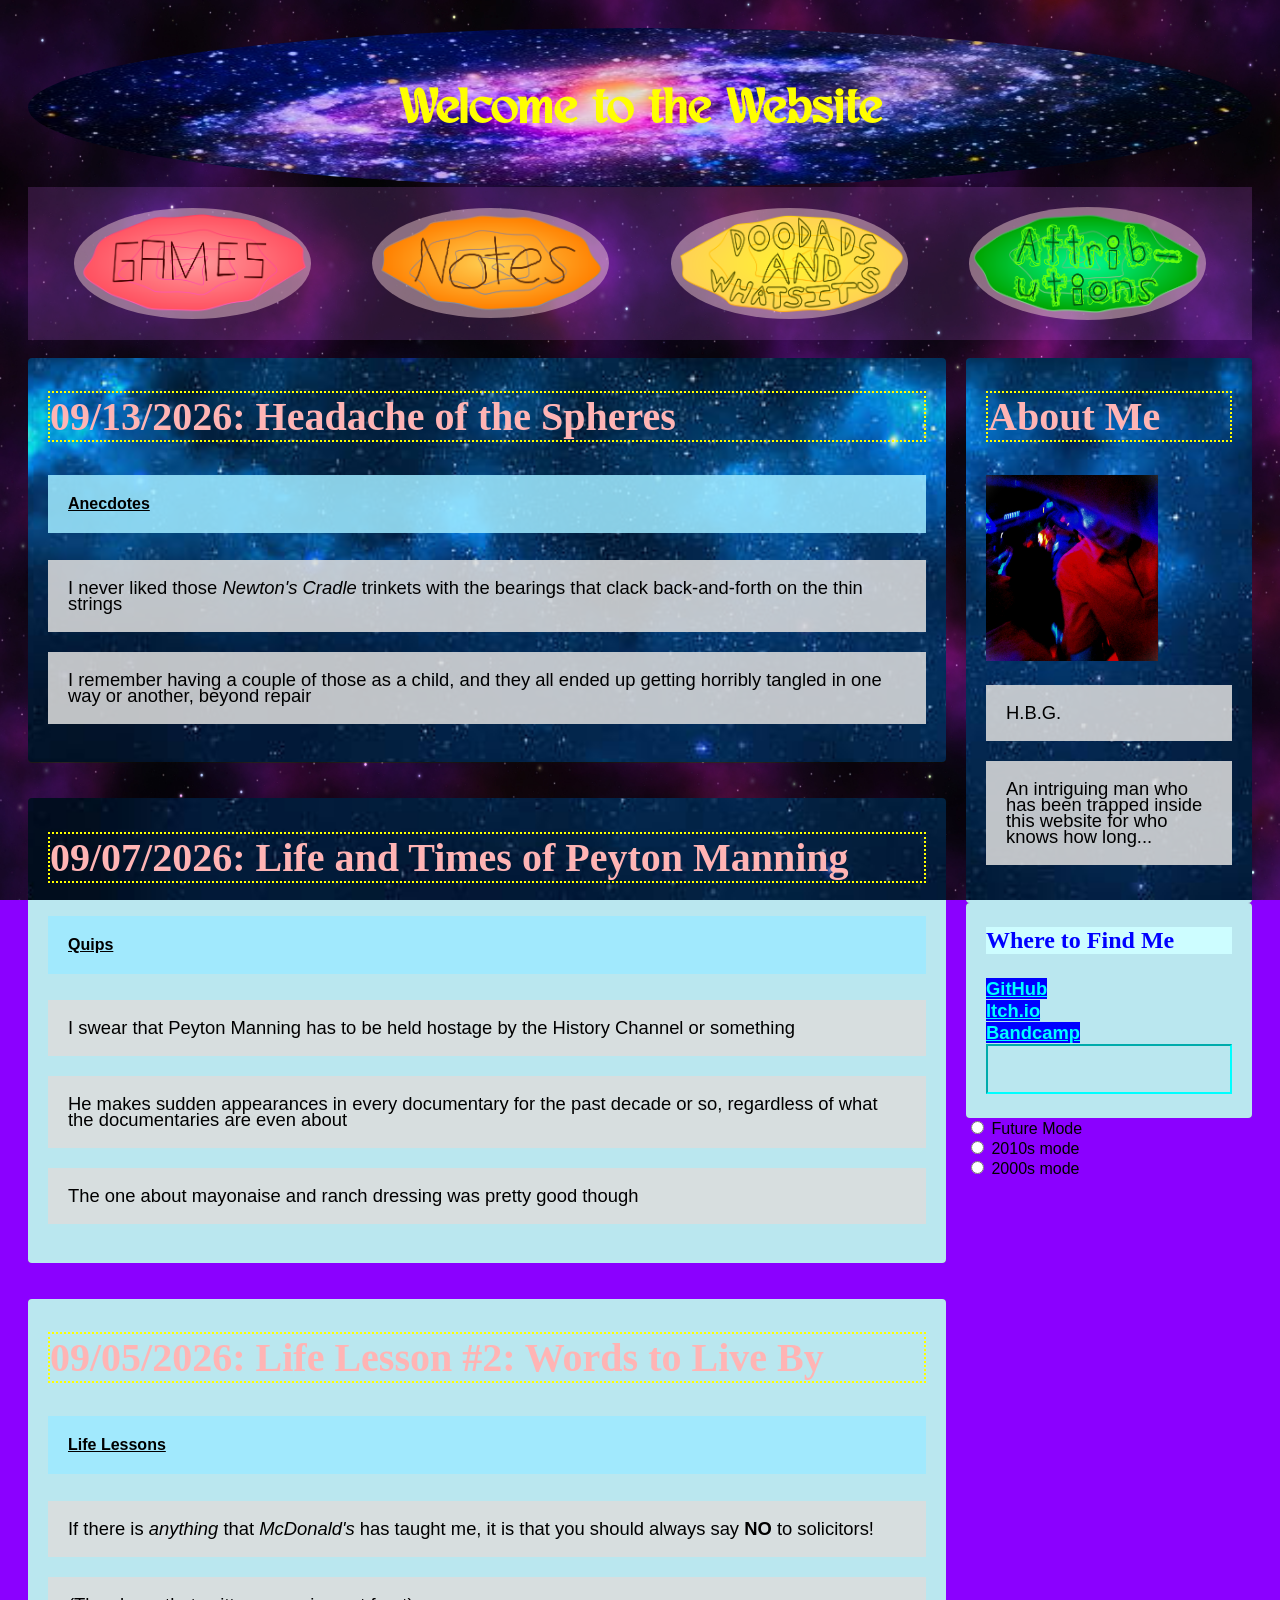
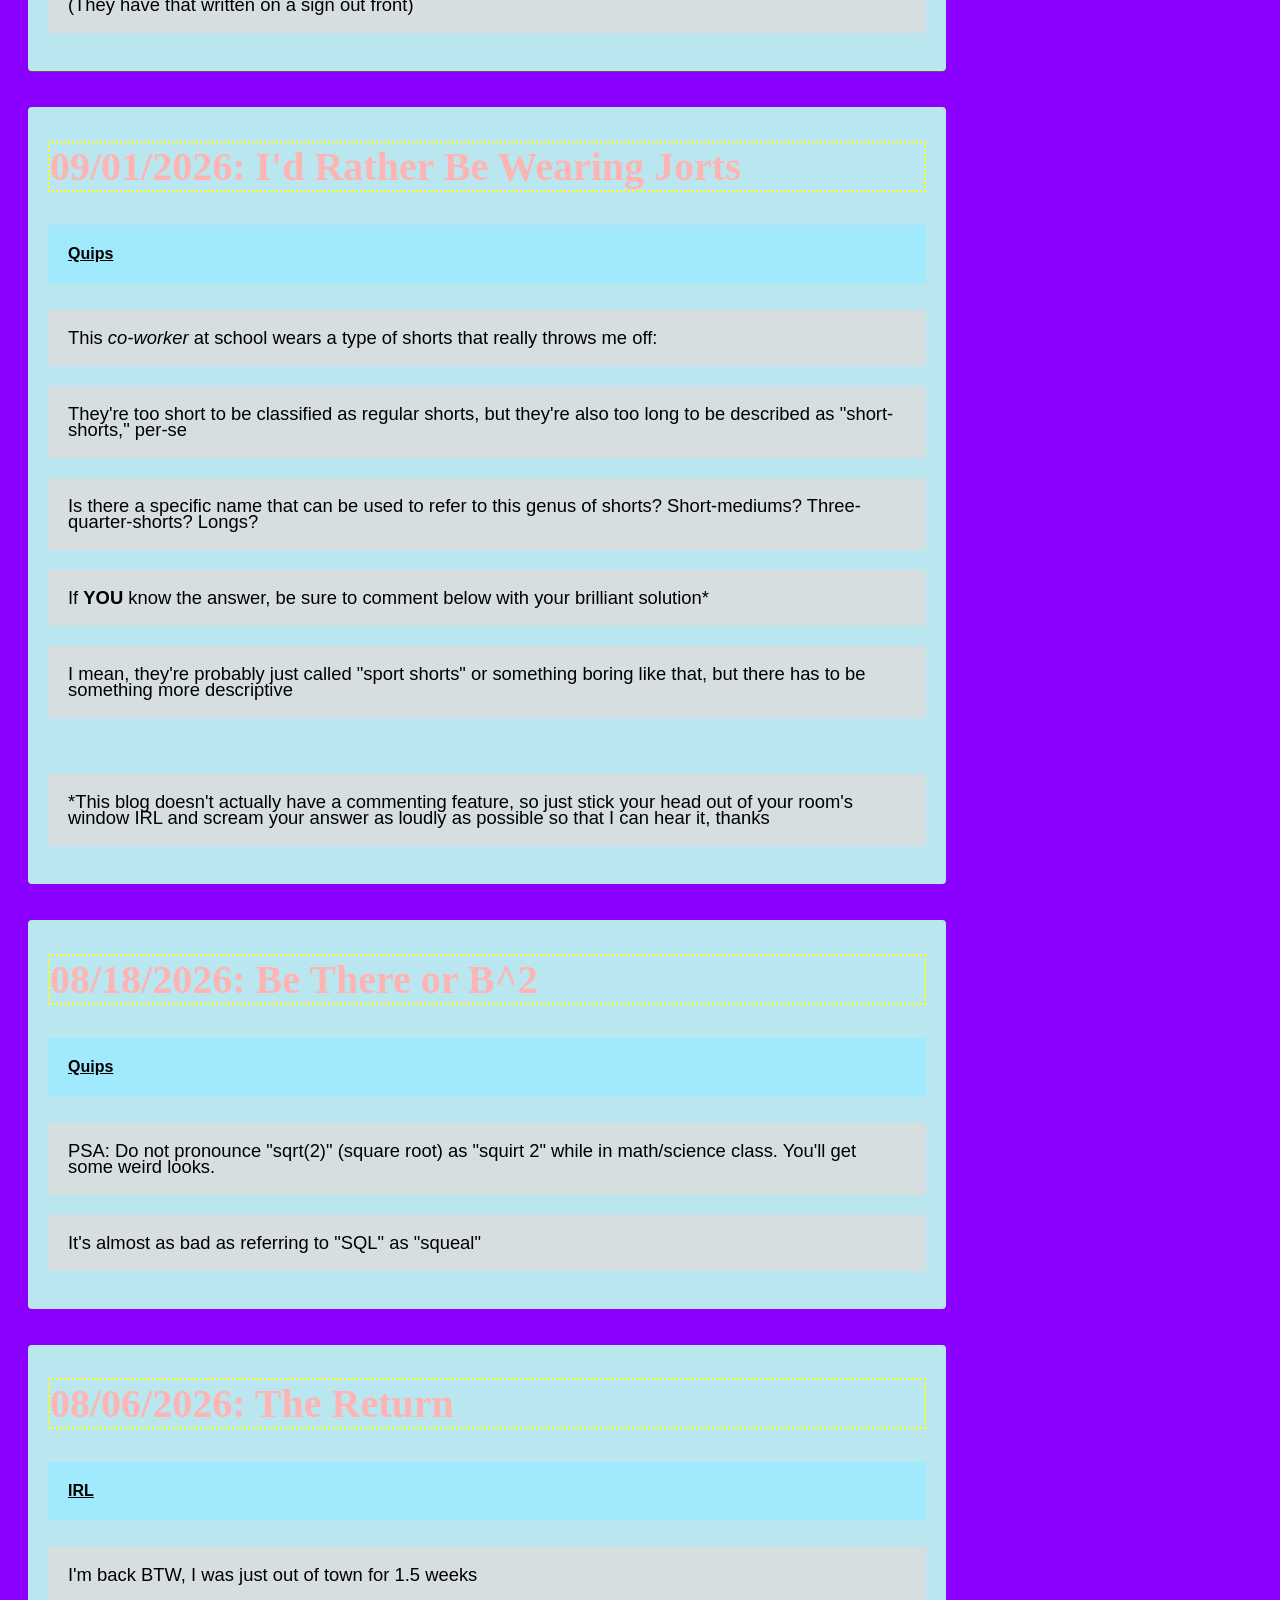
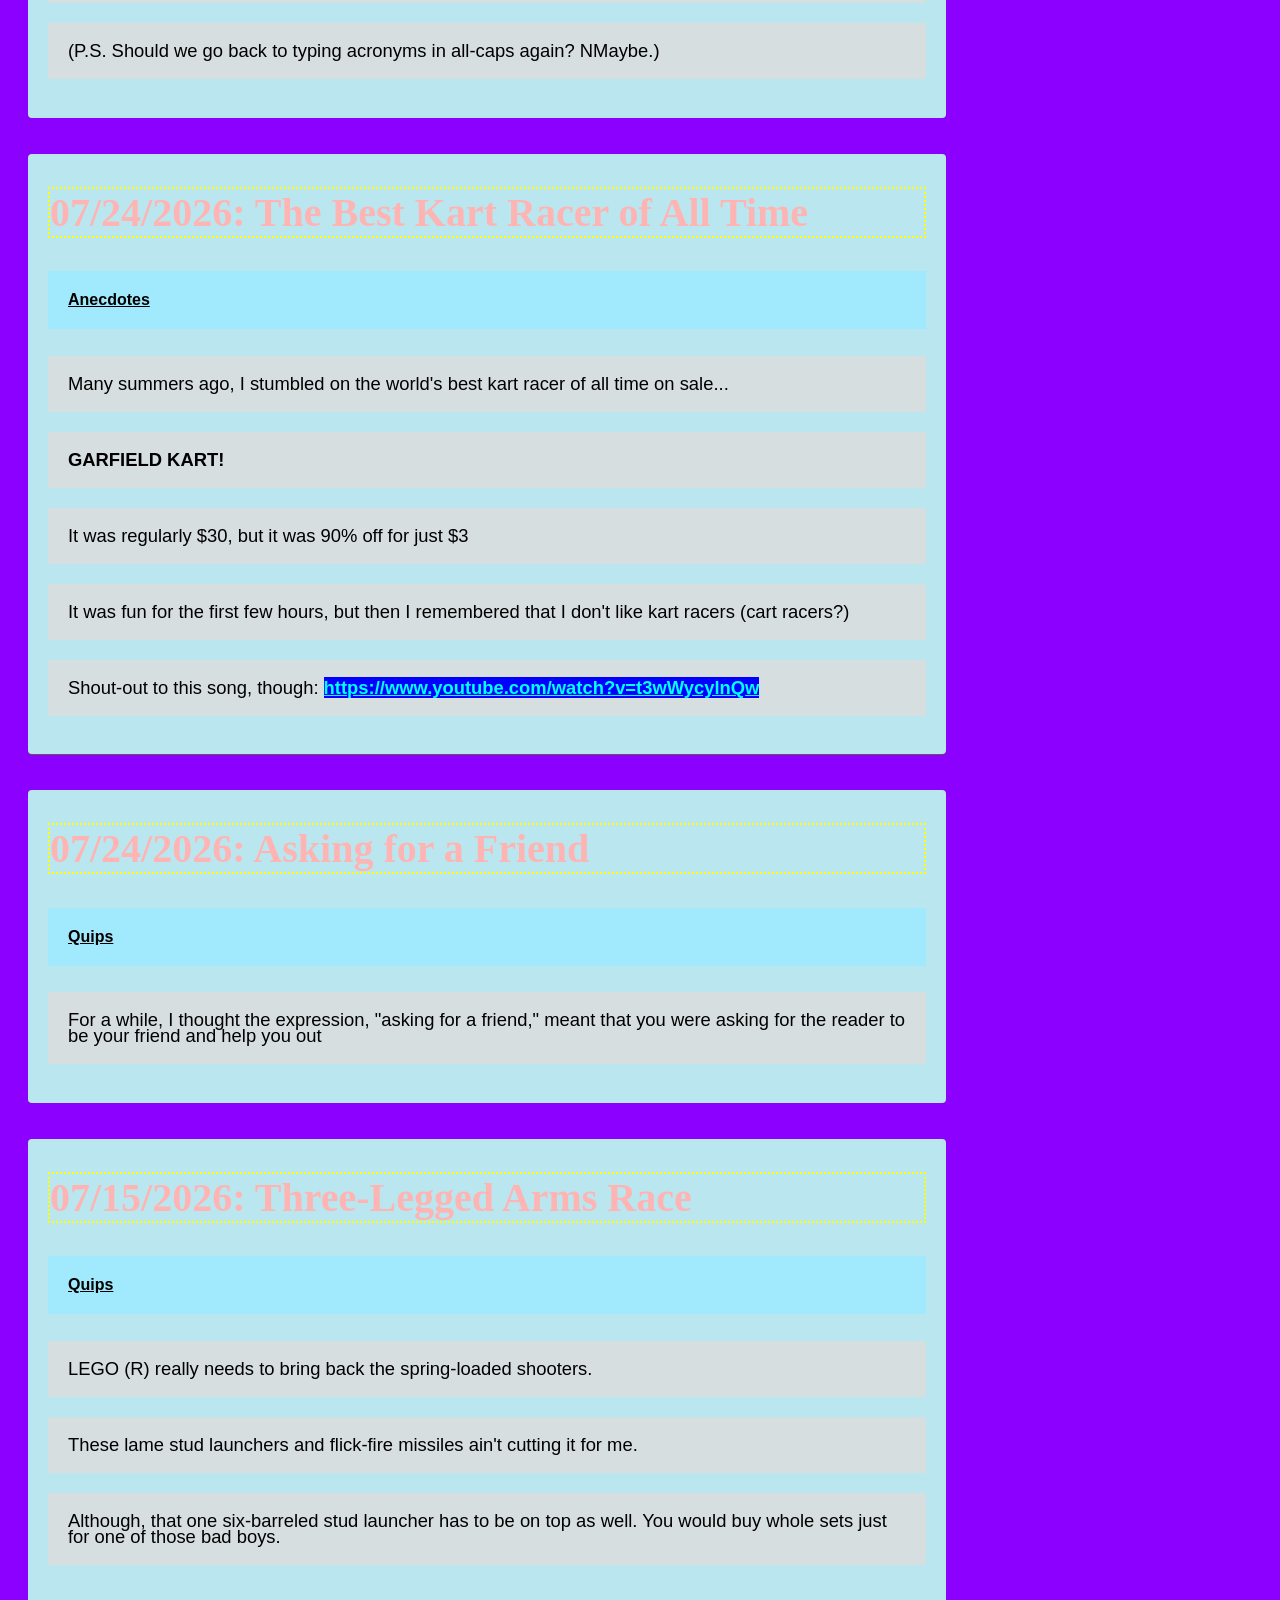
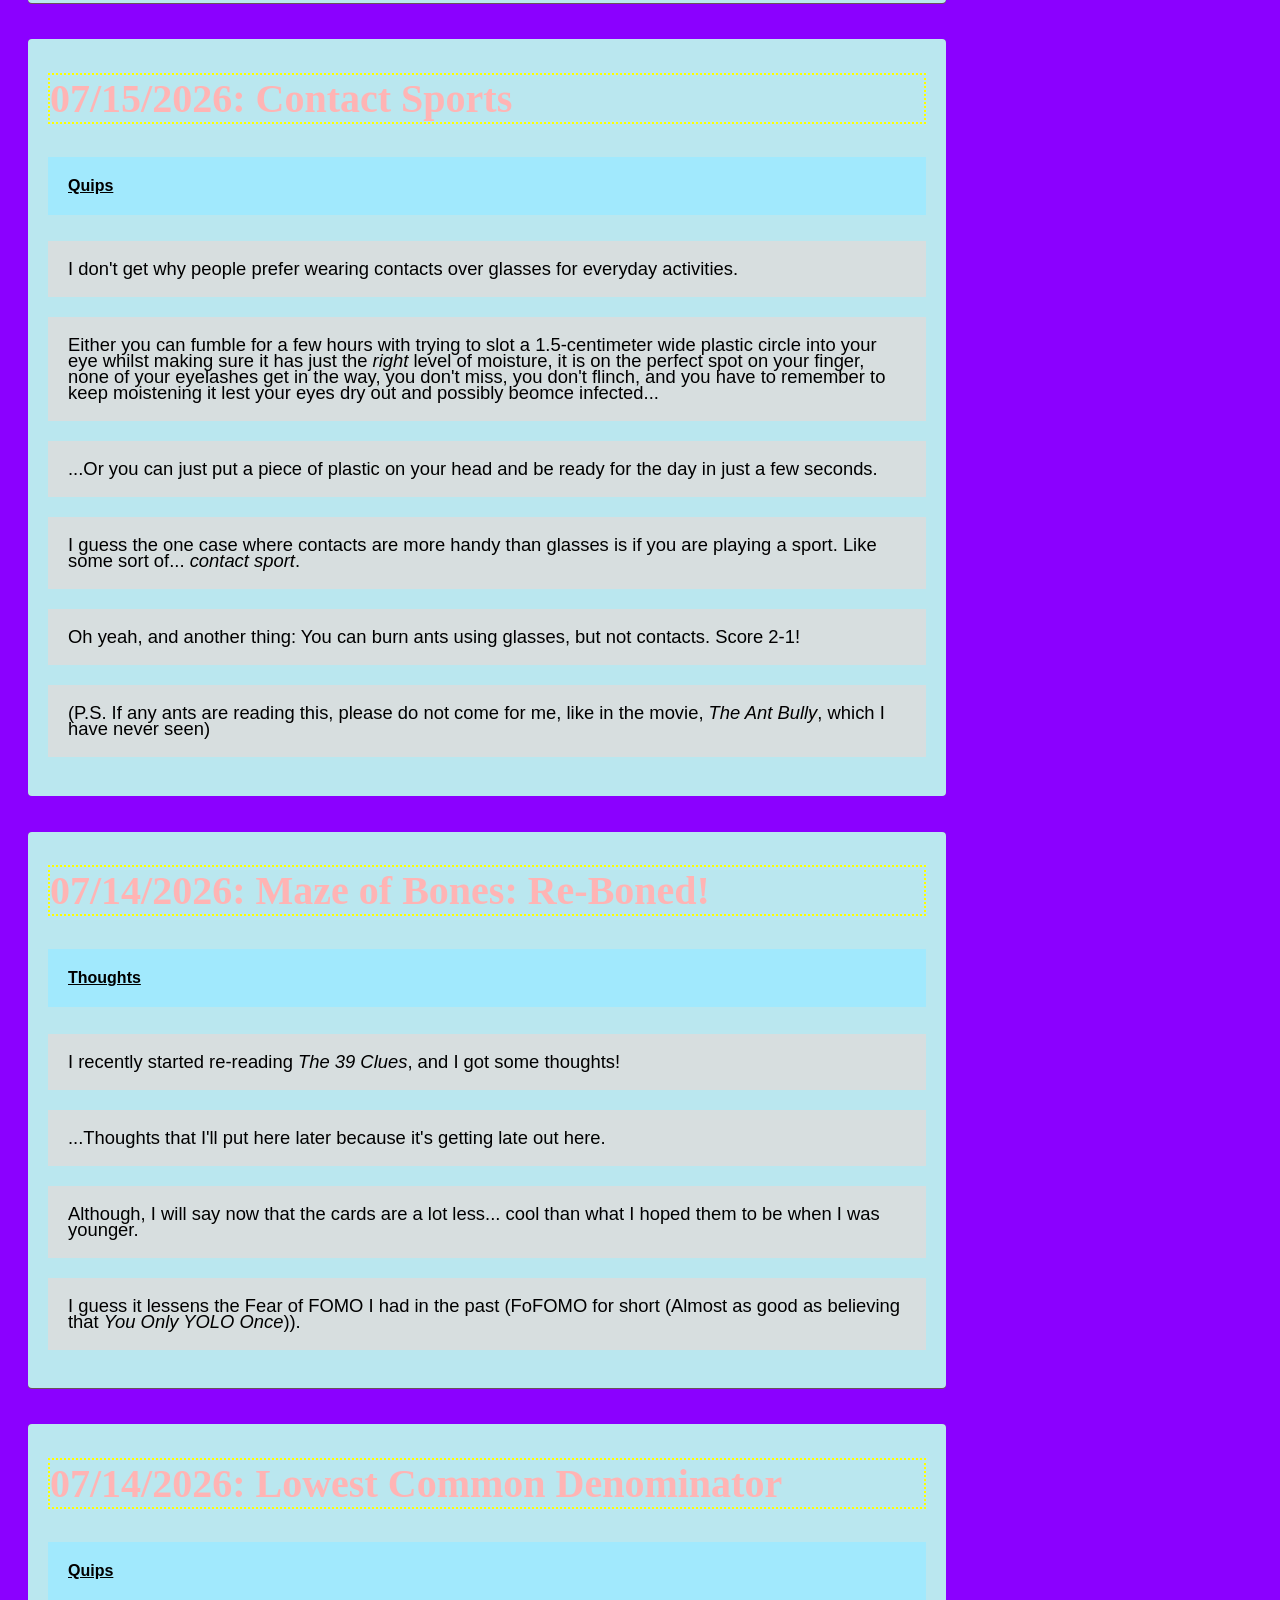
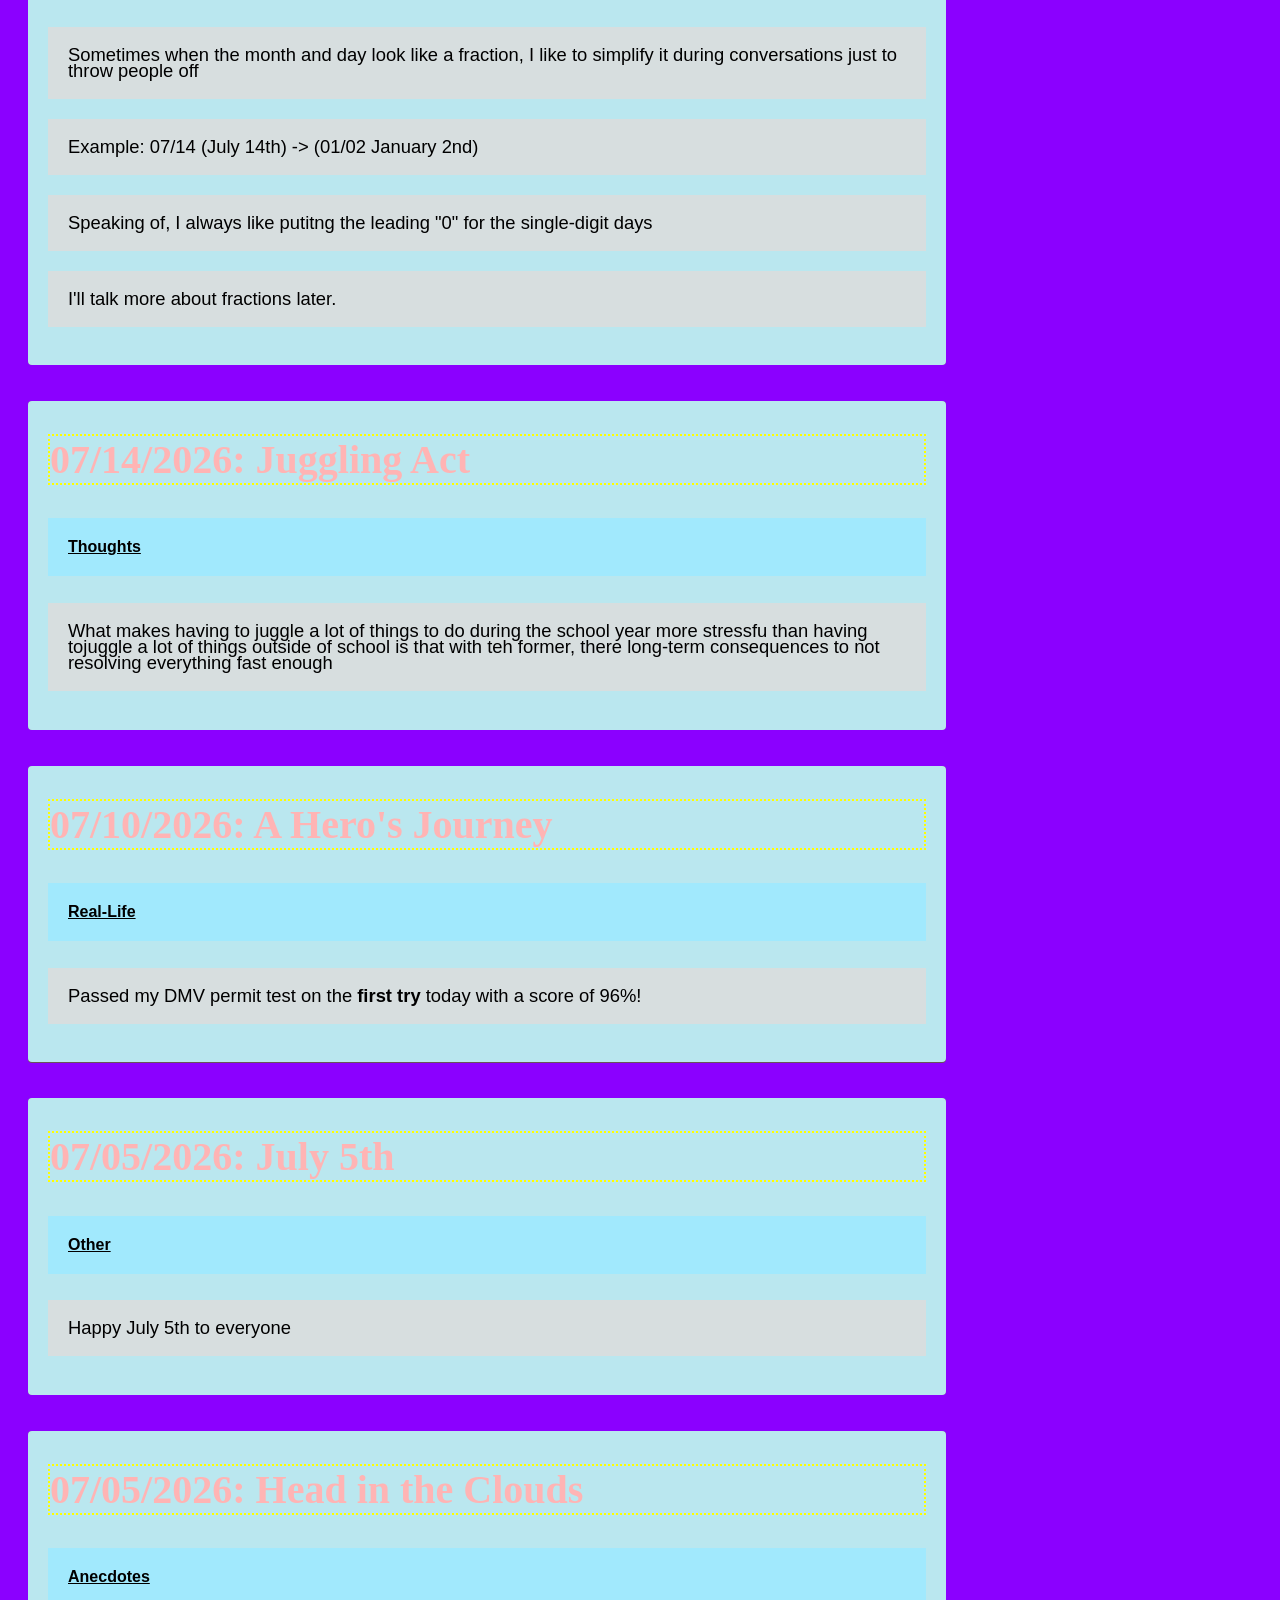
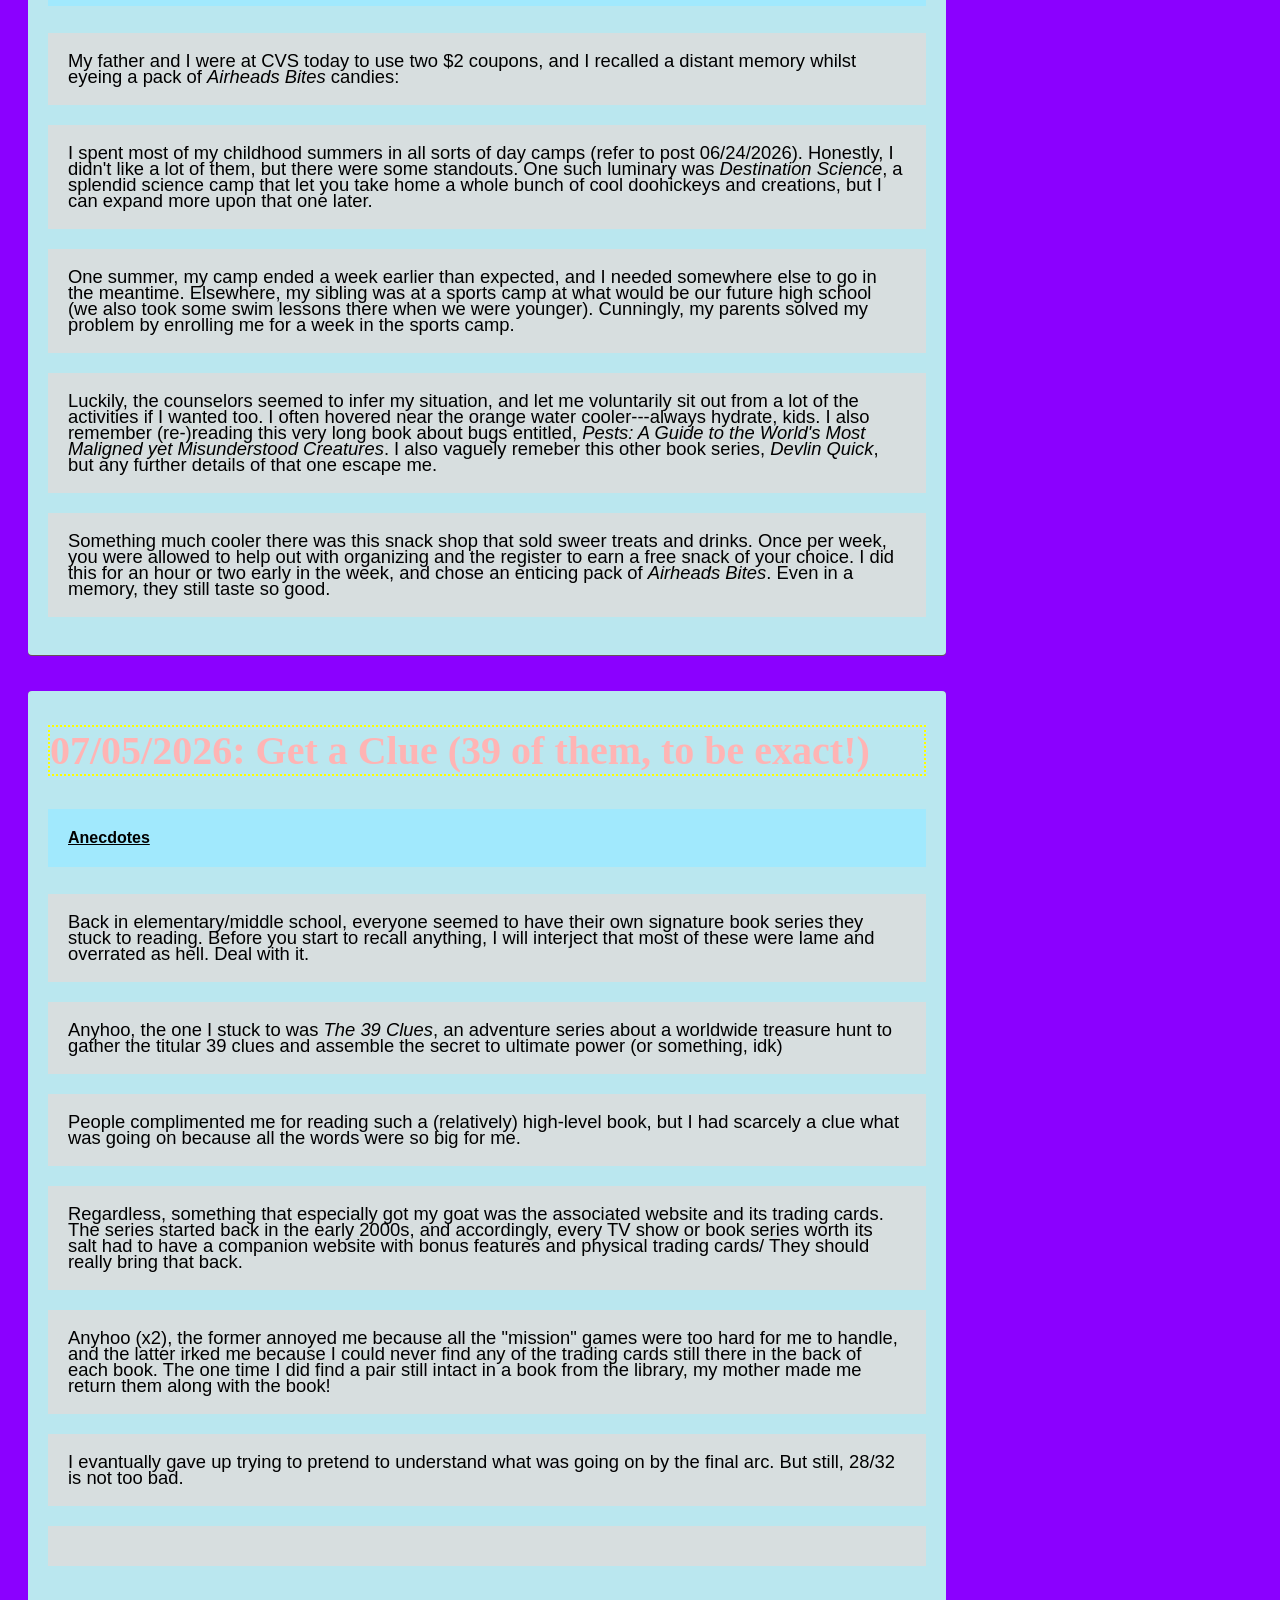
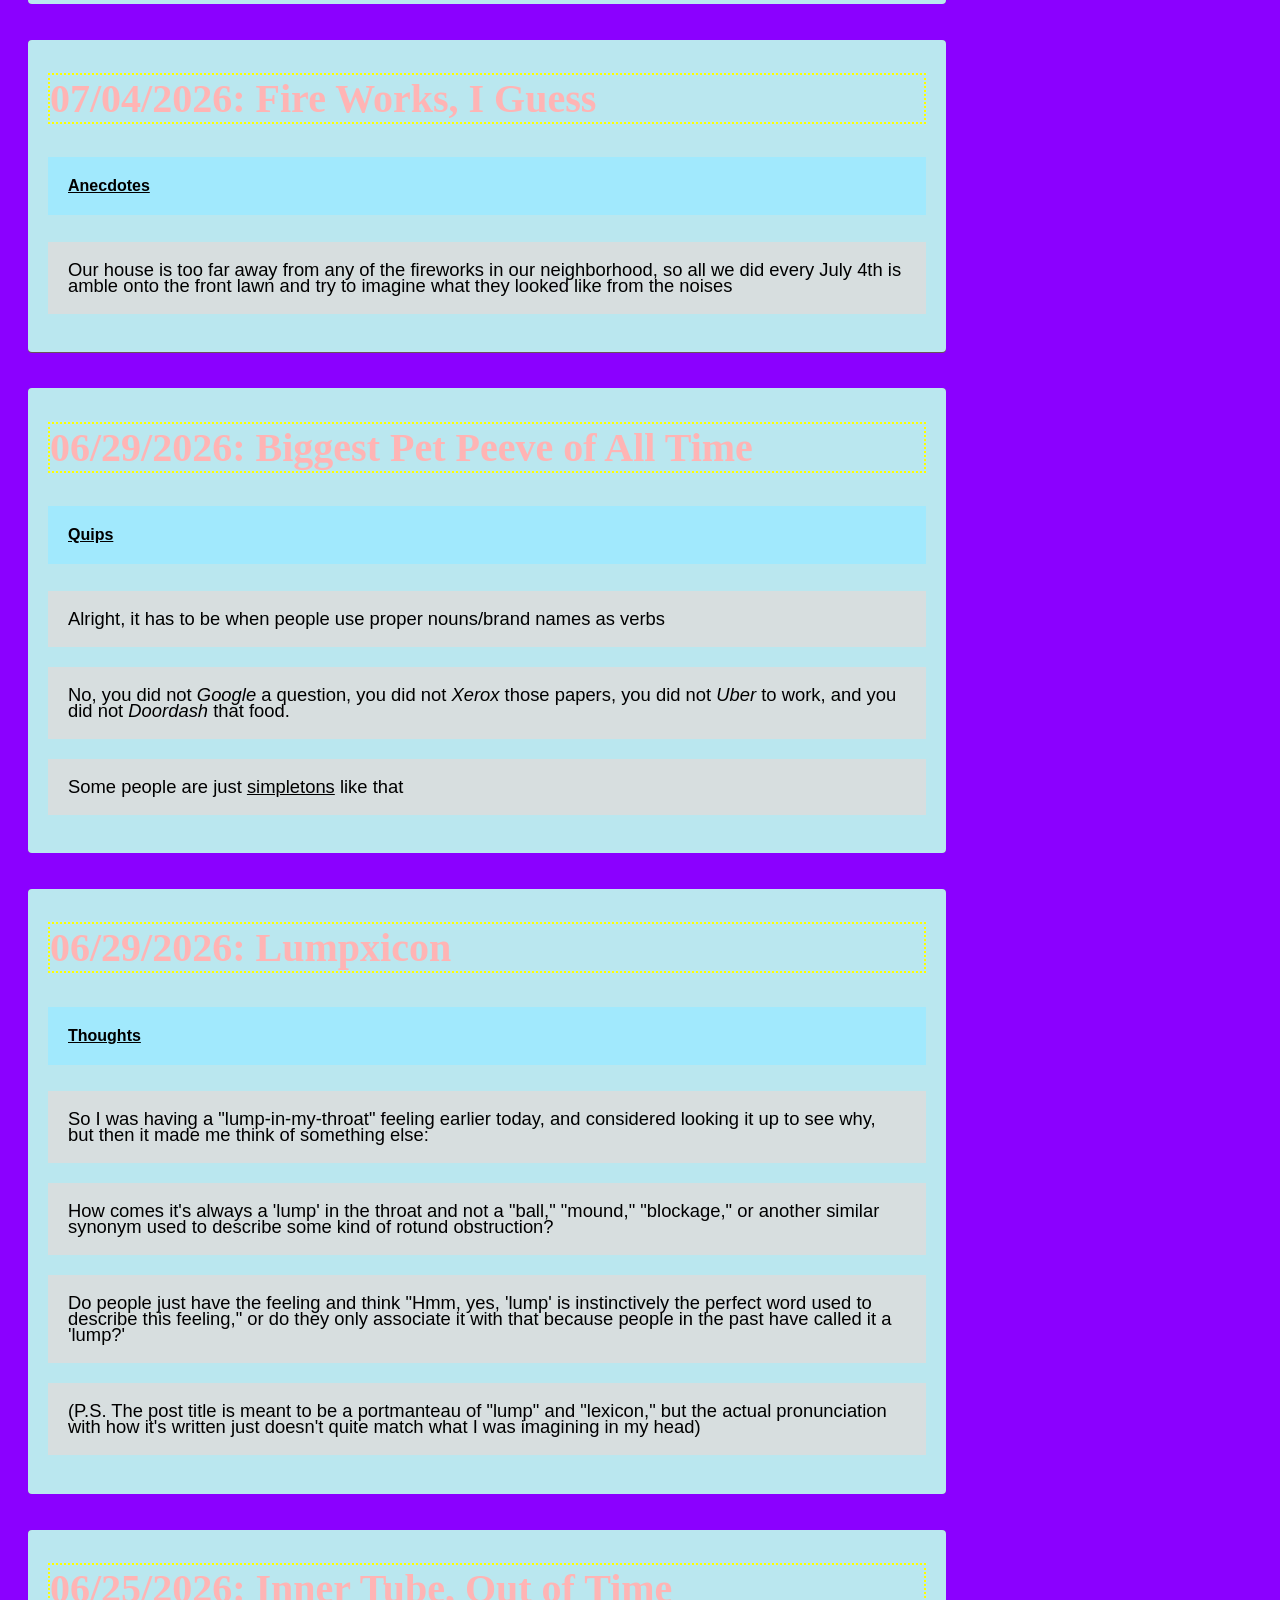
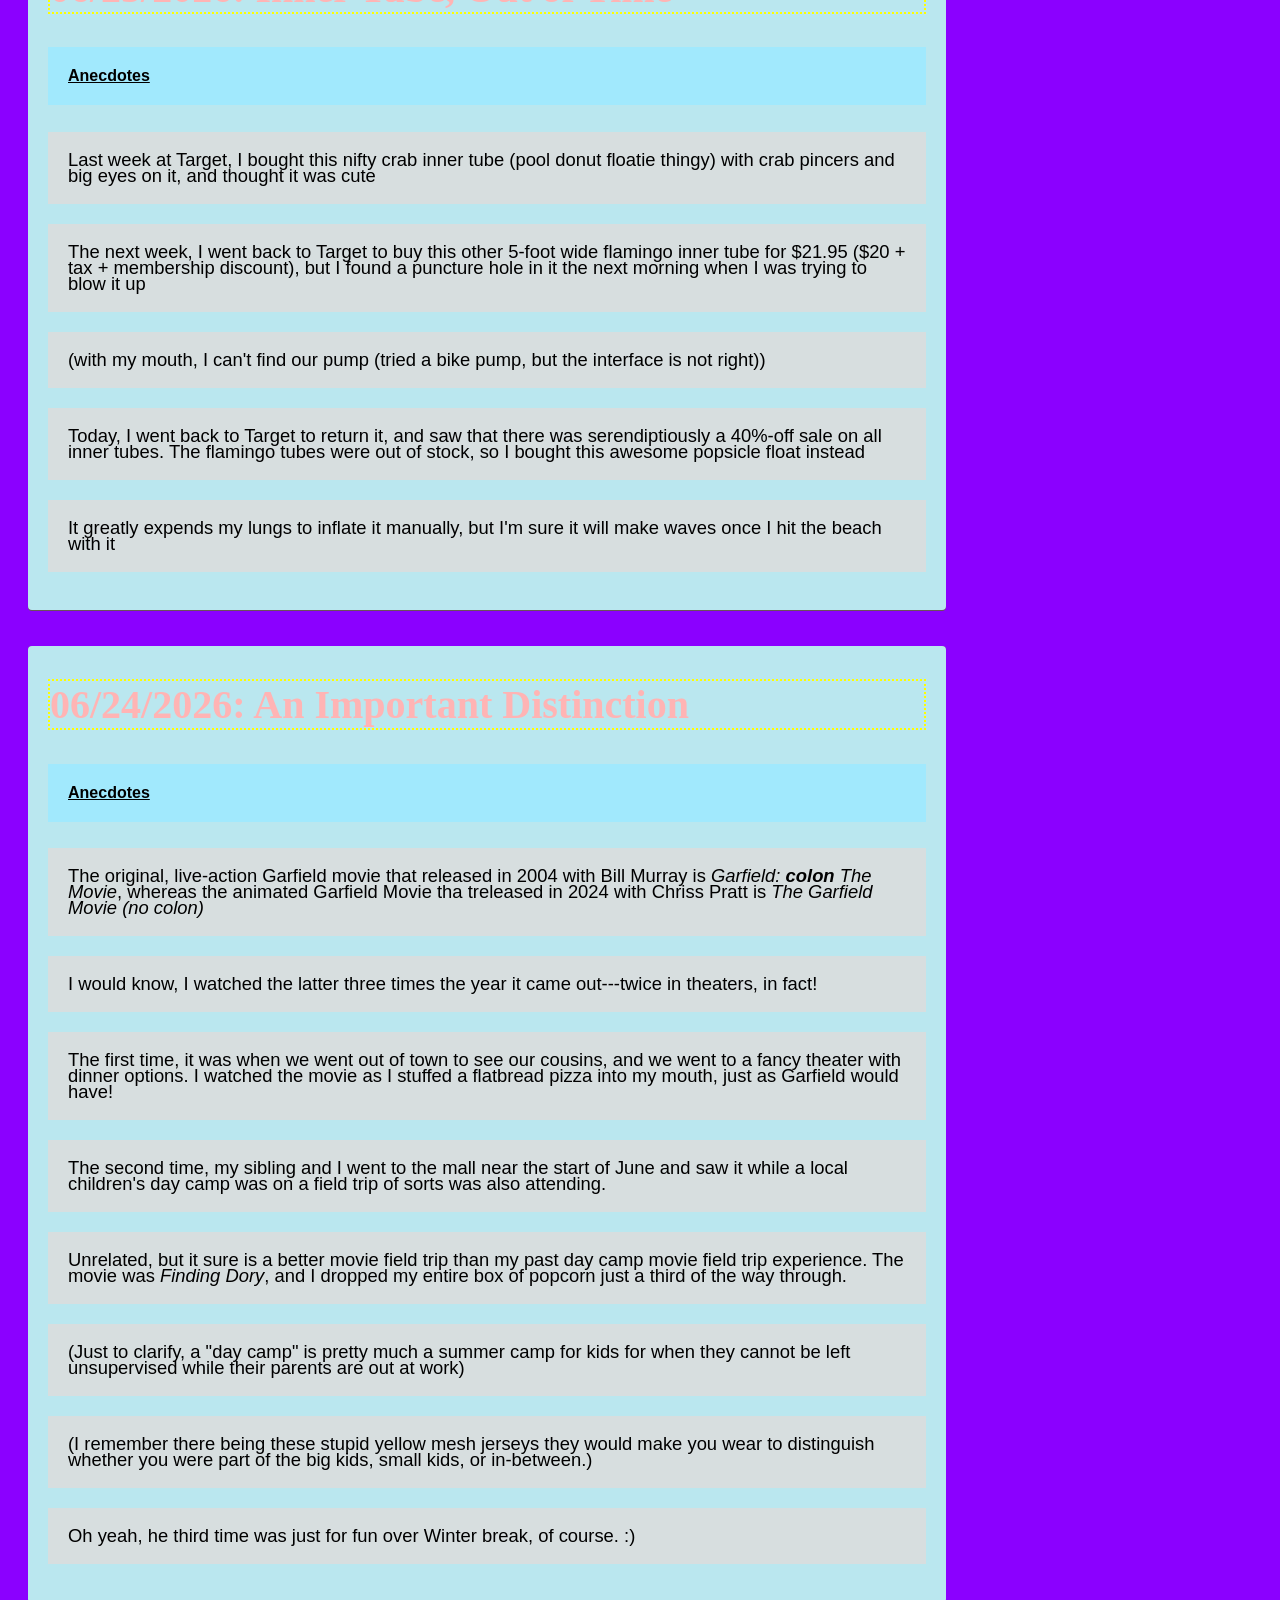
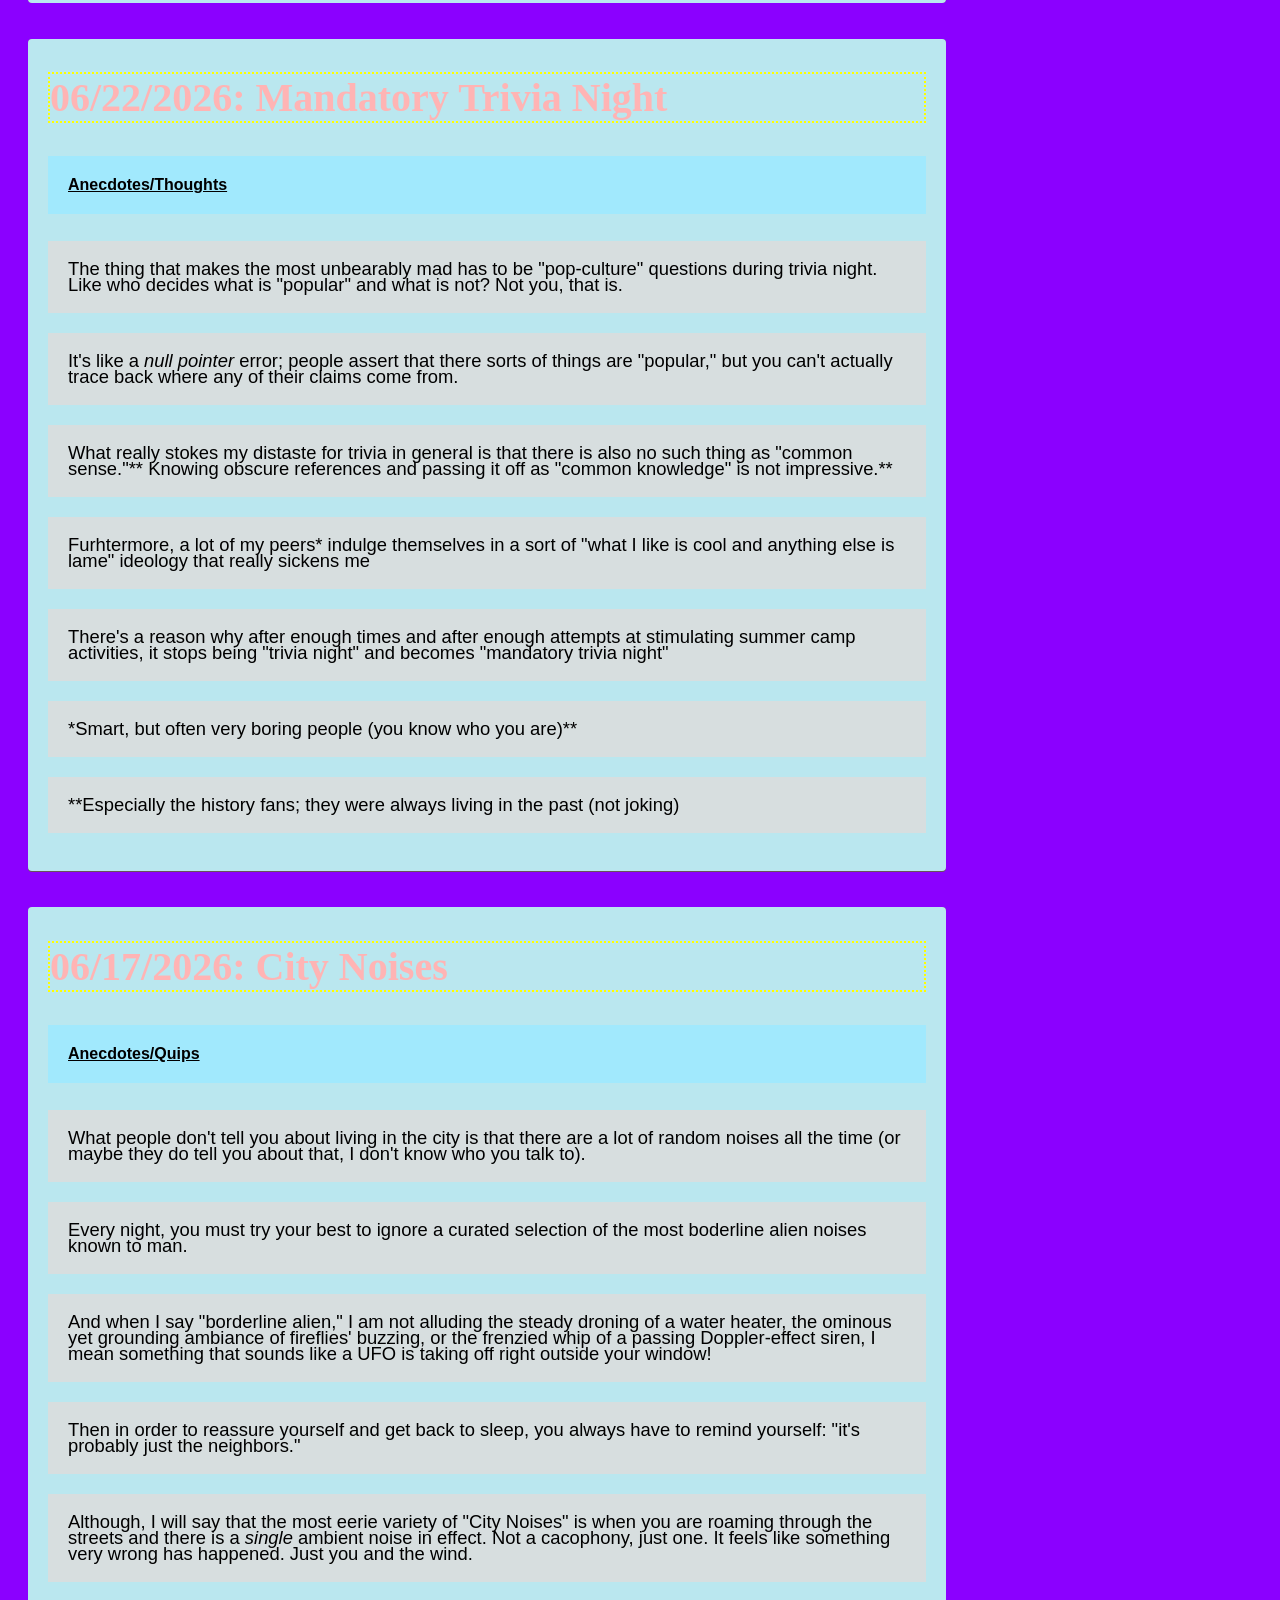
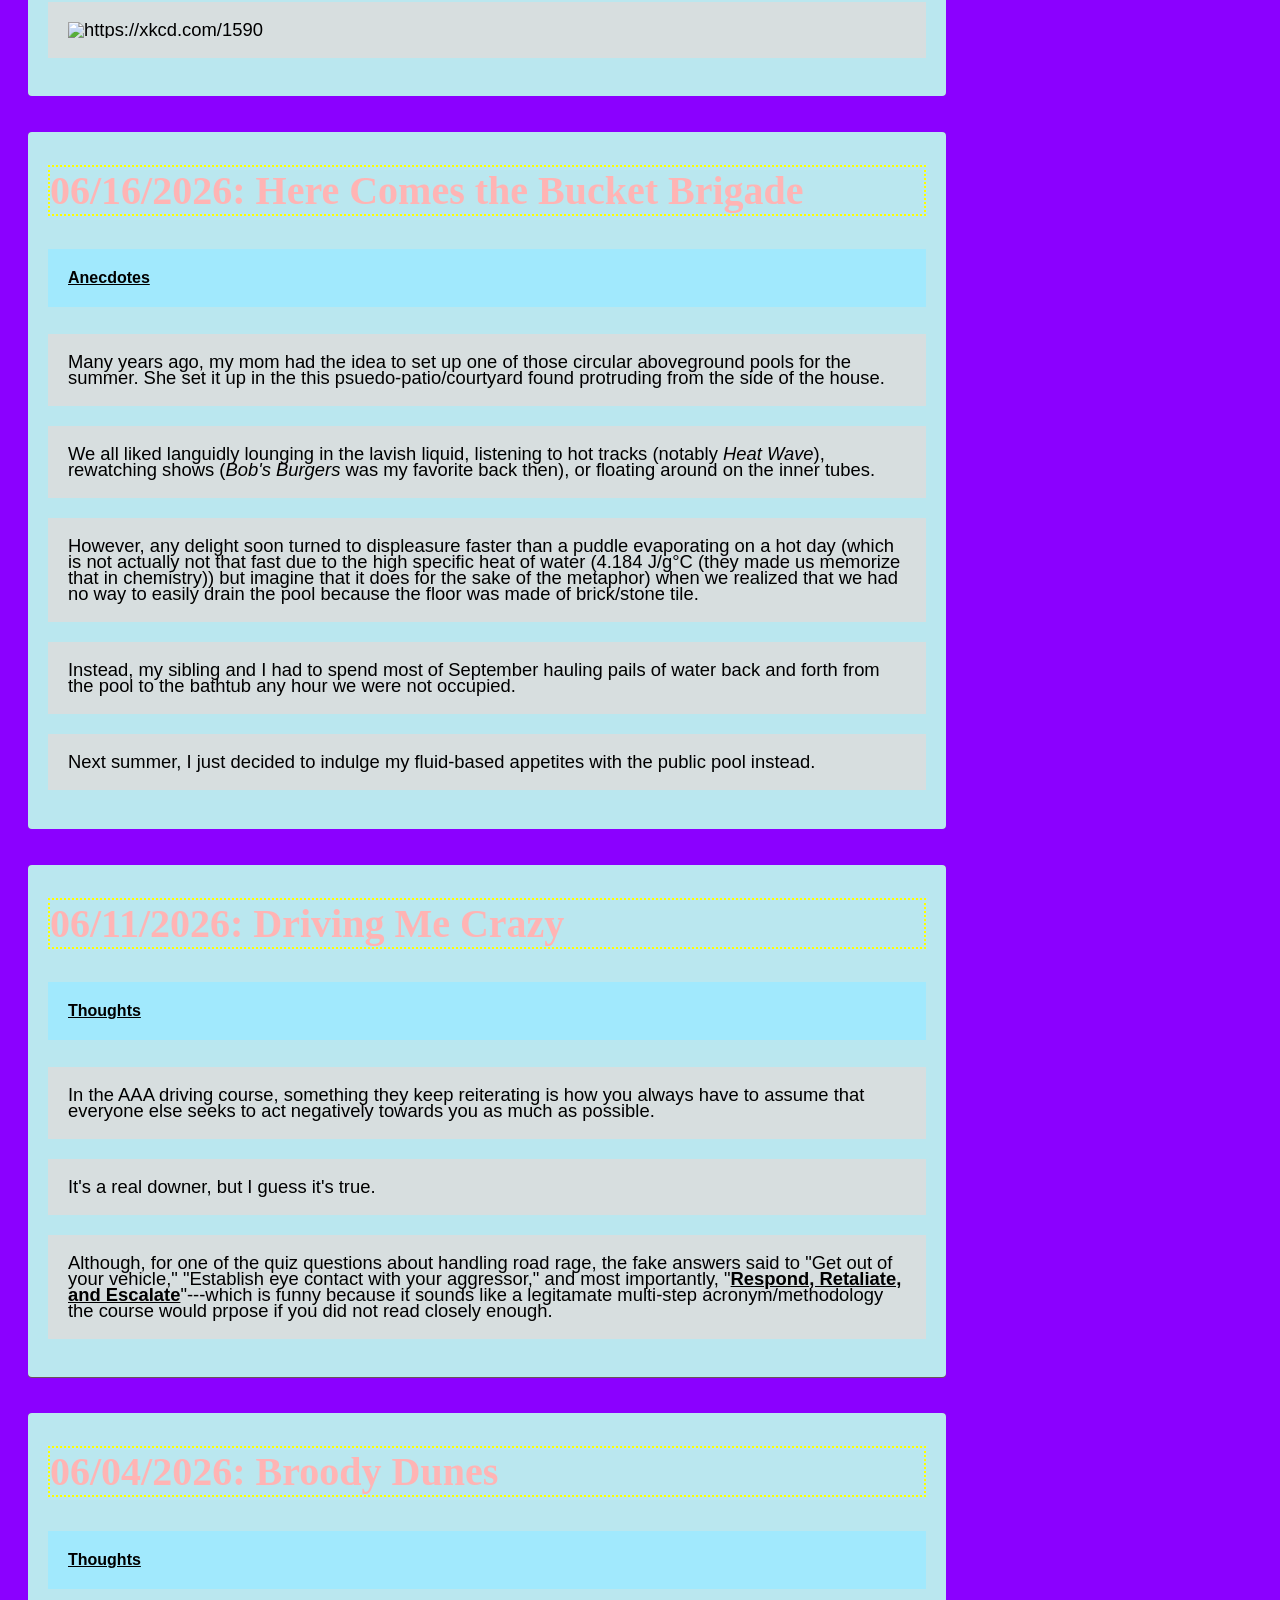
==== index.html @ bfe7df05 "Post: Cradled" ====
<!DOCTYPE html>
<html lang="en">
<head>
<meta name="viewport" content="width=device-width, initial-scale=1">
<style>
* {
  box-sizing: border-box;
  justify-content: flex-end;
}

/* Add a gray background color with some padding */
body {
  font-family: Arial;
  padding: 20px;
  background: rgb(139, 0, 255);
  background-image: url("Media/Backgrounds/Space_BG.jpg");
		background-repeat: no-repeat;
  		background-attachment: fixed;
  		background-size: 100% 100%;	
}

/* Header/Blog Title */
.header {
  padding: 20px;
  font-size: 12rem;
  text-align: center;
  background-color: rgba(212, 111, 255, 0.457);
  background-position: center;
  background-image: url("Media/Backgrounds/Galaxy.jpg");
		background-repeat: no-repeat;
    background-attachment: unfixed;
    background-size: 100% 200%;
    border-radius: 90%;
}

.nav {
  display: flex;
  flex-direction: row;
  justify-content: center;
  align-items: center;
  gap: 10px;
  padding: 20px;
  background-color: rgba(212, 111, 255, 0.174); /*corner-shape: round round square square;*/
  /*position: sticky;*/
  top: 0;
  z-index: 1;
}

/* Create two unequal columns that floats next to each other */
/* Left column */
.leftcolumn {   
  float: left;
  width: 75%;
}

/* Right column */
.rightcolumn {
  float: left;
  width: 25%;
  padding-left: 20px;
}

.img {
  background-color: #aaa;
  width: 100%;
  height: auto;
  padding: 20px;
}

.img-nav {
  background-color: #ffdcdc70;
  width: 20%;
  height: auto;
  padding-top: 6px;
  padding-bottom: 6px;
  padding-left: 3px;
  padding-right: 3px;
  background-repeat: no-repeat;
    background-attachment: unfixed;
    background-size: 100% 100%;
    border-radius: 80%;
  margin: auto;
}

.img-nav:hover {
  animation-name: pulse;
  animation-duration: 1s;
  animation-delay: 0.1s;
  animation-iteration-count: infinite;
}

@keyframes pulse {
  0%   {width: 20%; border-radius: 80%; background-color: #ff9d9da1;}
  50%  {width: 30%; border-radius: 20%; background-color: #ff4444d6;;}
  100% {width: 20%; border-radius: 80%; background-color: #ff9d9da1;}
}

/* Add a card effect for articles */
.card {
   backdrop-filter: sepia(90%);  
   background-color: rgba(196, 248, 255, 0.9);
   background-image: url("Media/Backgrounds/Space_BG_Blue.jpg");
	 background-repeat: no-repeat;
  		background-attachment: fixed;
  		background-size: 100% 100%;	
   padding-top: 0.1px;
   padding-left: 20px;
   padding-right: 20px;
   padding-bottom: 20px;
   border-radius: 4px;
}

/* Clear floats after the columns */
.row:after {
  content: "";
  display: table;
  clear: both;
}

/* Footer */
.footer {
  padding: 20px;
  text-align: center;
  background: #ddd;
  margin-top: 20px;
}

p {
	background: #dddd;
	padding: 20px;
	margin-top: 20px;
}




/* Responsive layout - when the screen is less than 800px wide, make the two columns stack on top of each other instead of next to each other */
@media screen and (max-width: 800px) {
  .leftcolumn, .rightcolumn {   
    width: 100%;
    padding: 0;
  }
}
</style>
</head>
<body>

<div class="header">
  <link rel="stylesheet" href="style.css">
	<meta charset="utf-8">
	<title>Welcome</title>
	<h1 style="color: rgb(255, 255, 0)">Welcome to the Website</h1>
</div>

<div class="nav">
  <img id="games" src='Media/Buttons/GamesButton.png' alt="Go to Games" title="Go to Games" class="img-nav">
	<img id="notes" src='Media/Buttons/NotesButton.png' alt="Go to Notes" title="Go to Notes" class="img-nav">
	<img id="doodads" src='Media/Buttons/DoodadsButton.png' alt="Go to Doodads and Whatsits" title="Go to Doodads and Whatsits" class="img-nav">
	<img id="attributions" src='Media/Buttons/AttriButton.png' alt="Go to Attributions" title="Go to Attributions" class="img-nav">

  <audio id="audio1" src="temp.mp3"></audio>
  <audio id="audio2" src="temp2.mp3"></audio>
  <audio id="audio3" src="temp3.mp3"></audio>
  <audio id="audio4" src="temp4.mp3"></audio>
  <audio id="audio5" src="temp5.mp3"></audio>

  <script>
    var playing = false;
    
    const fileDict = {
      games: {
        audio: document.getElementById("audio1"),
        img: document.getElementById("games"),
        target: "games.html",
      },
      notes: {
        audio: document.getElementById("audio2"),
        img: document.getElementById("notes"),
        target: "notes.html",
      },
      doodads: {
        audio: document.getElementById("audio3"),
        img: document.getElementById("doodads"),
        target: "doodads.html",
      },
      attributions: {
        audio: document.getElementById("audio5"),
        img: document.getElementById("attributions"),
        target: "works_cited.html",
      },
    };


    function play(audio) {
      return function executeOnEvent (event) {
        audio.loop = true;
        audio.play();
      }
    }
    
    function playAndOpen(audio, target) {
      return function executeOnEvent (event) {
        audio.loop = true;
        audio.play();
        if(playing) {
          window.open(target, "_self");
        }
        playing = true;
      }
    }


    function stop(audio) {
      return function executeOnEvent (event) {
        audio.pause();
        playing = false;
      }
    }

    
    //Condense this into own function later
    fileDict["games"]["img"].addEventListener('mouseover', play(fileDict["games"]["audio"]));
    fileDict["games"]["img"].addEventListener('click', playAndOpen(fileDict["games"]["audio"], fileDict["games"]["target"]));
    fileDict["games"]["img"].addEventListener('mouseout', stop(fileDict["games"]["audio"]));

    fileDict["notes"]["img"].addEventListener('mouseover', play(fileDict["notes"]["audio"]));
    fileDict["notes"]["img"].addEventListener('click', playAndOpen(fileDict["notes"]["audio"], fileDict["notes"]["target"]));
    fileDict["notes"]["img"].addEventListener('mouseout', stop(fileDict["notes"]["audio"]));

    fileDict["doodads"]["img"].addEventListener('mouseover', play(fileDict["doodads"]["audio"]));
    fileDict["doodads"]["img"].addEventListener('click', playAndOpen(fileDict["doodads"]["audio"], fileDict["doodads"]["target"]));
    fileDict["doodads"]["img"].addEventListener('mouseout', stop(fileDict["doodads"]["audio"]));

    fileDict["attributions"]["img"].addEventListener('mouseover', play(fileDict["attributions"]["audio"]));
    fileDict["attributions"]["img"].addEventListener('click', playAndOpen(fileDict["attributions"]["audio"], fileDict["attributions"]["target"]));
    fileDict["attributions"]["img"].addEventListener('mouseout', stop(fileDict["attributions"]["audio"]));
  </script>


</div>


<!--Queue
  * Handball
  * NERF guns
  * LEGO Minecraft sets
  * Geronimo Stilton
  * Raina Teglemier
  * Microfighters
-->

<!--Template
<div class="card">
      <h2>07/05/2026: July 5th</h2>
      <h5><u>Other</u></h5>
      <p>Happy July 5th to everyone</p>
<br> <br>
</div>
-->
    
<div class="row">
  <br>
  <div class="leftcolumn">
    <!--POSTS START HERE-->

    <div class="card">
      <h2>09/13/2026: Headache of the Spheres</h2>
      <h5><u>Anecdotes</u></h5>
      <p>I never liked those <i>Newton's Cradle</i> trinkets with the bearings that clack back-and-forth on the thin strings</p>
      <p>I remember having a couple of those as a child, and they all ended up getting horribly tangled in one way or another, beyond repair</p>
    </div>
    <br> <br>

    <div class="card">
      <h2>09/07/2026: Life and Times of Peyton Manning</h2>
      <h5><u>Quips</u></h5>
      <p>I swear that Peyton Manning has to be held hostage by the History Channel or something</p>
      <p>He makes sudden appearances in every documentary for the past decade or so, regardless of what the documentaries are even about</p>
      <p>The one about mayonaise and ranch dressing was pretty good though</p>
    </div>
    <br> <br>

    <div class="card">
      <h2>09/05/2026: Life Lesson #2: Words to Live By</h2>
      <h5><u>Life Lessons</u></h5>
      <p>If there is <i>anything</i> that <i>McDonald's</i> has taught me, it is that you should always say <b>NO</b> to solicitors!</p>
      <p>(They have that written on a sign out front)</p>
    </div>
    <br> <br>

    <div class="card">
      <h2>09/01/2026: I'd Rather Be Wearing Jorts</h2>
      <h5><u>Quips</u></h5>
      <p>This <i>co-worker</i> at school wears a type of shorts that really throws me off:</p>
      <p>They're too short to be classified as regular shorts, but they're also too long to be described as "short-shorts," per-se</p>
      <p>Is there a specific name that can be used to refer to this genus of shorts? Short-mediums? Three-quarter-shorts? Longs?</p>
      <p>If <b>YOU</b> know the answer, be sure to comment below with your brilliant solution*</p>
      <p>I mean, they're probably just called "sport shorts" or something boring like that, but there has to be something more descriptive</p>
      <br>
      <p>*This blog doesn't actually have a commenting feature, so just stick your head out of your room's window IRL and scream your answer as loudly as possible so that I can hear it, thanks</p>
    </div>
    <br> <br>

    <div class="card">
      <h2>08/18/2026: Be There or B^2</h2>
      <h5><u>Quips</u></h5>
      <p>PSA: Do not pronounce "sqrt(2)" (square root) as "squirt 2" while in math/science class. You'll get some weird looks.</p>
      <p>It's almost as bad as referring to "SQL" as "squeal"</p>
    </div>
    <br> <br>

    <div class="card">
      <h2>08/06/2026: The Return</h2>
      <h5><u>IRL</u></h5>
      <p>I'm back BTW, I was just out of town for 1.5 weeks</p>
      <p>(P.S. Should we go back to typing acronyms in all-caps again? NMaybe.)</p>
    </div>
    <br> <br>

    <div class="card">
      <h2>07/24/2026: The Best Kart Racer of All Time</h2>
      <h5><u>Anecdotes</u></h5>
      <p>Many summers ago, I stumbled on the world's best kart racer of all time on sale...</p>
      <p><b>GARFIELD KART!</b></p>
      <p>It was regularly $30, but it was 90% off for just $3</p>
      <p>It was fun for the first few hours, but then I remembered that I don't like kart racers (cart racers?)</p>
      <p>Shout-out to this song, though: <a href=https://www.youtube.com/watch?v=t3wWycylnQw>https://www.youtube.com/watch?v=t3wWycylnQw</a></p>
      </div>
    <br> <br>

    <div class="card">
      <h2>07/24/2026: Asking for a Friend</h2>
      <h5><u>Quips</u></h5>
      <p>For a while, I thought the expression, "asking for a friend," meant that you were asking for the reader to be your friend and help you out</p>
    </div>
    <br> <br>

    <div class="card">
      <h2>07/15/2026: Three-Legged Arms Race</h2>
      <h5><u>Quips</u></h5>
      <p>LEGO (R) really needs to bring back the spring-loaded shooters.</p>
      <p>These lame stud launchers and flick-fire missiles ain't cutting it for me.</p>
      <p>Although, that one six-barreled stud launcher has to be on top as well. You would buy whole sets just for one of those bad boys.</p>
    </div>
    <br> <br>

    <div class="card">
      <h2>07/15/2026: Contact Sports</h2>
      <h5><u>Quips</u></h5>
      <p>I don't get why people prefer wearing contacts over glasses for everyday activities.</p>
      <p>Either you can fumble for a few hours with trying to slot a 1.5-centimeter wide plastic circle into your eye whilst making sure it has just the <i>right</i> level of moisture, it is on the perfect spot on your finger, none of your eyelashes get in the way, you don't miss, you don't flinch, and you have to remember to keep moistening it lest your eyes dry out and possibly beomce infected...</p>
      <p>...Or you can just put a piece of plastic on your head and be ready for the day in just a few seconds.</p>
      <p>I guess the one case where contacts are more handy than glasses is if you are playing a sport. Like some sort of... <i>contact sport</i>.</p>
      <p>Oh yeah, and another thing: You can burn ants using glasses, but not contacts. Score 2-1!</p>
      <p>(P.S. If any ants are reading this, please do not come for me, like in the movie, <i>The Ant Bully</i>, which I have never seen)</p>
    </div>
    <br> <br>

    <div class="card">
      <h2>07/14/2026: Maze of Bones: Re-Boned!</h2>
      <h5><u>Thoughts</u></h5>
      <p>I recently started re-reading <i>The 39 Clues</i>, and I got some thoughts!</p>
      <p>...Thoughts that I'll put here later because it's getting late out here.</p>
      <p>Although, I will say now that the cards are a lot less... cool than what I hoped them to be when I was younger.</p>
      <p>I guess it lessens the Fear of FOMO I had in the past (FoFOMO for short (Almost as good as believing that <i>You Only YOLO Once</i>)).</p>  
    </div>
    <br> <br>

    <div class="card">
      <h2>07/14/2026: Lowest Common Denominator</h2>
      <h5><u>Quips</u></h5>
      <p>Sometimes when the month and day look like a fraction, I like to simplify it during conversations just to throw people off</p>
      <p>Example: 07/14 (July 14th) -> (01/02 January 2nd)</p>
      <p>Speaking of, I always like putitng the leading "0" for the single-digit days</p>
      <p>I'll talk more about fractions later.</p>
    </div>
    <br> <br>

    <div class="card">
      <h2>07/14/2026: Juggling Act</h2>
      <h5><u>Thoughts</u></h5>
      <p>What makes having to juggle a lot of things to do during the school year more stressfu than having tojuggle a lot of things outside of school is that with teh former, there long-term consequences to not resolving everything fast enough</p>
    </div>
    <br> <br>

    <div class="card">
      <h2>07/10/2026: A Hero's Journey</h2>
      <h5><u>Real-Life</u></h5>
      <p>Passed my DMV permit test on the <b>first try</b> today with a score of 96%!</p>
    </div>
    <br> <br>

    <div class="card">
      <h2>07/05/2026: July 5th</h2>
      <h5><u>Other</u></h5>
      <p>Happy July 5th to everyone</p>
    </div>
    <br> <br>

    <div class="card">
      <h2>07/05/2026: Head in the Clouds</h2>
      <h5><u>Anecdotes</u></h5>
      <p>My father and I were at CVS today to use two $2 coupons, and I recalled a distant memory whilst eyeing a pack of <i>Airheads Bites</i> candies:</p>
      <p>I spent most of my childhood summers in all sorts of day camps (refer to post 06/24/2026). Honestly, I didn't like a lot of them, but there were some standouts. One such luminary was <i>Destination Science</i>, a splendid science camp that let you take home a whole bunch of cool doohickeys and creations, but I can expand more upon that one later.</p>
      <p>One summer, my camp ended a week earlier than expected, and I needed somewhere else to go in the meantime. Elsewhere, my sibling was at a sports camp at what would be our future high school (we also took some swim lessons there when we were younger). Cunningly, my parents solved my problem by enrolling me for a week in the sports camp.</p>
      <p>Luckily, the counselors seemed to infer my situation, and let me voluntarily sit out from a lot of the activities if I wanted too. I often hovered near the orange water cooler---always hydrate, kids. I also remember (re-)reading this very long book about bugs entitled, <i>Pests: A Guide to the World's Most Maligned yet Misunderstood Creatures</i>. I also vaguely remeber this other book series, <i>Devlin Quick</i>, but any further details of that one escape me.</p>
      <p>Something much cooler there was this snack shop that sold sweer treats and drinks. Once per week, you were allowed to help out with organizing and the register to earn a free snack of your choice. I did this for an hour or two early in the week, and chose an enticing pack of <i>Airheads Bites</i>. Even in a memory, they still taste so good.</p>
    </div>
    <br> <br>

    <div class="card">
      <h2>07/05/2026: Get a Clue (39 of them, to be exact!)</h2>
      <h5><u>Anecdotes</u></h5>
      <p>Back in elementary/middle school, everyone seemed to have their own signature book series they stuck to reading. Before you start to recall anything, I will interject that most of these were lame and overrated as hell. Deal with it.</p>
      <p>Anyhoo, the one I stuck to was <i>The 39 Clues</i>, an adventure series about a worldwide treasure hunt to gather the titular 39 clues and assemble the secret to ultimate power (or something, idk)</p>
      <p>People complimented me for reading such a (relatively) high-level book, but I had scarcely a clue what was going on because all the words were so big for me.</p>
      <p>Regardless, something that especially got my goat was the associated website and its trading cards. The series started back in the early 2000s, and accordingly, every TV show or book series worth its salt had to have a companion website with bonus features and physical trading cards/ They should really bring that back.</p>
      <p>Anyhoo (x2), the former annoyed me because all the "mission" games were too hard for me to handle, and the latter irked me because I could never find any of the trading cards still there in the back of each book. The one time I did find a pair still intact in a book from the library, my mother made me return them along with the book!</p>
      <p>I evantually gave up trying to pretend to understand what was going on by the final arc. But still, 28/32 is not too bad.</p>
      </p>
    </div>
    <br> <br>

    <div class="card">
      <h2>07/04/2026: Fire Works, I Guess</h2>
      <h5><u>Anecdotes</u></h5>
      <p>Our house is too far away from any of the fireworks in our neighborhood, so all we did every July 4th is amble onto the front lawn and try to imagine what they looked like from the noises</p>
    </div>
    <br> <br>

    <div class="card">
      <h2>06/29/2026: Biggest Pet Peeve of <b>All Time</b></h2>
      <h5><u>Quips</u></h5>
      <p>Alright, it has to be when people use proper nouns/brand names as verbs</p>
      <p>No, you did not <i>Google</i> a question, you did not <i>Xerox</i> those papers, you did not <i>Uber</i> to work, and you did not <i>Doordash</i> that food.</i></p>
      <p>Some people are just <u>simpletons</u> like that</p>
    </div>
    <br> <br>

    <div class="card">
      <h2>06/29/2026: Lumpxicon</h2>
      <h5><u>Thoughts</u></h5>
      <p>So I was having a "lump-in-my-throat" feeling earlier today, and considered looking it up to see why, but then it made me think of something else:</p>
      <p>How comes it's always a 'lump' in the throat and not a "ball," "mound," "blockage," or another similar synonym used to describe some kind of rotund obstruction?</p>
      <p>Do people just have the feeling and think "Hmm, yes, 'lump' is instinctively the perfect word used to describe this feeling," or do they only associate it with that because people in the past have called it a 'lump?'</p>
      <p>(P.S. The post title is meant to be a portmanteau of "lump" and "lexicon," but the actual pronunciation with how it's written just doesn't quite match what I was imagining in my head)</p>
    </div>
    <br> <br>

    <div class="card">
      <h2>06/25/2026: Inner Tube, Out of Time</h2>
      <h5><u>Anecdotes</u></h5>
      <p>Last week at Target, I bought this nifty crab inner tube (pool donut floatie thingy) with crab pincers and big eyes on it, and thought it was cute</p>
      <p>The next week, I went back to Target to buy this other 5-foot wide flamingo inner tube for $21.95 ($20 + tax + membership discount), but I found a puncture hole in it the next morning when I was trying to blow it up</p> 
      <p>(with my mouth, I can't find our pump (tried a bike pump, but the interface is not right))</p>
      <p>Today, I went back to Target to return it, and saw that there was serendiptiously a 40%-off sale on all inner tubes. The flamingo tubes were out of stock, so I bought this awesome popsicle float instead</p>
      <p>It greatly expends my lungs to inflate it manually, but I'm sure it will make waves once I hit the beach with it</p>
    </div>
    <br> <br>

    <div class="card">
      <h2>06/24/2026: An Important Distinction</h2>
      <h5><u>Anecdotes</u></h5>
      <p>The original, live-action Garfield movie that released in 2004 with Bill Murray is <i>Garfield: <b>colon</b> The Movie</i>, whereas the animated Garfield Movie tha treleased in 2024 with Chriss Pratt is <i>The Garfield Movie (no colon)</i></p>
      <p>I would know, I watched the latter three times the year it came out---twice in theaters, in fact!</p>
      <p>The first time, it was when we went out of town to see our cousins, and we went to a fancy theater with dinner options. I watched the movie as I stuffed a flatbread pizza into my mouth, just as Garfield would have!</p>
      <p>The second time, my sibling and I went to the mall near the start of June and saw it while a local children's day camp was on a field trip of sorts was also attending.</p>
      <p>Unrelated, but it sure is a better movie field trip than my past day camp movie field trip experience. The movie was <i>Finding Dory</i>, and I dropped my entire box of popcorn just a third of the way through.</p> 
      <p>(Just to clarify, a "day camp" is pretty much a summer camp for kids for when they cannot be left unsupervised while their parents are out at work)</p>
      <p>(I remember there being these stupid yellow mesh jerseys they would make you wear to distinguish whether you were part of the big kids, small kids, or in-between.)</p>
      <p>Oh yeah, he third time was just for fun over Winter break, of course. :)</p>
    </div>
    <br> <br>

    <div class="card">
      <h2>06/22/2026: Mandatory Trivia Night</h2>
      <h5><u>Anecdotes/Thoughts</u></h5>
      <p>The thing that makes the most unbearably mad has to be "pop-culture" questions during trivia night. Like who decides what is "popular" and what is not? Not you, that is.</p>
      <p>It's like a <i>null pointer</i> error; people assert that there sorts of things are "popular," but you can't actually trace back where any of their claims come from.</p>
      <p>What really stokes my distaste for trivia in general is that there is also no such thing as "common sense."** Knowing obscure references and passing it off as "common knowledge" is not impressive.**</p>
      <p>Furhtermore, a lot of my peers* indulge themselves in a sort of "what I like is cool and anything else is lame" ideology that really sickens me</p>
      <p>There's a reason why after enough times and after enough attempts at stimulating summer camp activities, it stops being "trivia night" and becomes "mandatory trivia night"</p>
      <p>*Smart, but often very boring people (you know who you are)**</p>
      <p>**Especially the history fans; they were always living in the past (not joking)</p>
    </div>
    <br> <br>


    <div class="card">
      <h2>06/17/2026: City Noises</h2>
      <h5><u>Anecdotes/Quips</u></h5>
      <p>What people don't tell you about living in the city is that there are a lot of random noises all the time (or maybe they do tell you about that, I don't know who you talk to).</p>
      <p>Every night, you must try your best to ignore a curated selection of the most boderline alien noises known to man.</p>
      <p>And when I say "borderline alien," I am not alluding the steady droning of a water heater, the ominous yet grounding ambiance of fireflies' buzzing, or the frenzied whip of a passing Doppler-effect siren, I mean something that sounds like a UFO is taking off right outside your window!</p>
      <p>Then in order to reassure yourself and get back to sleep, you always have to remind yourself: "it's probably just the neighbors."</p>
      <p>Although, I will say that the most eerie variety of "City Noises" is when you are roaming through the streets and there is a <i>single</i> ambient noise in effect. Not a cacophony, just one. It feels like something very wrong has happened. Just you and the wind.</p>
      <p><img src="https://imgs.xkcd.com/comics/the_source.png" alt="https://xkcd.com/1590" title="Why do we even have---you know full-well why"></p>
      </div>
      <br> <br>

    <div class="card">
      <h2>06/16/2026: Here Comes the Bucket Brigade</h2>
      <h5><u>Anecdotes</u></h5>
      <p>Many years ago, my mom had the idea to set up one of those circular aboveground pools for the summer. She set it up in the this psuedo-patio/courtyard found protruding from the side of the house.</p>
      <p>We all liked languidly lounging in the lavish liquid, listening to hot tracks (notably <i>Heat Wave</i>), rewatching shows (<i>Bob's Burgers</i> was my favorite back then), or floating around on the inner tubes.</p>
      <p>However, any delight soon turned to displeasure faster than a puddle evaporating on a hot day (which is not actually not that fast due to the high specific heat of water (4.184 J/g°C (they made us memorize that in chemistry)) but imagine that it does for the sake of the metaphor) when we realized that we had no way to easily drain the pool because the floor was made of brick/stone tile.</p> 
      <p>Instead, my sibling and I had to spend most of September hauling pails of water back and forth from the pool to the bathtub any hour we were not occupied.</p>
      <p>Next summer, I just decided to indulge my fluid-based appetites with the public pool instead.</p>
    </div>
    <br> <br>

    <div class="card">
      <h2>06/11/2026: Driving Me Crazy</h2>
      <h5><u>Thoughts</u></h5>
      <p>In the AAA driving course, something they keep reiterating is how you always have to assume that everyone else seeks to act negatively towards you as much as possible. </p>
      <p>It's a real downer, but I guess it's true.</p> 
      <p>Although, for one of the quiz questions about handling road rage, the fake answers said to "Get out of your vehicle," "Establish eye contact with your aggressor," and most importantly, "<b><u>Respond, Retaliate, and Escalate</u></b>"---which is funny because it sounds like a legitamate multi-step acronym/methodology the course would prpose if you did not read closely enough.</p>
    </div>
    <br> <br>

    <div class="card">
      <h2>06/04/2026: Broody Dunes</h2>
      <h5><u>Thoughts</u></h5>
      <p>You know that thing monks do where they trace lines in the san using rakes? To me, fluid sims are kinda like that.</p>
      <p>I can spend hours on end watching the <u>SPH</u> particles flow and ebb along each other without a care in the world...</p>
    </div>
    <br> <br>

    <div class="card">
      <h2>06/04/2026: Channel 292</h2>
      <h5><u>Anecdotes</u></h5>
      <p>I vividly remember this one moment from when I was younger in which I was building the LEGO Pirate Rollercoaster (awesome set BTW) in our house's living room late into the night while a <i>Kim Possible</i> marathon was airing on Disney XD. I never forgot that theme tune any time soon.</p>
      <p>I recently started re-watching the show, and I gotta say that it is still as exciting as I remember.</p>
      <p>On a similar note, I recall  this one 'peer' I knew back in high school who had orange hair, and often wore a black shirt and green jeans simeltaneously. I sometimes referred to this as the "<i>Kim Possible</i> fit," but I don't think anyone else got the reference until I brought up an image."</p>
    </div>
    <br> <br>

    <div class="card">
      <h2>06/02/2026: Turn-Based Driving</h2>
      <h5><u>Quips</u></h5>
      <p>The reason why they call it a "two-point turn" is because you only earn <i>two points</i> from doing it</p>
      <p>Be sure to do a <b>better</b> trick next time</p>
    </div>
    <br> <br>

    <div class="card">
      <h2>05/31/2026: Ancients</h2>
      <h5><u>Anecdotes/Quips</u></h5>
      <p>Back in middle school, I remember some people I knew signing up for the "color guard"</p>
      <p>I was never quite sure what they actually did, but I always wondered whether they guarded <i>all</i> colors, or just the primary ones</p>
    </div>
    <br> <br>

    <div class="card">
      <h2>05/30/2026: The Groove</h2>
      <h5><u>Anecdotes</u></h5>
      <p>I really need to plan better whenever I go to the mall, just like today</p>
      <p>Mall often than not, I just end up walking in circles around the concourse for hours on end without entirely being sure what to buy</p>
    </div>
    <br> <br>

    <div class="card">
      <h2>05/26/2026: Cactus Cooler</h2>
      <h5><u>Anecdotes</u></h5>
      <p>Today during period 1, we held a potluck for the final. I brought two 2-liter bottles of soda, <i>Sprite</i>, and <i>Cactus Cooler</i>.</p>
      <p>People only drank the bottle of <i>Sprite</i>, so I took back the bottle of <i>Cactus Cooler</i> and carried it around the whole day.</p>
      <p>My friend always carries around an energy drink all day, so maybe this can be my signature accessory for next year: a giant bottle of soda.</p>
      <p>Just like my mother.</p>
    </div>
    <br> <br>

    <div class="card">
      <h2>05/26/2026: Life Lesson #2: Yearbook Styles</h2>
      <h5><u>Life Lessons</u></h5>
      <p>Do not ask friends to write yearbook quotes in highlighter</p>
      <p>You think it would look cool, but it does not</p>
    </div>
    <br> <br>


    <div class="card">
      <h2>05/20/2026: Life Lesson #1: Time Dilation</h2>
      <h5><u>Life Lessons</u></h5>
      <p>When in doubt, always blame <i>time dilation</i></p>
    </div>
    <br> <br>


    <div class="card">
      <h2>05/18/2026: What Would Happen if I Moved to a Very Hot City</h2>
      <h5><u>Comedies</u></h5>
      <p>In the mood for some fruit (had to get my fiber in for that day), and strolled over to my meager supply. However, any fruit at the time had been dehydrated into dried fruit. I was disappointed that the fruits of last night’s grocery shopping (pun intended) ended up like this, but I preferred dried fruit, if anything. So I was more disappointed when the dried fruit I had already owned got over-dryed, somehow. I could hardly tell what the original produce was among the mush.</p>
      <p>I set out a glass with ice cubes on the table with the intention of preparing a drink. I turned around to grab my bottle of soda, only to find that the cup was deprived of its original contents and now contained some strange pink-purple gas. I did some research afterwards, and found out that the it was so hot that the ice melted into water, evaporated into water vapor, and ionized into plasma.</p>
      <p>Some time later, I decided to log on to the laptop. A loud hissing sound started to build. It had a habit of loudly blowing air from its vents when running a computer game application—fair enough—but also for no apparent reason when I would simply surf the web. Fearing that my airflow-challenged device would combust, I hastily shut down—not even giving myself the chance to save my progress, hmph—and relocated it to the refrigerator.</p> 
      <p>Strolling past my glass of plasma, I watched it suddenly dissipate. It does not make sense how it has managed to last this long, but I could not question the laws of matter in that heat. Well at least until I noticed something… wrong about the air around me. I am not sure how, but I was able to sense that the air content of the area was altered; the chemical bonds of the air molecules were actively being broken apart by the heat. Not sure what would be the impact of this, I opened a window I neglected to breach before, and that seemed to solve the problem.</p>
      <p>I went to languish on my bed, but a sweaty monster emerged from the underside. It explained that it was waiting to scare me that night, but just decided to call it quits and go home after hearing it would not get colder.</p>
      <p>In a last-ditch attempt to decrease the temperature of my domain, I substituted the AC cooling for holy water. Do not inquire as to how I acquired that. Anyhoo, now the machine unit just emits a blinding light of divine will. It sure looks cool, but it burnt a hole in the wall and the room got even hotter than before. I think I may get sent to some layer of hell for this (maybe heresy?), eventually; but I suppose it is relatively colder there.</p> 
    </div>
    <br> <br>


    <div class="card">
      <h2>05/13/2026: Favorite Kinds of Soup</h2>
      <h5><u>Lists</u></h5>
      <p>1. Chicken Tortilla</p>
      <p>2. Clam Chowder</p>
      <p>3. Split Pea</p>
      <p>4. Matzo Ball</p>
      <p>5. Tomato (honorable mention)</p>
    </div>
    <br> <br>
  
  <div class="leftcolumn">
    <div class="card">
      <h2>04/07/2026: An Initial Commit</h2>
      <h5><u>Boilerplate</u>: And who knows what it can portend?!</h5>
      <p>Welcome to my psuedo-blog. Check back periodically for quips, lists, and stories.</p>
      <p>Sunt in culpa qui officia deserunt mollit anim id est laborum consectetur adipiscing elit, sed do eiusmod tempor incididunt ut labore et dolore magna aliqua. Ut enim ad minim veniam, quis nostrud exercitation ullamco.</p>
    </div>

  </div>


  </div>
  <!--POSTS END HERE-->

  <div class="rightcolumn">
    <div class="card">
      <h2>About Me</h2>
      <img src="Media\Blogosphere\Icons\Wasteland.jpg" alt="Who you looking at?!" title="Very cool image of me" width="70%" height="70%">
      <p>H.B.G.</p>
      <p>An intriguing man who has been trapped inside this website for who knows how long...</p>
   </div>
  </div>
  <br>
  <div class="rightcolumn">
    <div class="card">
      <h3>Where to Find Me</h3>
      <a href="https://github.com/Floodlite">GitHub</a> <br> 
      <a href="https://supercriticality.itch.io/">Itch.io</a> <br> 
      <a href="https://lambda-cdm.bandcamp.com/">Bandcamp</a> <br> 
      <iframe scrolling="no" style="border: 1; border-color:cyan; width: 100%;height: 50px;" color="cyan"; src="https://bandcamp.com/band_follow_button_deluxe/2814771398"></iframe>
    </div>

    <!--https://www.w3schools.com/tags/att_input_type_radio.asp-->
    <form>
      <input type="radio" id="Future mode" name="years" value="Future mode">
      <label for="Future mode">Future Mode</label><br>
      <input type="radio" id="2010s mode" name="years" value="2010s mode">
      <label for="2010s mode">2010s mode</label><br>
      <input type="radio" id="2000s mode" name="years" value="2000s mode">
      <label for="2000s mode">2000s mode</label>
    </form>

  </div>




  <script>
    function ChangeDecade(inputYear, targetDecade) {
      //ChangeDecade(2026, 2010) --> 2016
      //ChangeDecade(2026, 2000) --> 2006
      var firstThreeDigits = String(Math.floor(targetDecade / 10)); 
      var targetYearsDigit = String(inputYear % 10);
      return firstThreeDigits + targetYearsDigit;
    }


    
  </script>
</div>

</body>
</html>
---- style.css ----
* {
	box-sizing: border-box;
}

@font-face {
   	font-family: greenBrooks;
   	src: url('GreenBrooksRegular.otf');
}

h1 {
	text-align: center;
	font-family: greenBrooks;
    font-size: 3rem;
}

h2 {
	font-size: 2.5rem;
	border-width: 2px;
	border-style: dotted;
	border-color: yellow;
	color: rgb(255, 180, 180);
	font-family: Futura, "Trebuchet MS"
}

h3 {
	color: blue;
	font-size: 1.5rem;
	font-family: Futura, "Trebuchet MS";
	background: #cdfdff;
}

h4 {
	font-weight: 125;
	font-style: italic;
	color: white;
	font-family: Futura, "Trebuchet MS";
	font-size: 1.2rem;
}

h5 {
	background: #9eeaffdd;
	padding: 20px;
	margin-top: 20px;
	font-size: 1.0rem;
}

a {
    color: rgb(0, 255, 255);
    background-color: rgb(0, 0, 255);
    font-weight: bold;
	font-size: 1.15rem;
}

p { font-family: Futura, "Trebuchet MS", Arial, sans-serif; font-size: 1.15rem; font-style: normal; font-variant: normal; font-weight: 400; line-height: 1rem; } blockquote { font-family: Futura, "Trebuchet MS", Arial, sans-serif; font-size: 1rem; font-style: normal; font-variant: normal; font-weight: 400; line-height: 1rem; } pre { font-family: Futura, "Trebuchet MS", Arial, sans-serif; font-size: 13px; font-style: normal; font-variant: normal; font-weight: 400; line-height: 1rem; }
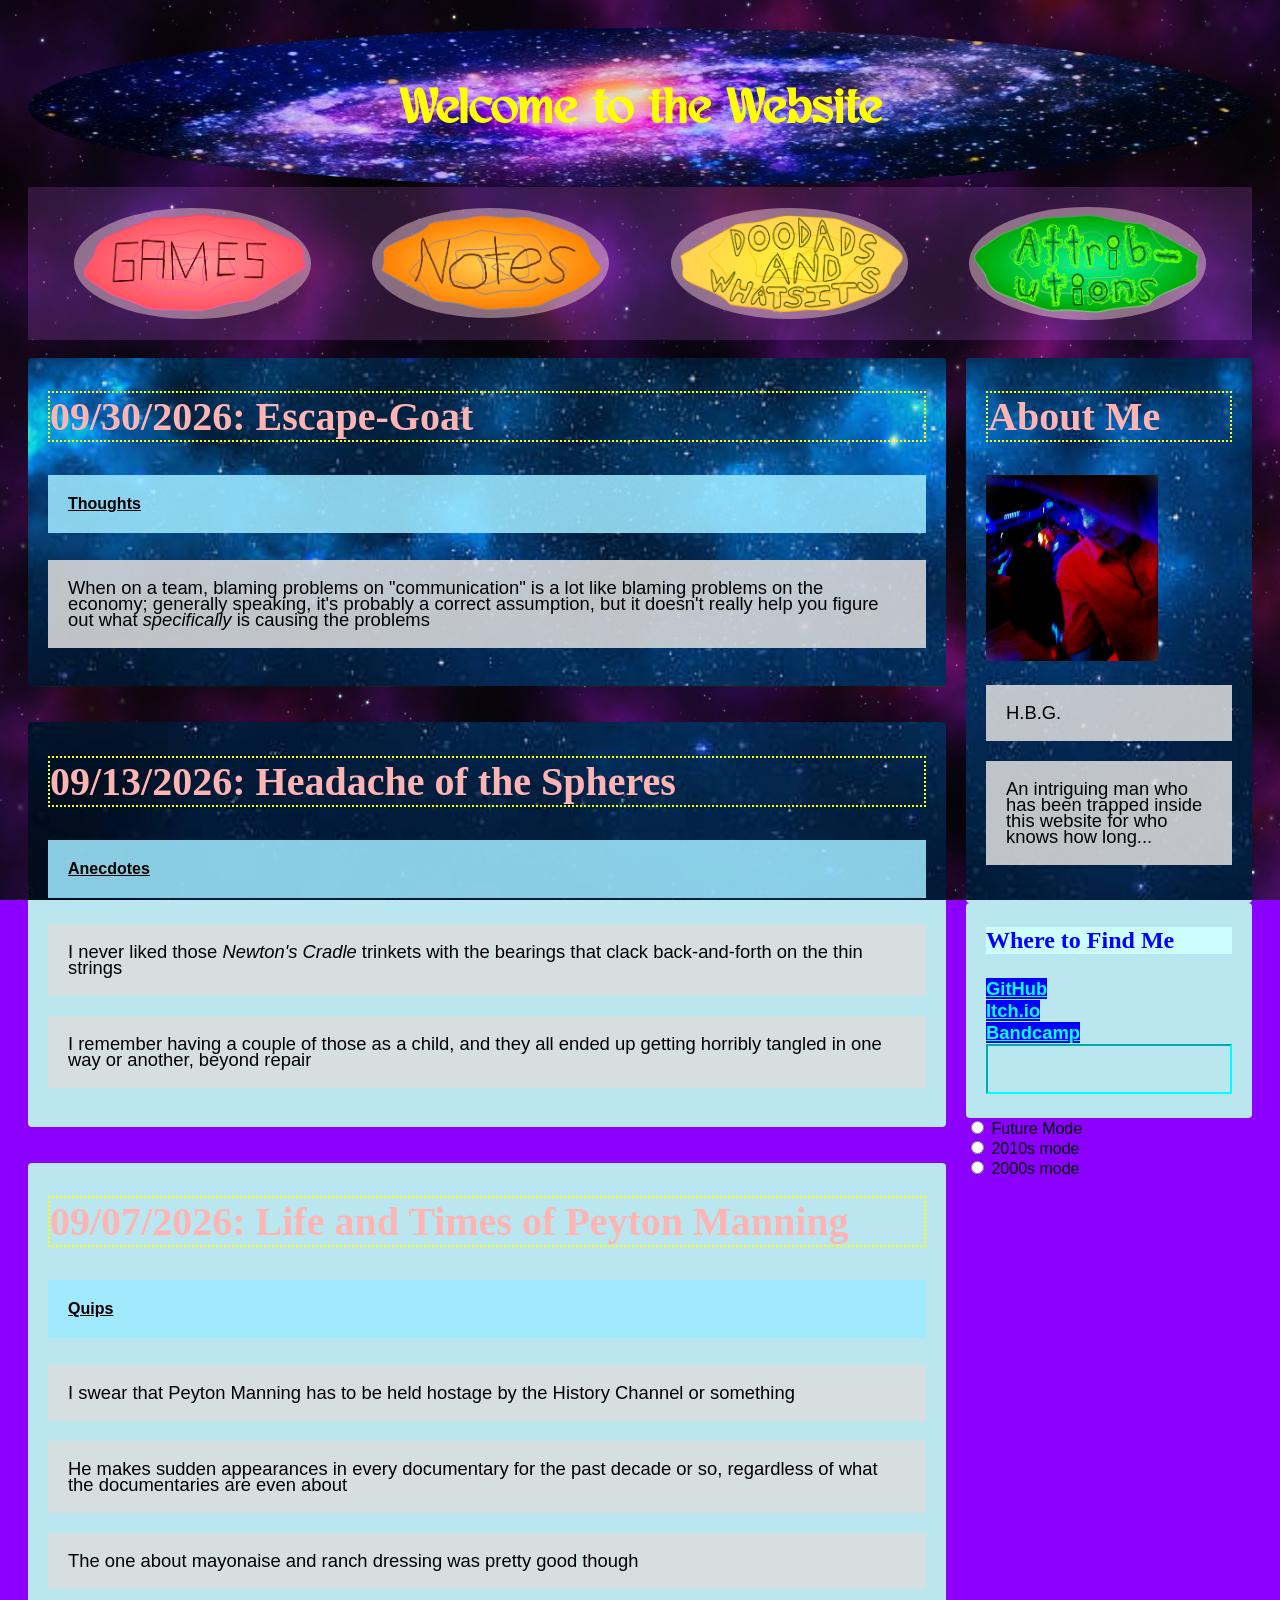
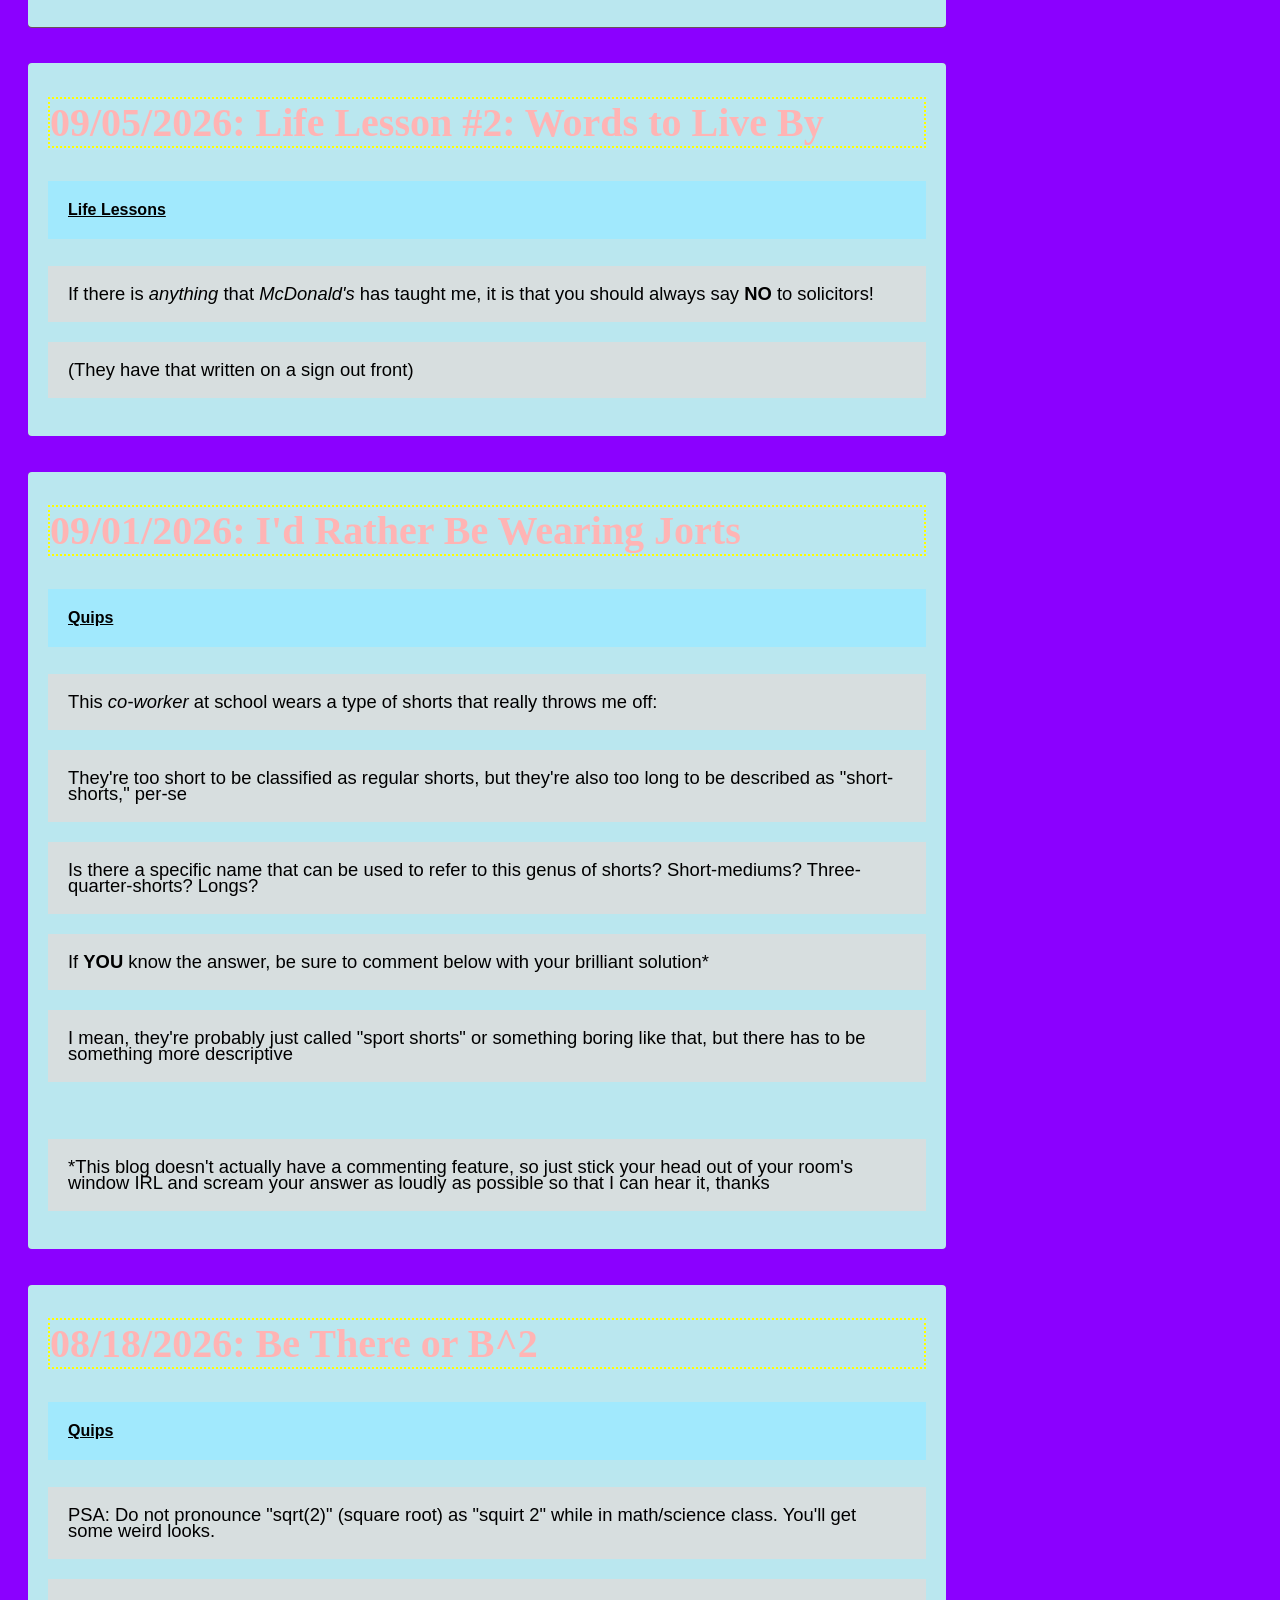
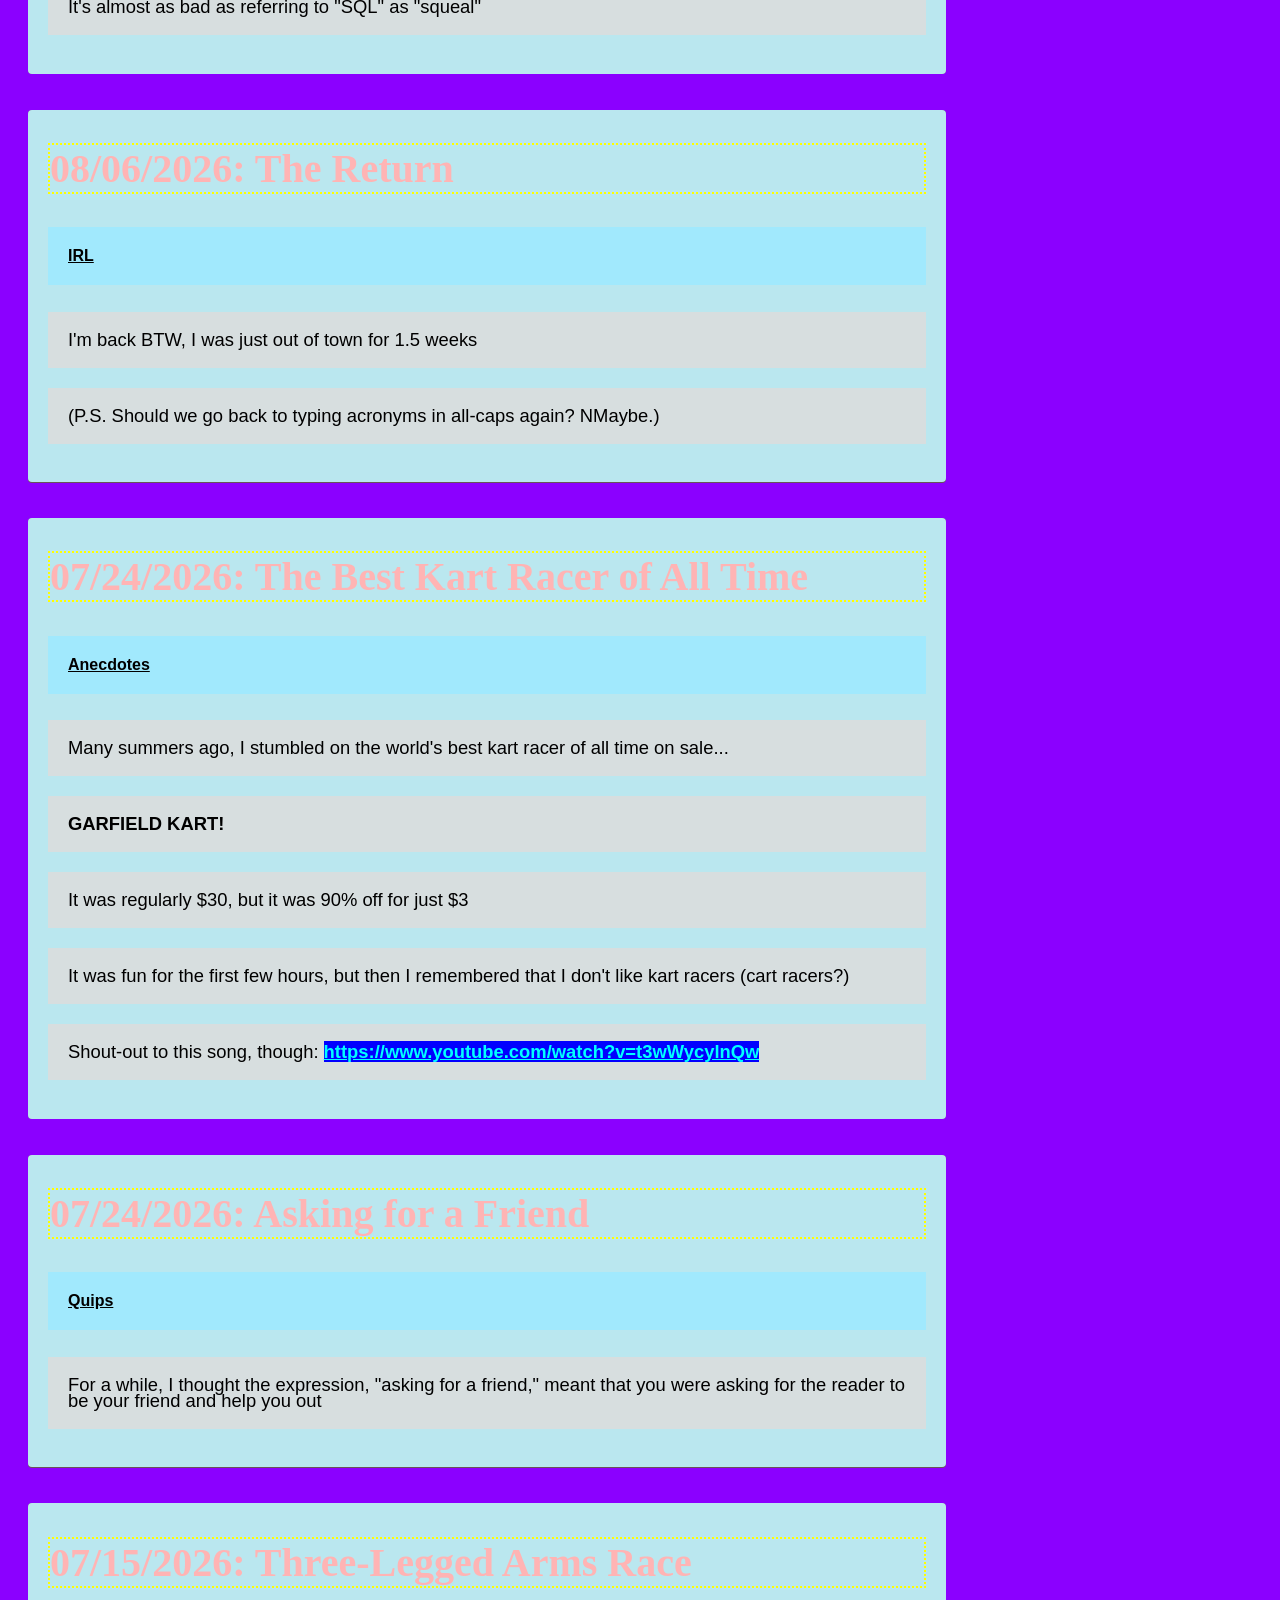
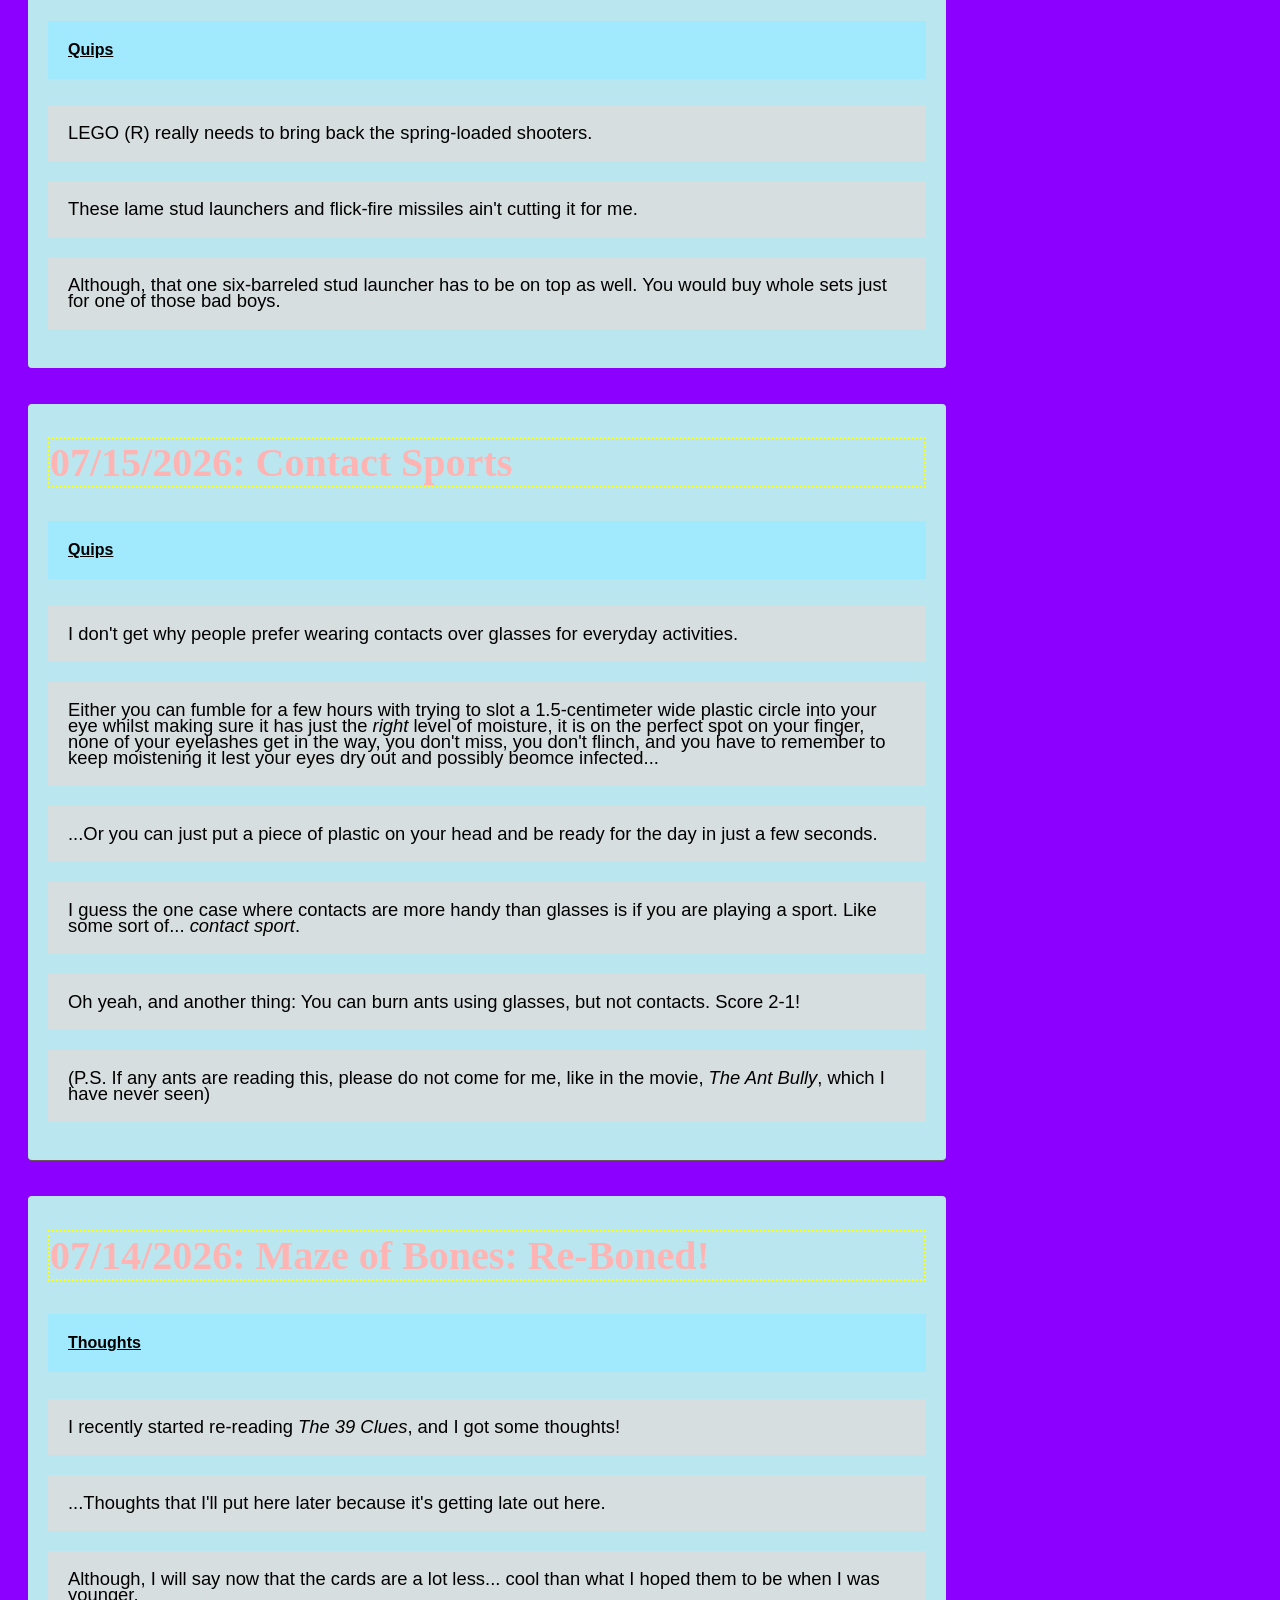
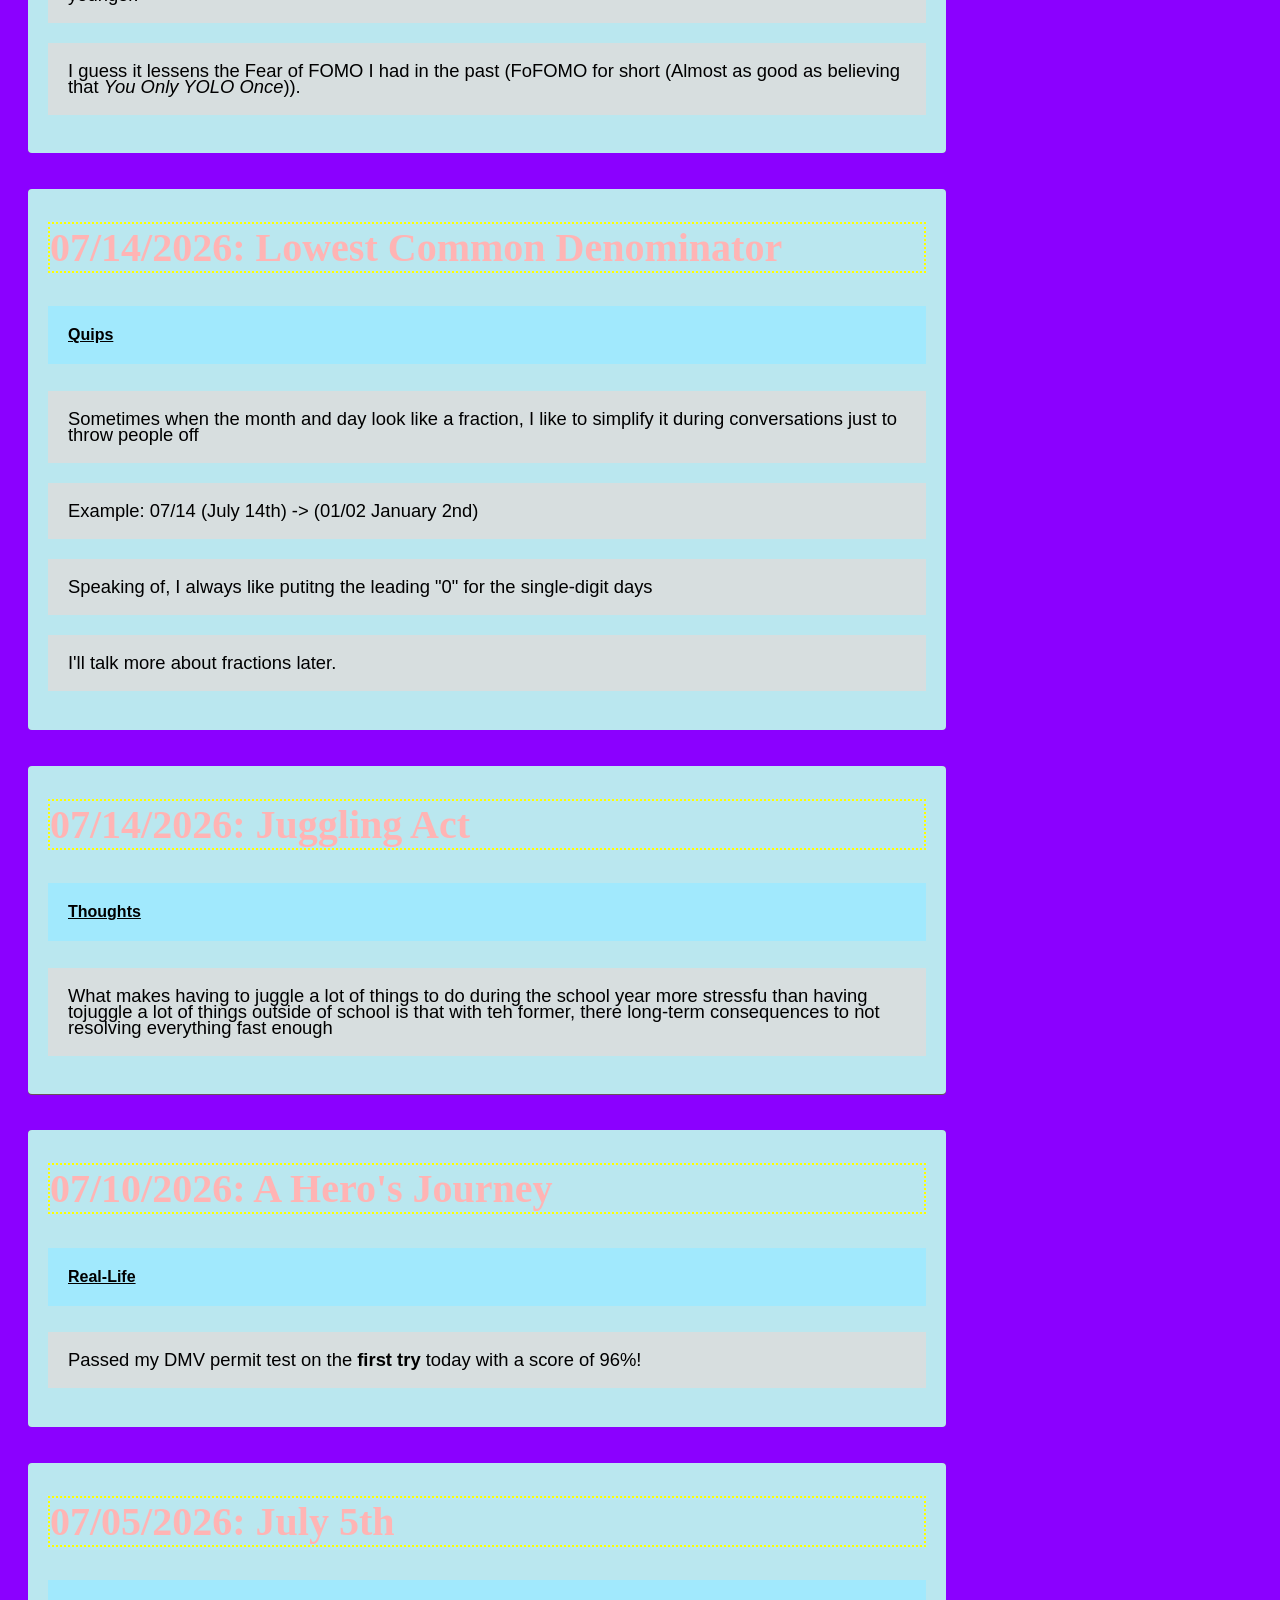
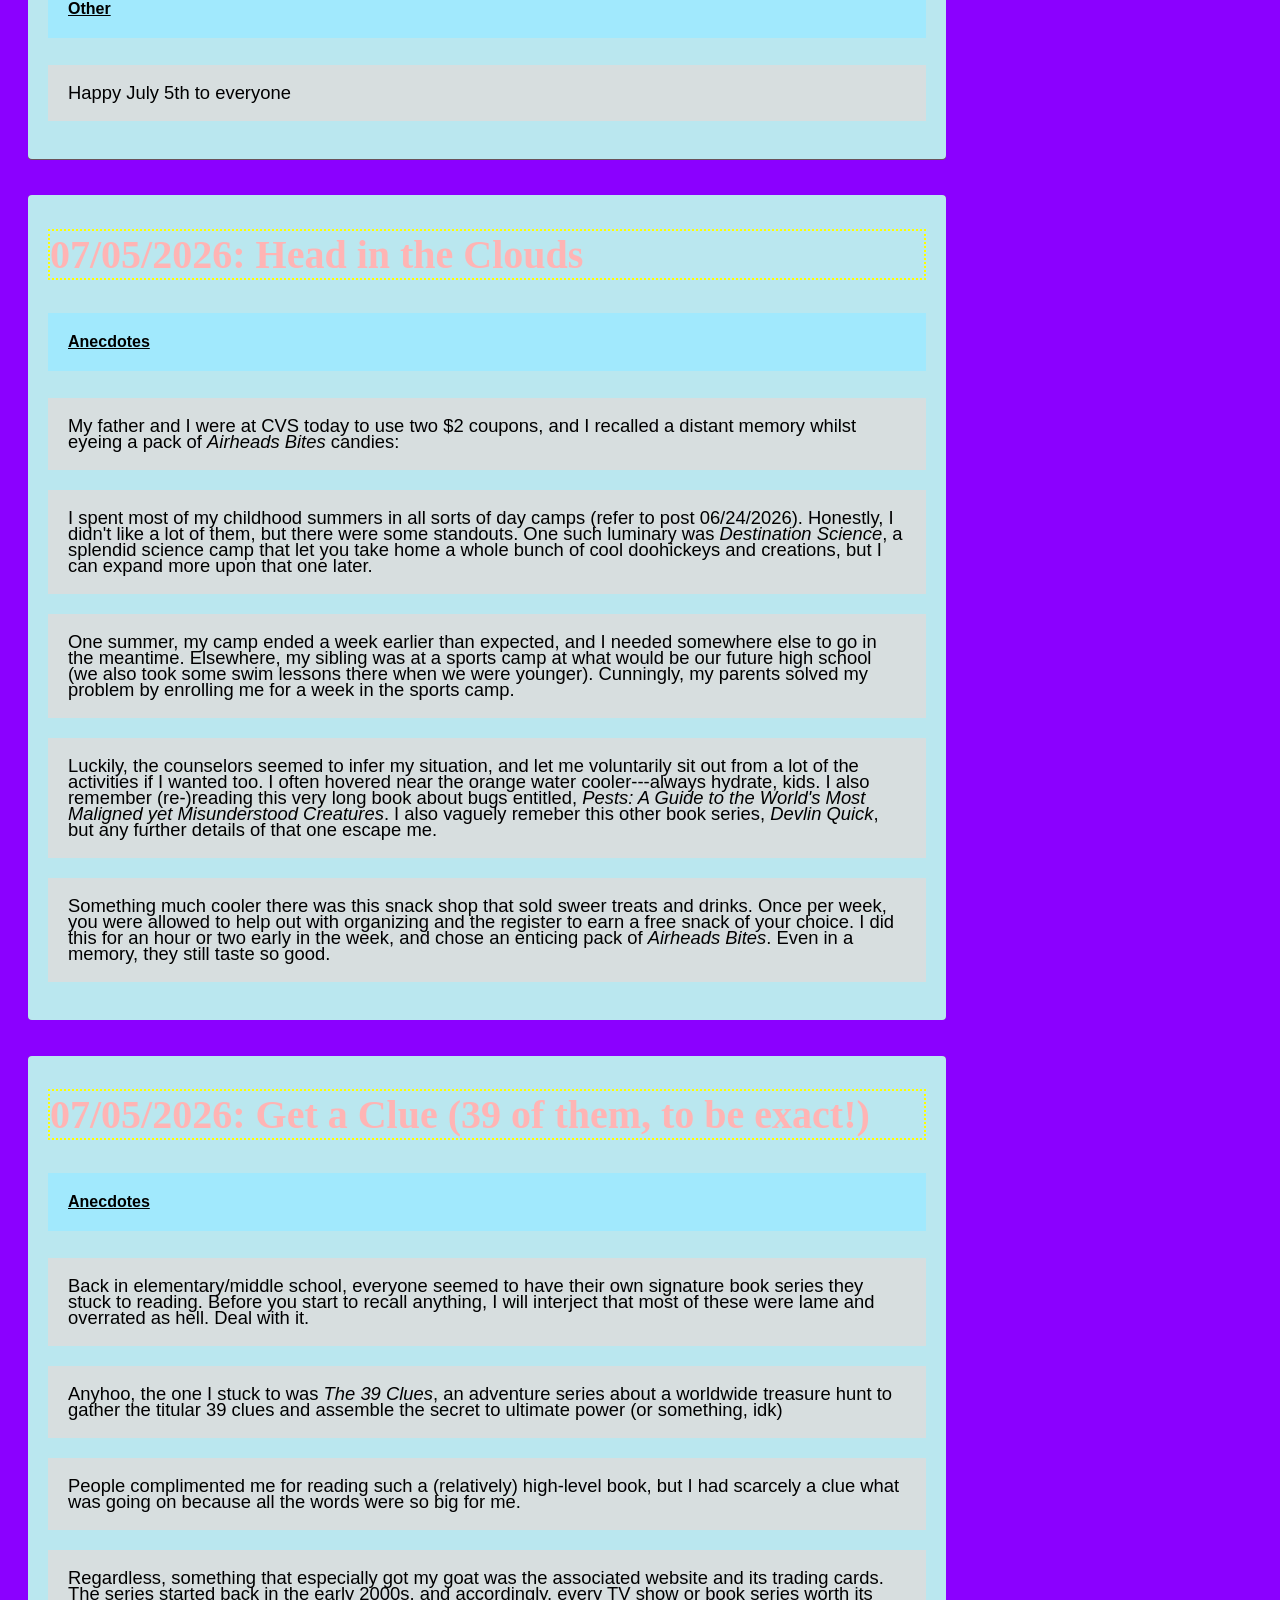
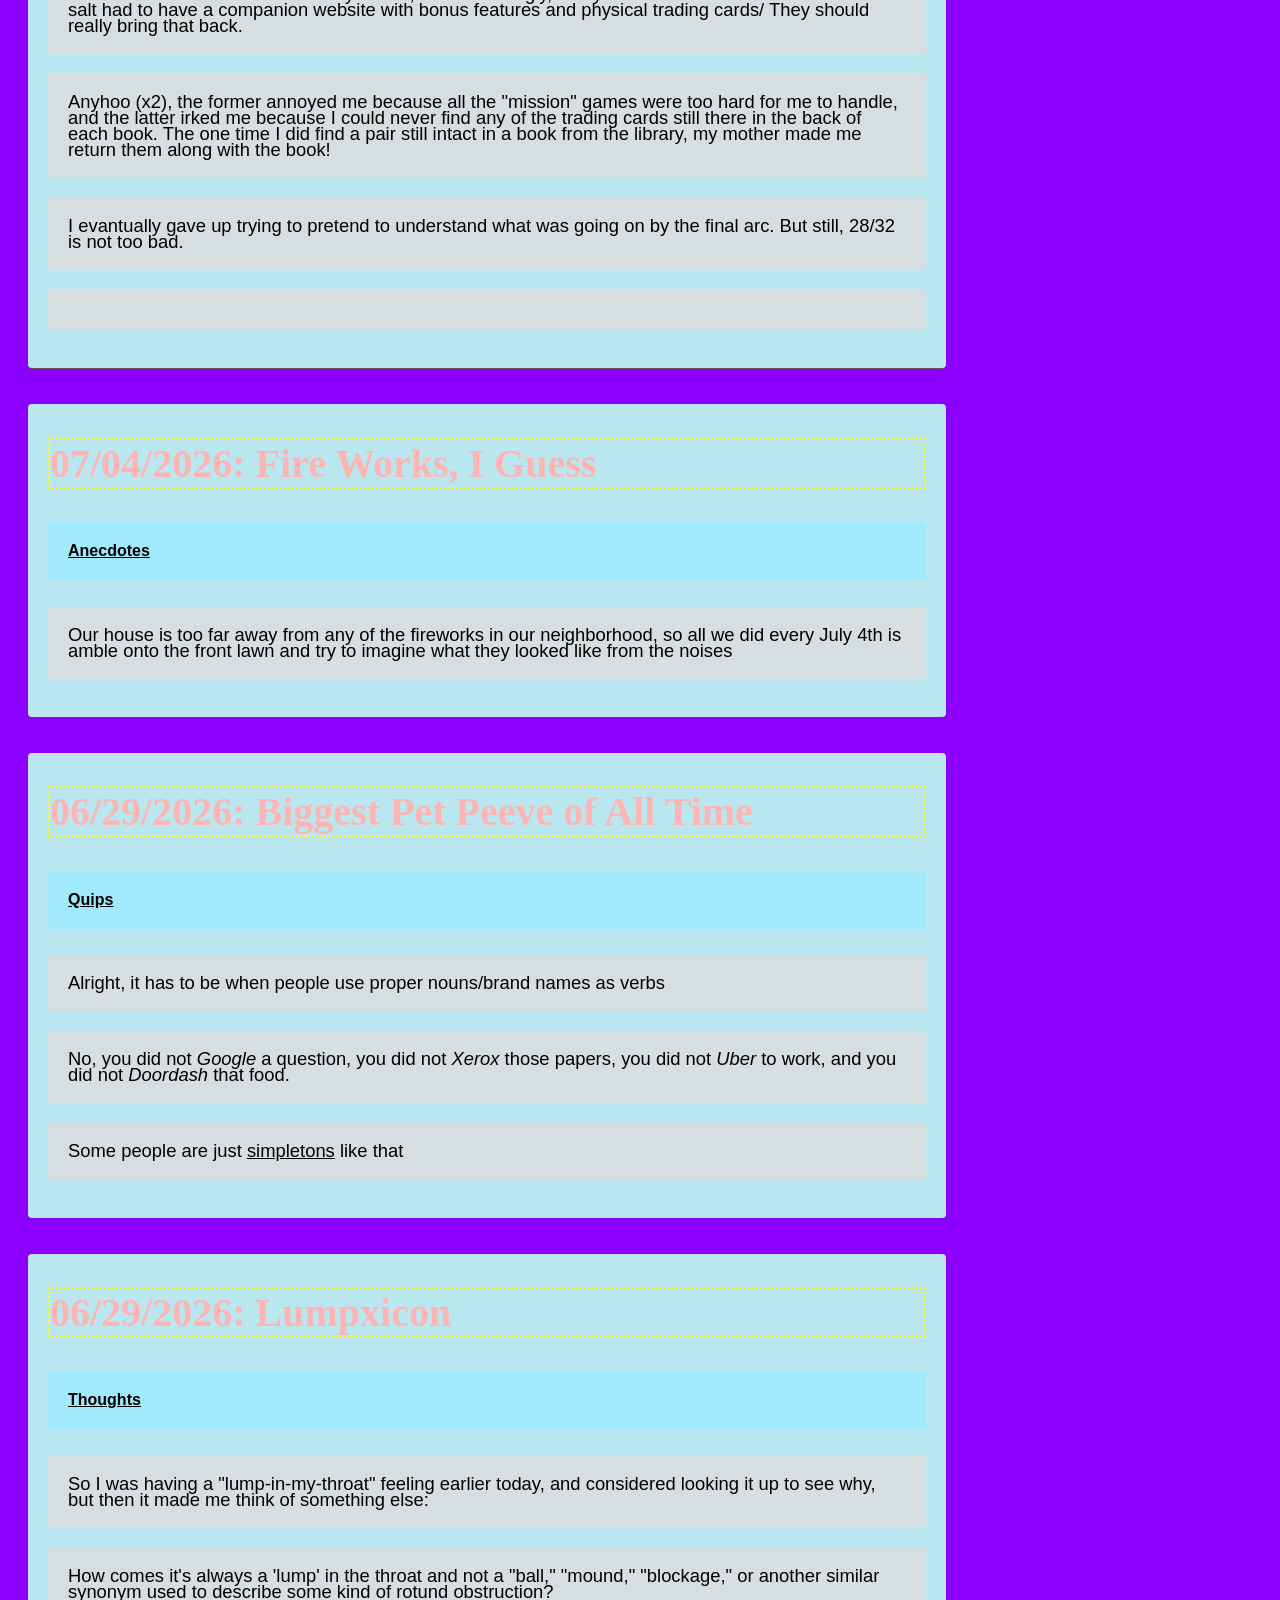
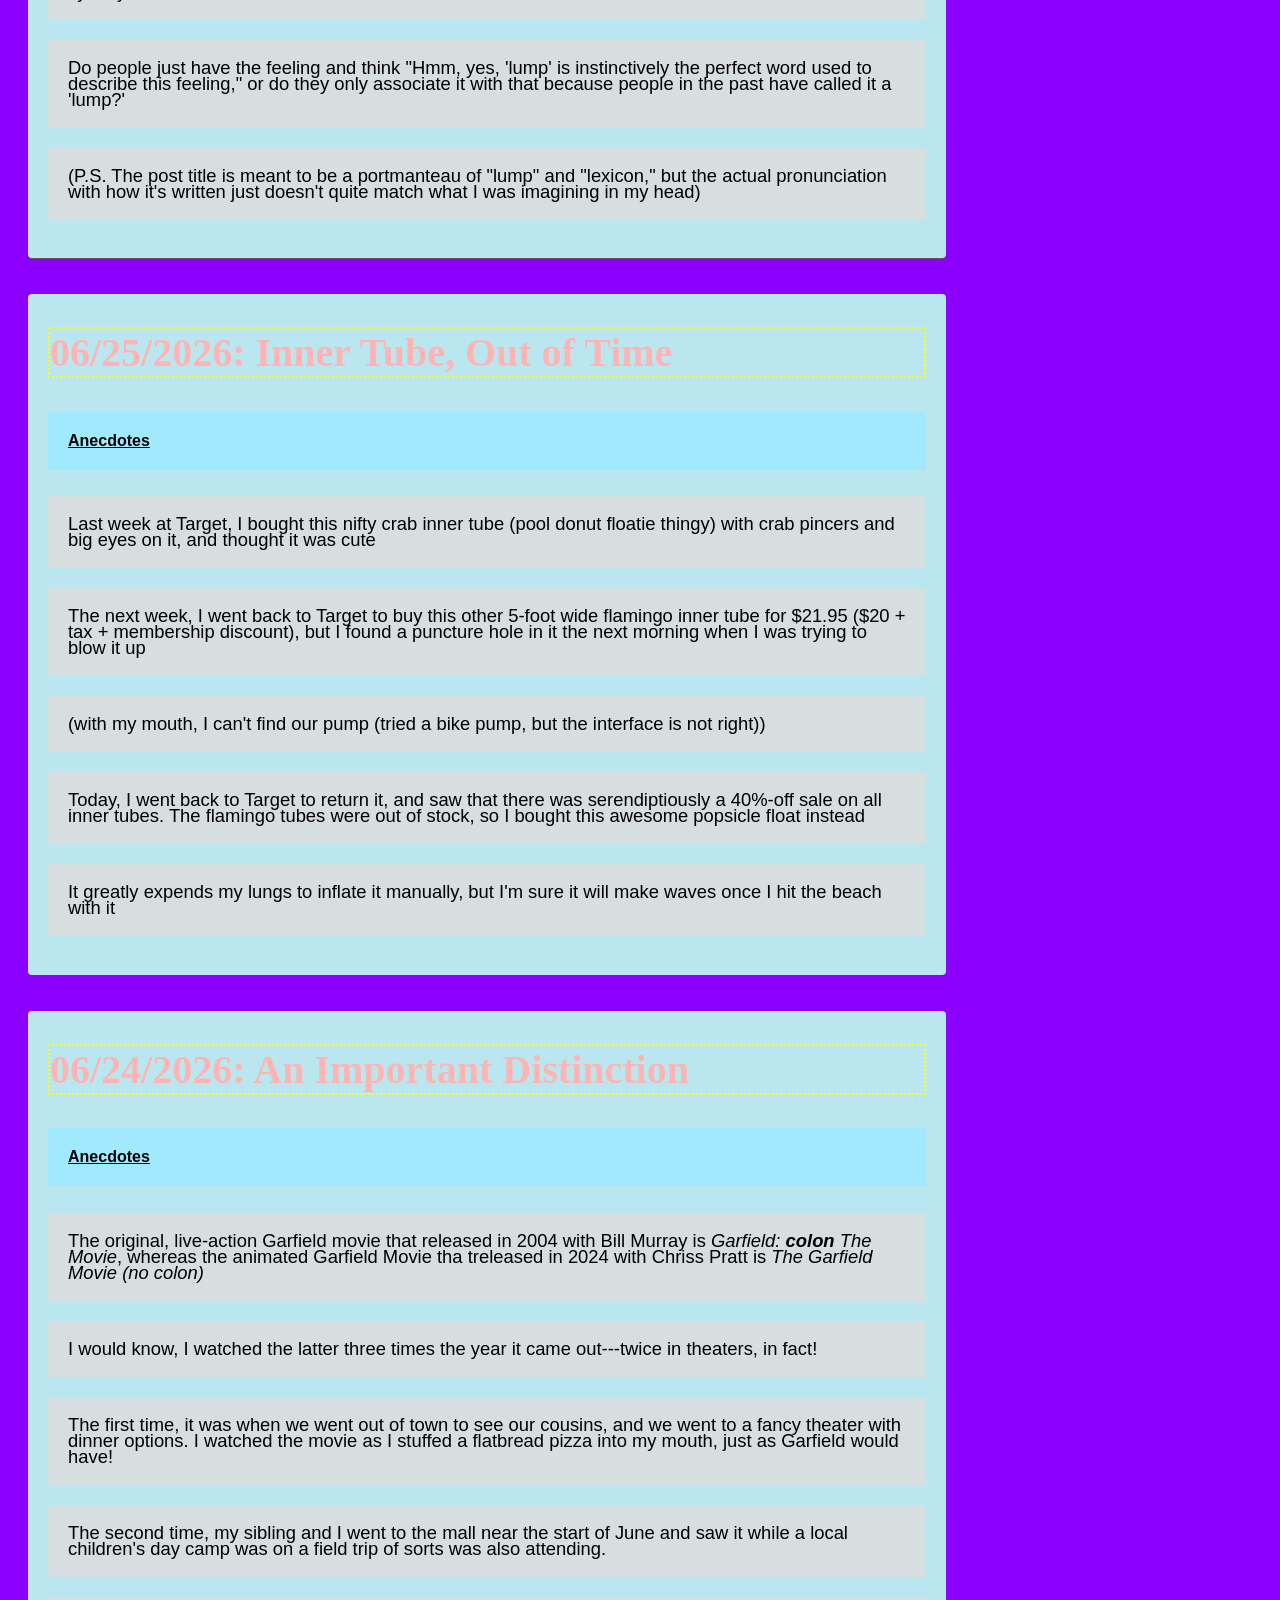
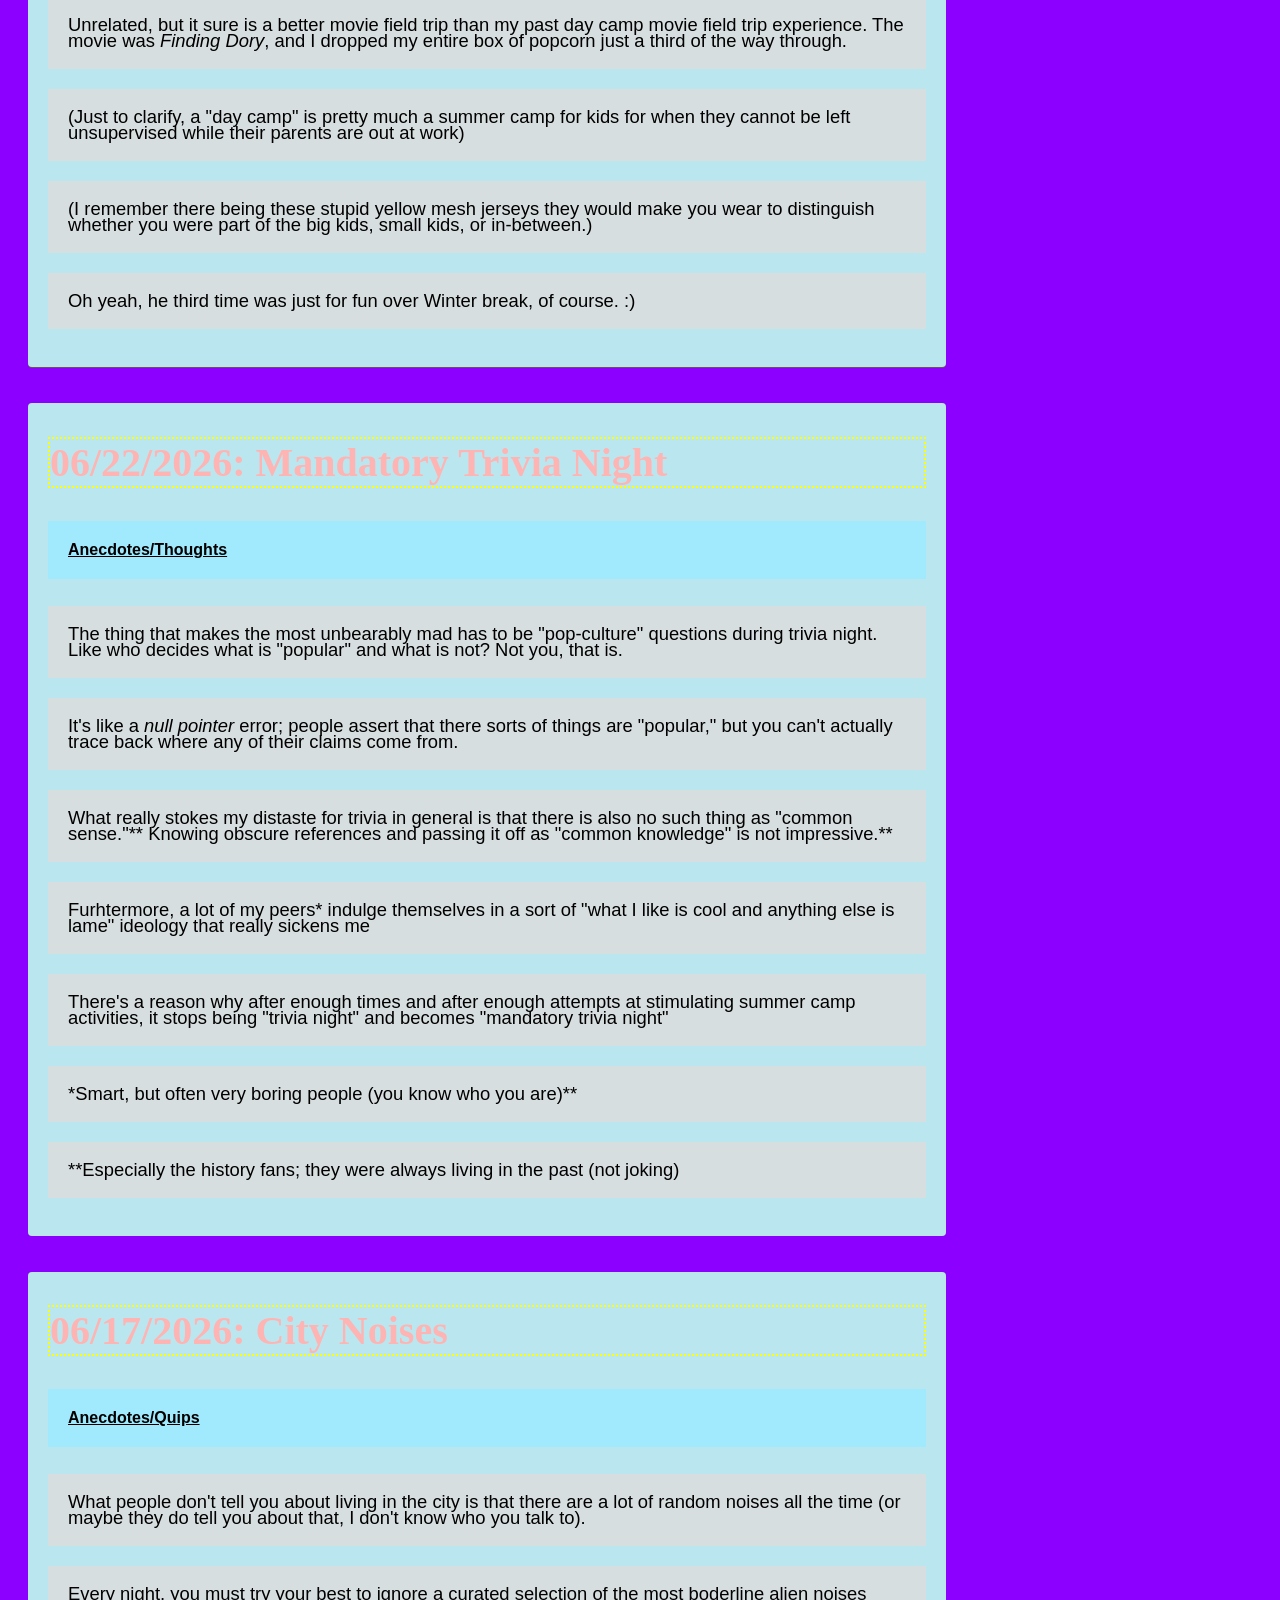
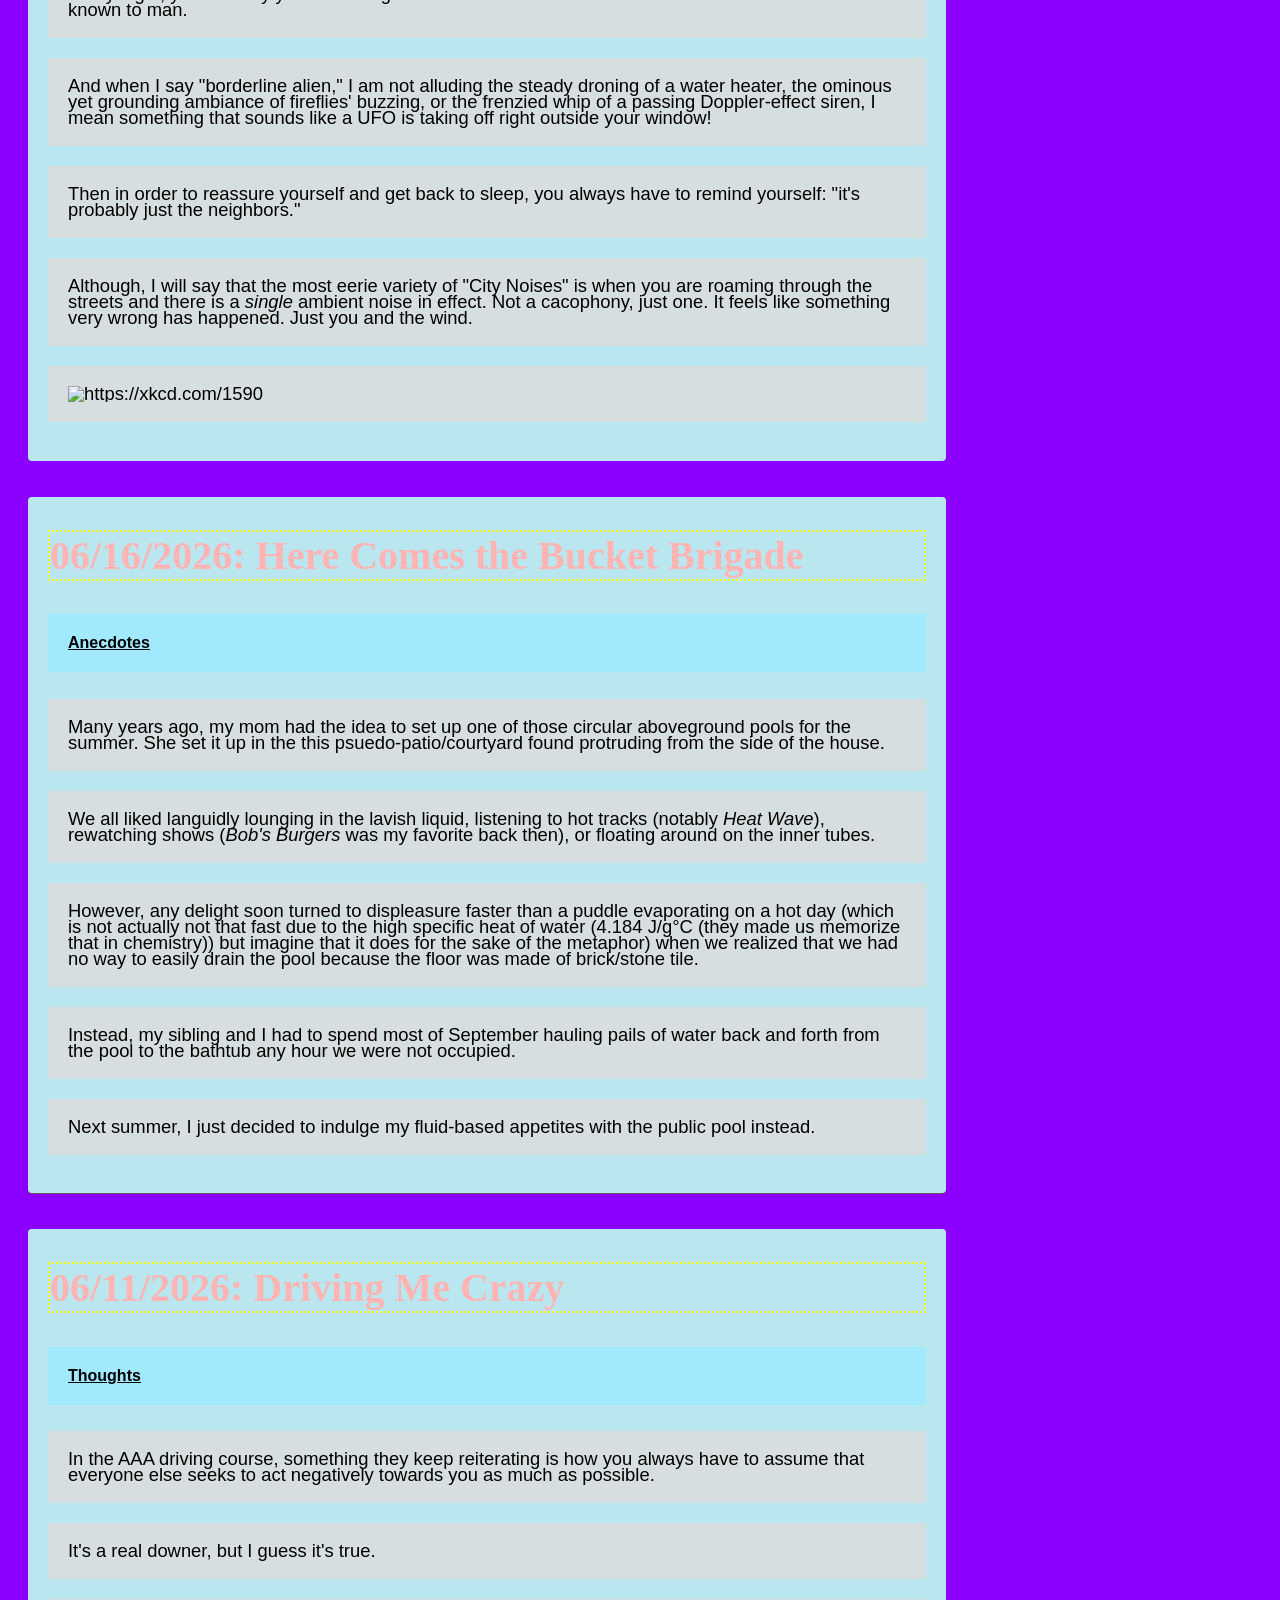
==== commit c05f2f41: "Post: Problem Solving" ====
--- a/index.html
+++ b/index.html
@@ -263,6 +263,13 @@
   <div class="leftcolumn">
     <!--POSTS START HERE-->
 
+	<div class="card">
+      <h2>09/30/2026: Escape-Goat</h2>
+      <h5><u>Thoughts</u></h5>
+      <p>When on a team, blaming problems on "communication" is a lot like blaming problems on the economy; generally speaking, it's probably a correct assumption, but it doesn't really help you figure out what <i>specifically</i> is causing the problems</p>
+    </div>
+    <br> <br>
+
     <div class="card">
       <h2>09/13/2026: Headache of the Spheres</h2>
       <h5><u>Anecdotes</u></h5>
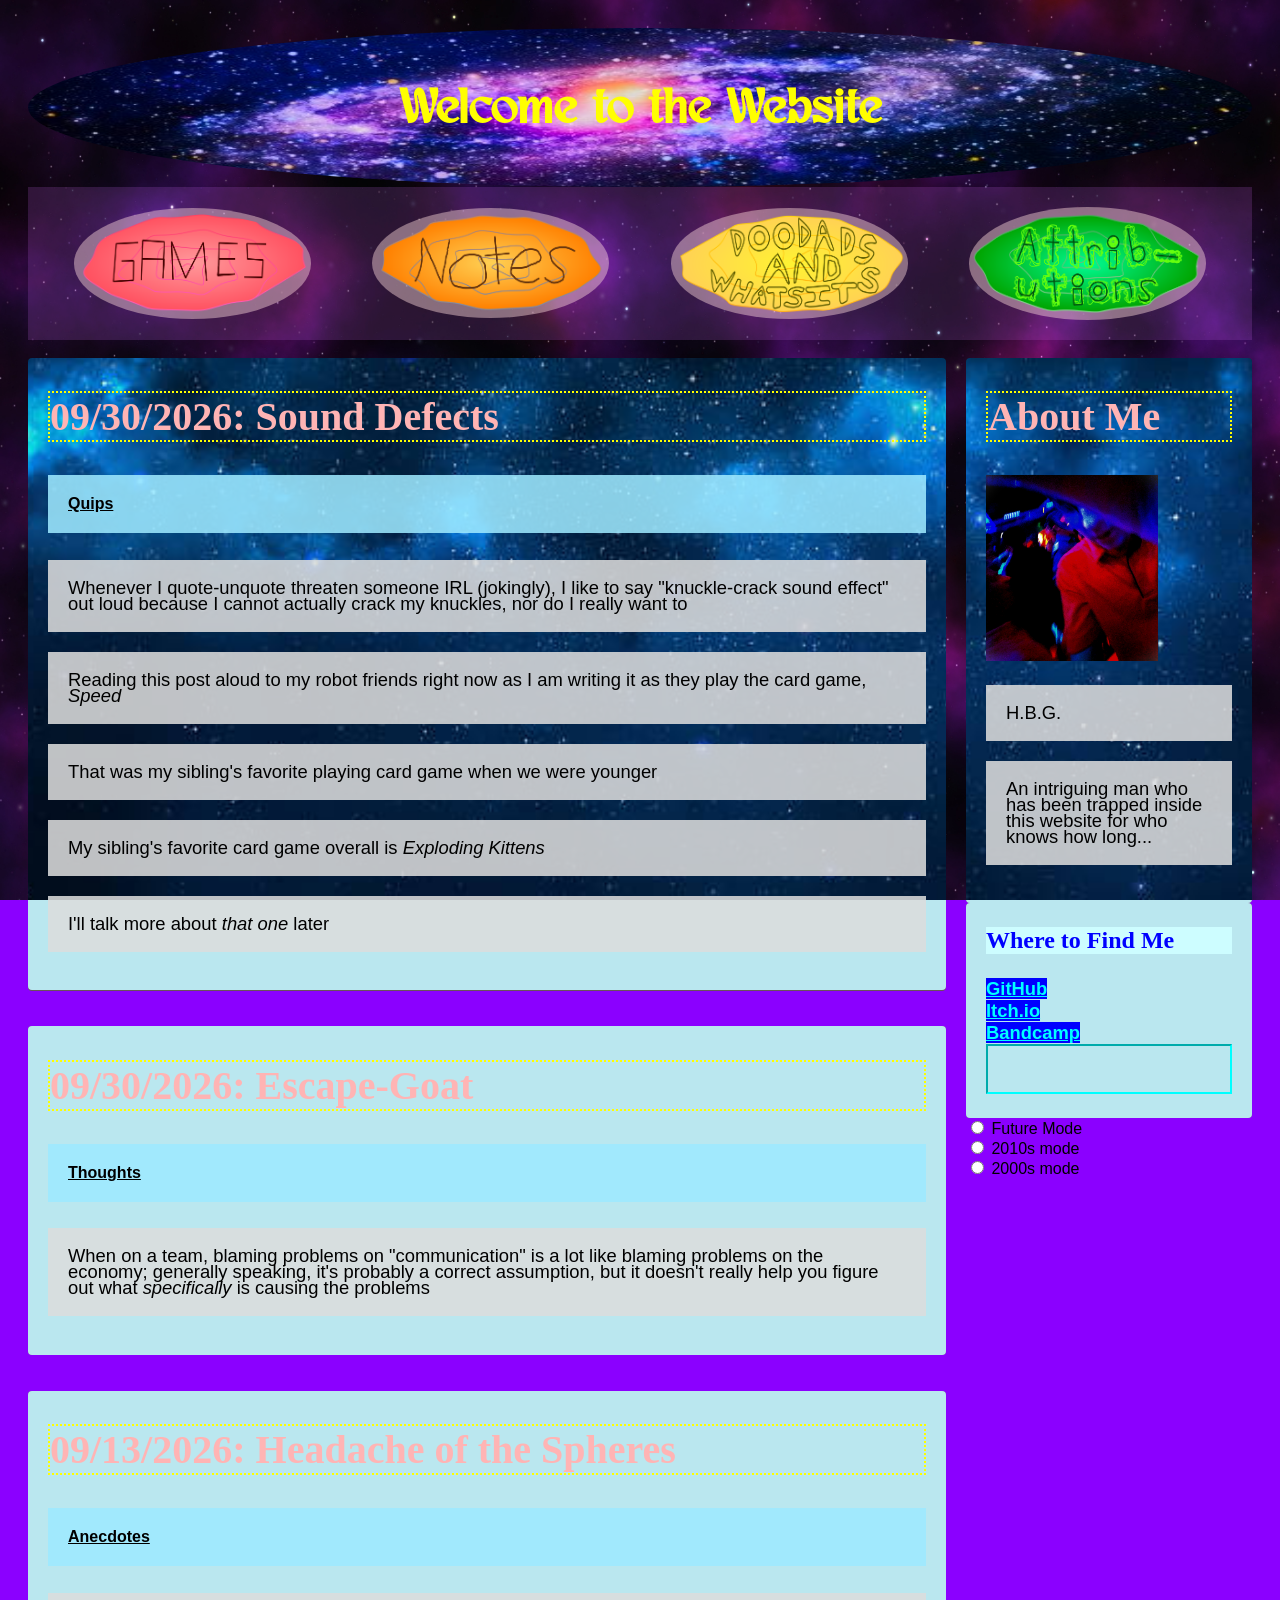
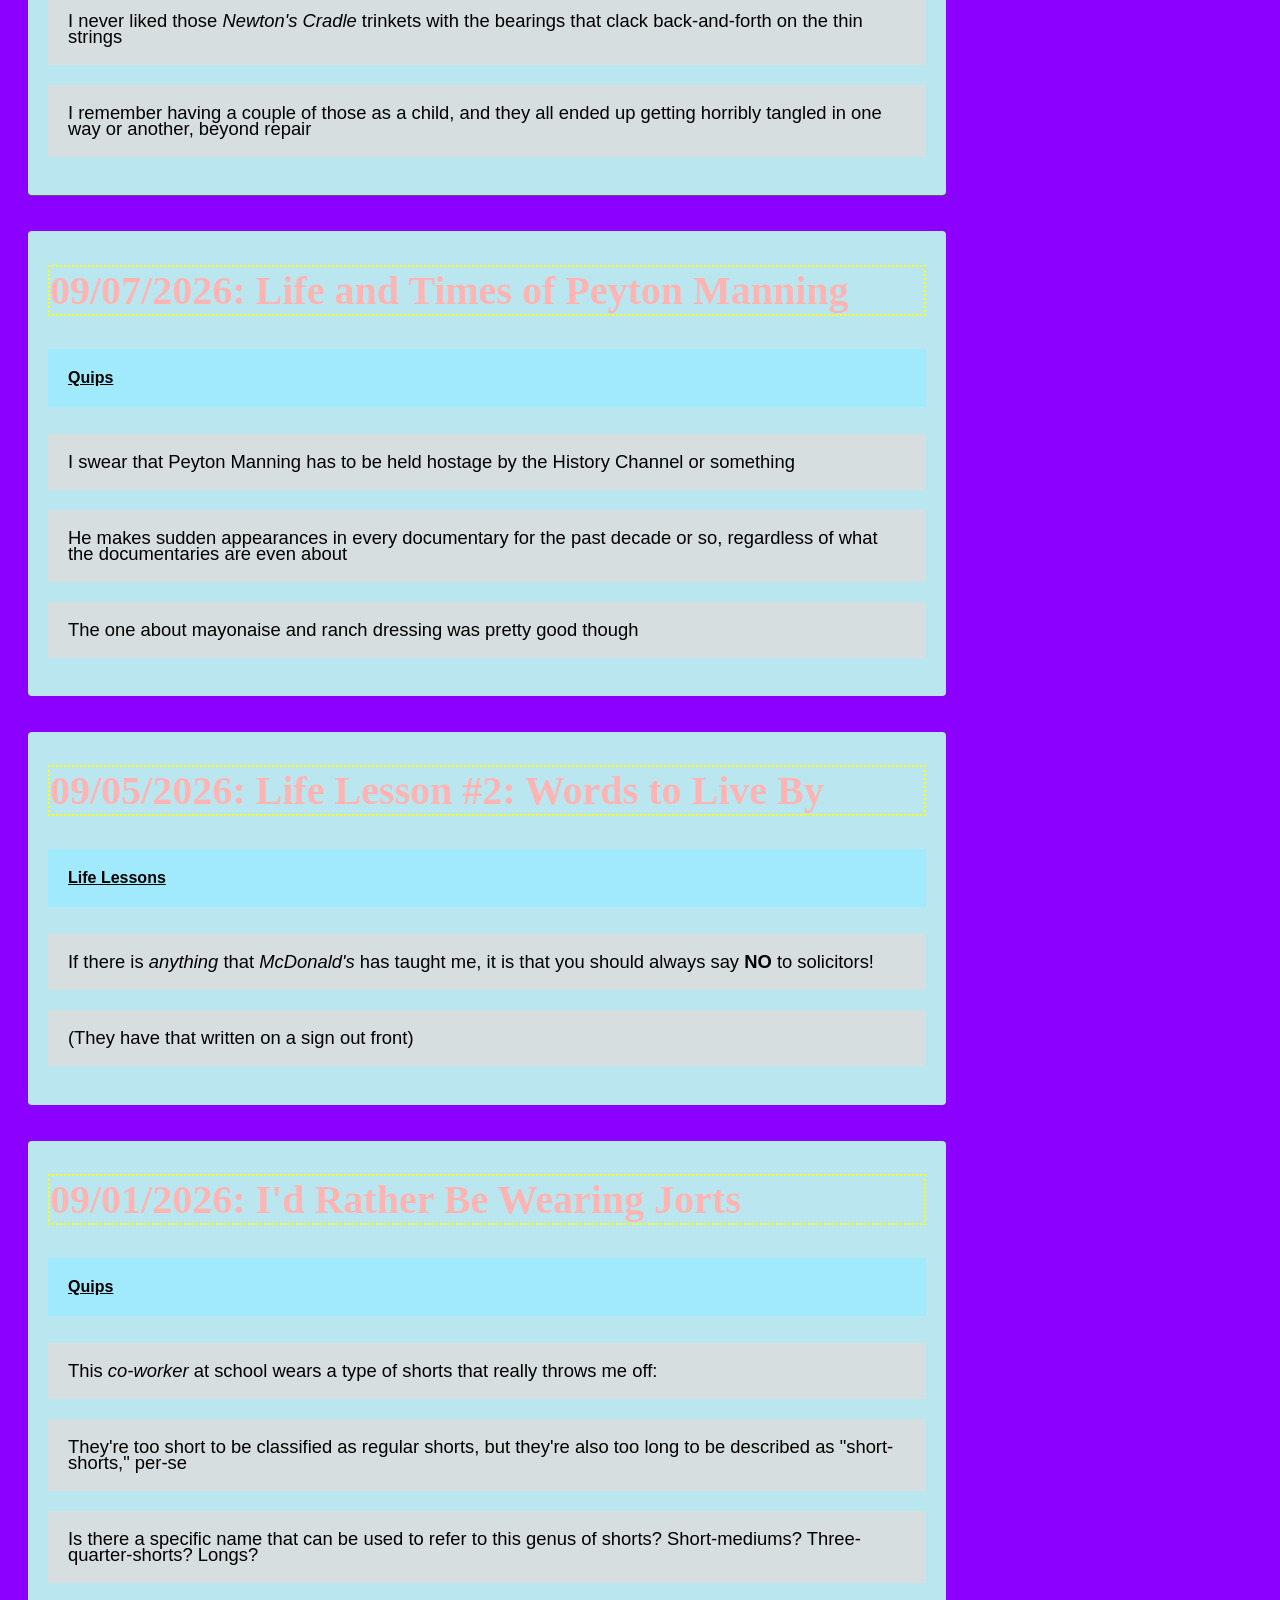
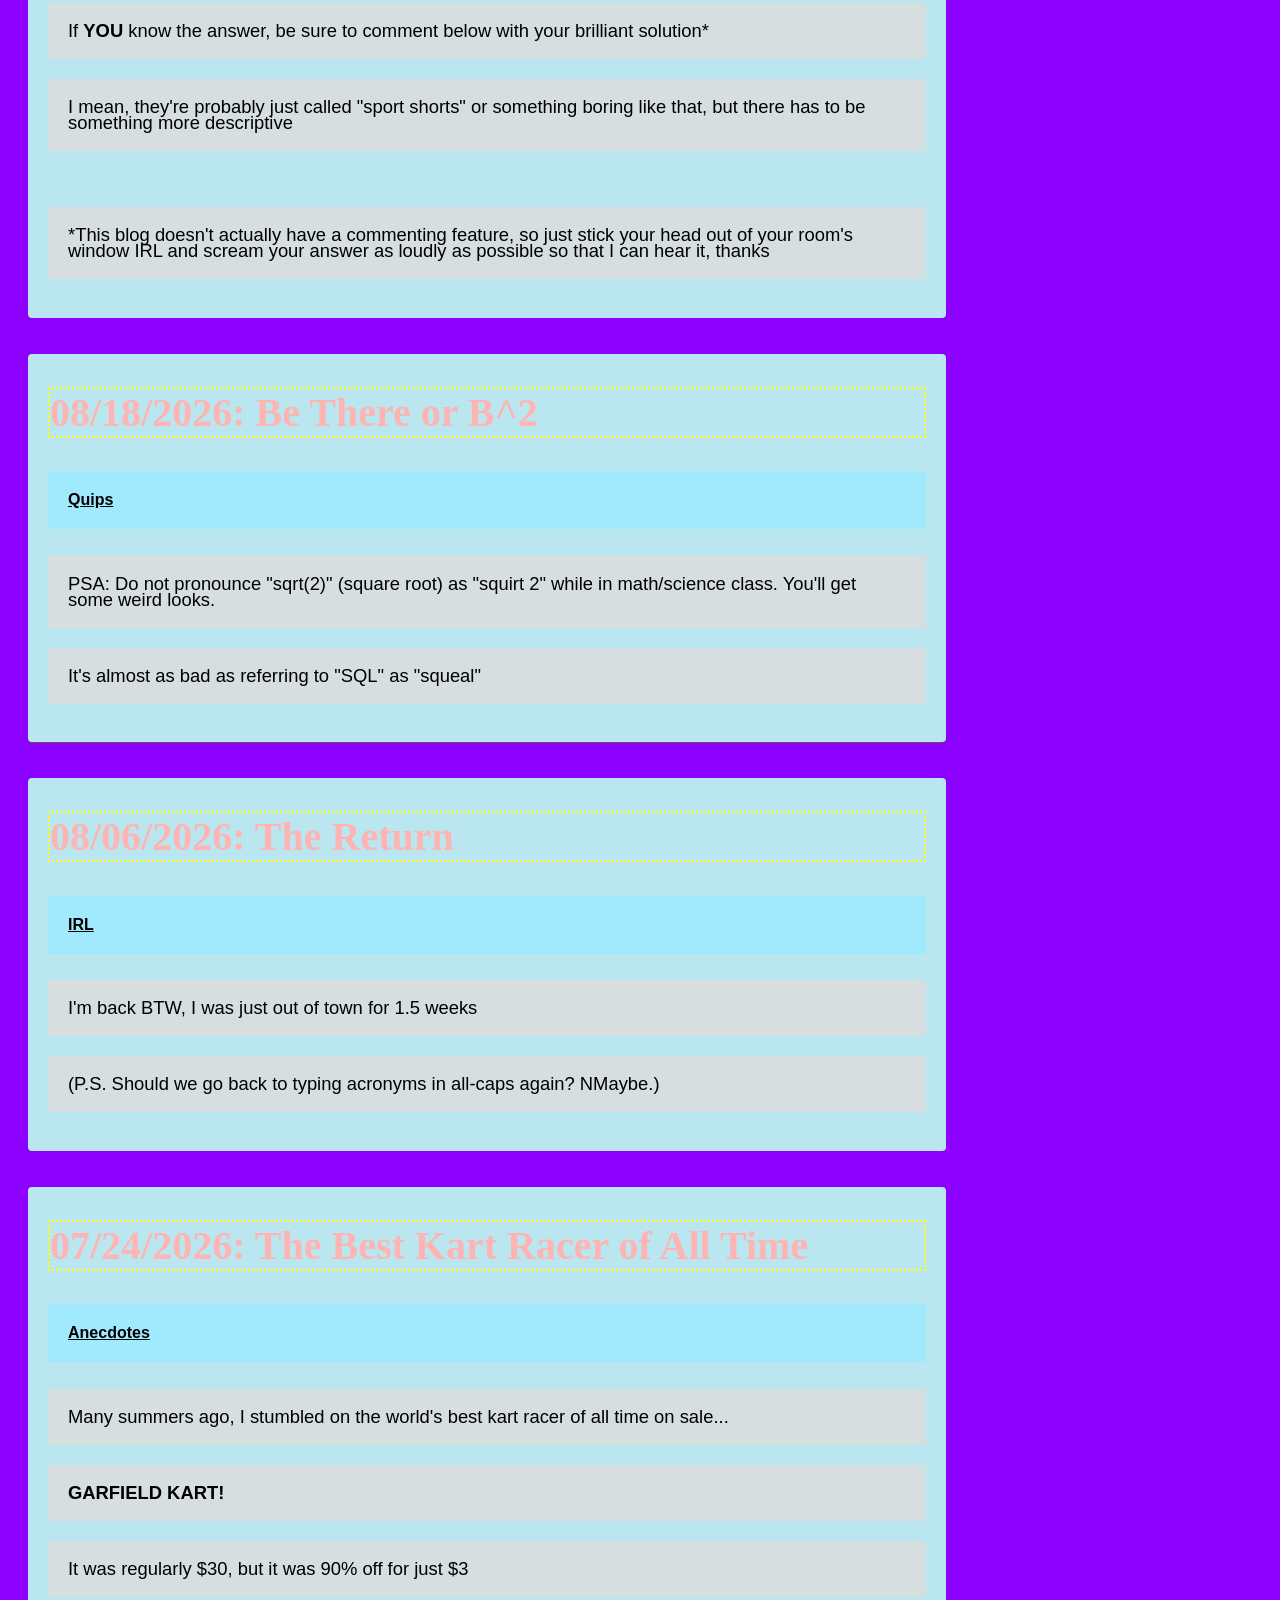
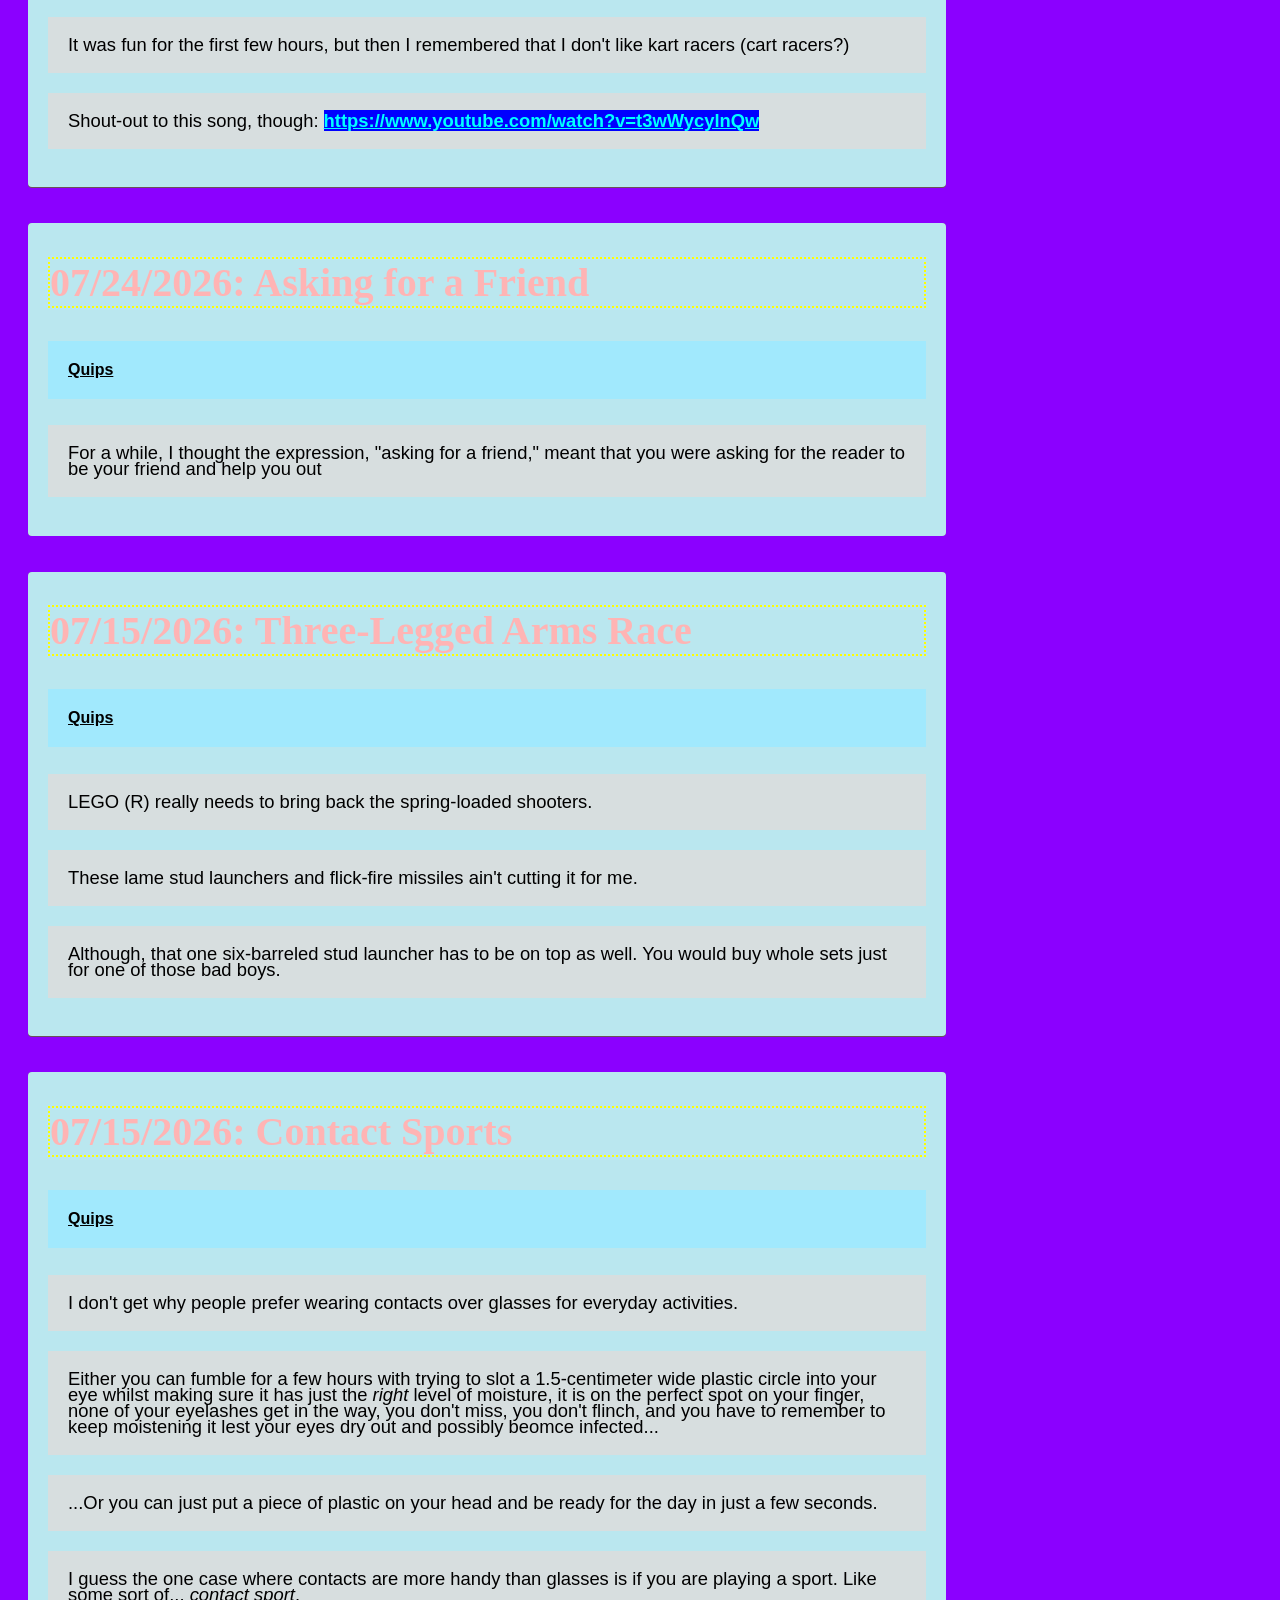
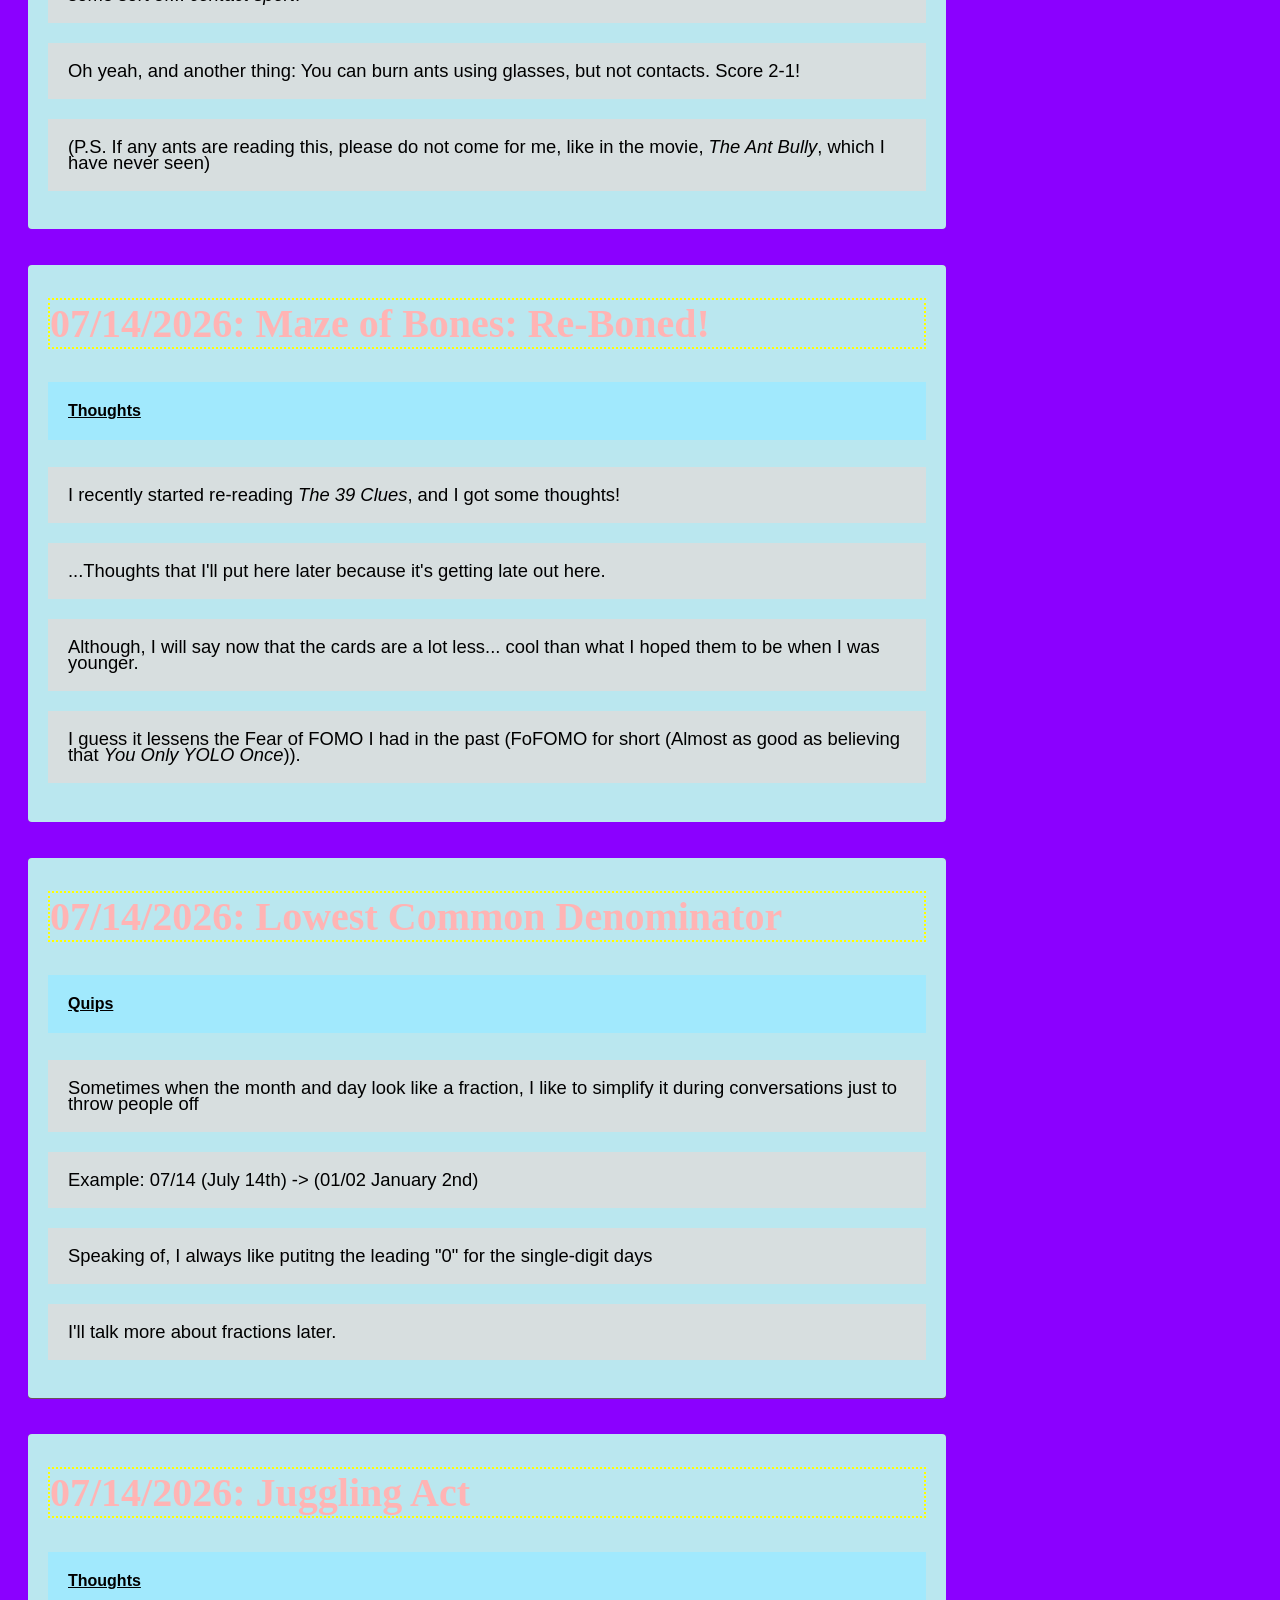
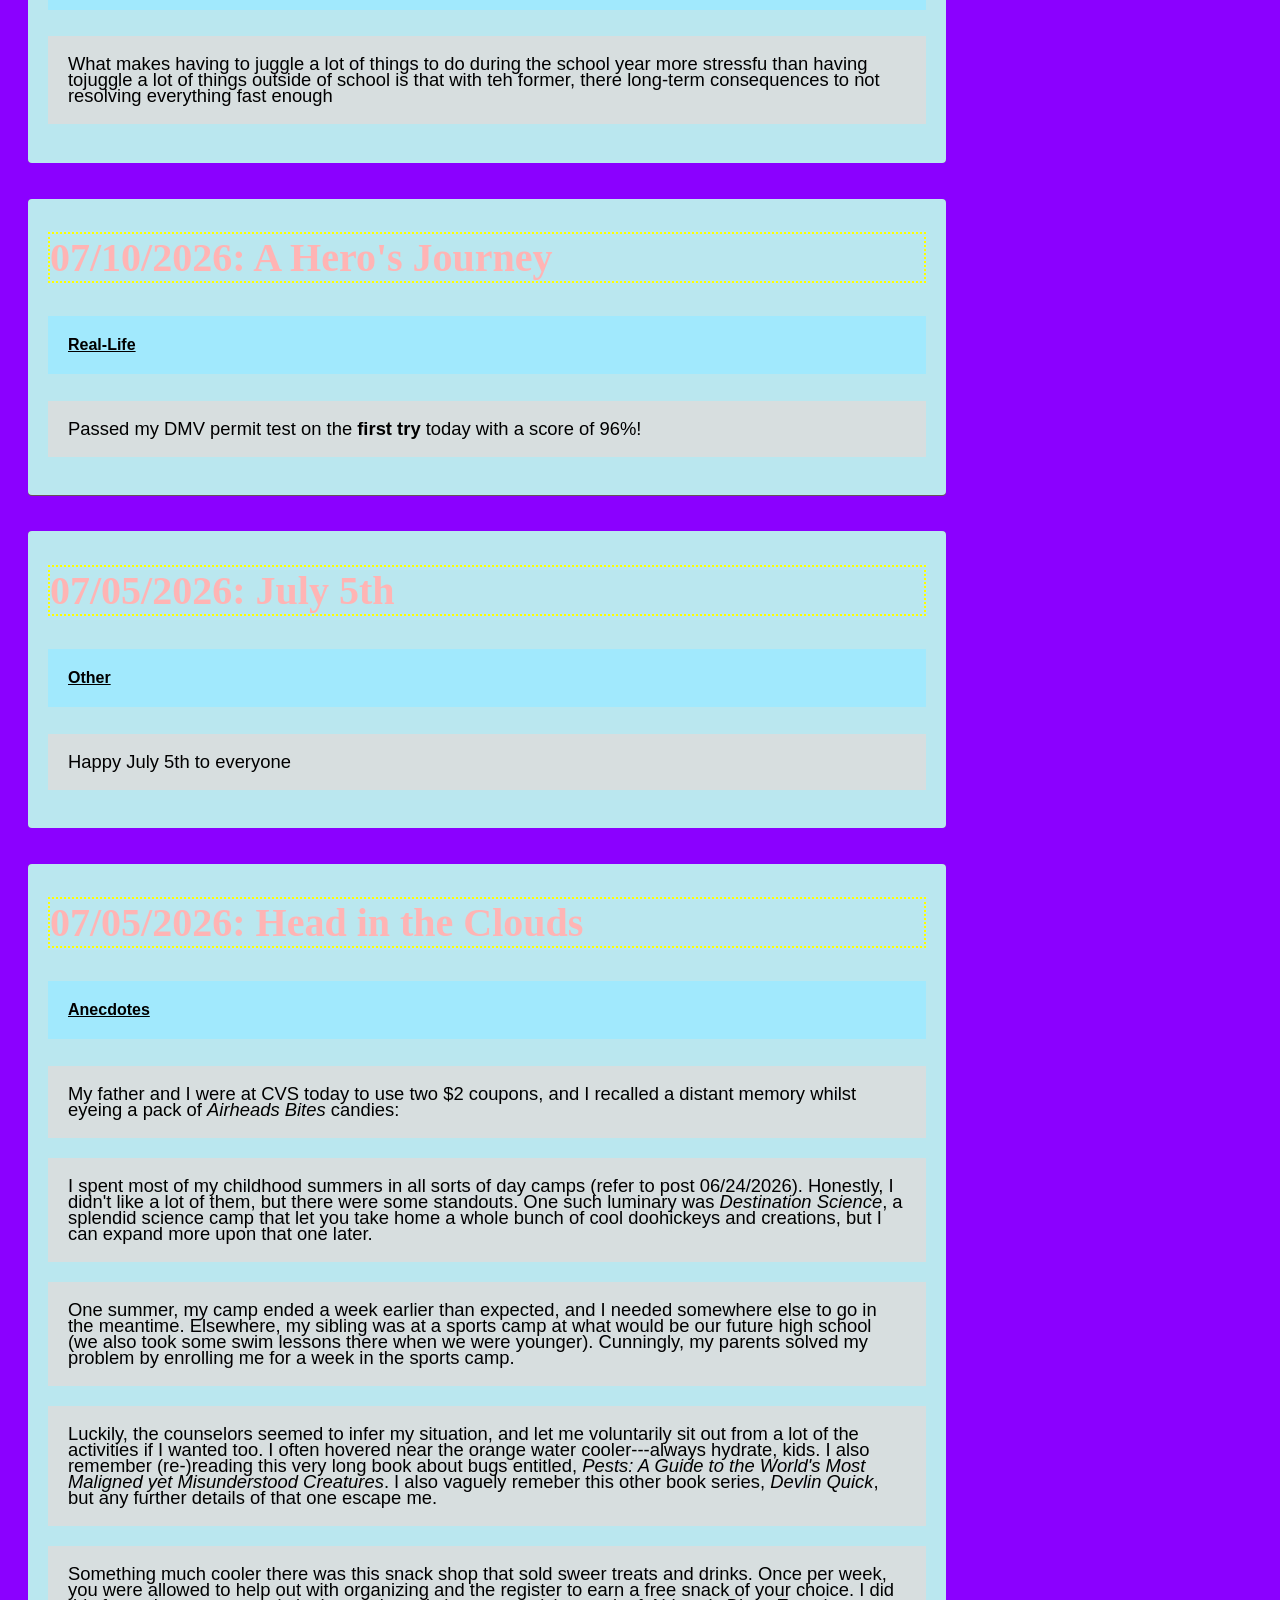
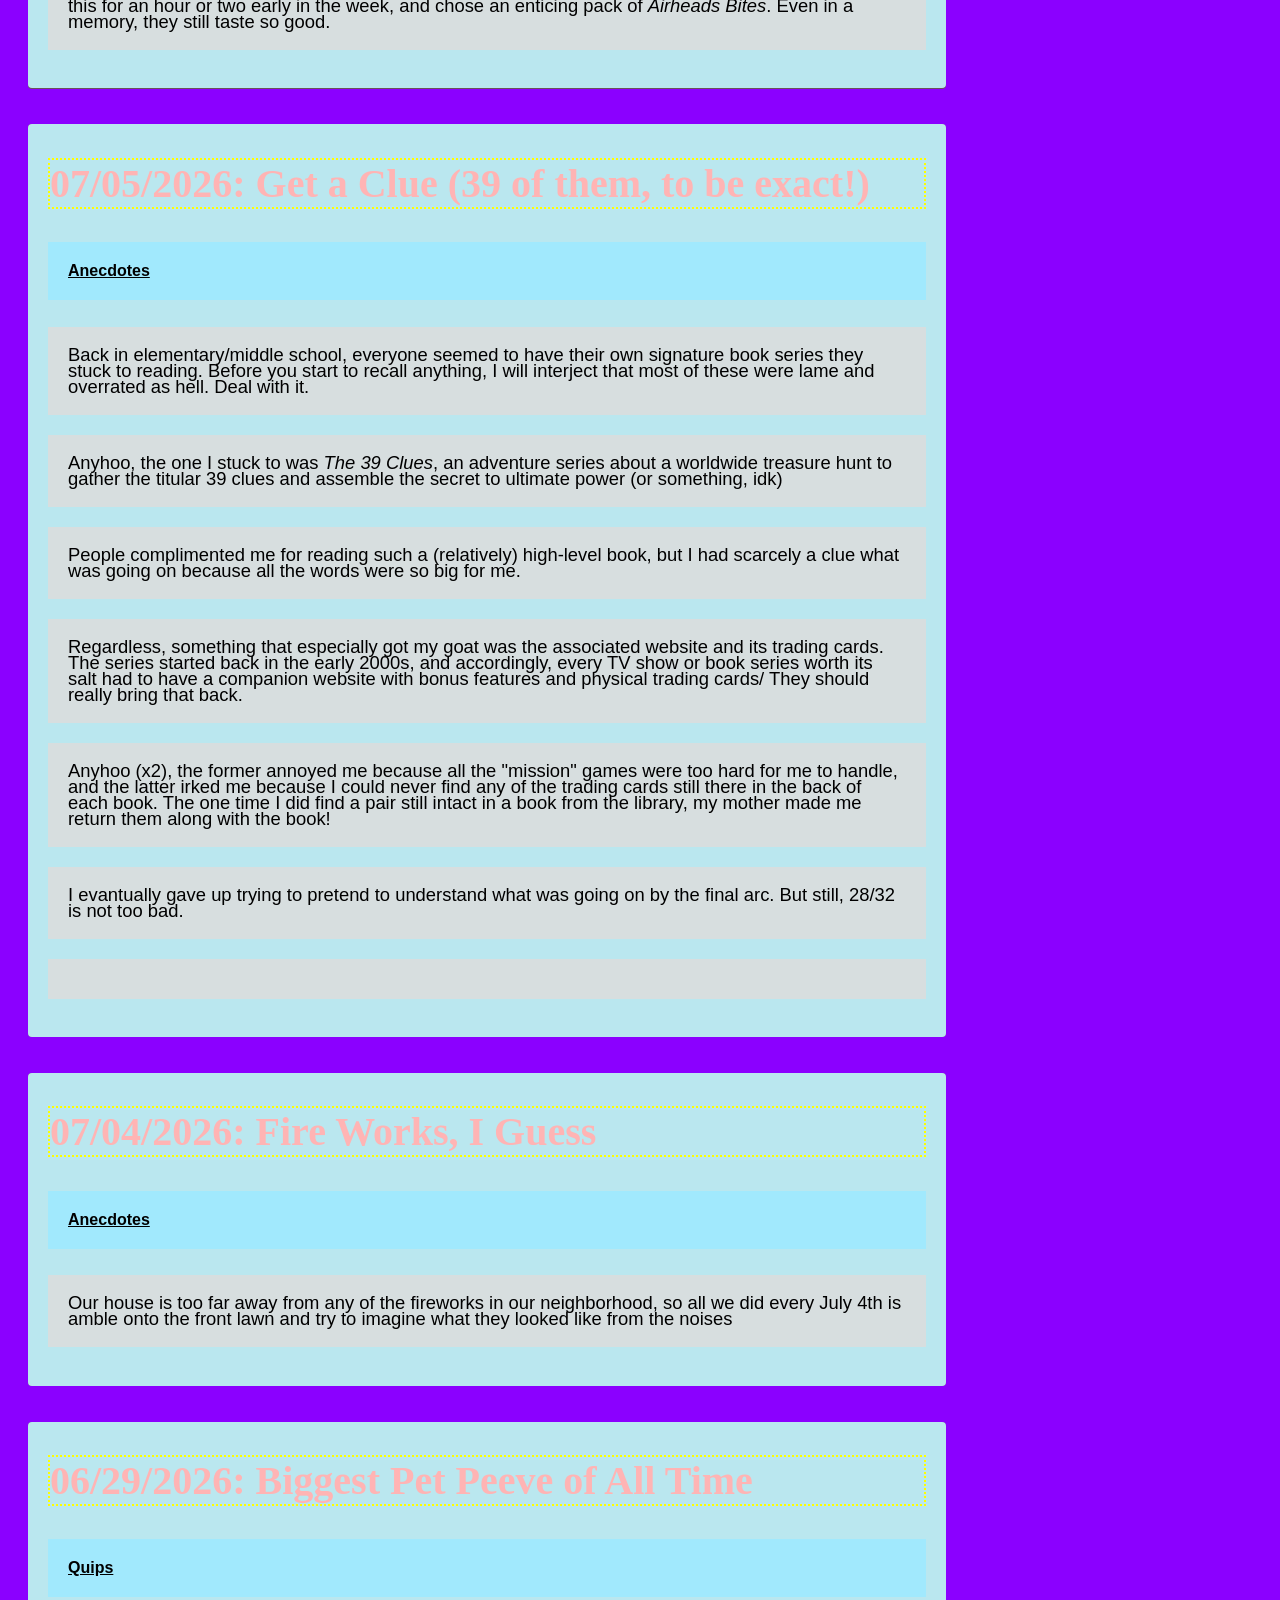
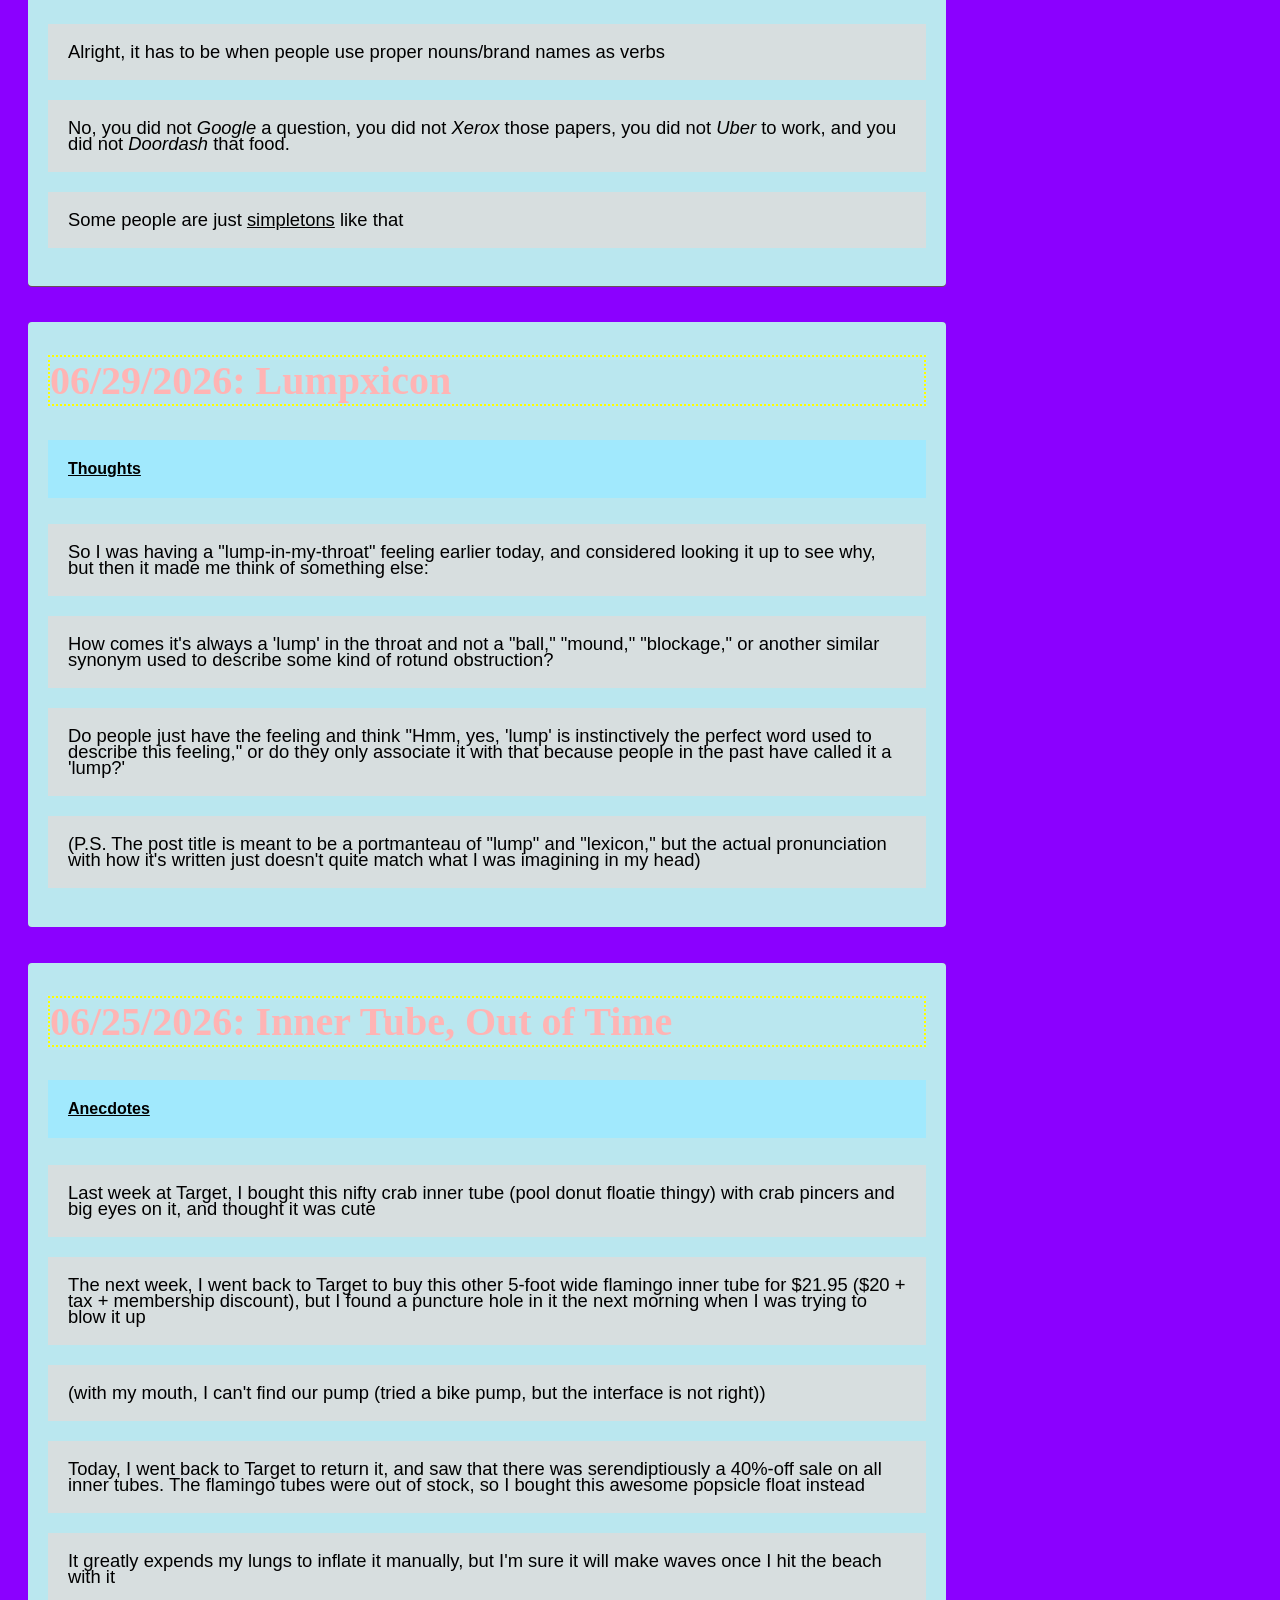
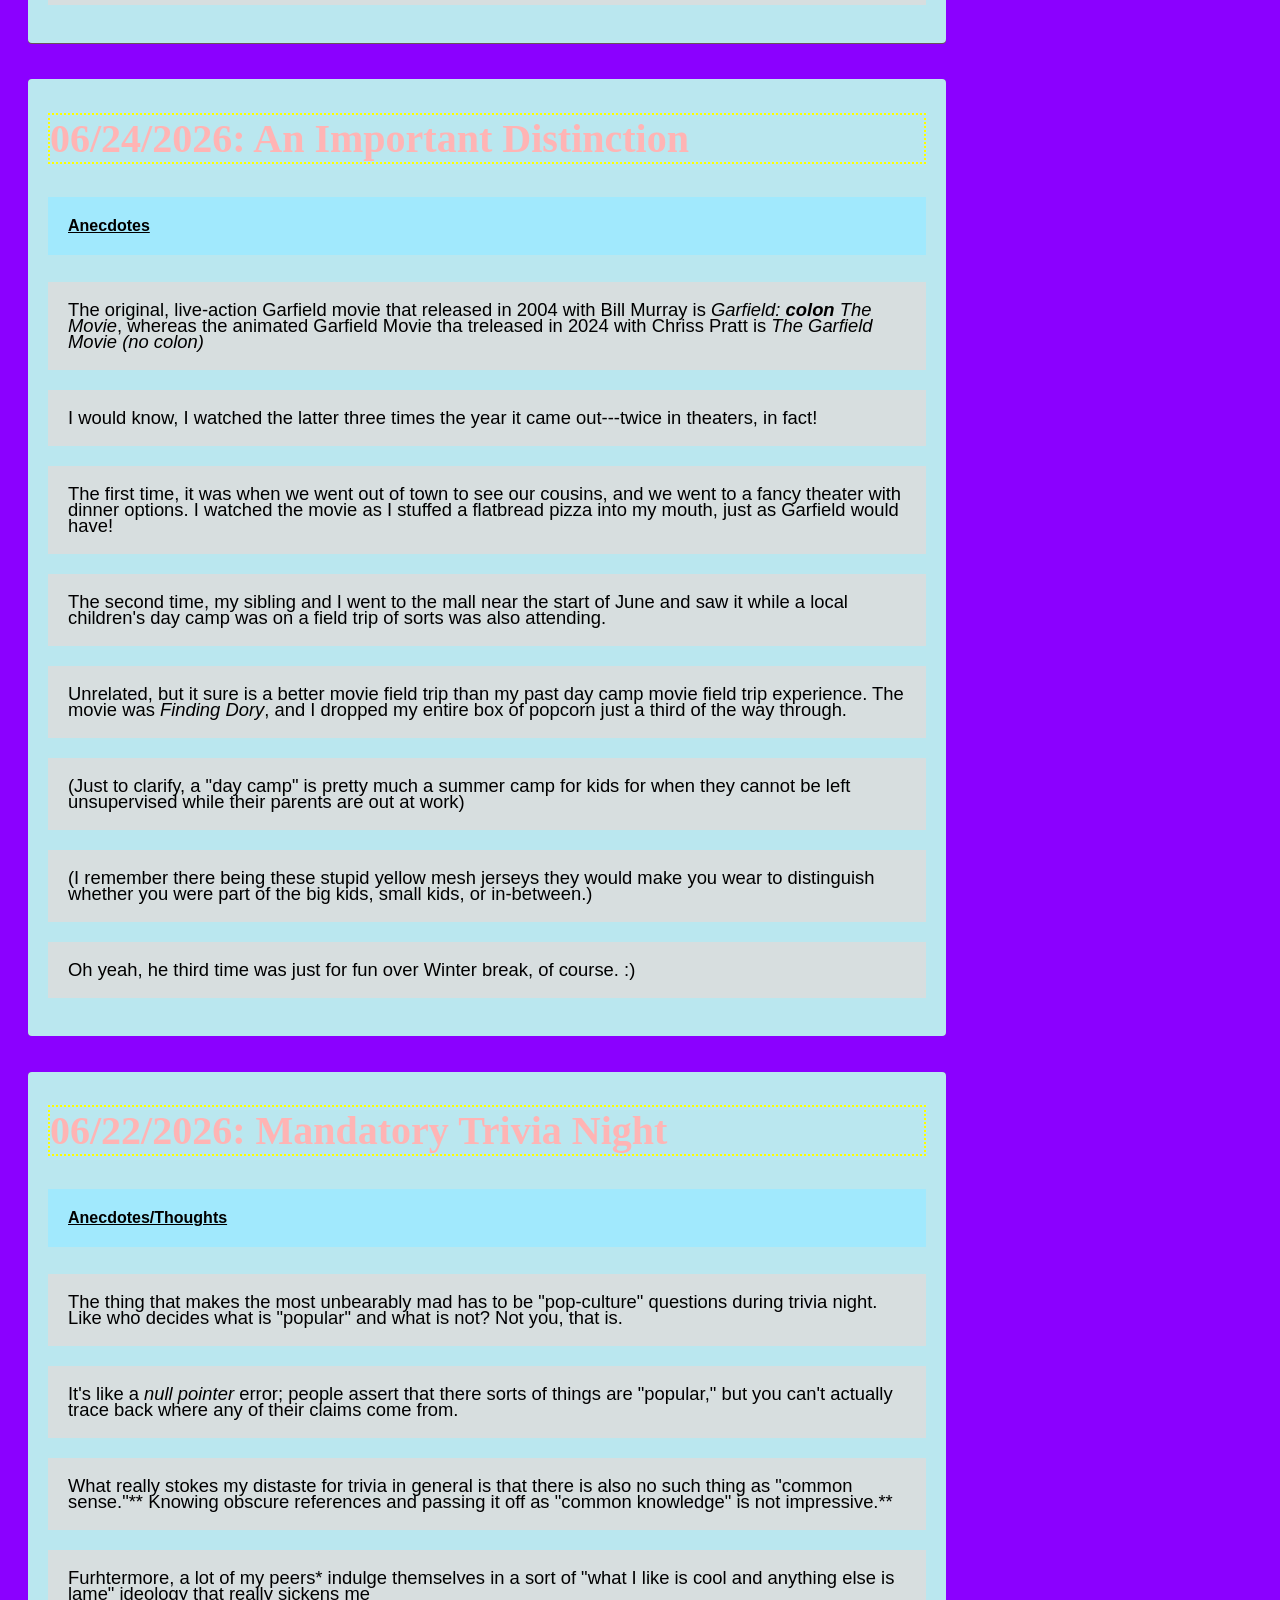
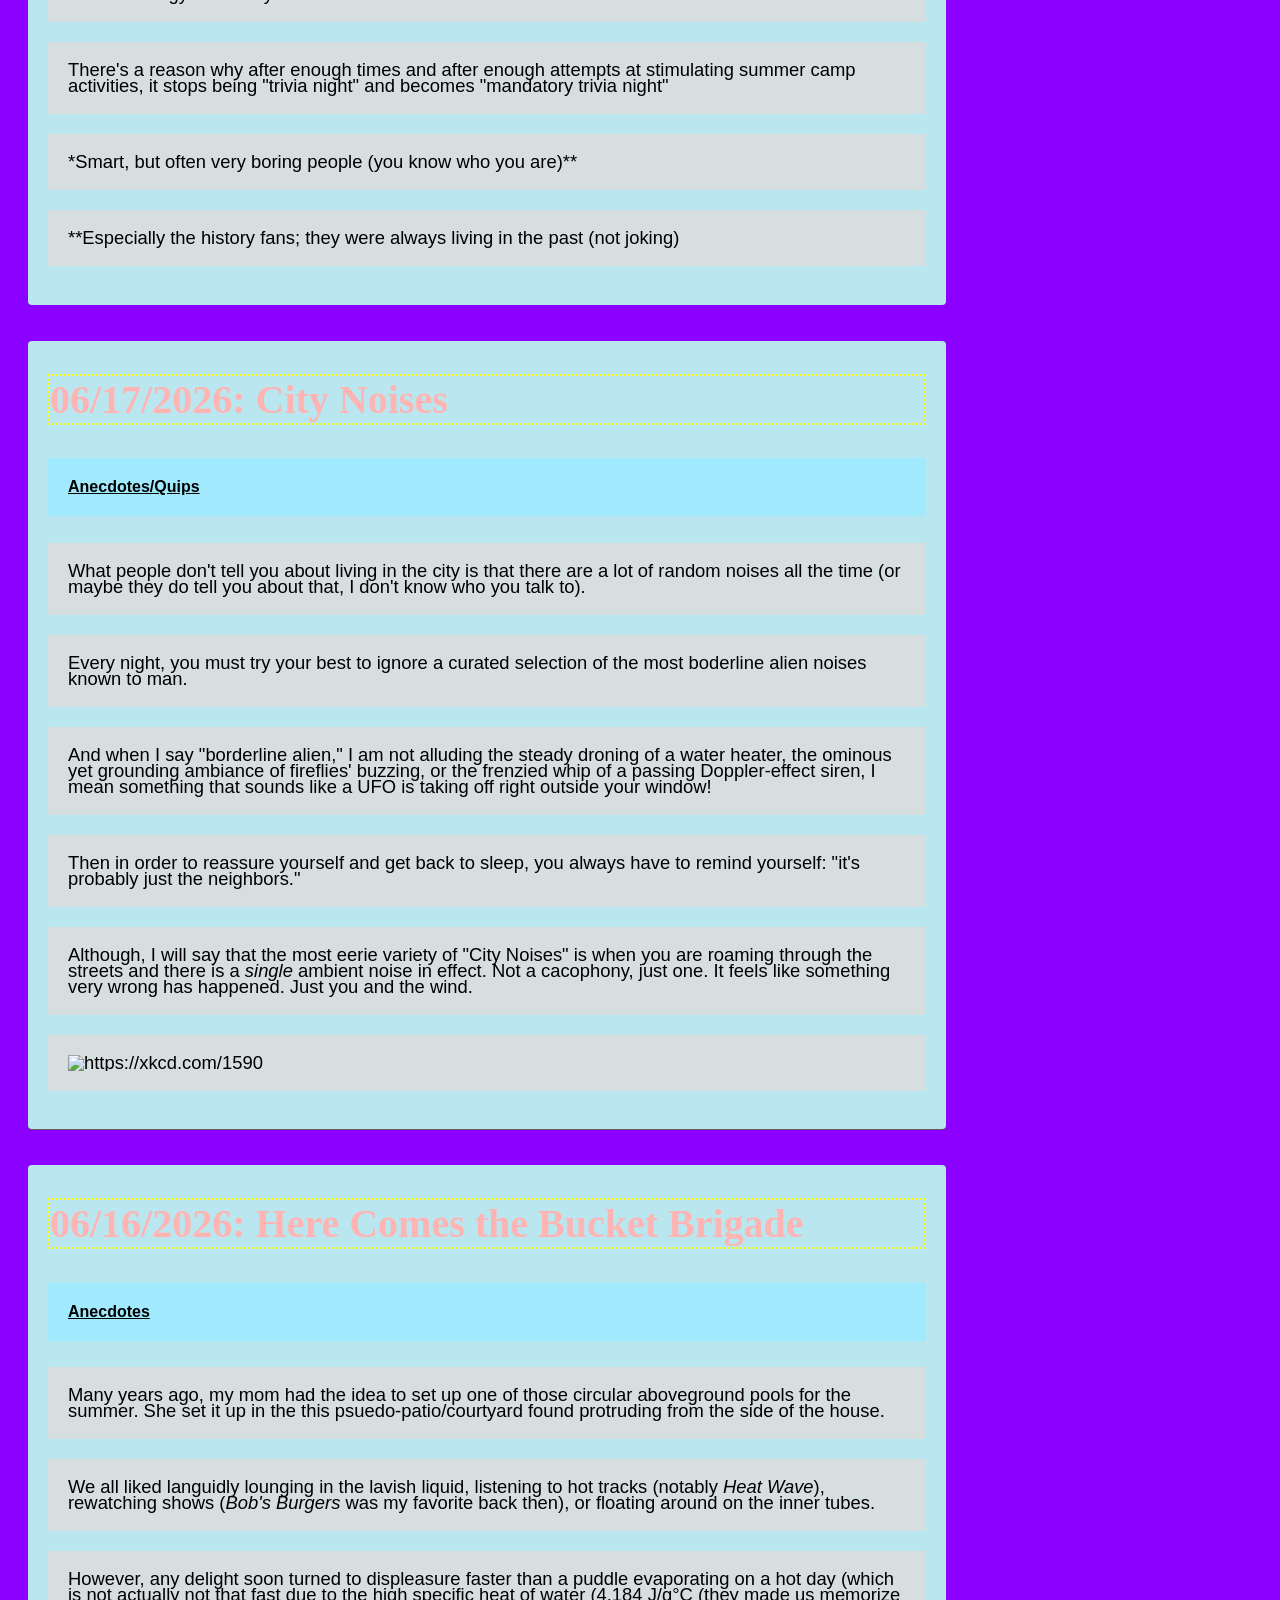
==== commit 0e144451: "Post: Sound Defects Added a new post about 'Sound Defects' with personal anecdotes and reflections." ====
--- a/index.html
+++ b/index.html
@@ -264,11 +264,22 @@
     <!--POSTS START HERE-->
 
 	<div class="card">
+      <h2>09/30/2026: Sound Defects</h2>
+      <h5><u>Quips</u></h5>
+      <p>Whenever I quote-unquote threaten someone IRL (jokingly), I like to say "knuckle-crack sound effect" out loud because I cannot actually crack my knuckles, nor do I really want to</p>
+      <p>Reading this post aloud to my robot friends right now as I am writing it as they play the card game, <i>Speed</i></p>
+	  <p>That was my sibling's favorite playing card game when we were younger</p>
+	  <p>My sibling's favorite card game overall is <i>Exploding Kittens</i></p>
+	  <p>I'll talk more about <i>that one</i> later</p>
+	</div>
+    <br> <br>
+
+	<div class="card">
       <h2>09/30/2026: Escape-Goat</h2>
       <h5><u>Thoughts</u></h5>
       <p>When on a team, blaming problems on "communication" is a lot like blaming problems on the economy; generally speaking, it's probably a correct assumption, but it doesn't really help you figure out what <i>specifically</i> is causing the problems</p>
     </div>
-    <br> <br>
+   <br> <br>
 
     <div class="card">
       <h2>09/13/2026: Headache of the Spheres</h2>
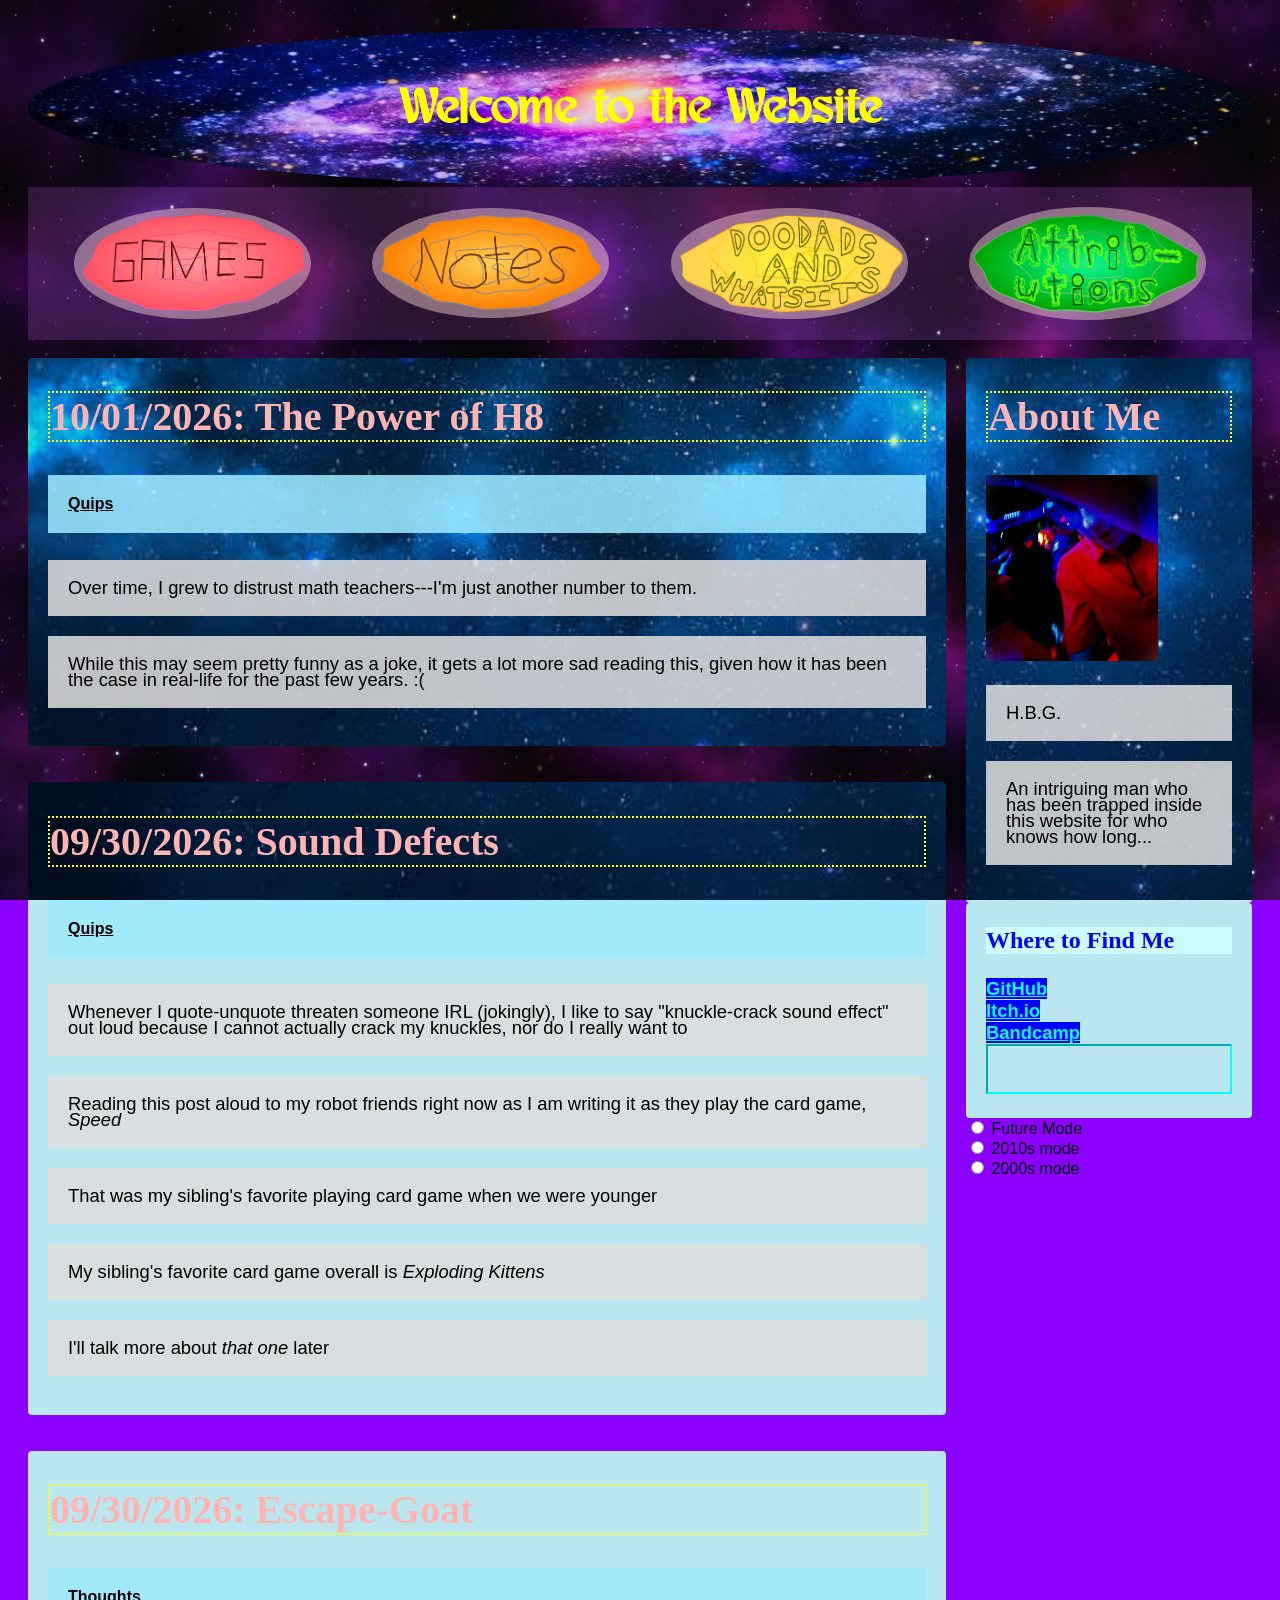
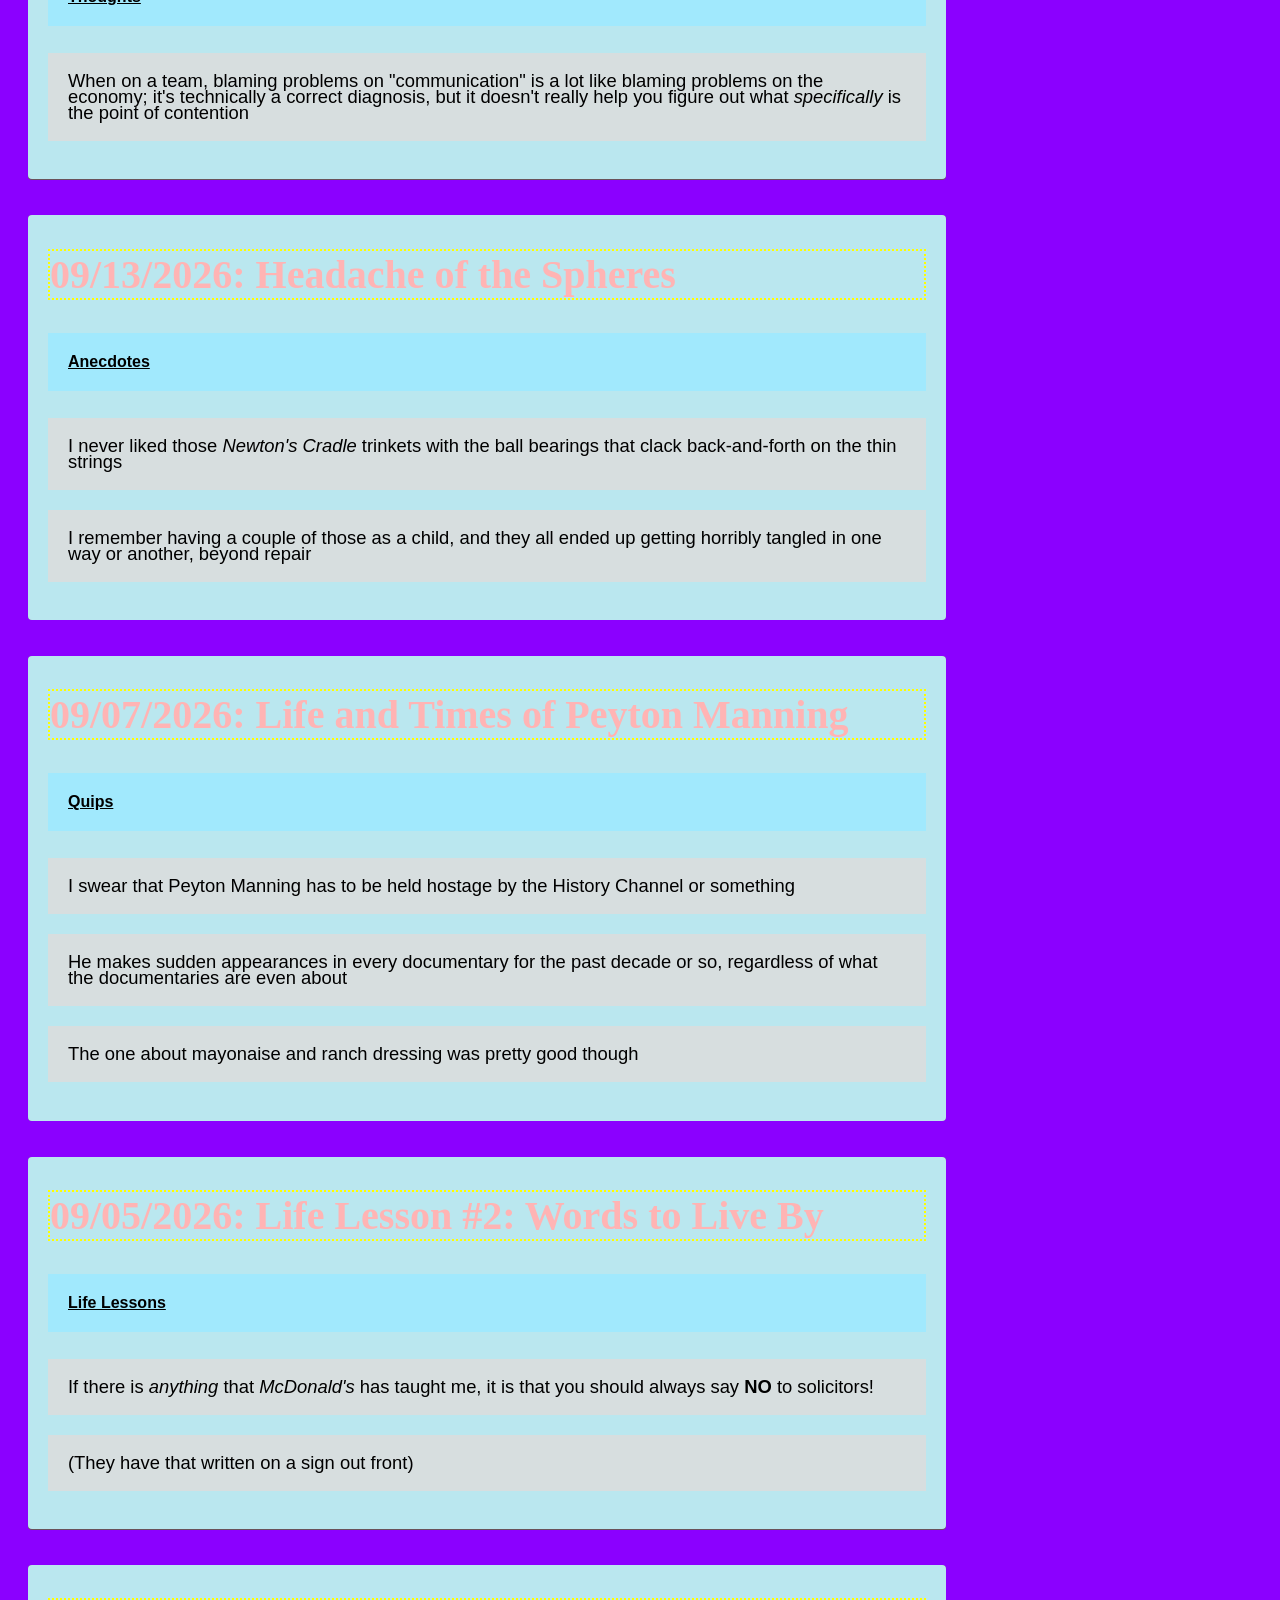
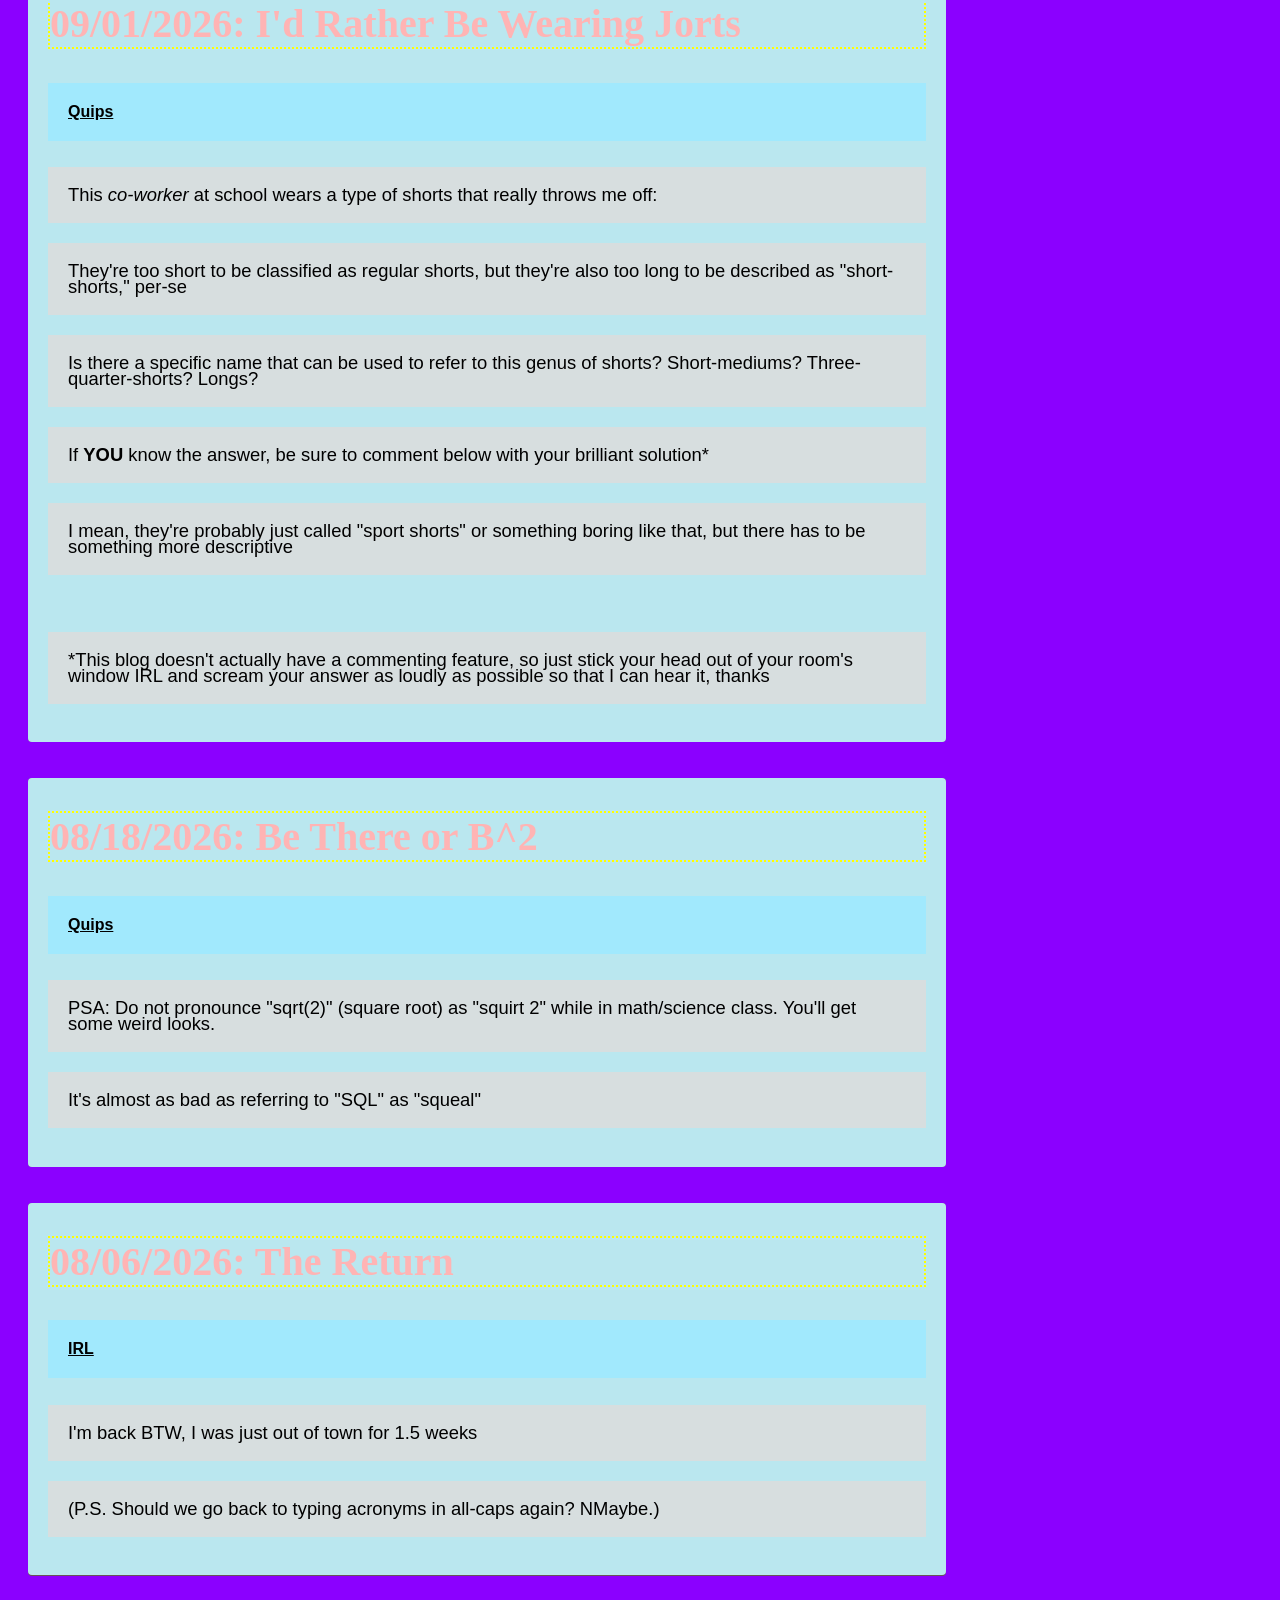
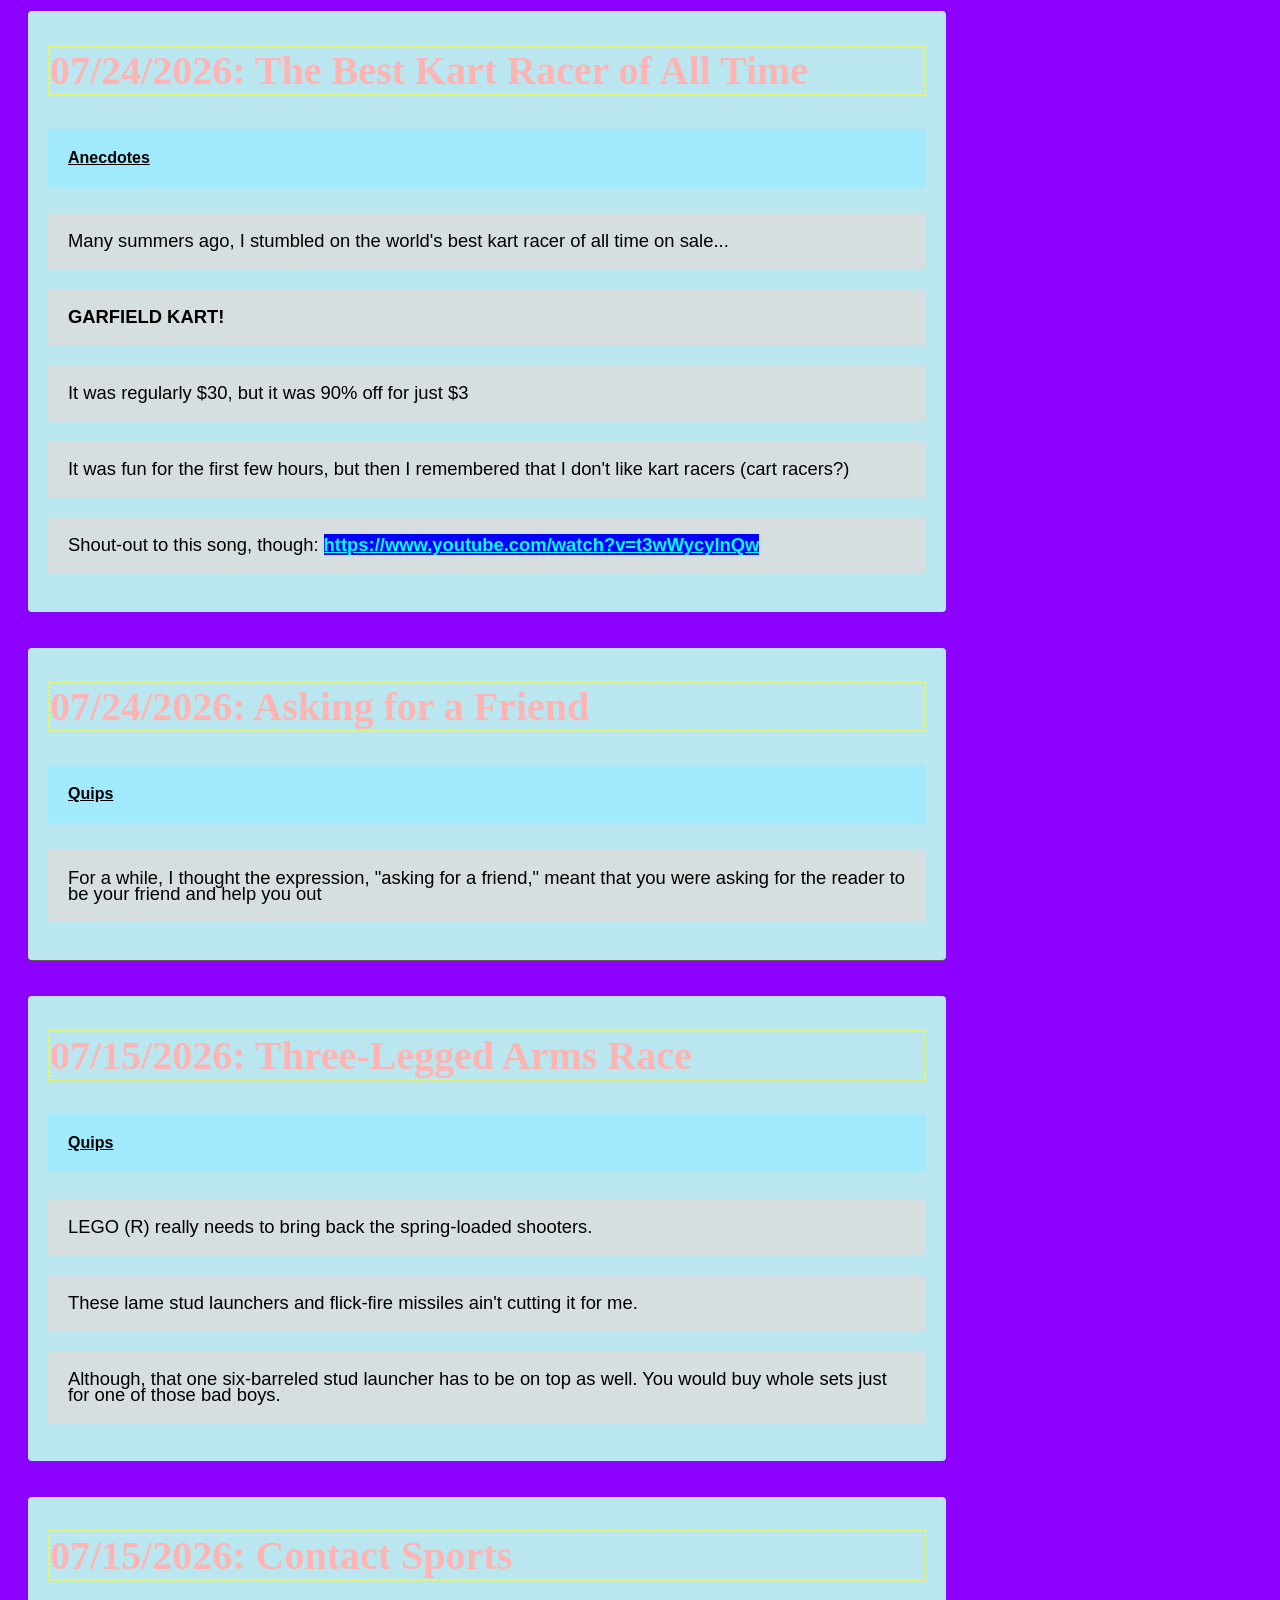
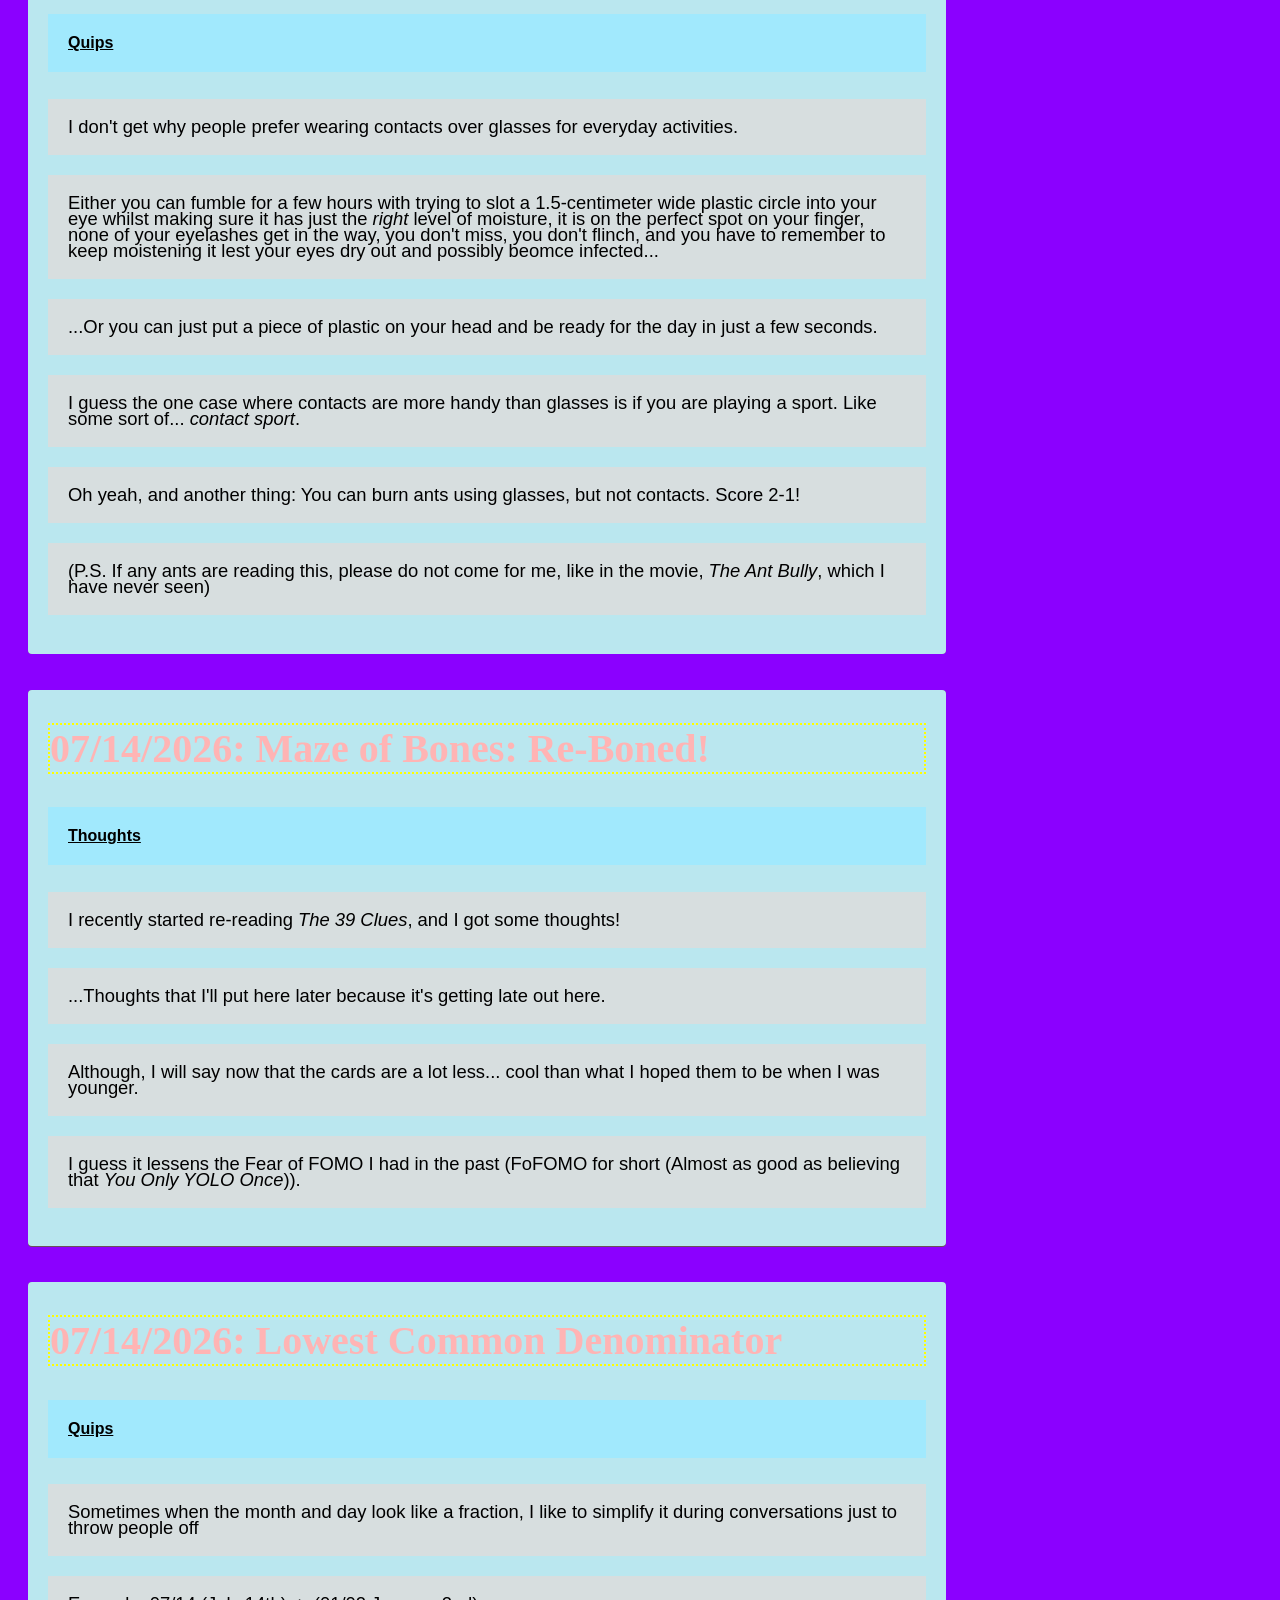
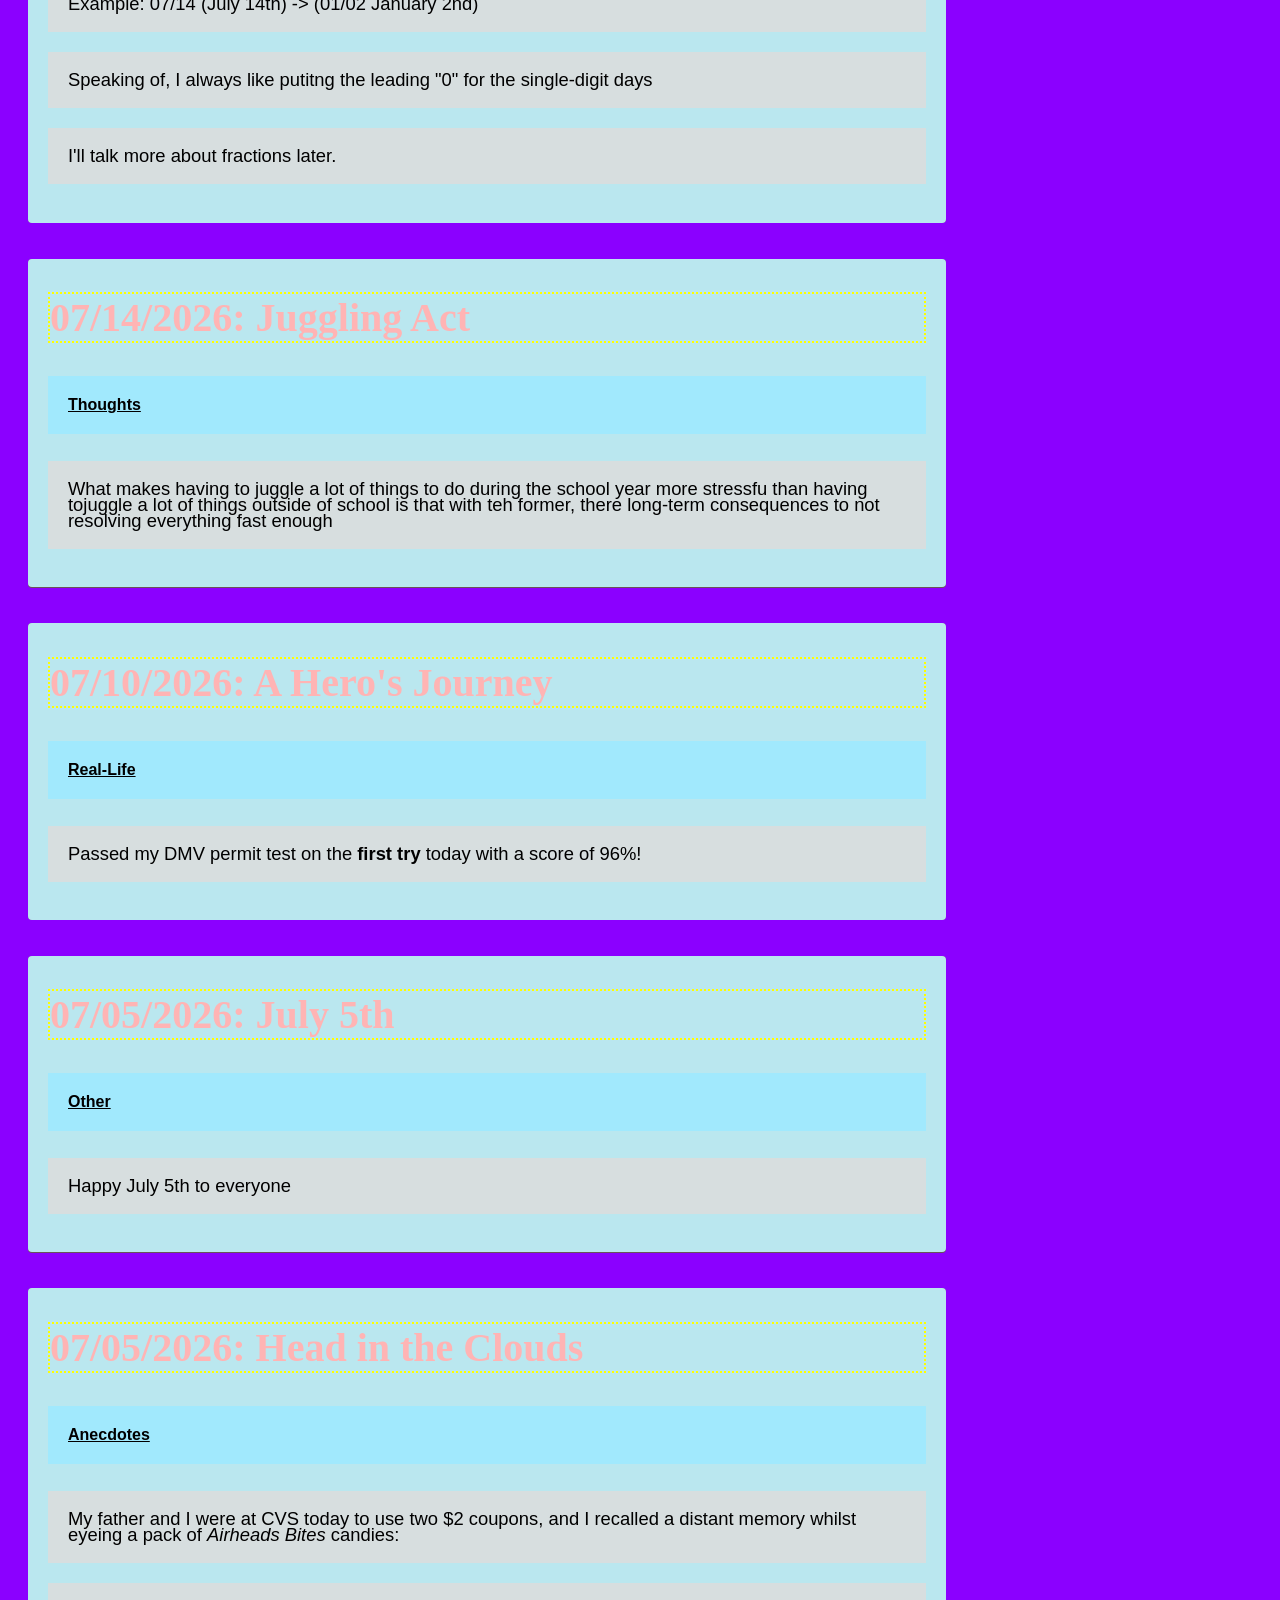
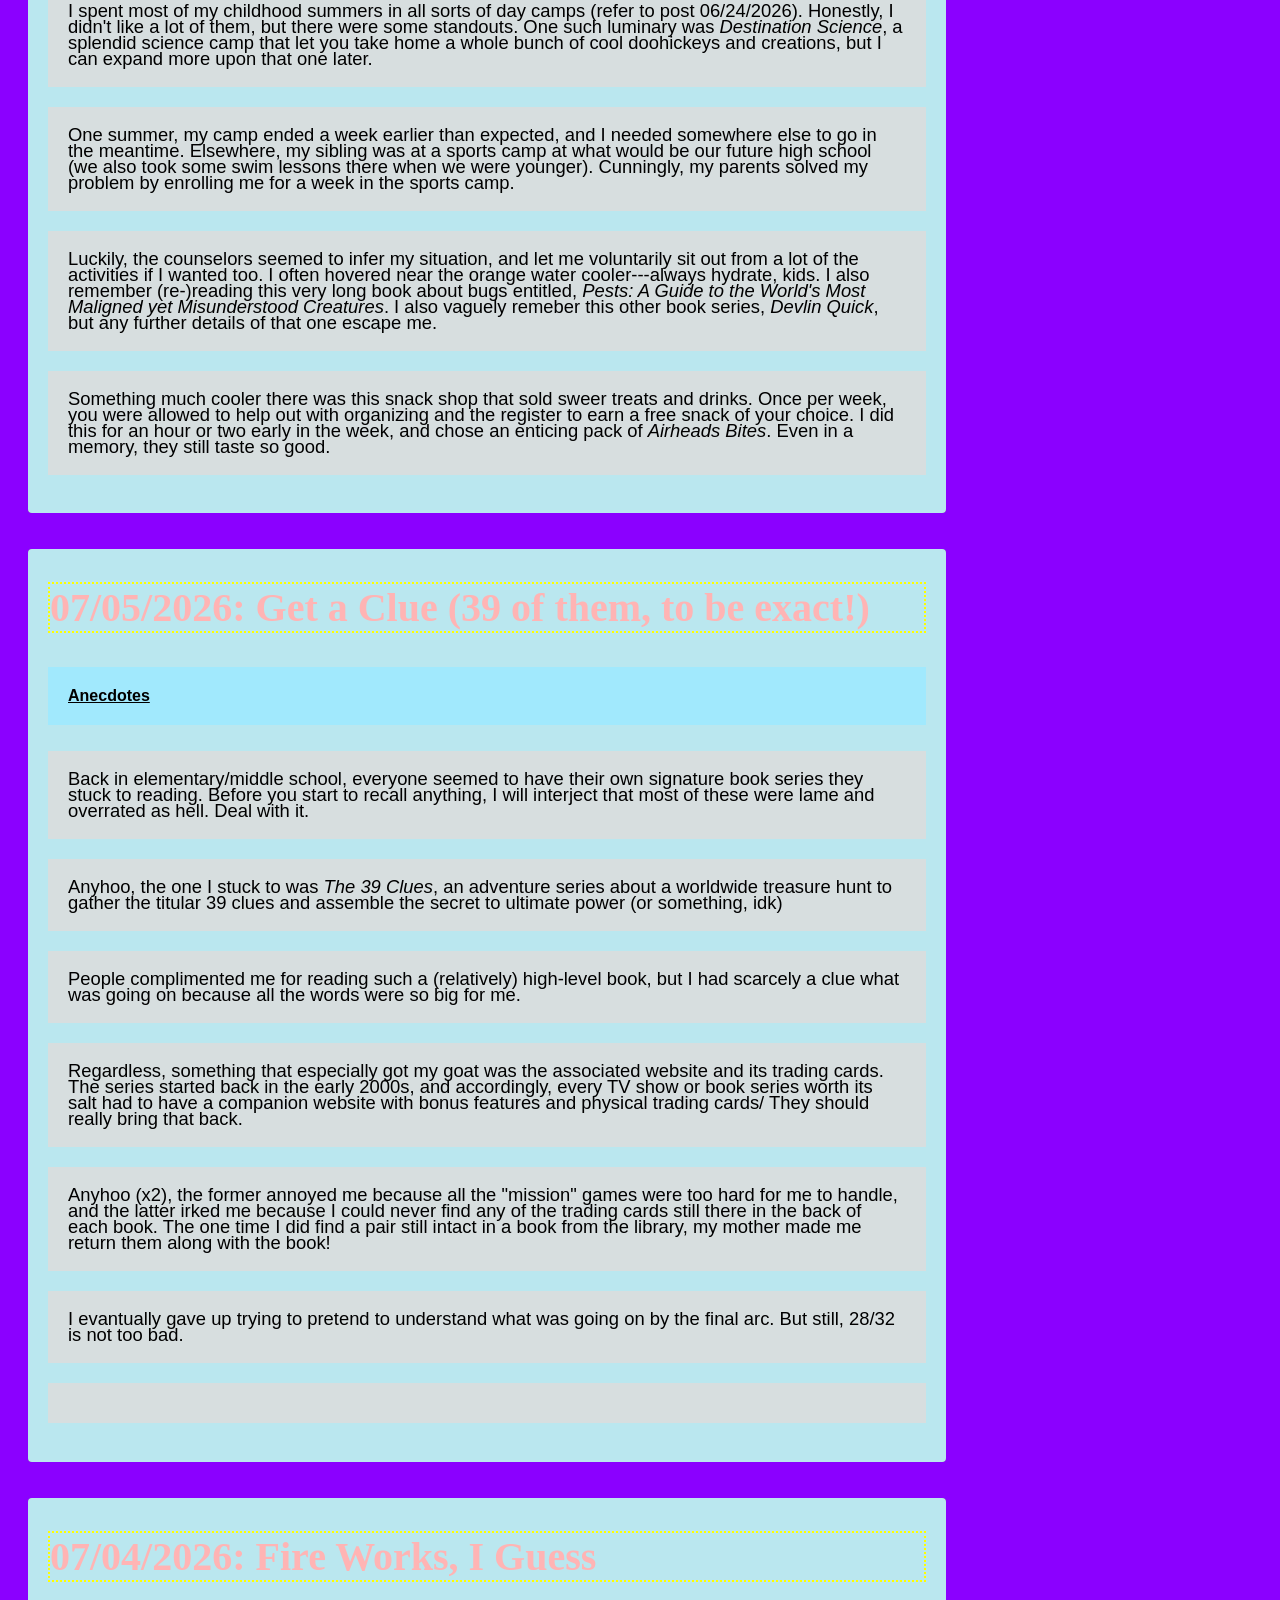
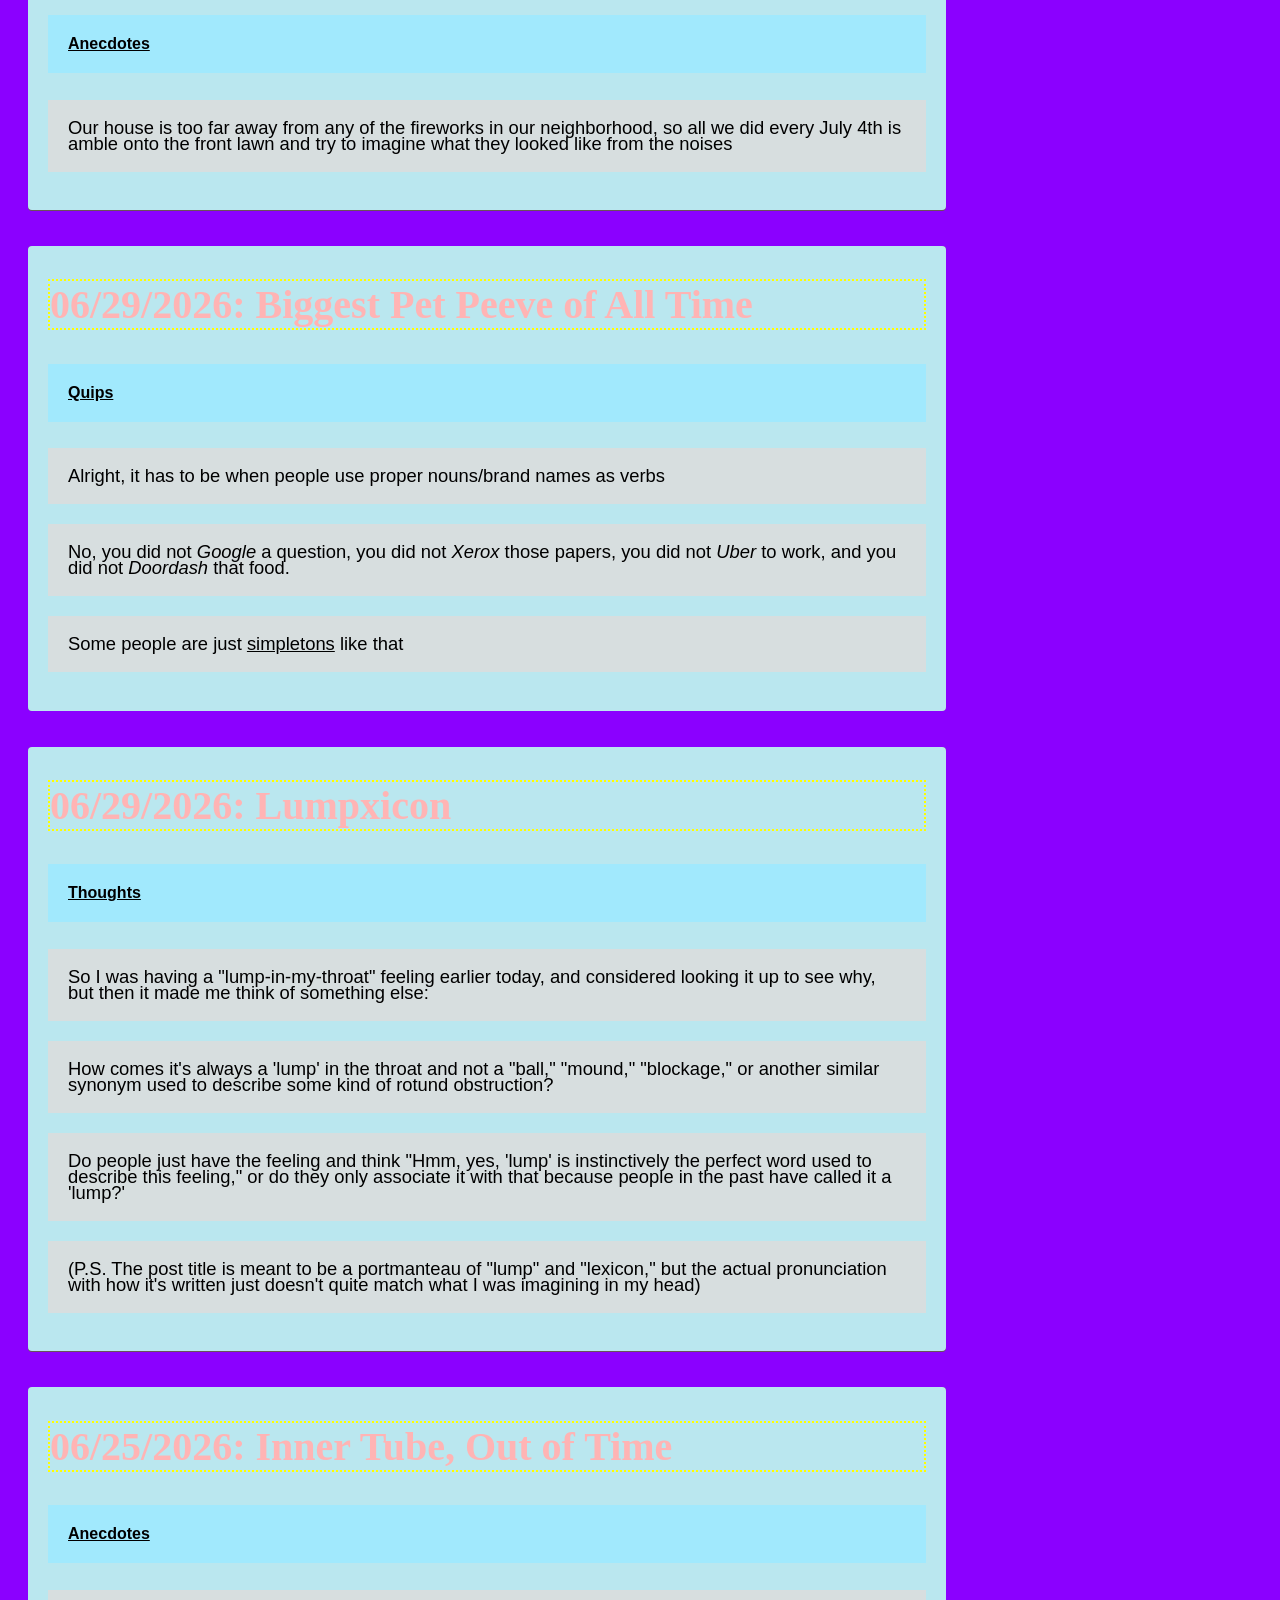
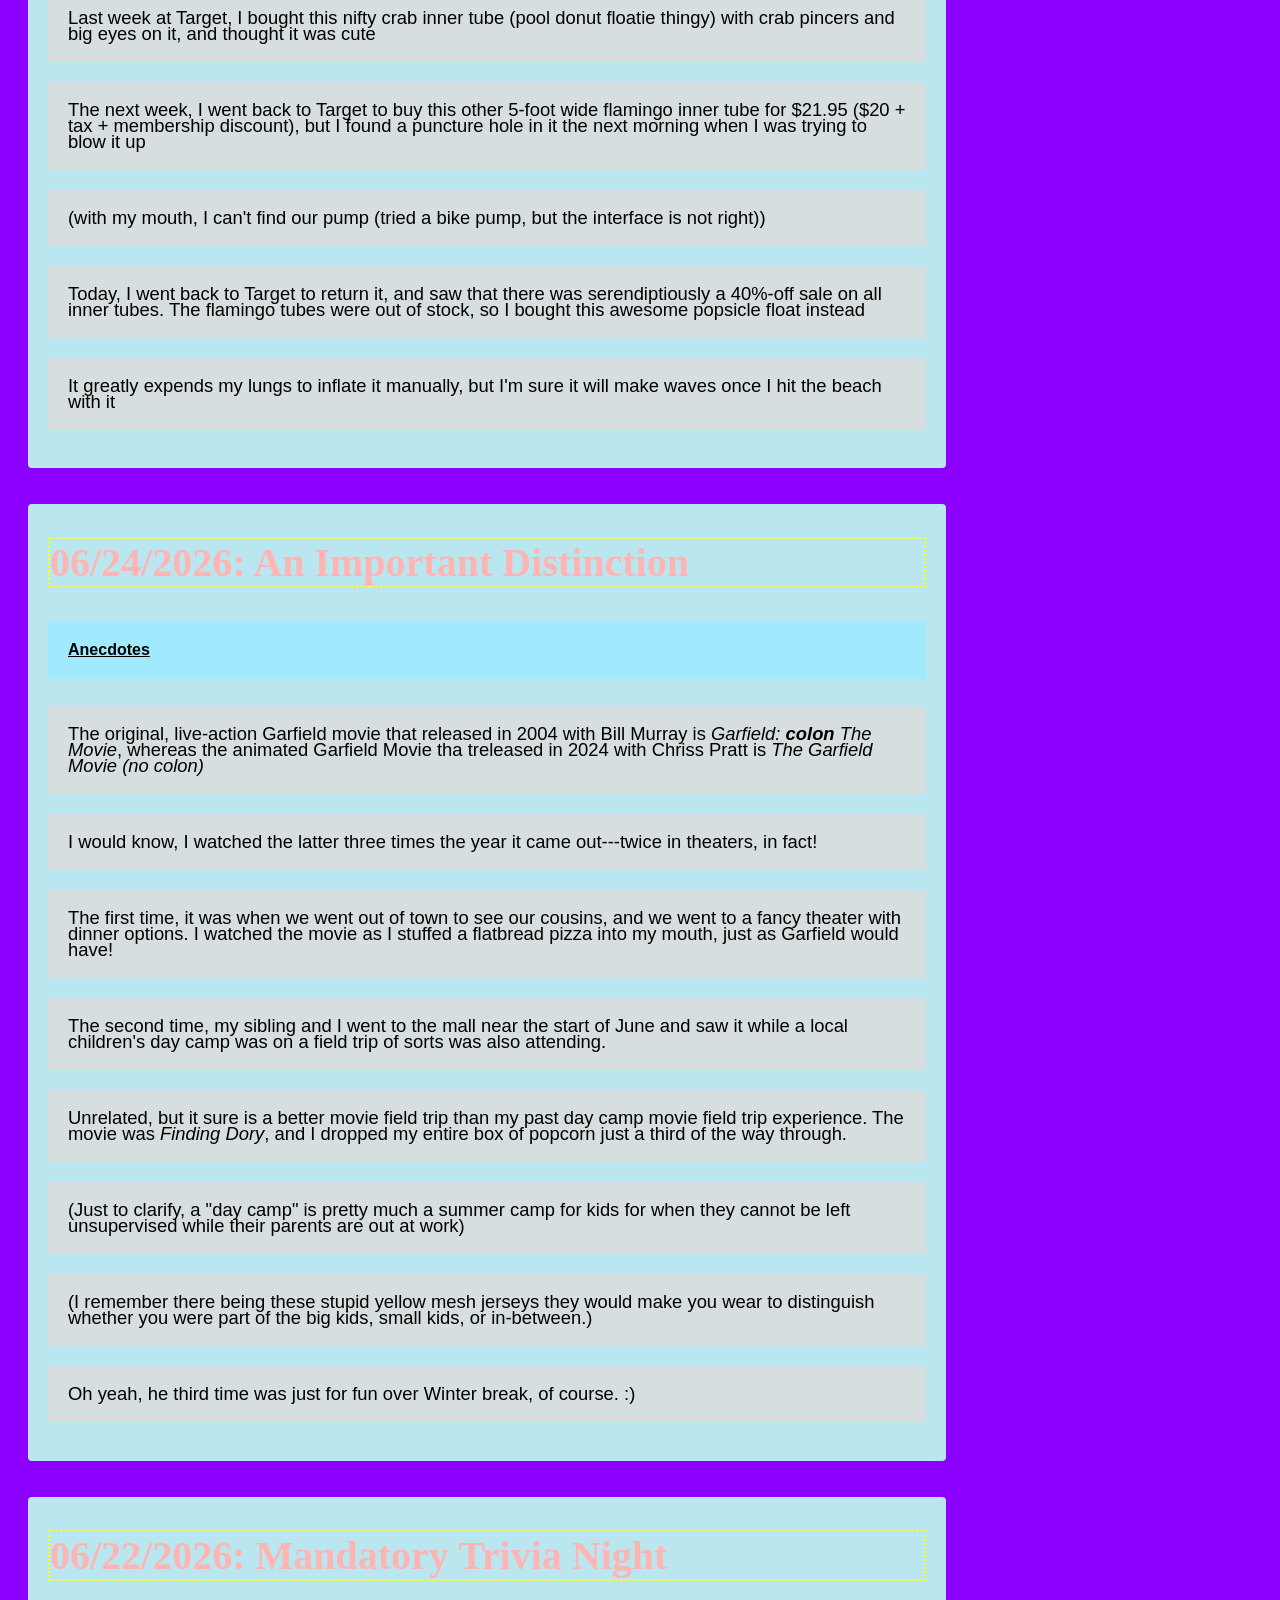
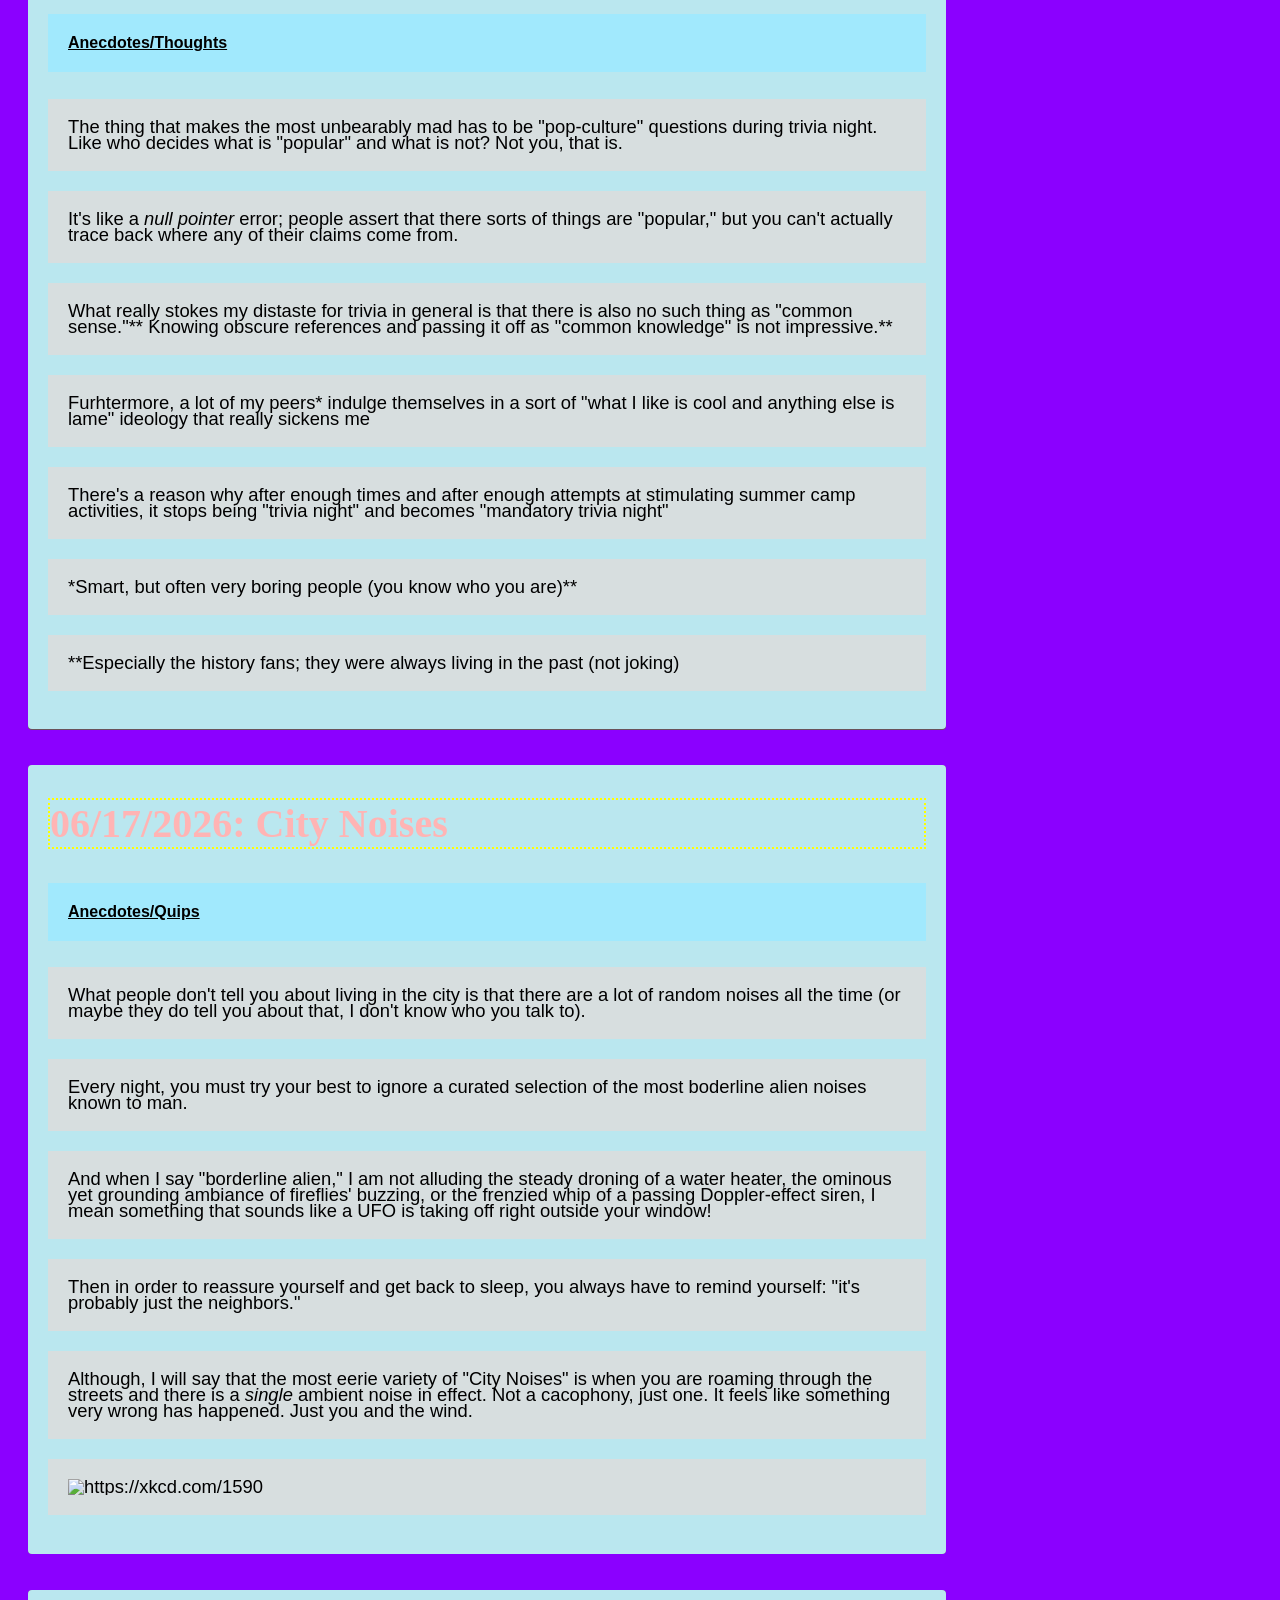
==== commit 21e64769: "Post: Power of H8" ====
--- a/index.html
+++ b/index.html
@@ -263,28 +263,36 @@
   <div class="leftcolumn">
     <!--POSTS START HERE-->
 
-	<div class="card">
+    <div class="card">
+      <h2>10/01/2026: The Power of H8</h2>
+      <h5><u>Quips</u></h5>
+      <p>Over time, I grew to distrust math teachers---I'm just another number to them.</p>
+      <p>While this may seem pretty funny as a joke, it gets a lot more sad reading this, given how it has been the case in real-life for the past few years. :(</p>
+    </div>
+    <br> <br>
+
+    <div class="card">
       <h2>09/30/2026: Sound Defects</h2>
       <h5><u>Quips</u></h5>
       <p>Whenever I quote-unquote threaten someone IRL (jokingly), I like to say "knuckle-crack sound effect" out loud because I cannot actually crack my knuckles, nor do I really want to</p>
       <p>Reading this post aloud to my robot friends right now as I am writing it as they play the card game, <i>Speed</i></p>
-	  <p>That was my sibling's favorite playing card game when we were younger</p>
-	  <p>My sibling's favorite card game overall is <i>Exploding Kittens</i></p>
-	  <p>I'll talk more about <i>that one</i> later</p>
-	</div>
-    <br> <br>
-
-	<div class="card">
+	    <p>That was my sibling's favorite playing card game when we were younger</p>
+	    <p>My sibling's favorite card game overall is <i>Exploding Kittens</i></p>
+	    <p>I'll talk more about <i>that one</i> later</p>
+	  </div>
+    <br> <br>
+
+    <div class="card">
       <h2>09/30/2026: Escape-Goat</h2>
       <h5><u>Thoughts</u></h5>
-      <p>When on a team, blaming problems on "communication" is a lot like blaming problems on the economy; generally speaking, it's probably a correct assumption, but it doesn't really help you figure out what <i>specifically</i> is causing the problems</p>
-    </div>
-   <br> <br>
+      <p>When on a team, blaming problems on "communication" is a lot like blaming problems on the economy; it's technically a correct diagnosis, but it doesn't really help you figure out what <i>specifically</i> is the point of contention</p>
+    </div>
+    <br> <br>
 
     <div class="card">
       <h2>09/13/2026: Headache of the Spheres</h2>
       <h5><u>Anecdotes</u></h5>
-      <p>I never liked those <i>Newton's Cradle</i> trinkets with the bearings that clack back-and-forth on the thin strings</p>
+      <p>I never liked those <i>Newton's Cradle</i> trinkets with the ball bearings that clack back-and-forth on the thin strings</p>
       <p>I remember having a couple of those as a child, and they all ended up getting horribly tangled in one way or another, beyond repair</p>
     </div>
     <br> <br>
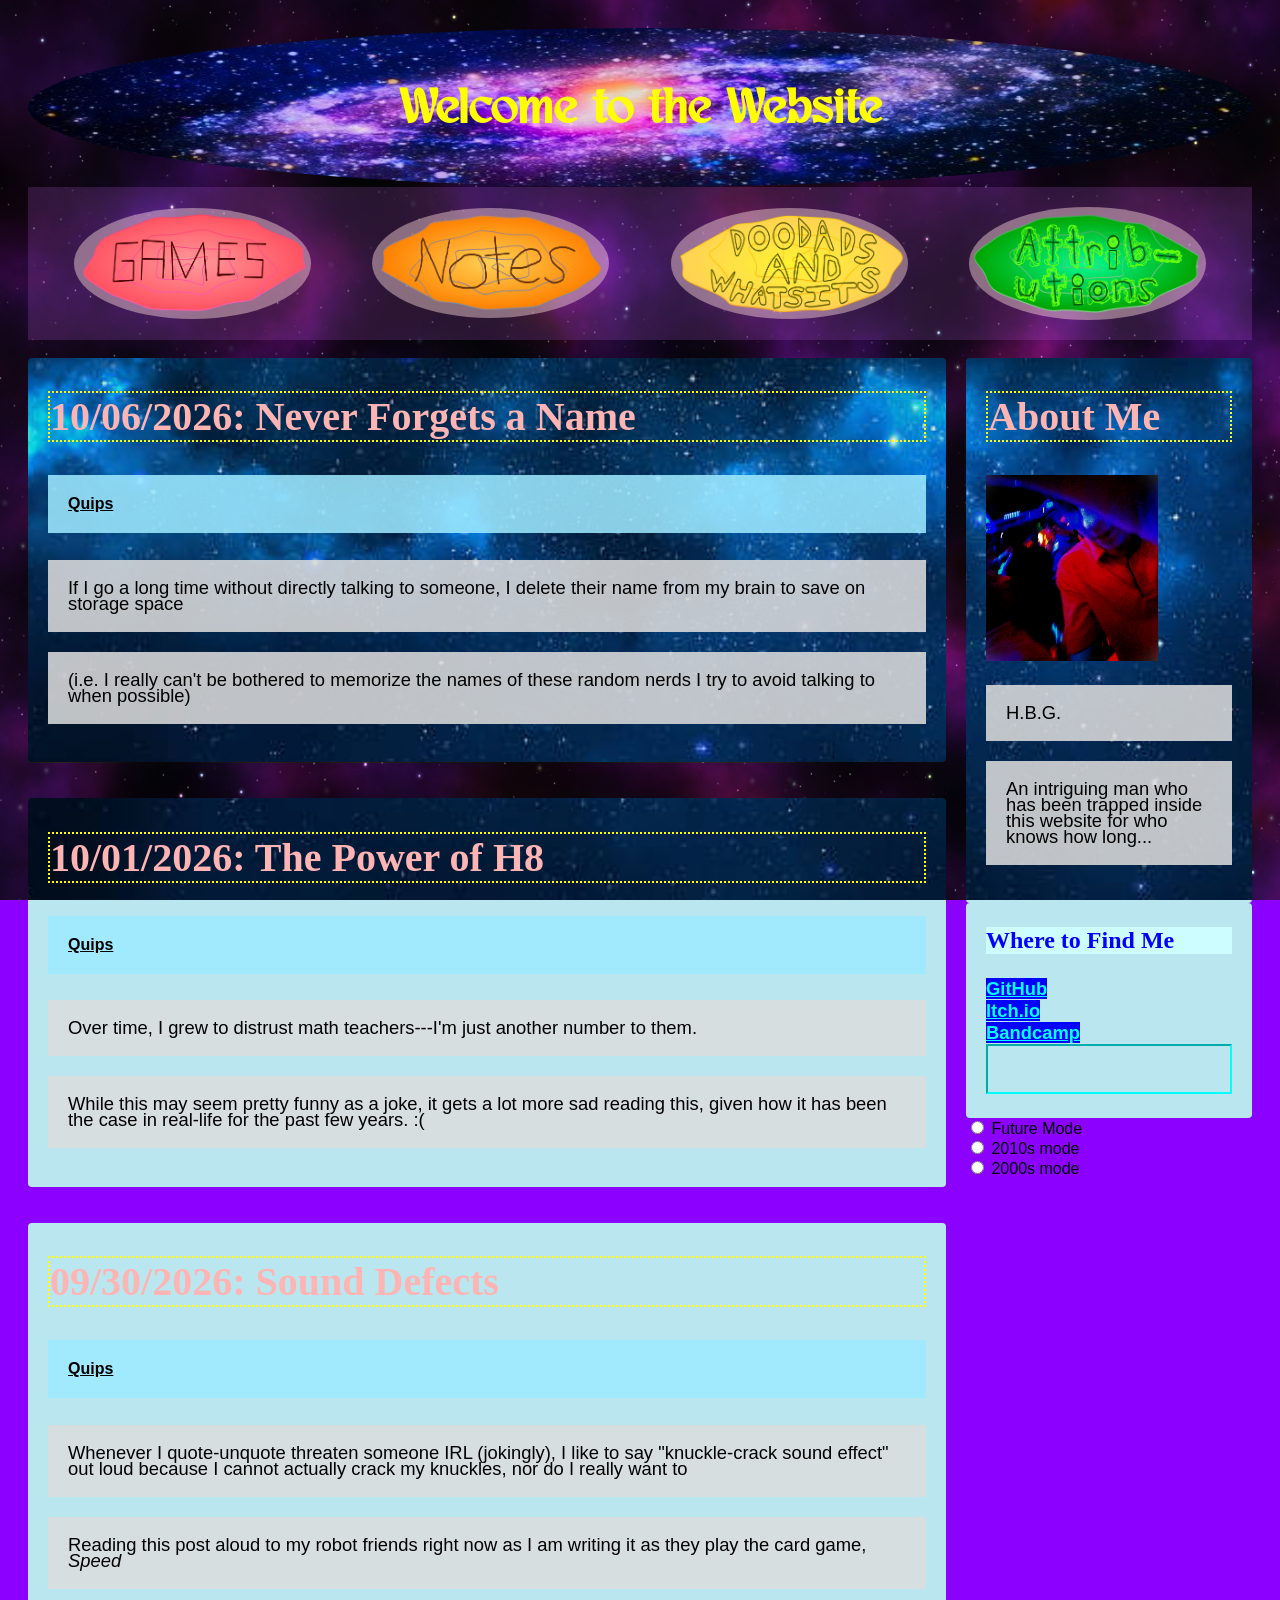
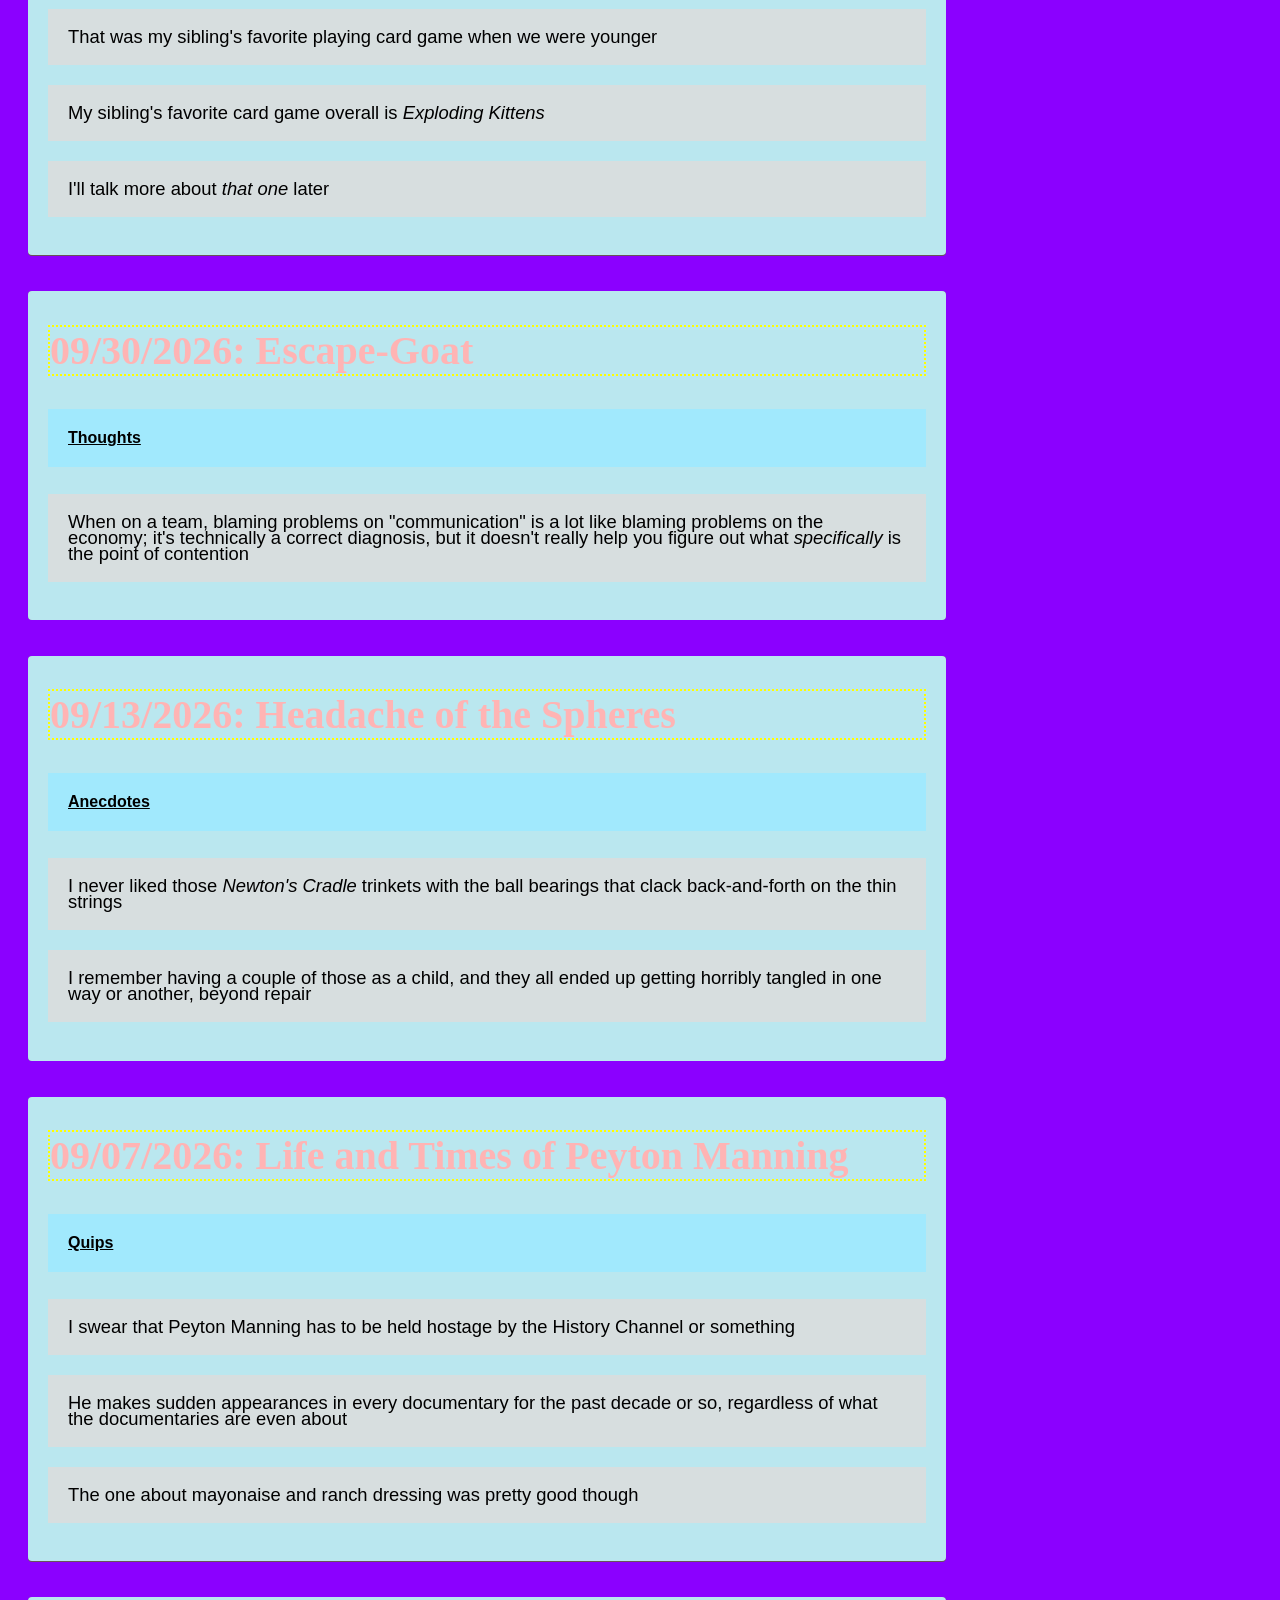
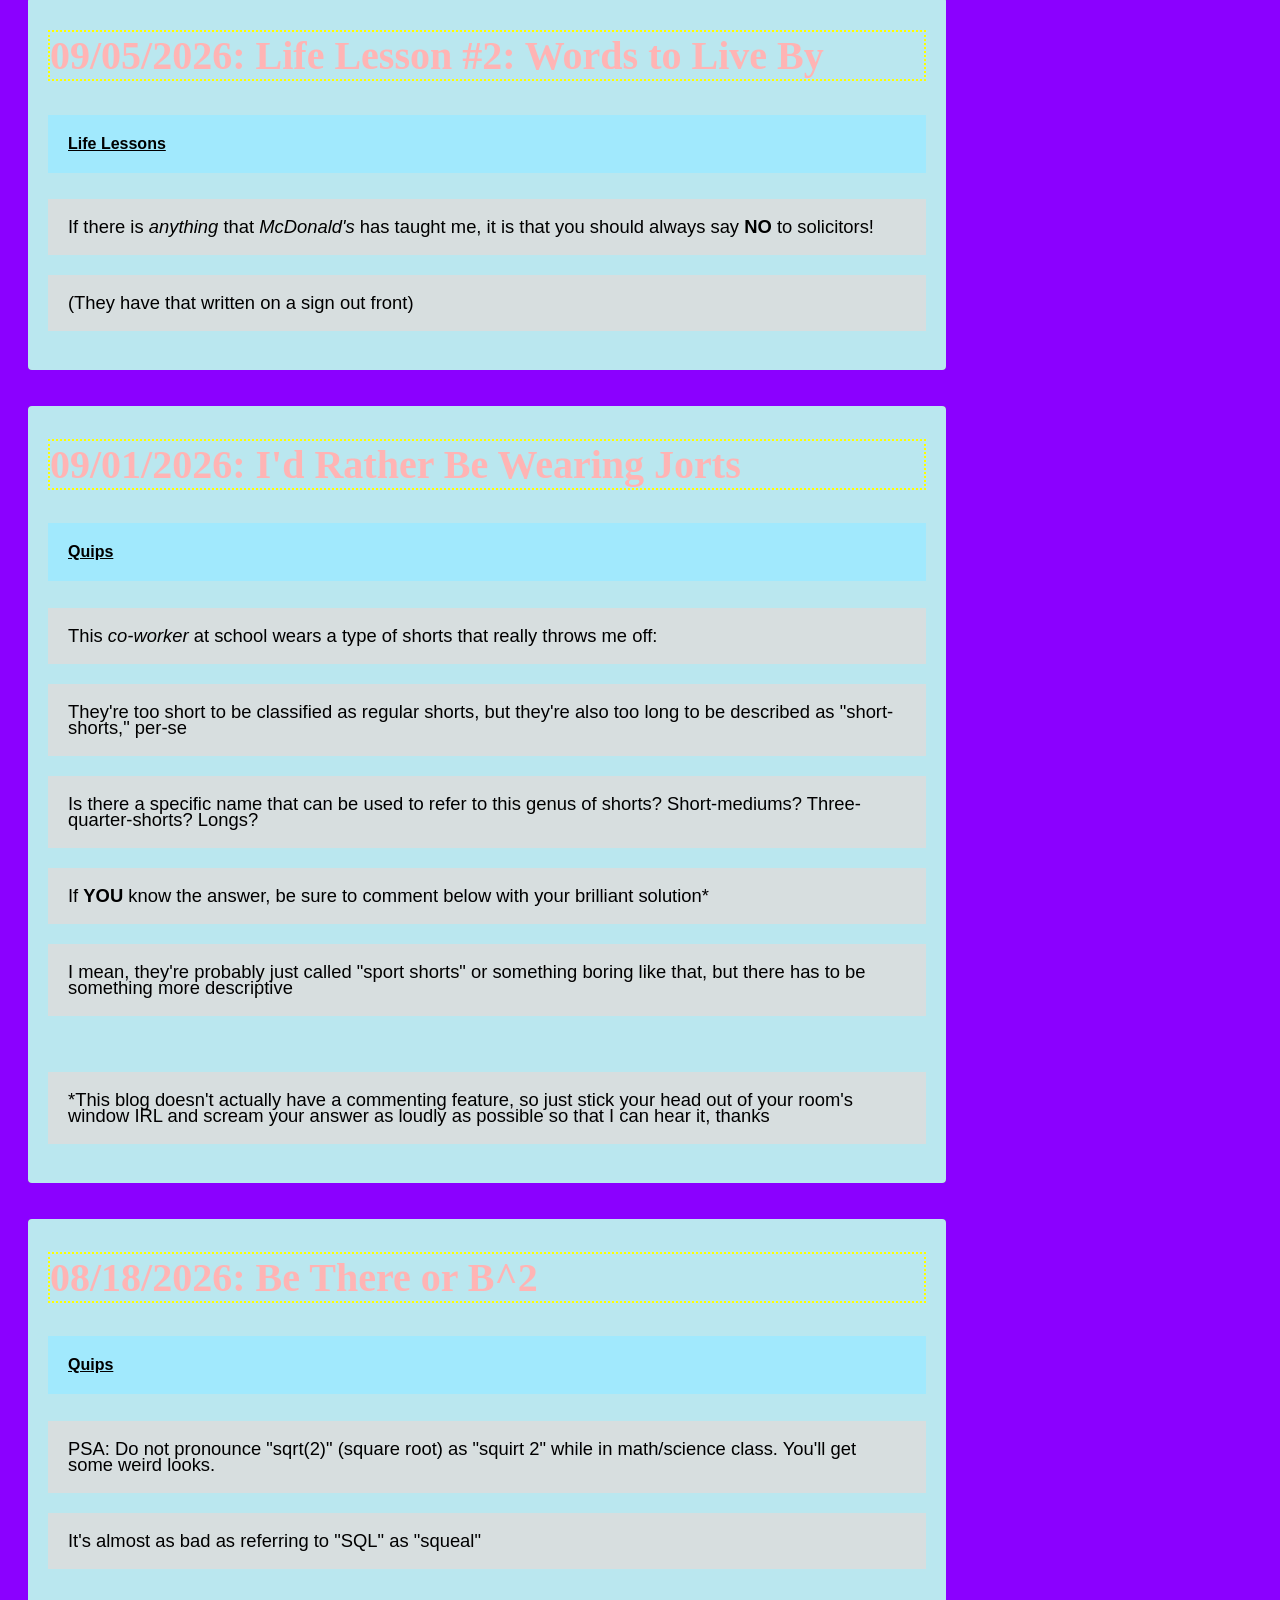
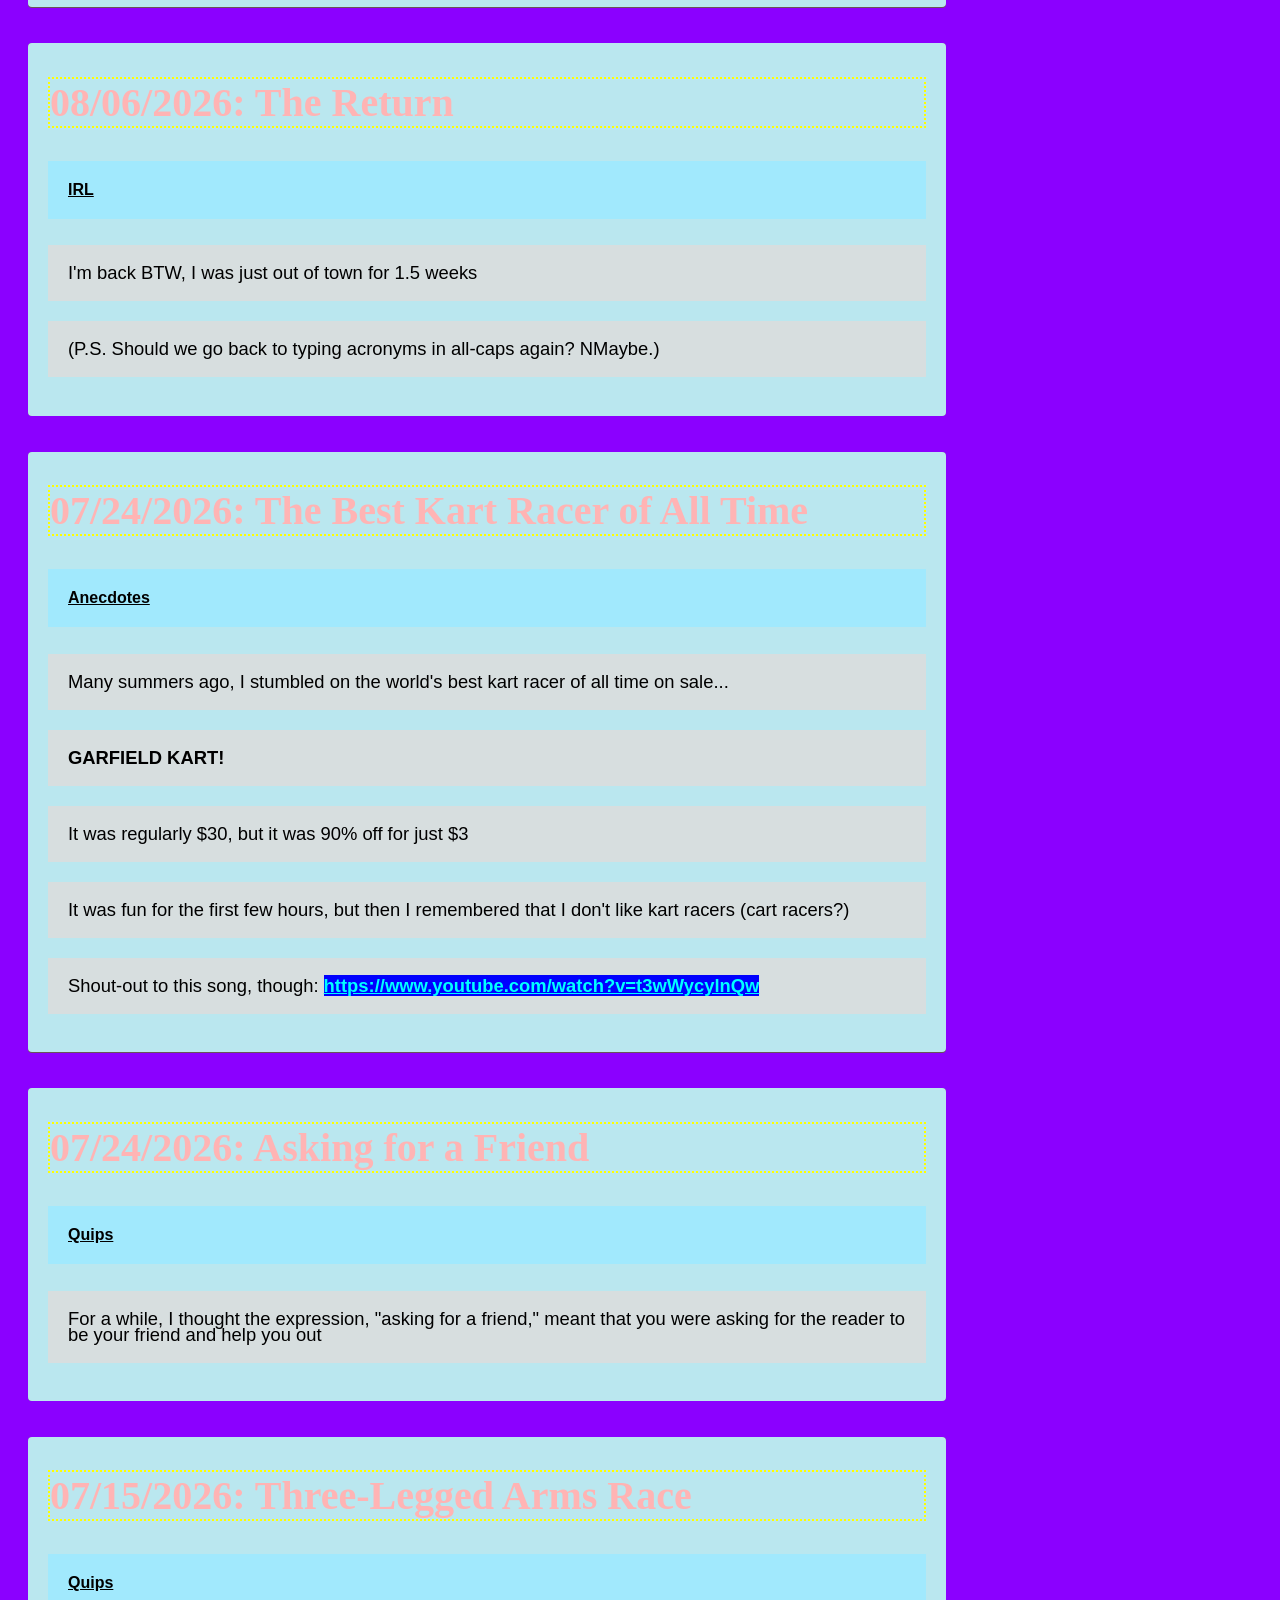
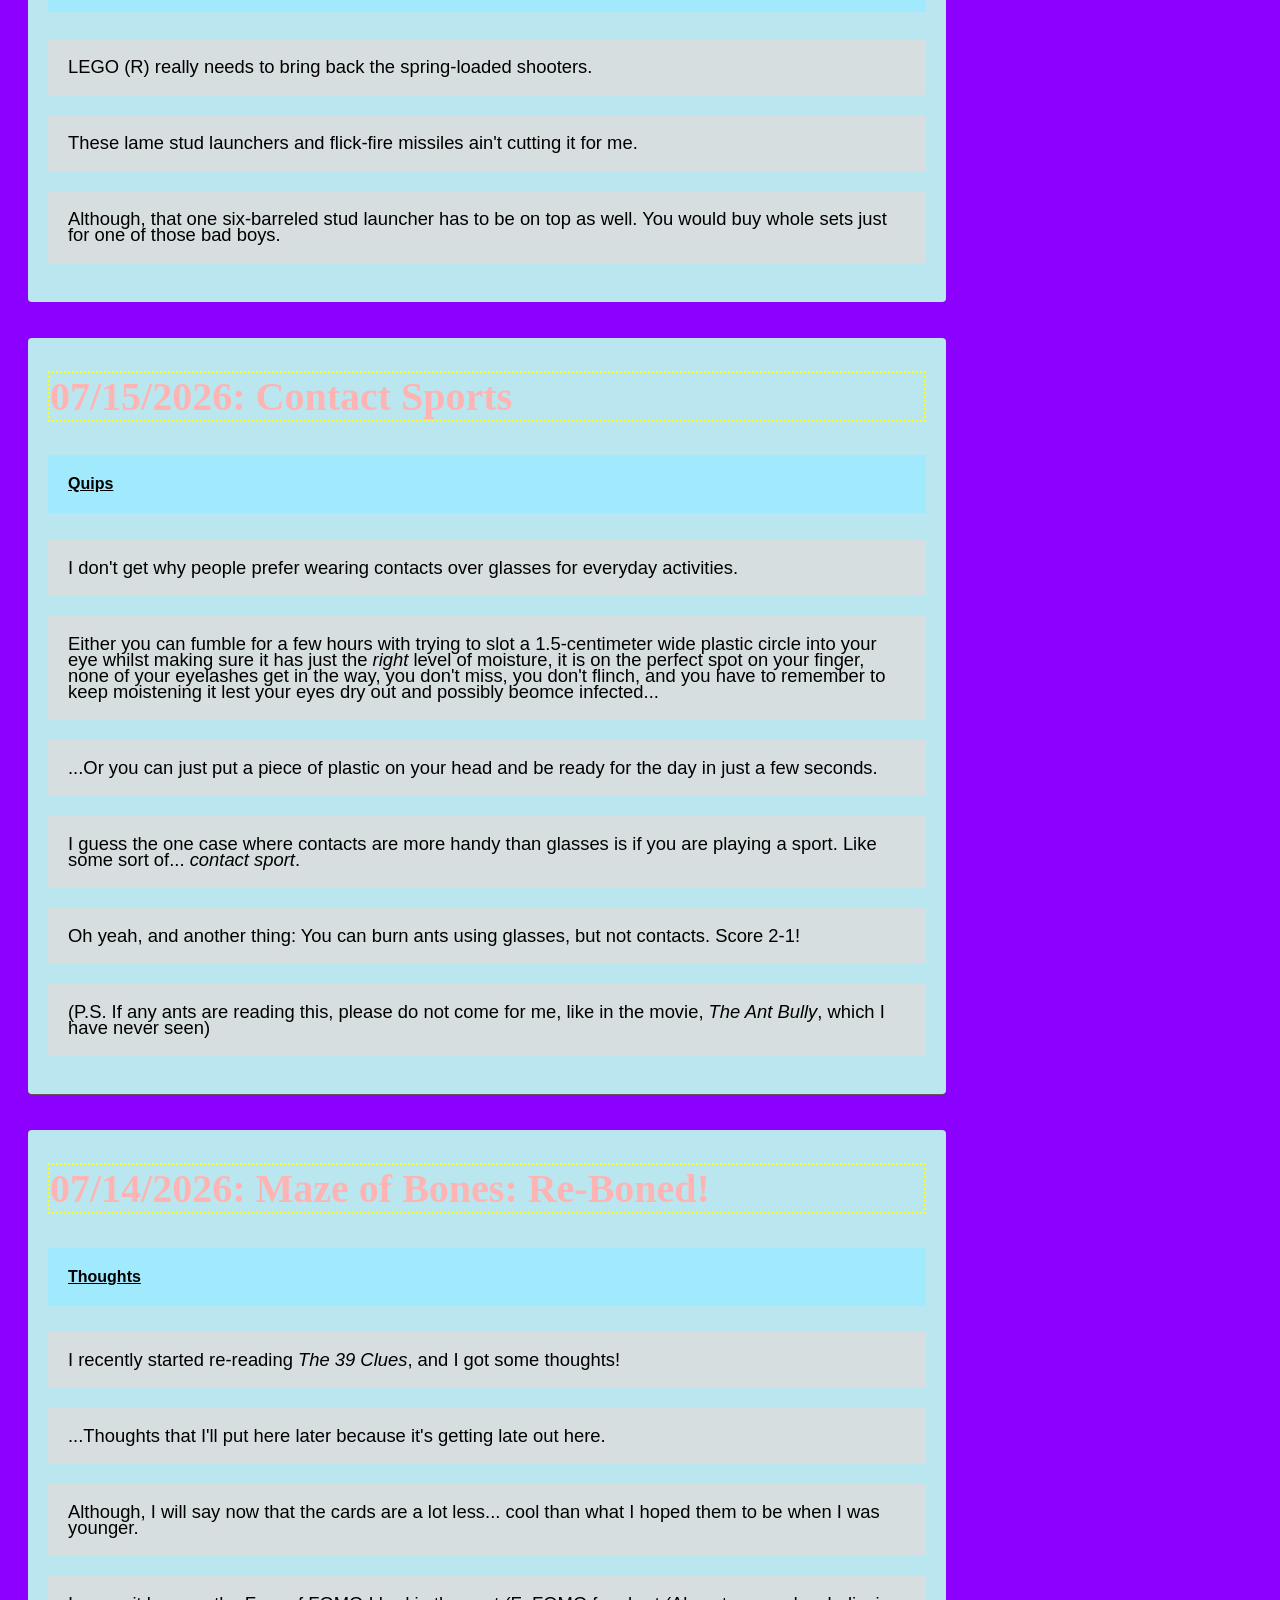
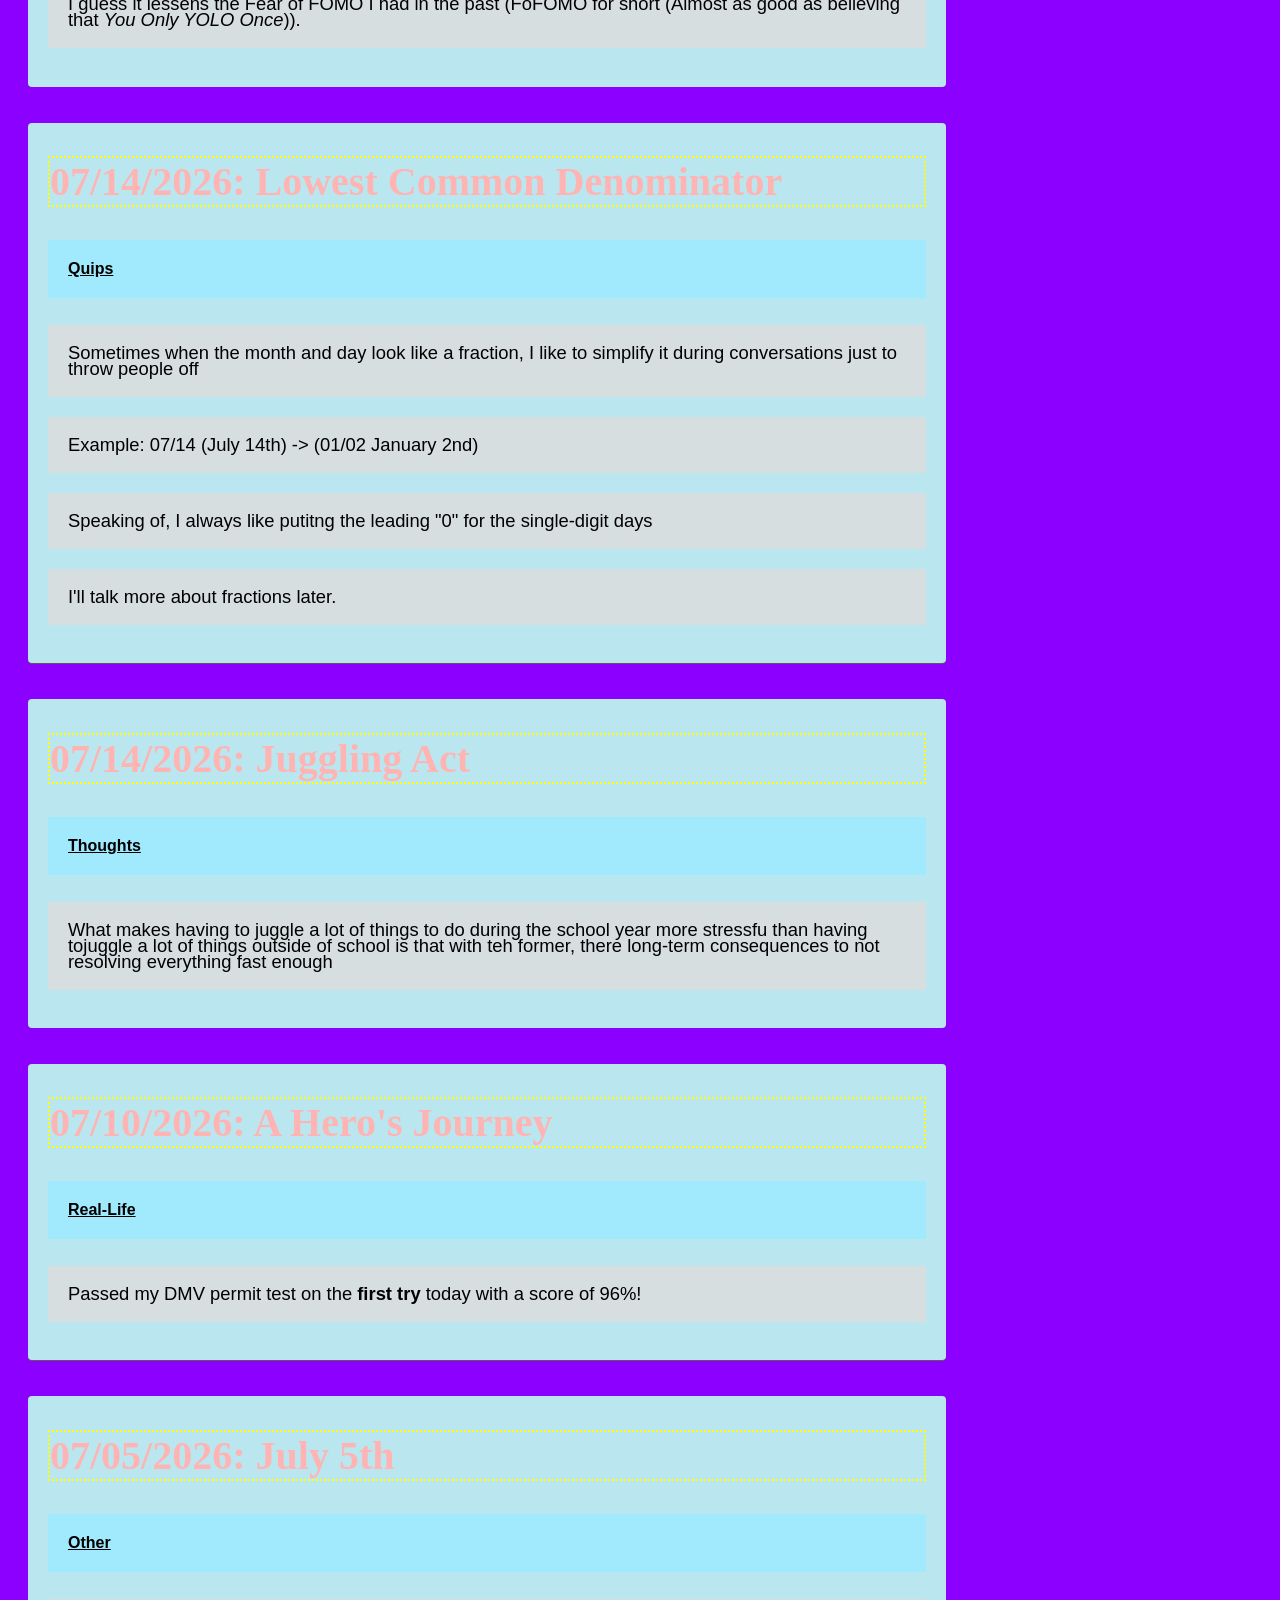
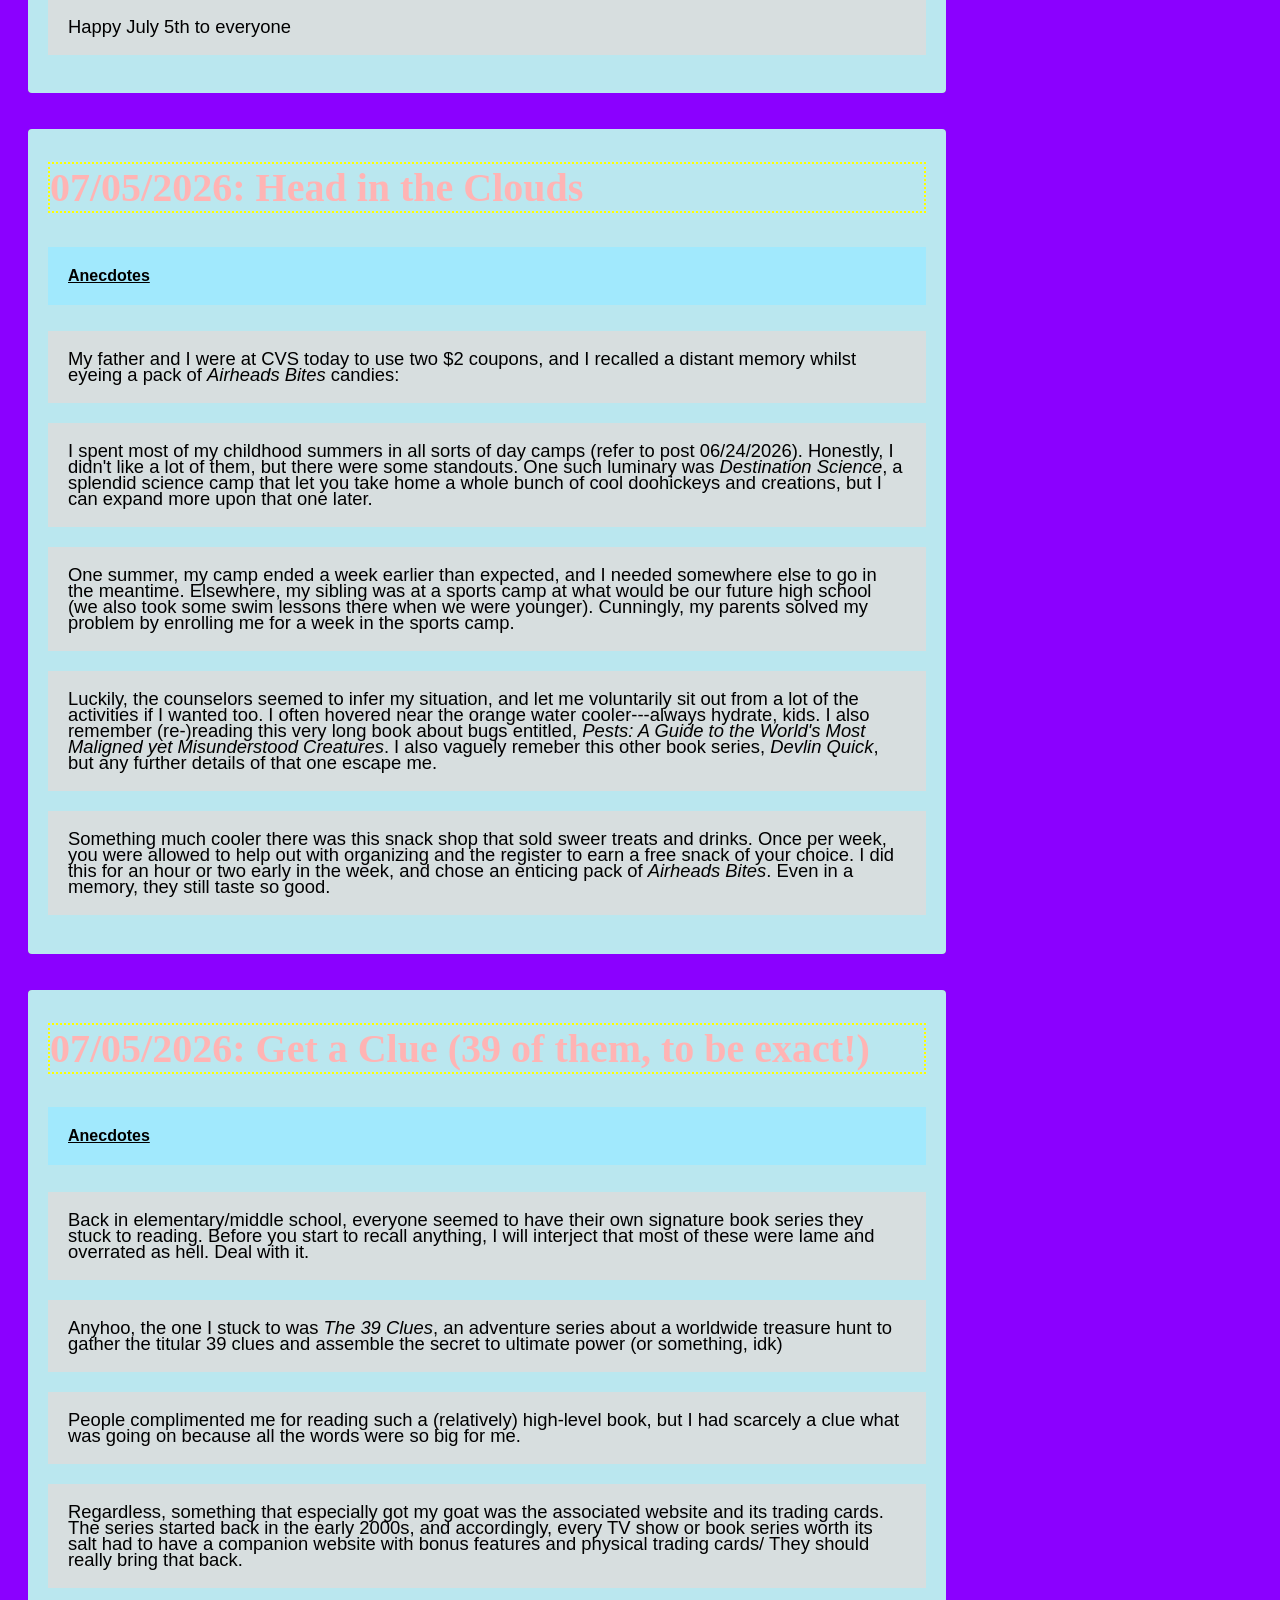
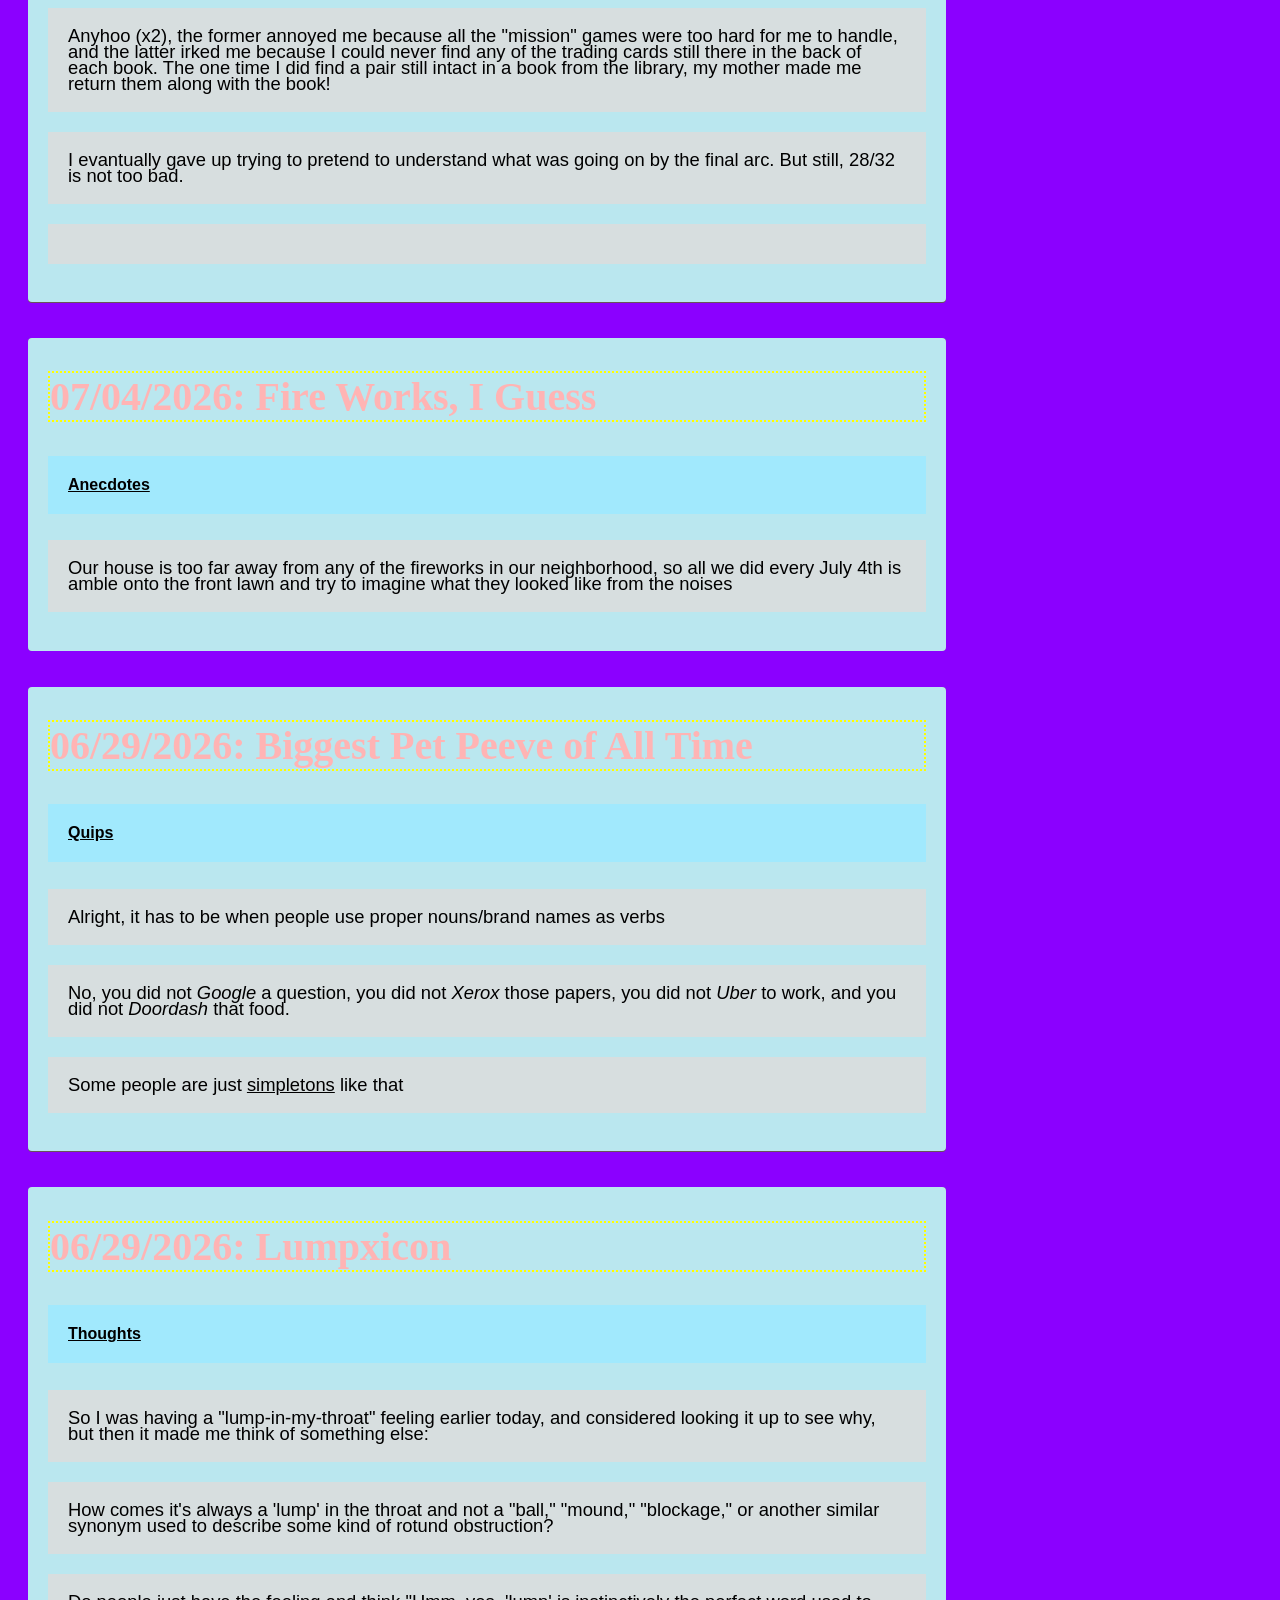
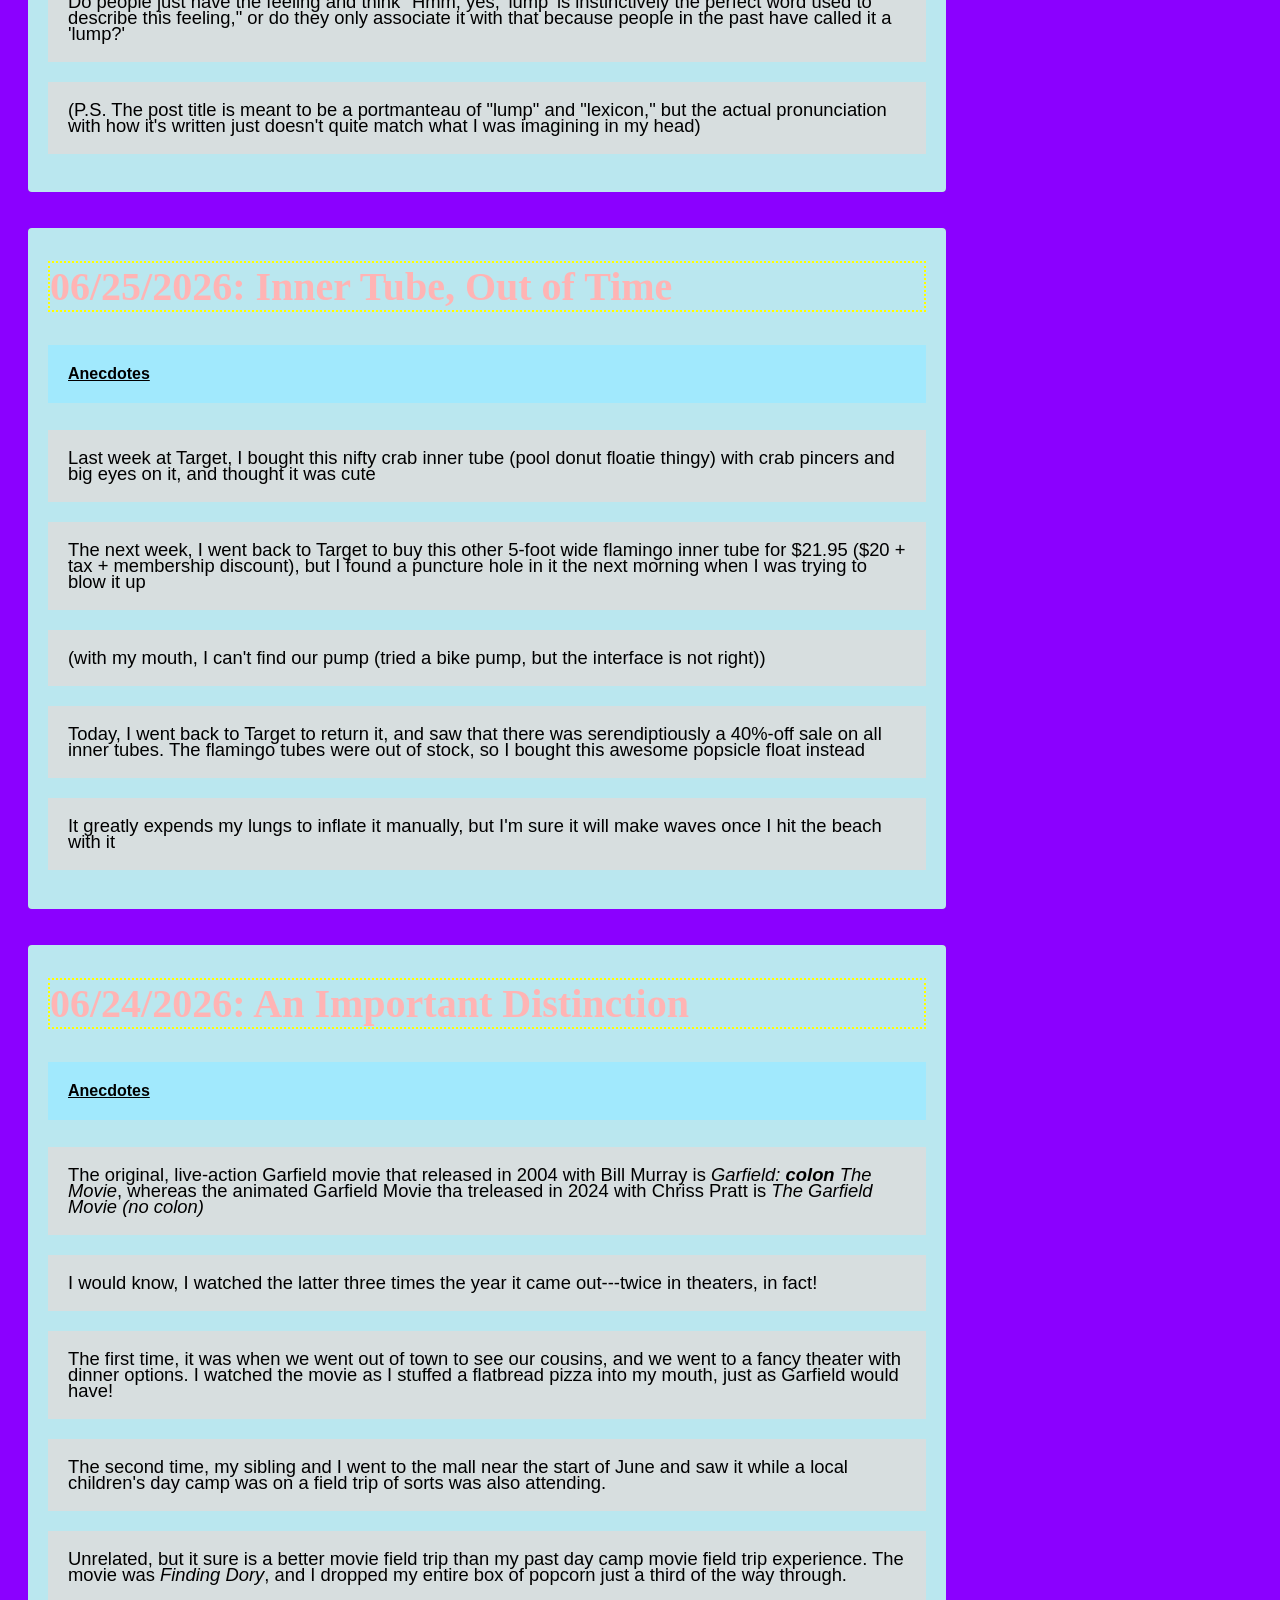
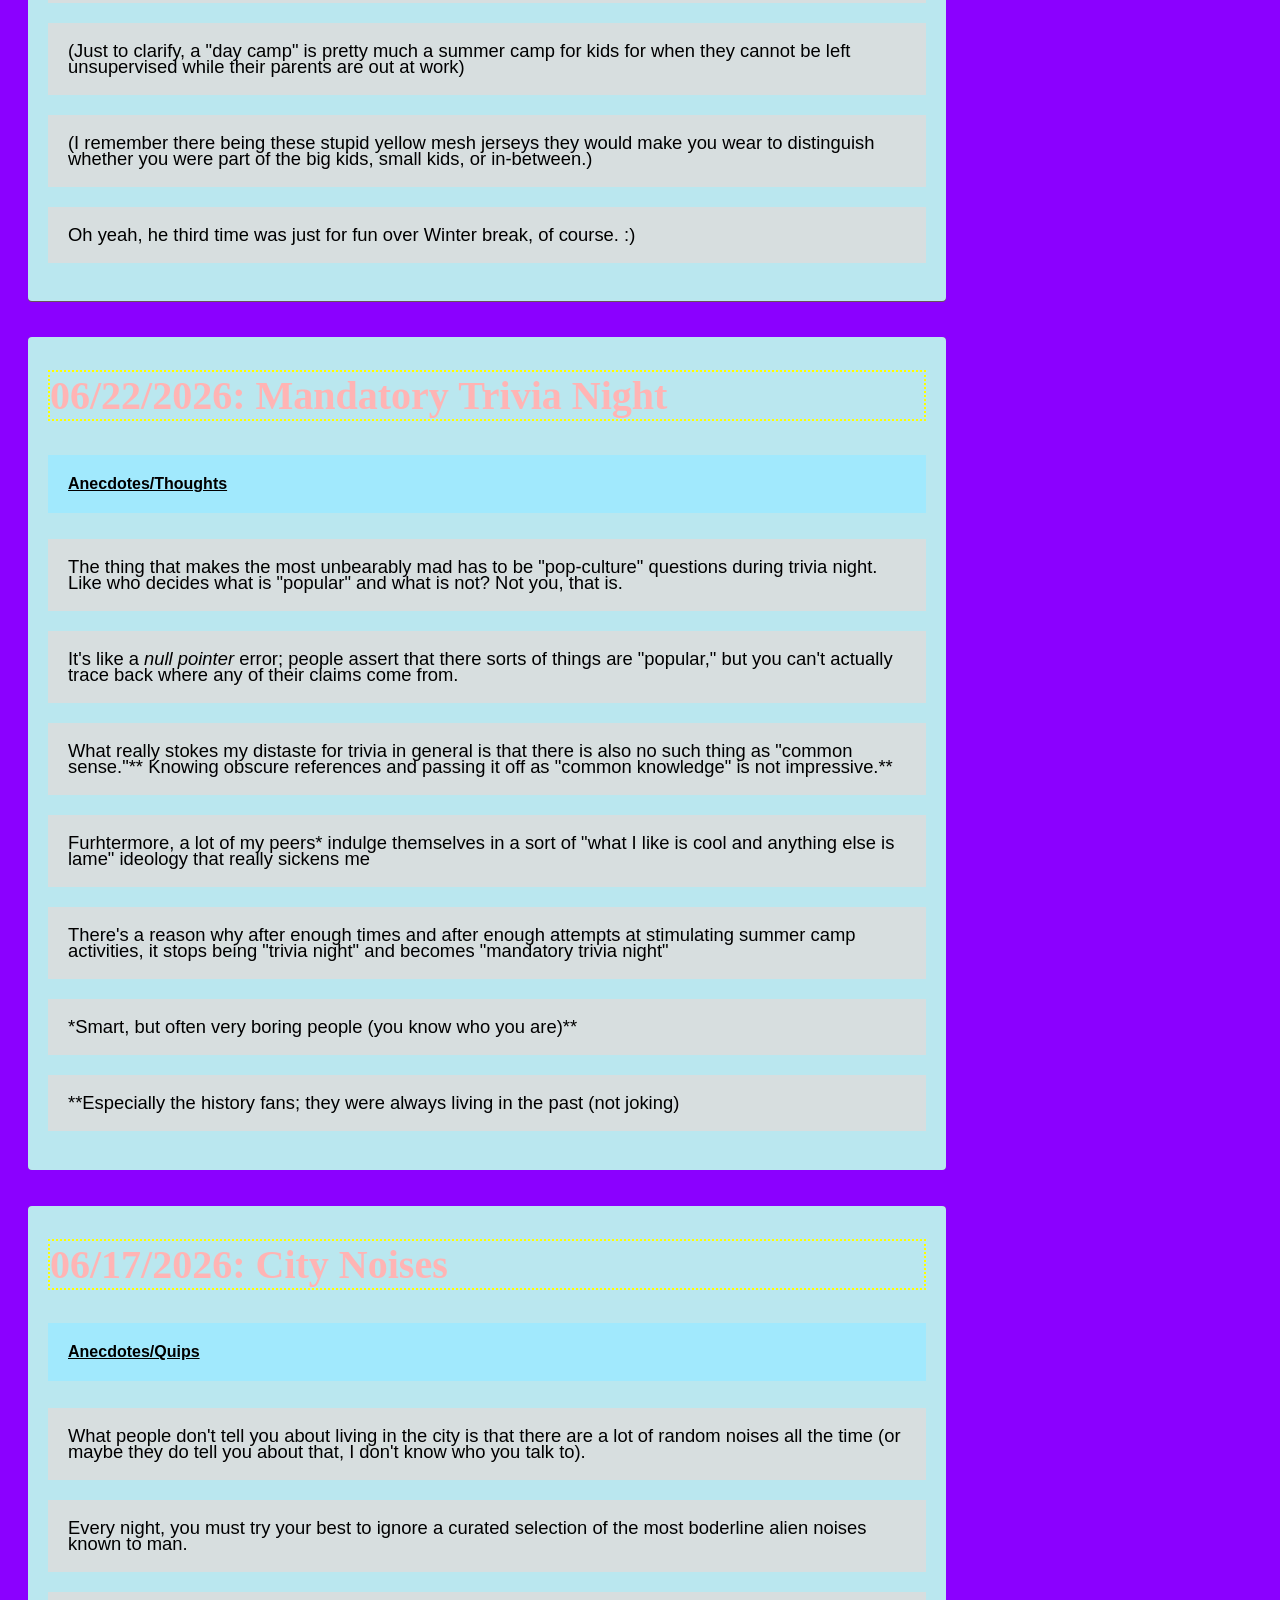
==== commit 585b1ca9: "Post: Never Forgets a Name Added a new post about memory and social interactions." ====
--- a/index.html
+++ b/index.html
@@ -263,6 +263,14 @@
   <div class="leftcolumn">
     <!--POSTS START HERE-->
 
+	<div class="card">
+    <h2>10/06/2026: Never Forgets a Name</h2>
+      <h5><u>Quips</u></h5>
+      <p>If I go a long time without directly talking to someone, I delete their name from my brain to save on storage space</p>
+	  <p>(i.e. I really can't be bothered to memorize the names of these random nerds I try to avoid talking to when possible)</p>
+    </div>
+    <br> <br>
+
     <div class="card">
       <h2>10/01/2026: The Power of H8</h2>
       <h5><u>Quips</u></h5>
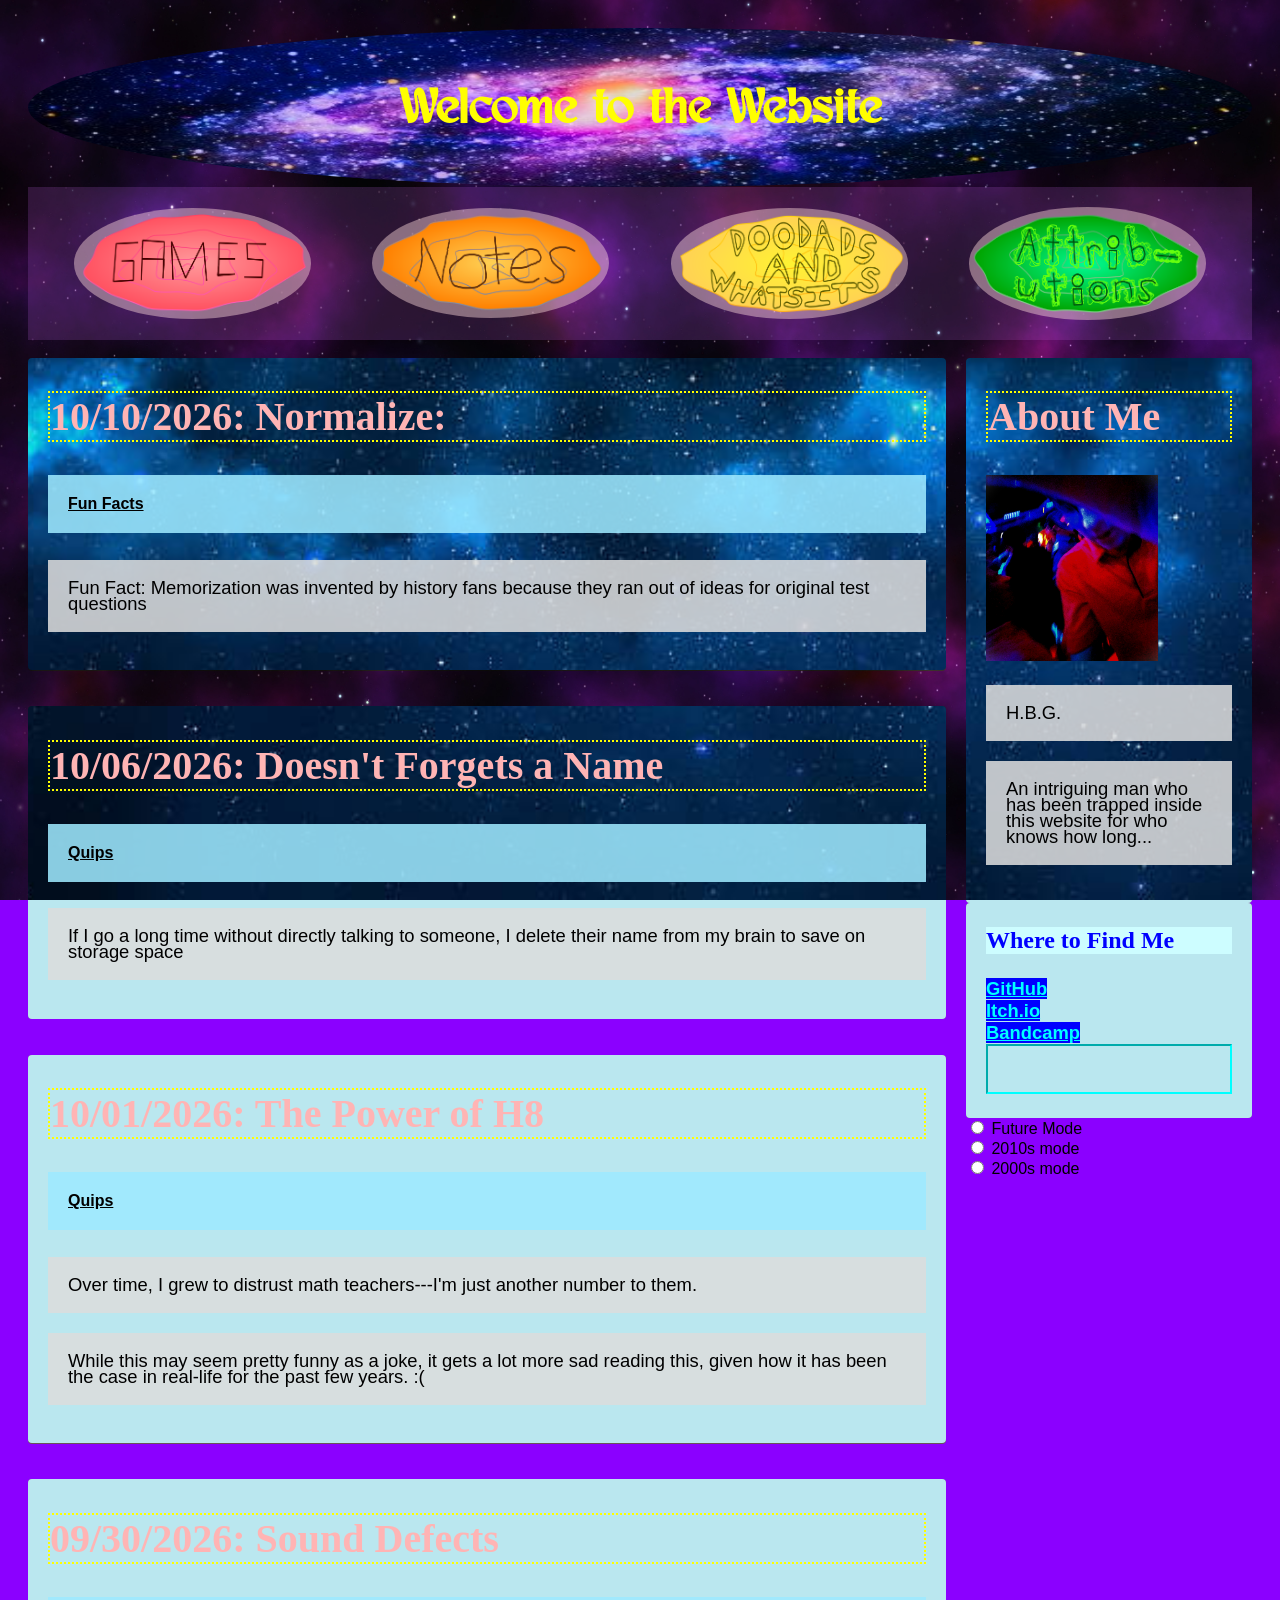
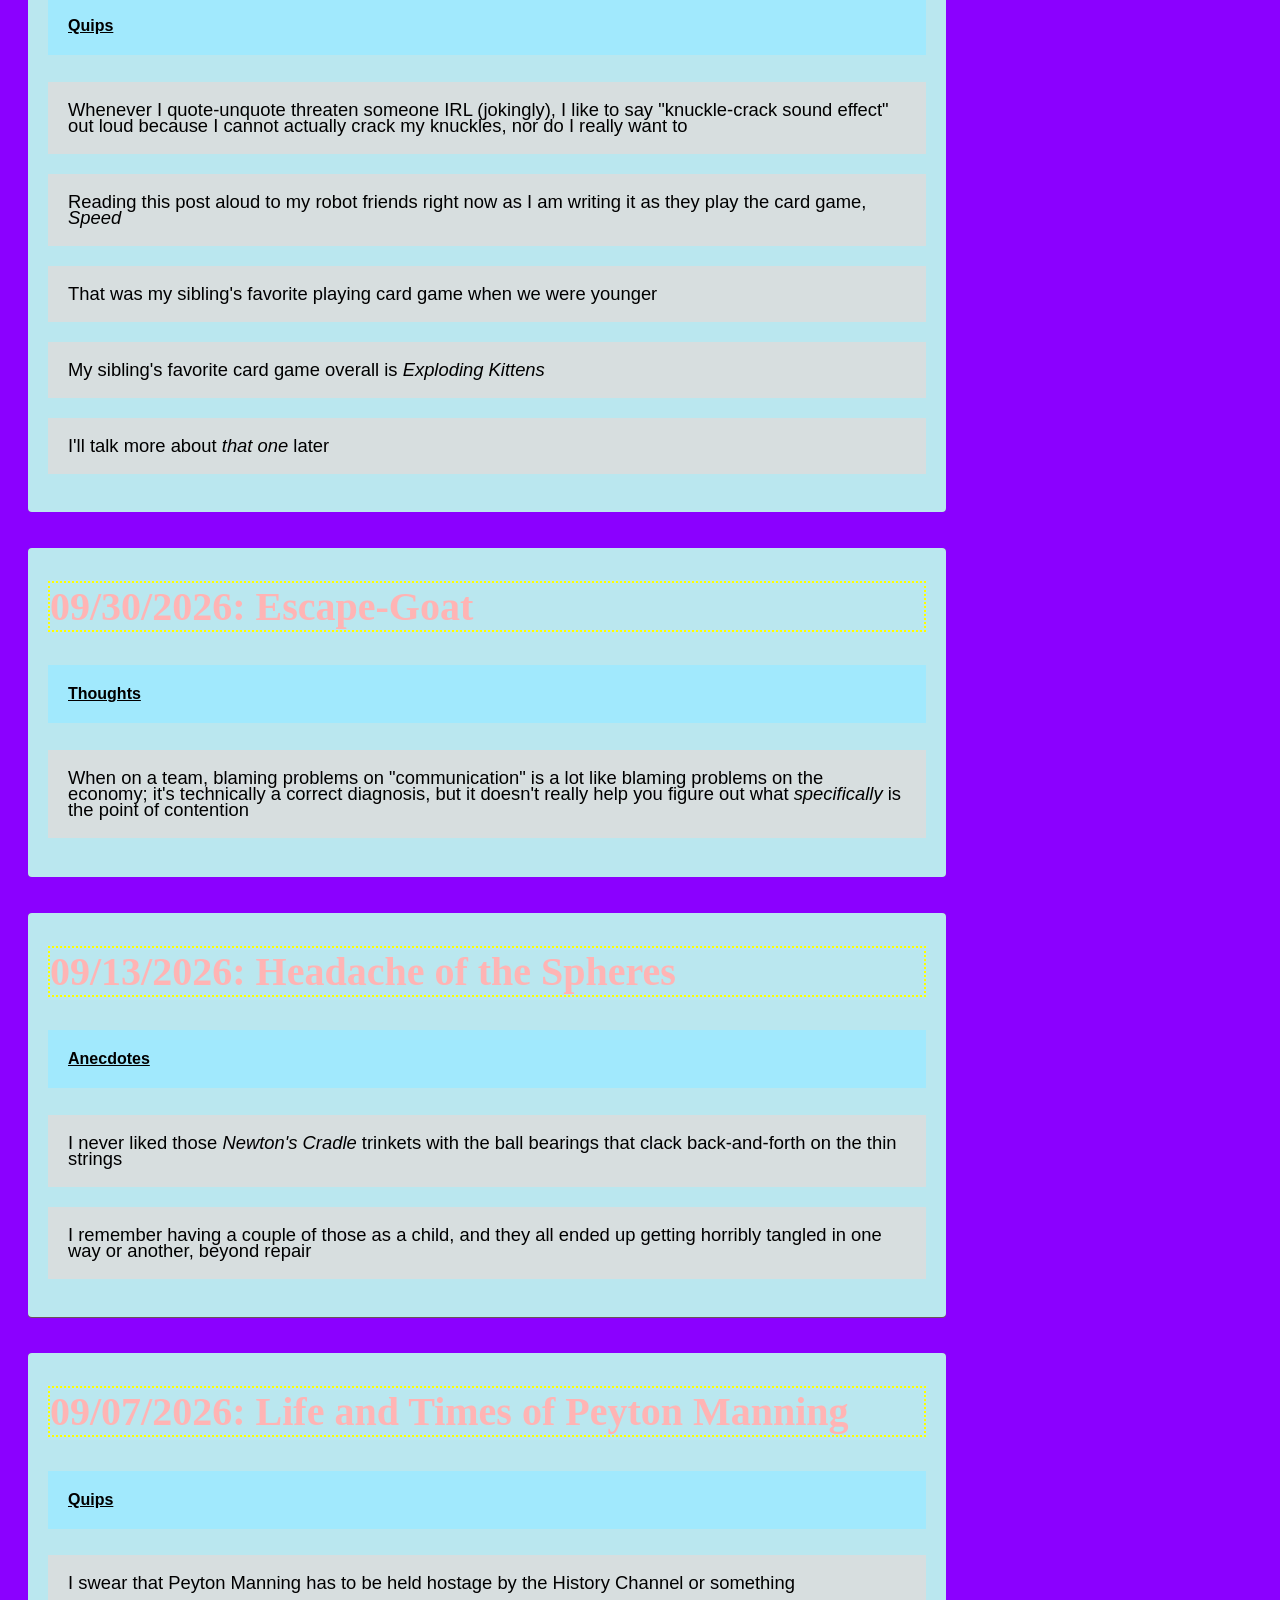
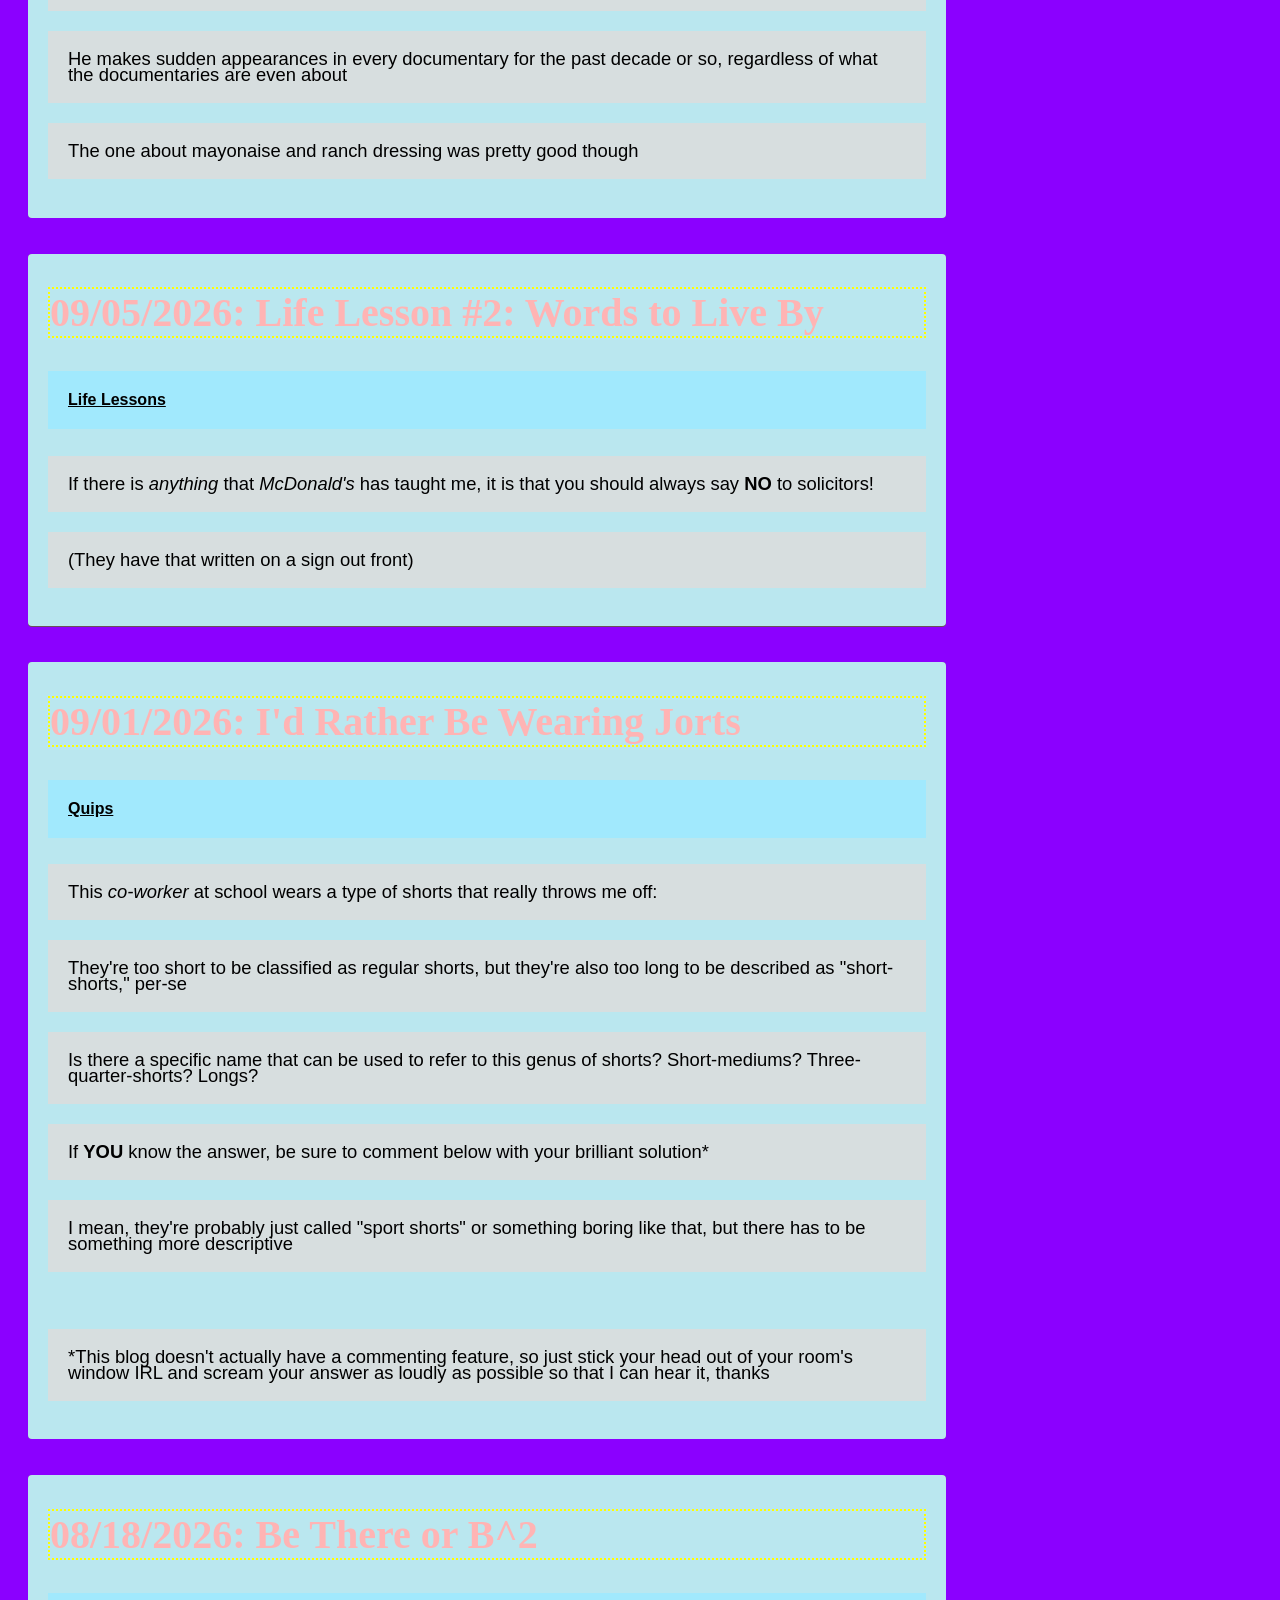
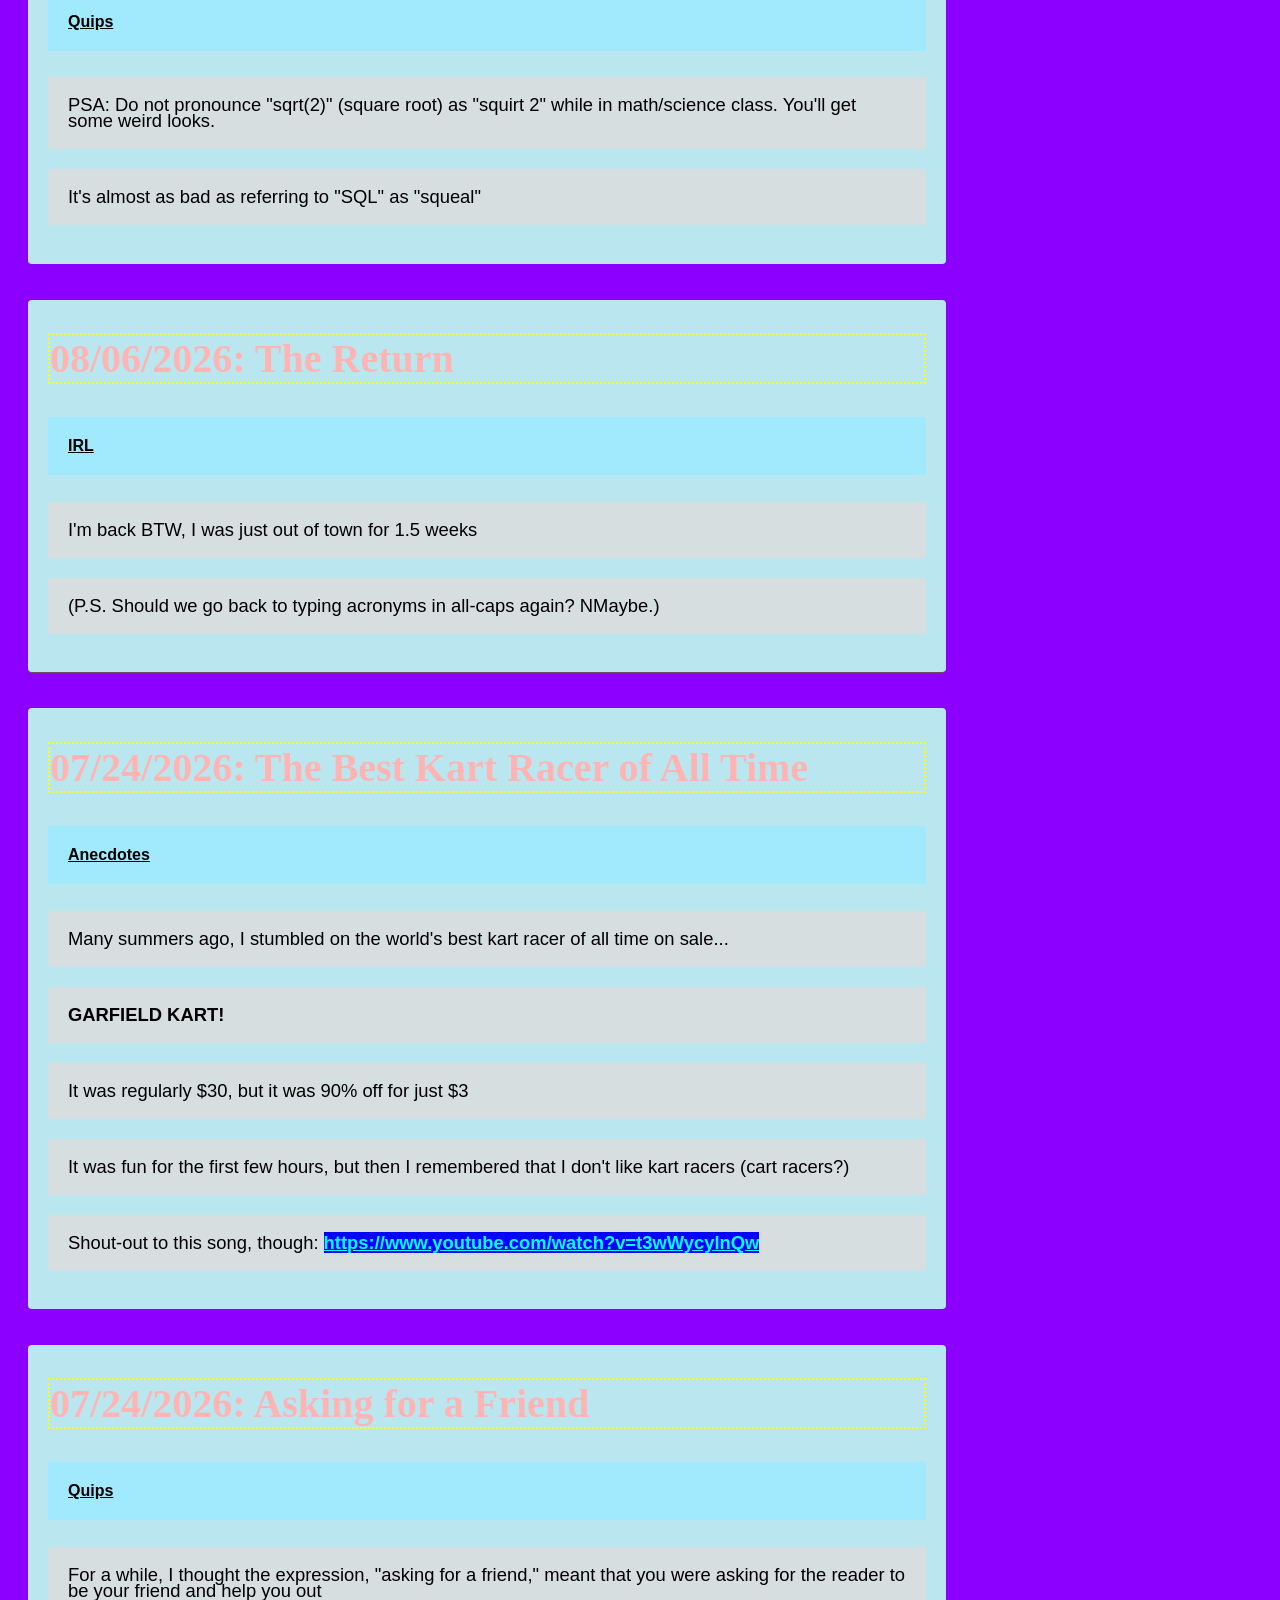
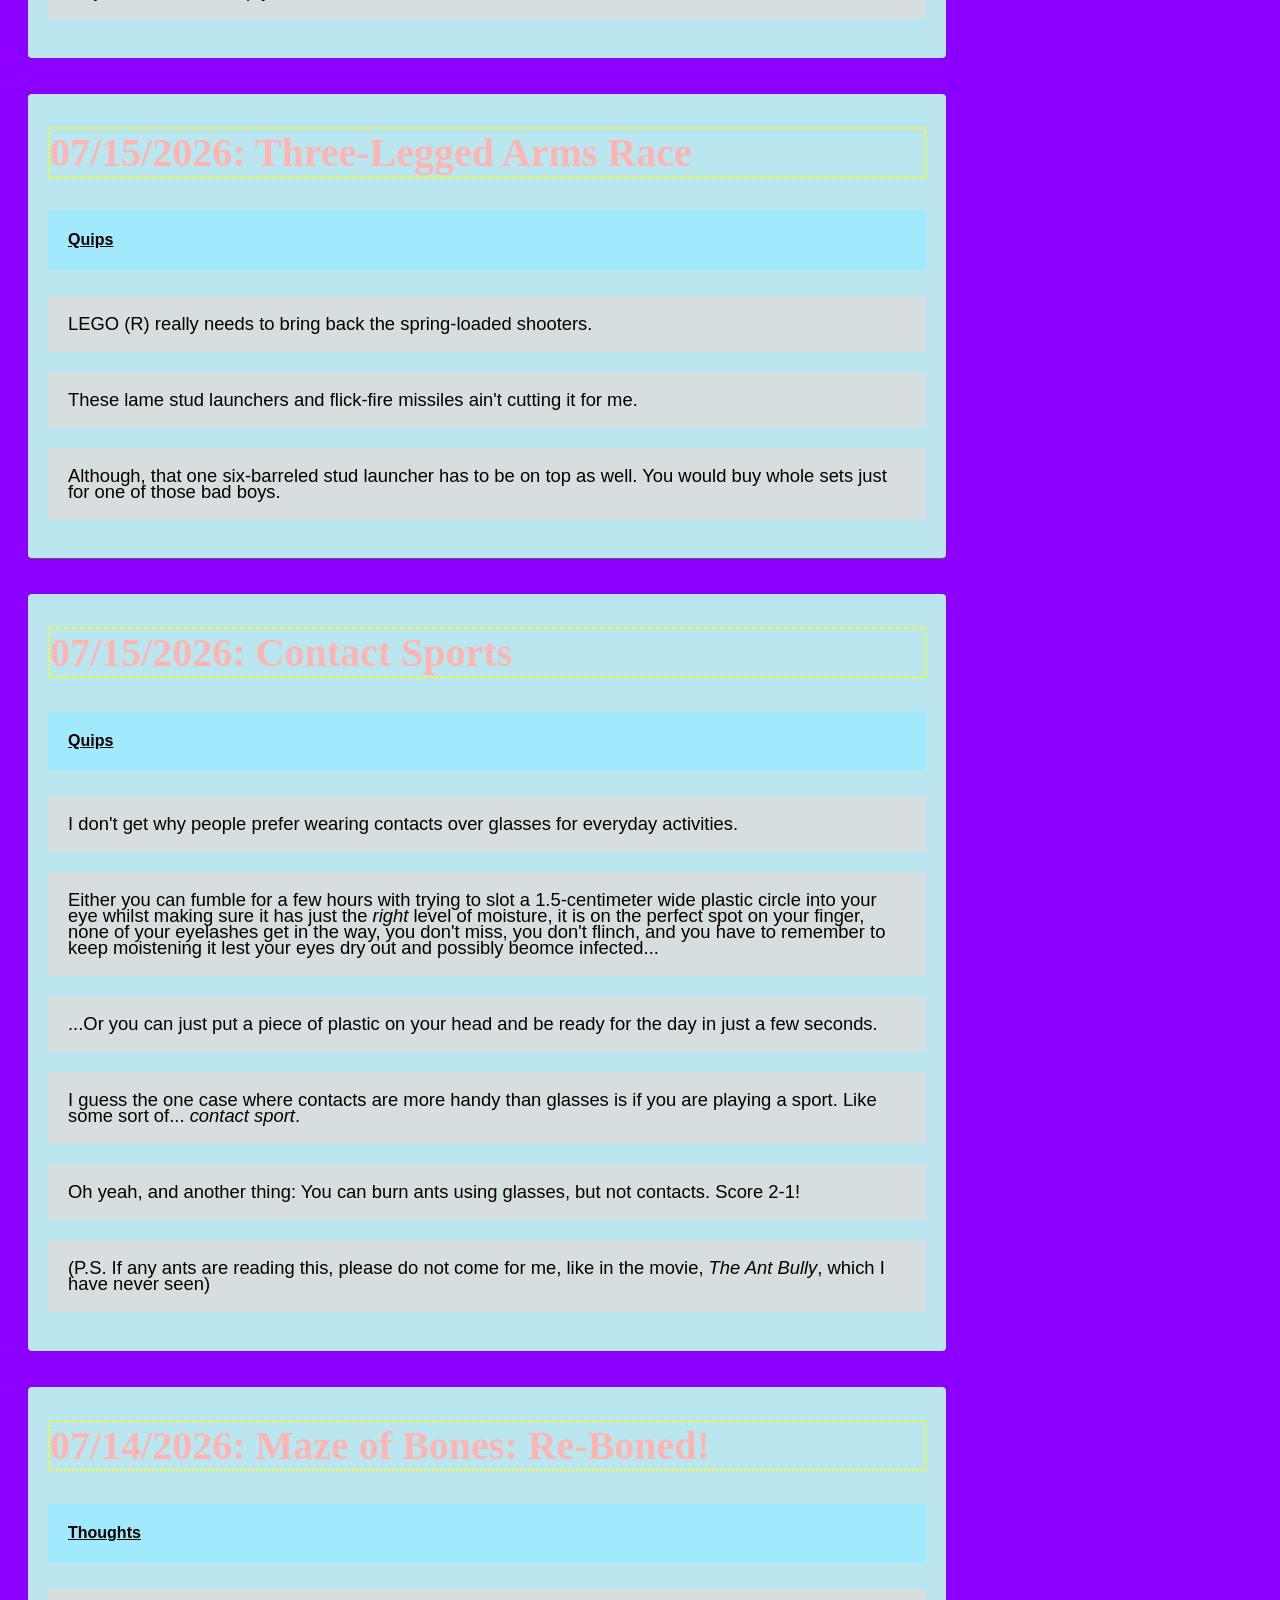
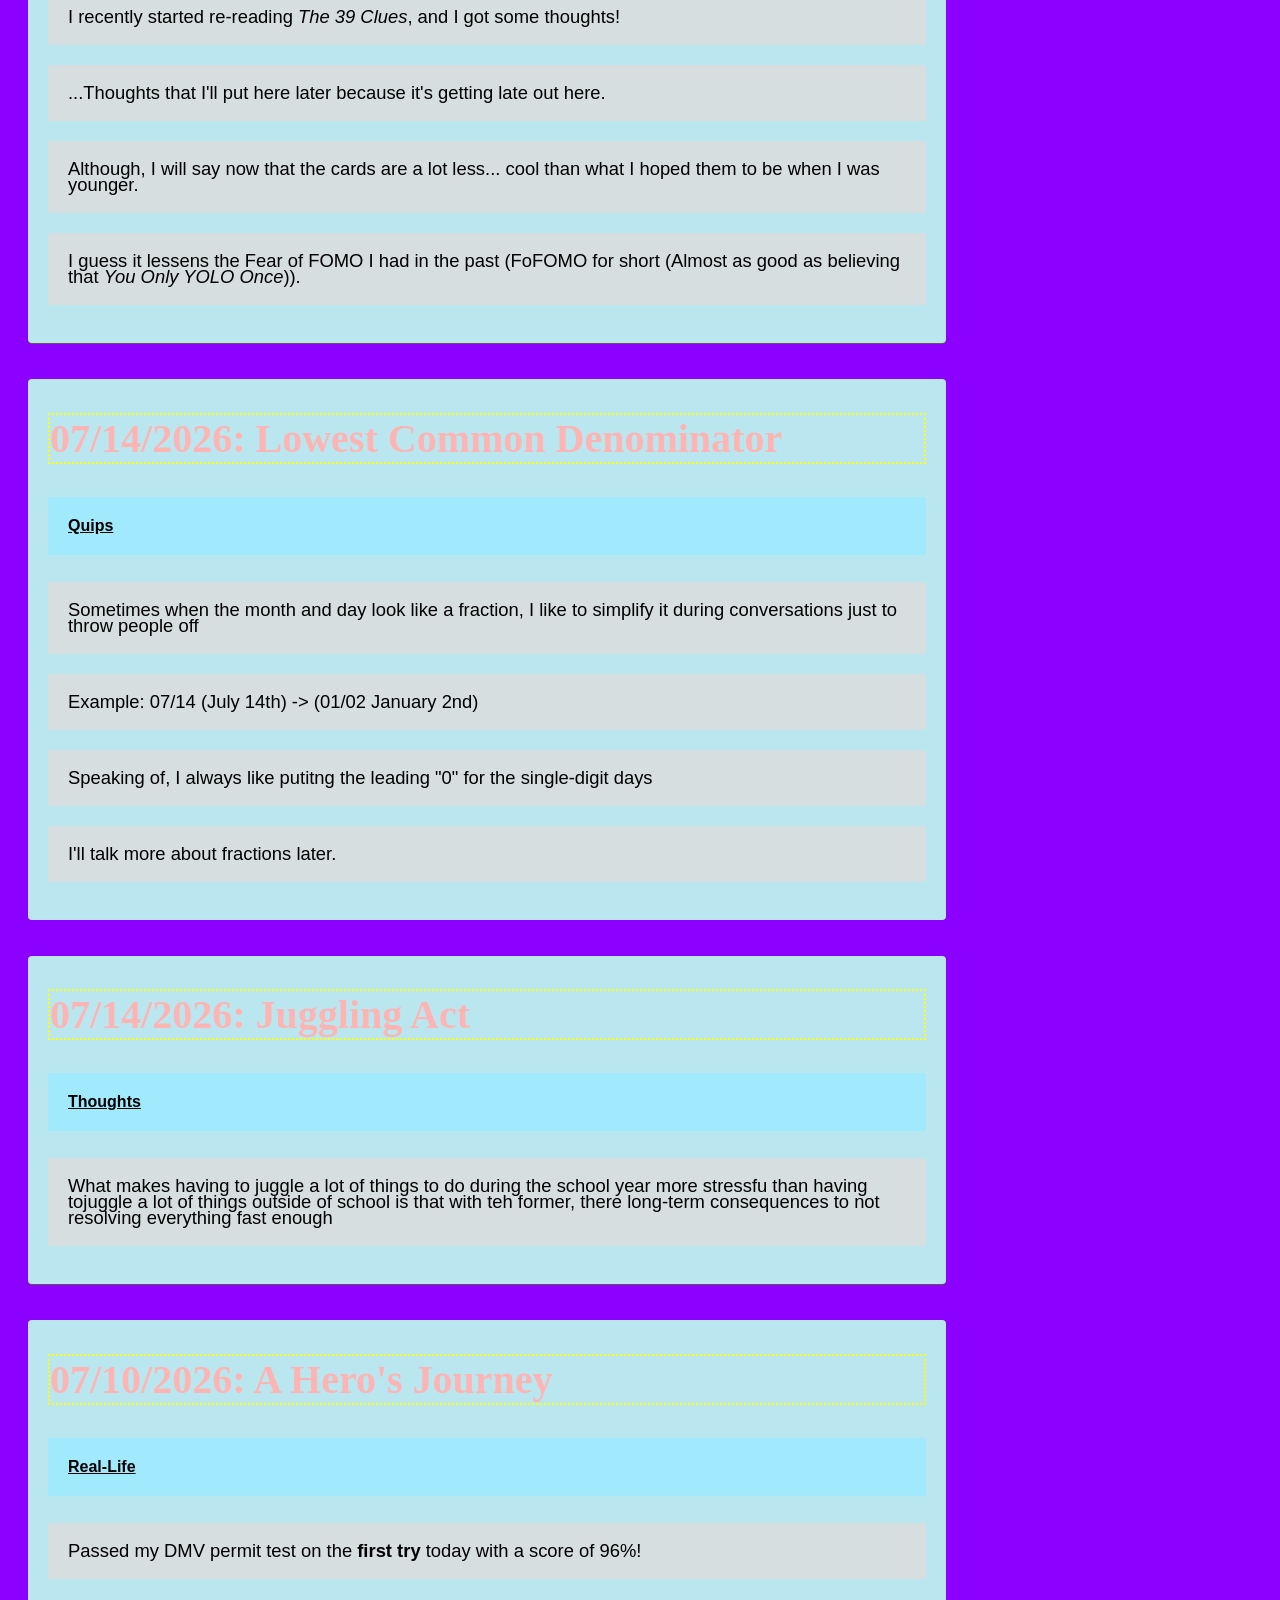
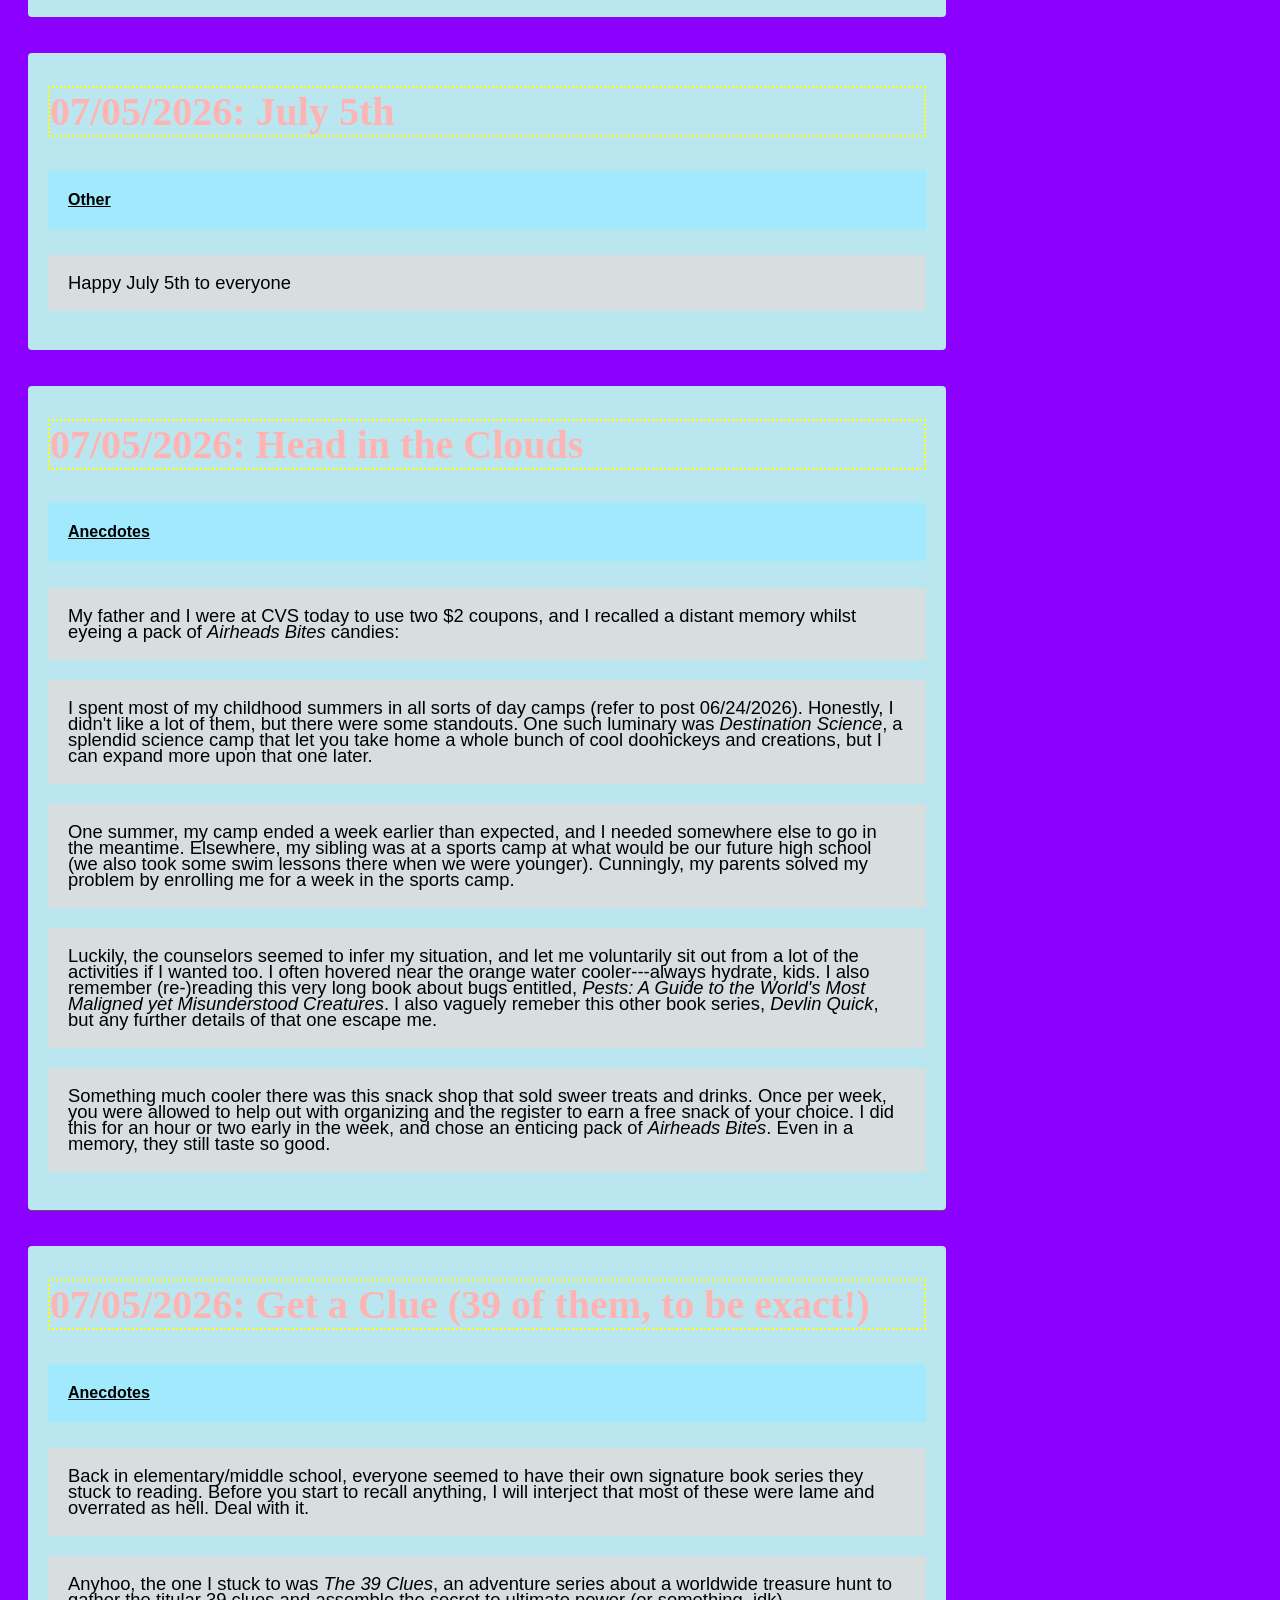
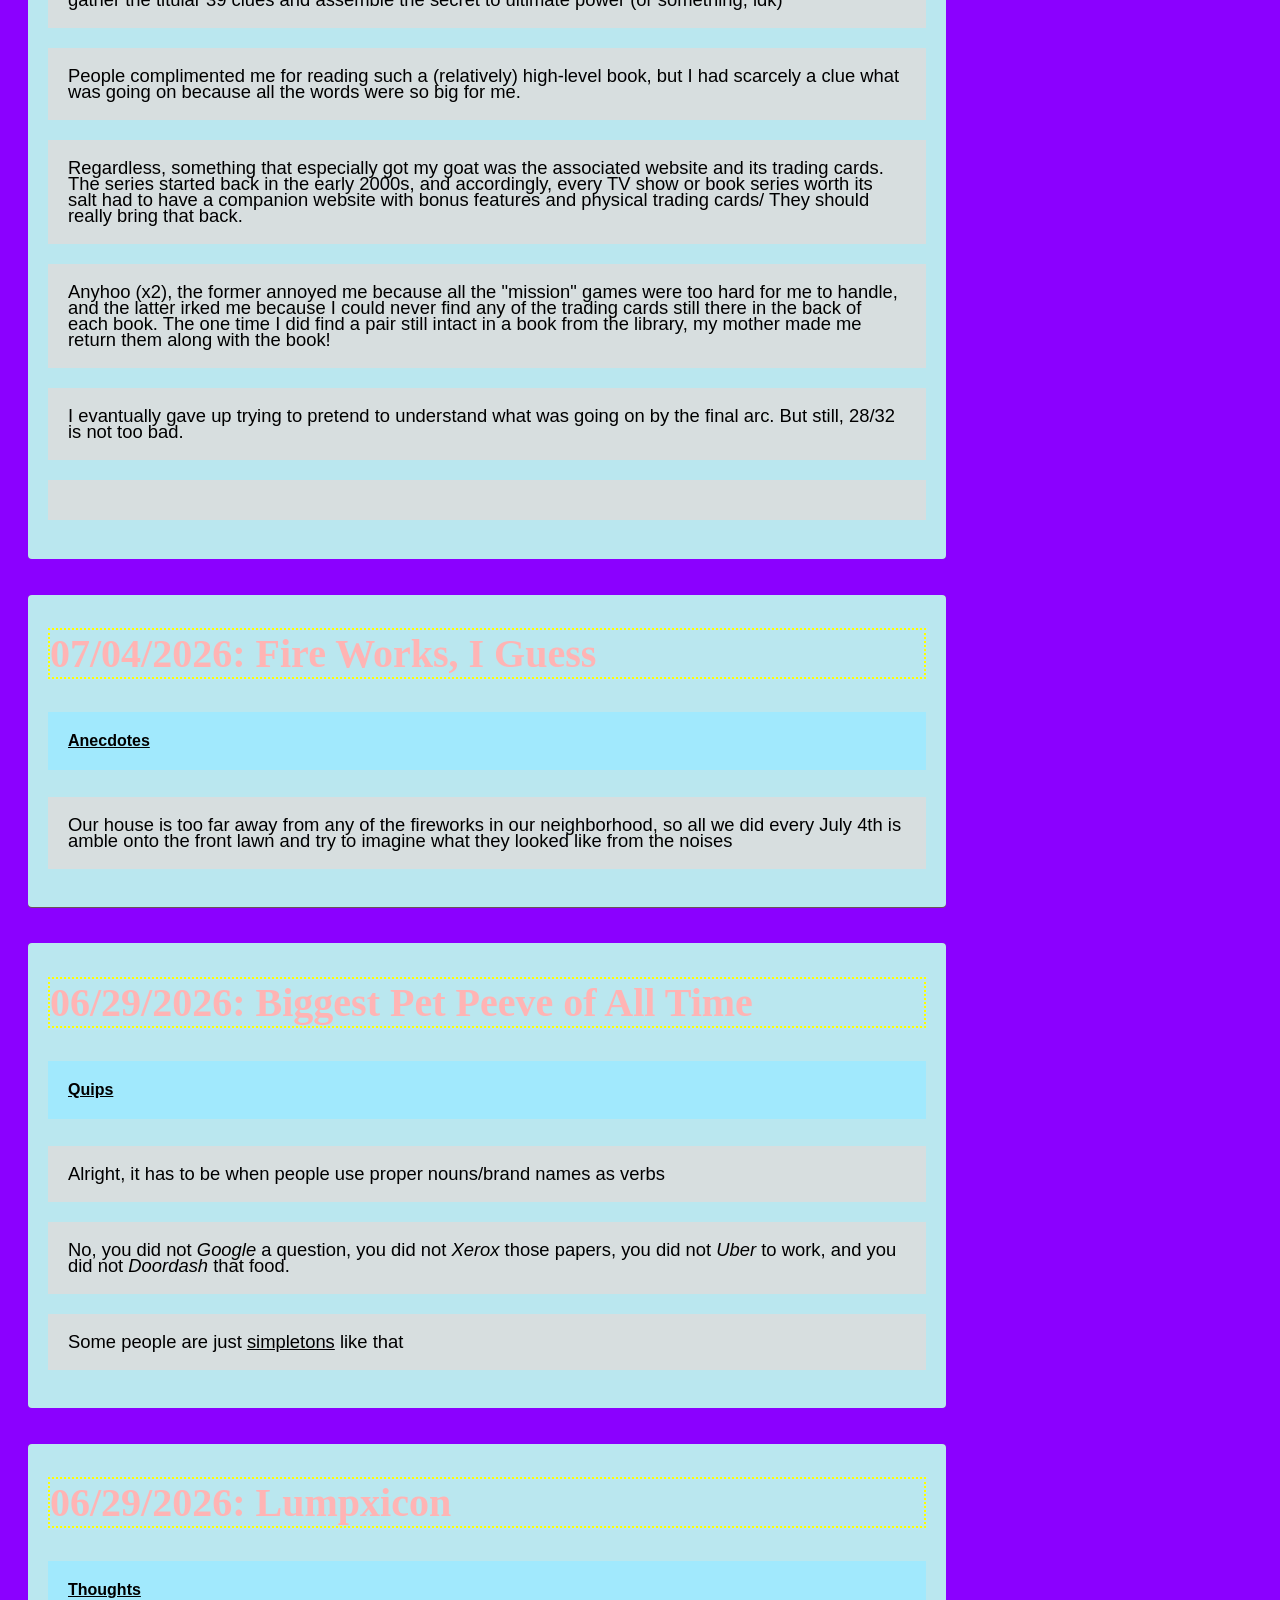
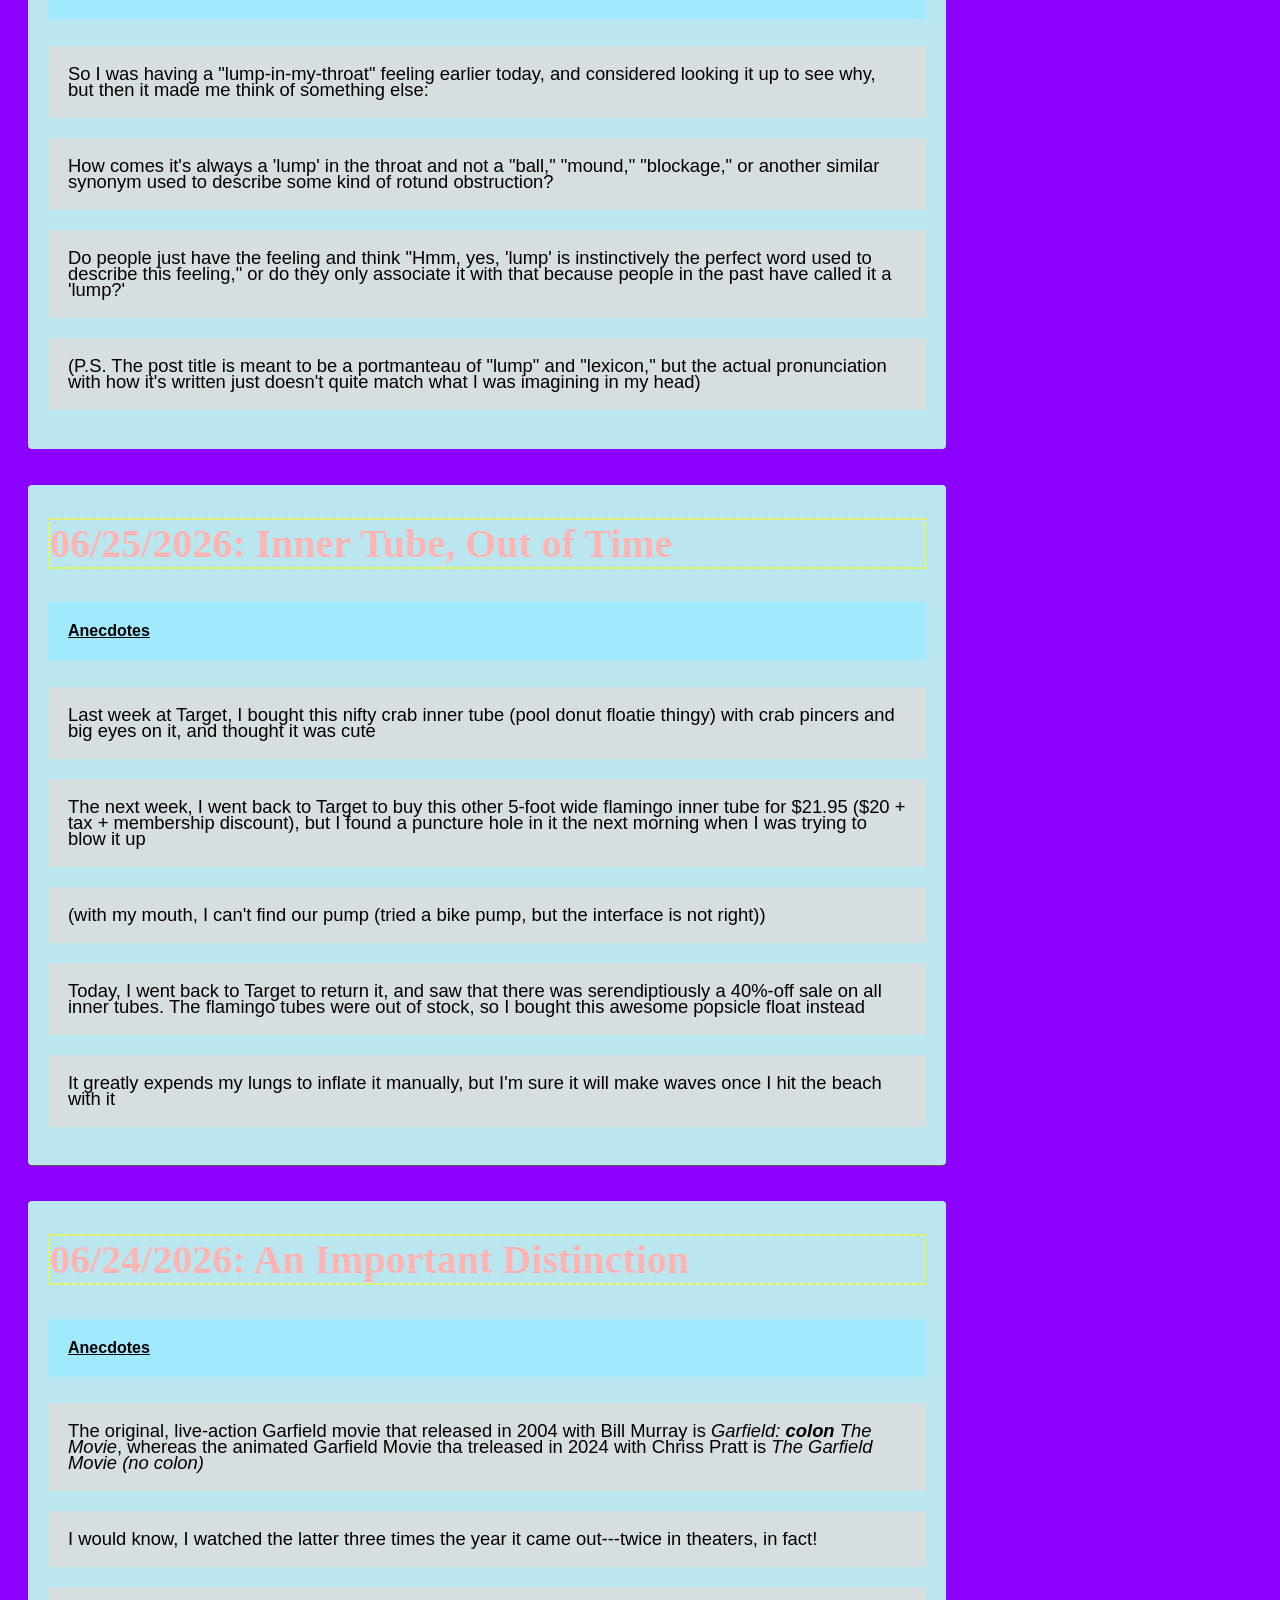
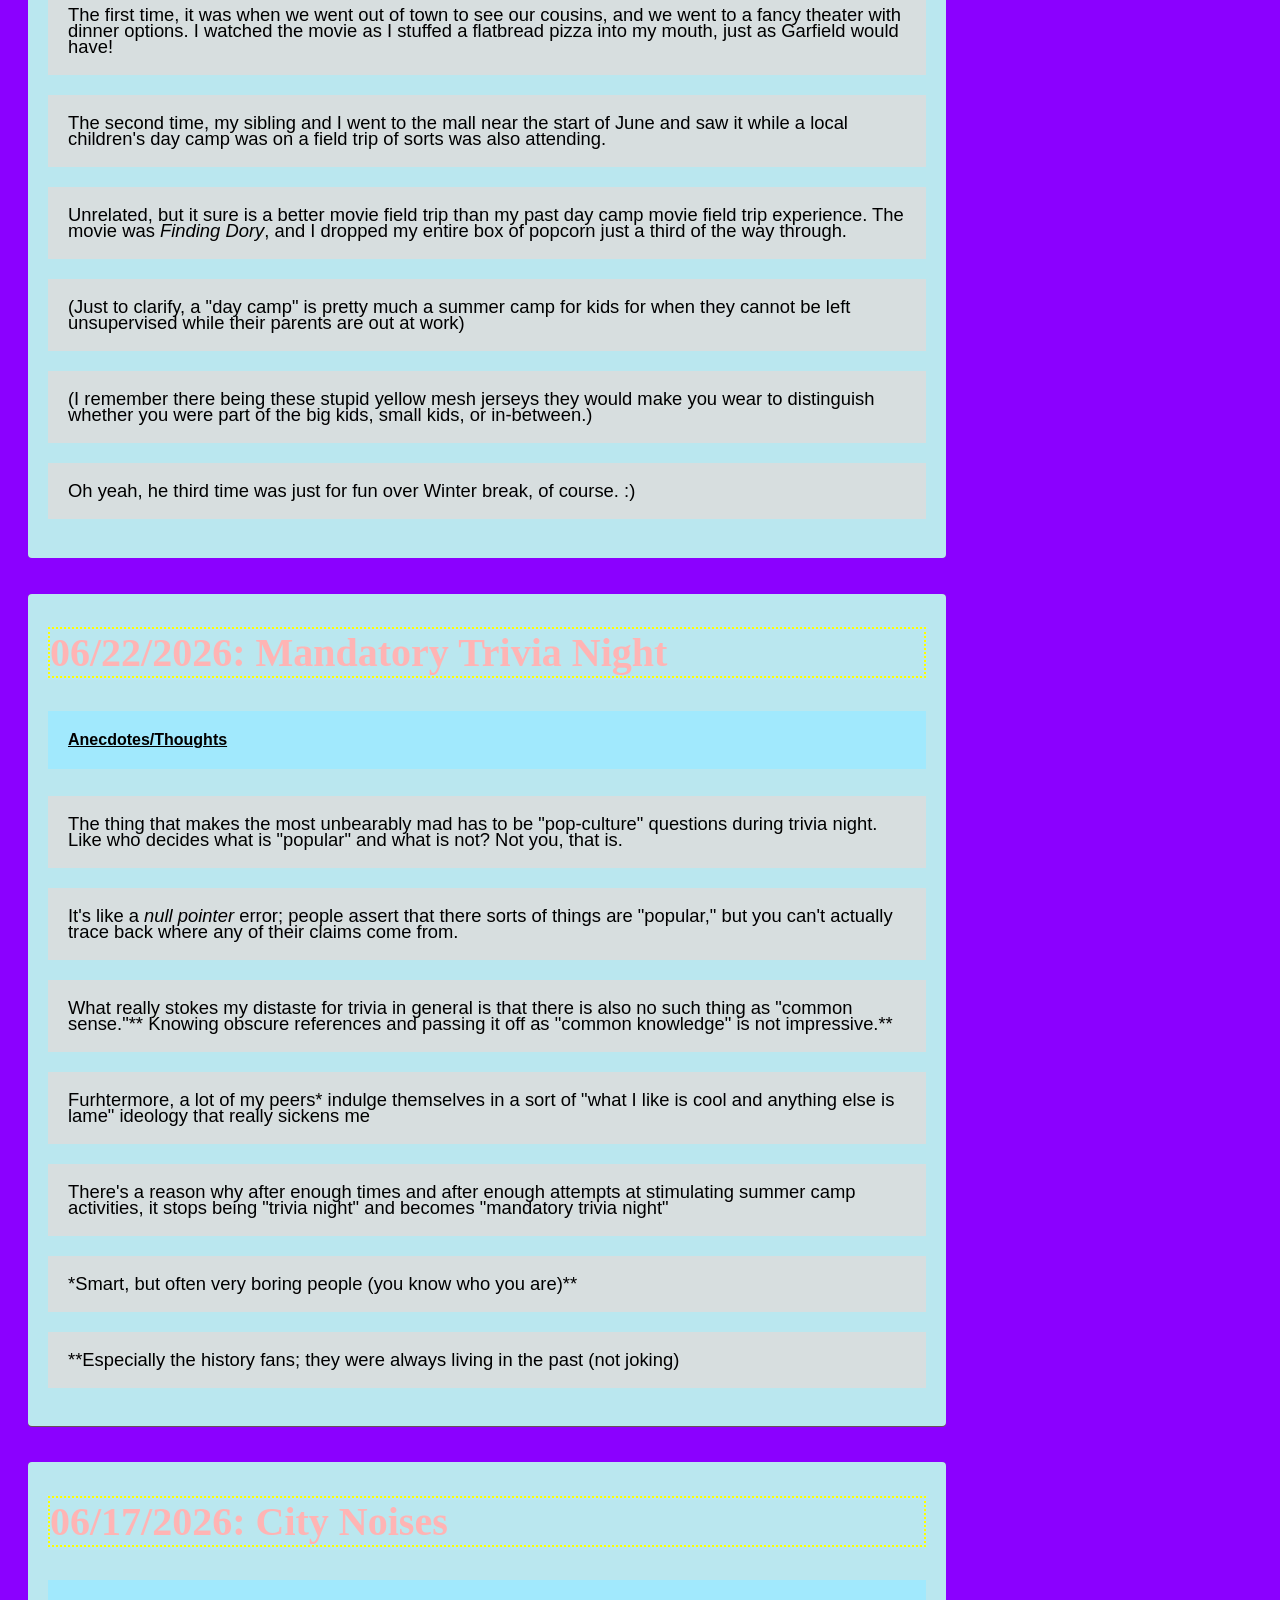
==== commit 74bbcee7: "Post: Normalization" ====
--- a/index.html
+++ b/index.html
@@ -263,11 +263,17 @@
   <div class="leftcolumn">
     <!--POSTS START HERE-->
 
-	<div class="card">
-    <h2>10/06/2026: Never Forgets a Name</h2>
-      <h5><u>Quips</u></h5>
-      <p>If I go a long time without directly talking to someone, I delete their name from my brain to save on storage space</p>
-	  <p>(i.e. I really can't be bothered to memorize the names of these random nerds I try to avoid talking to when possible)</p>
+    <div class="card">
+    <h2>10/10/2026: Normalize:</h2>
+        <h5><u>Fun Facts</u></h5>
+        <p>Fun Fact: Memorization was invented by history fans because they ran out of ideas for original test questions</p>
+    </div>
+    <br> <br>
+
+    <div class="card">
+      <h2>10/06/2026: Doesn't Forgets a Name</h2>
+        <h5><u>Quips</u></h5>
+        <p>If I go a long time without directly talking to someone, I delete their name from my brain to save on storage space</p>
     </div>
     <br> <br>
 
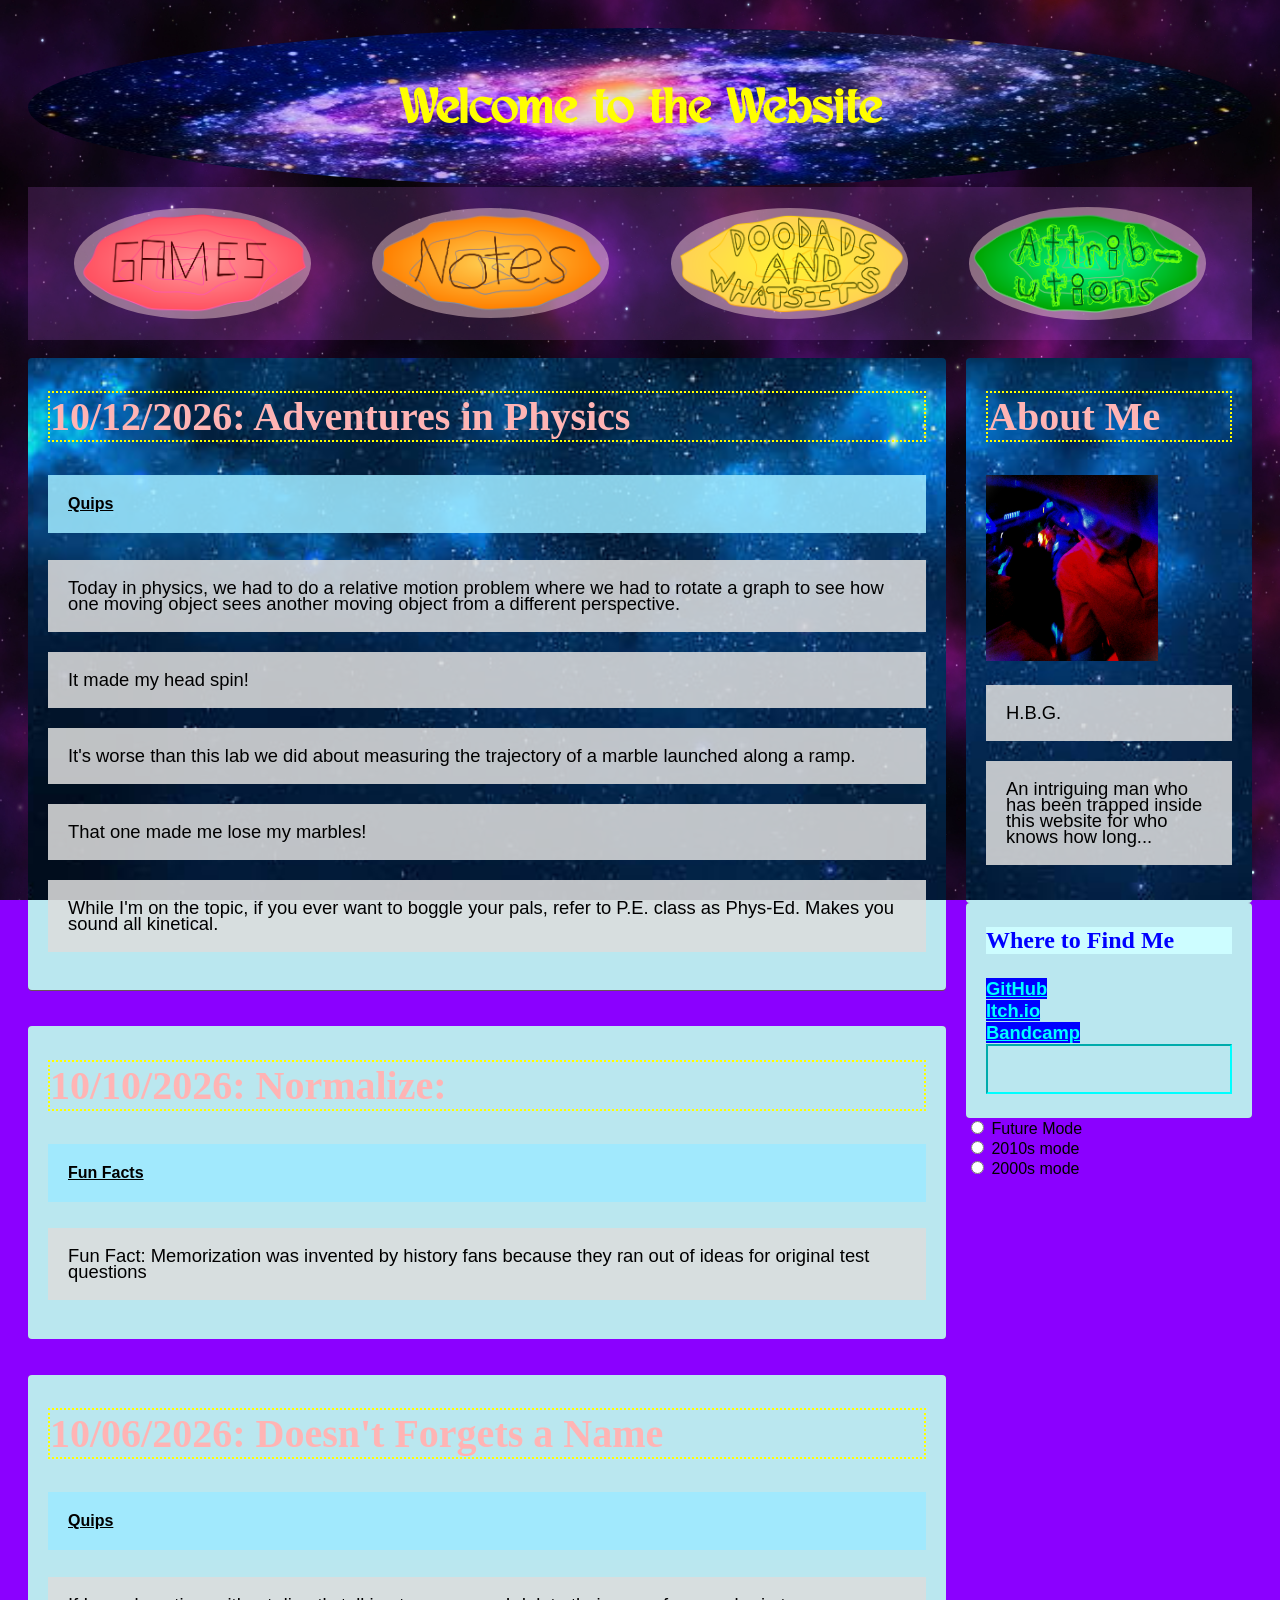
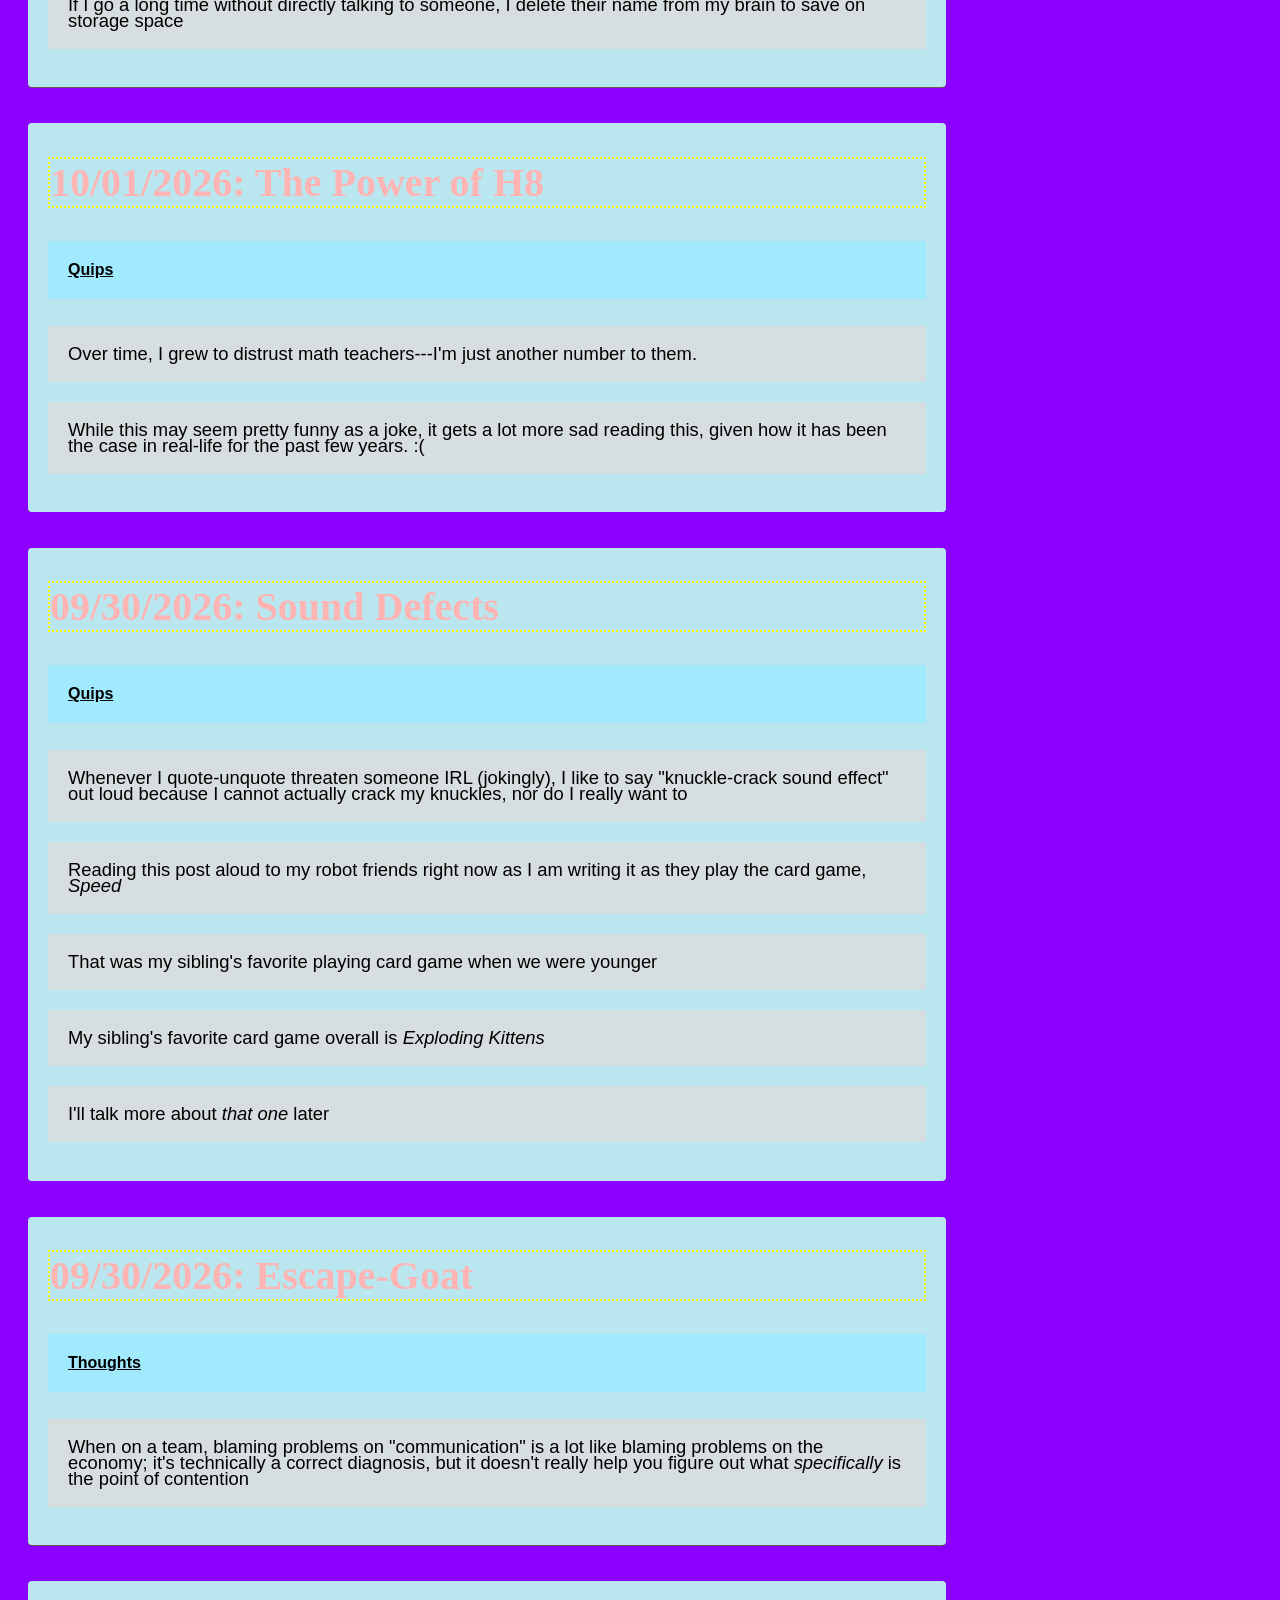
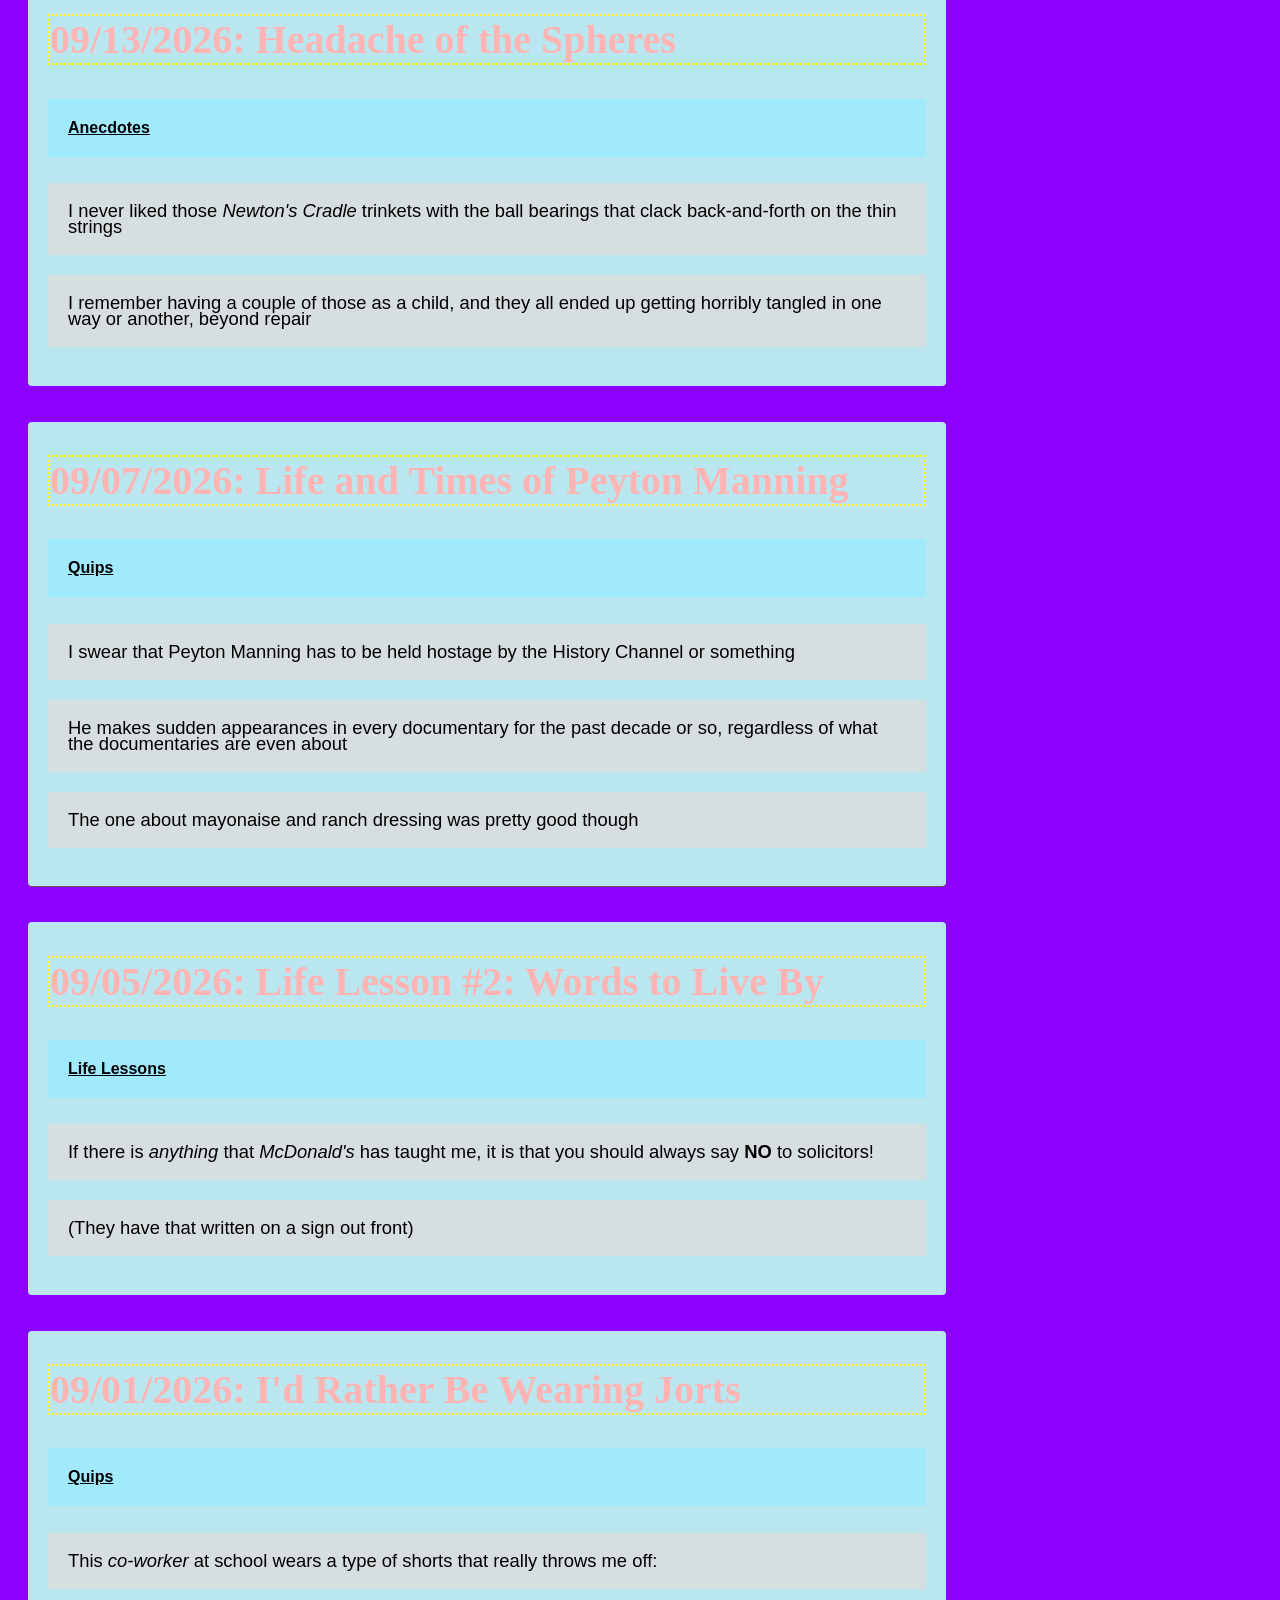
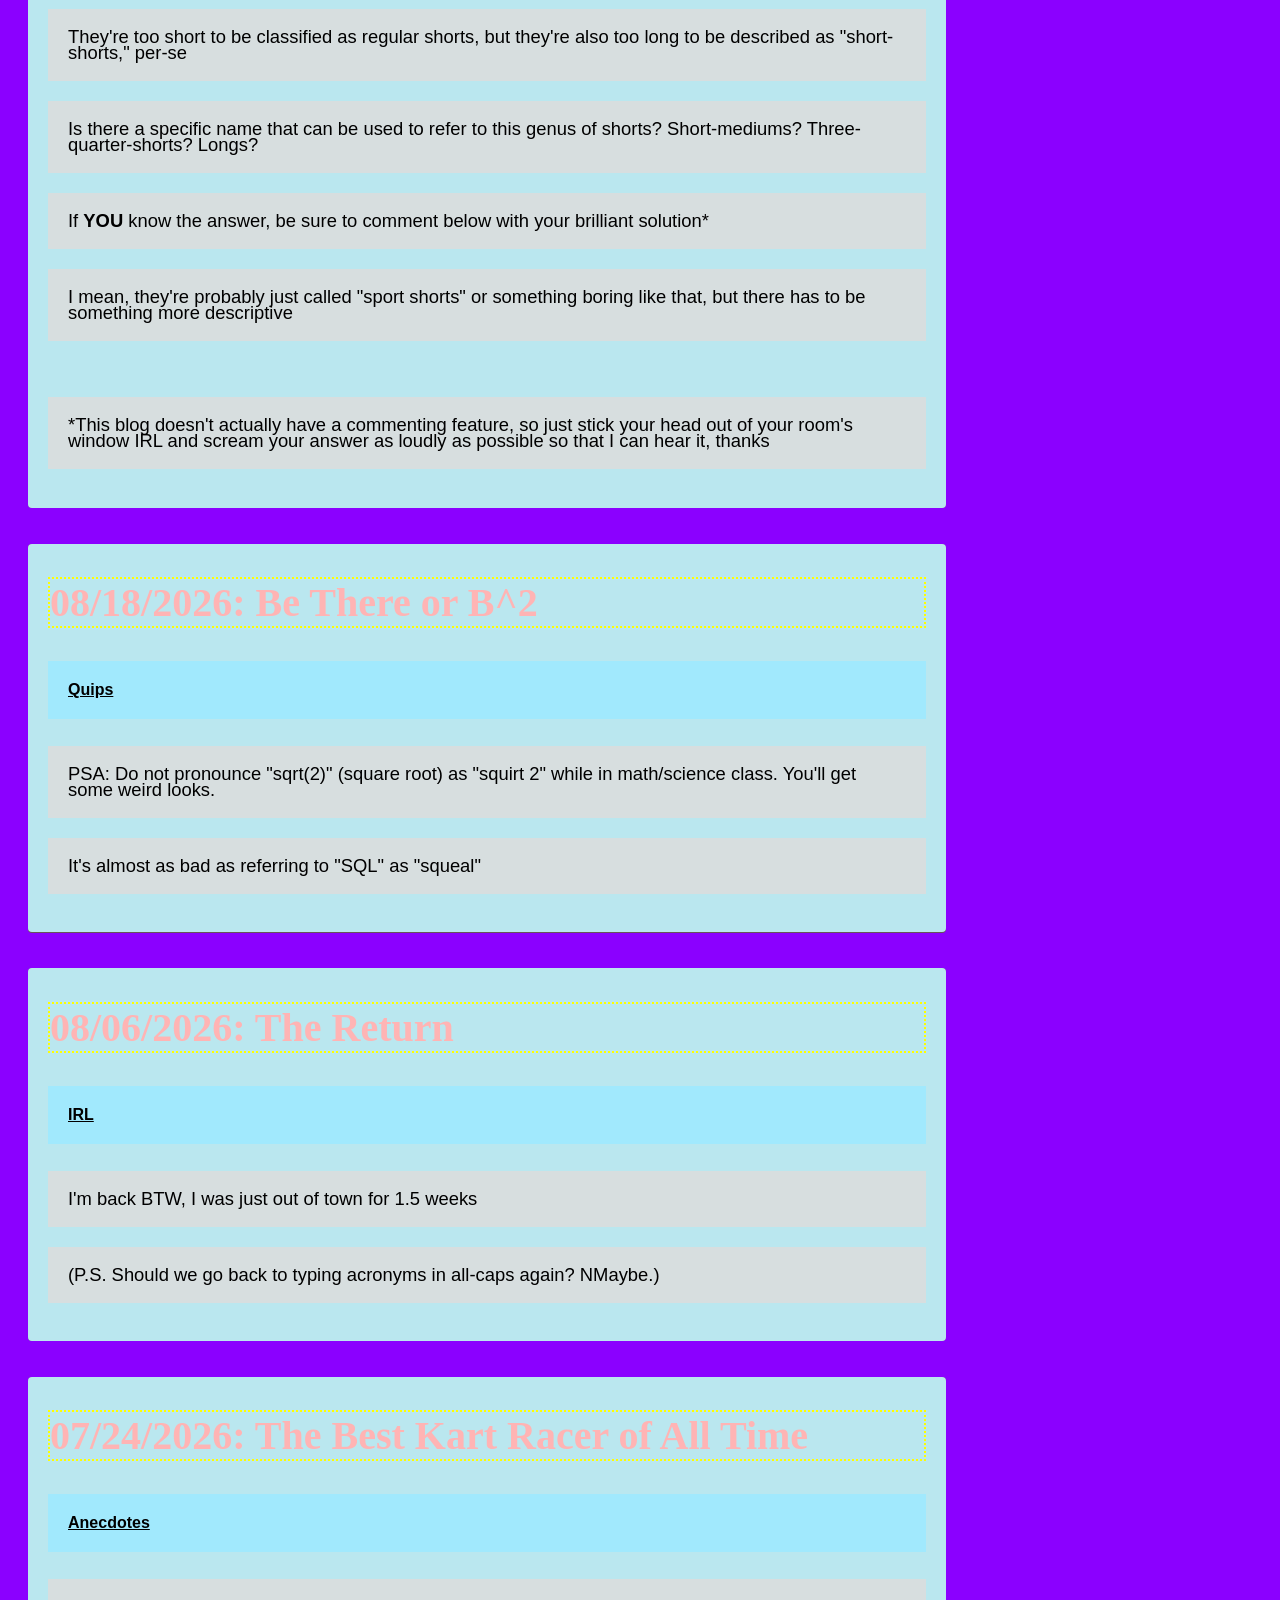
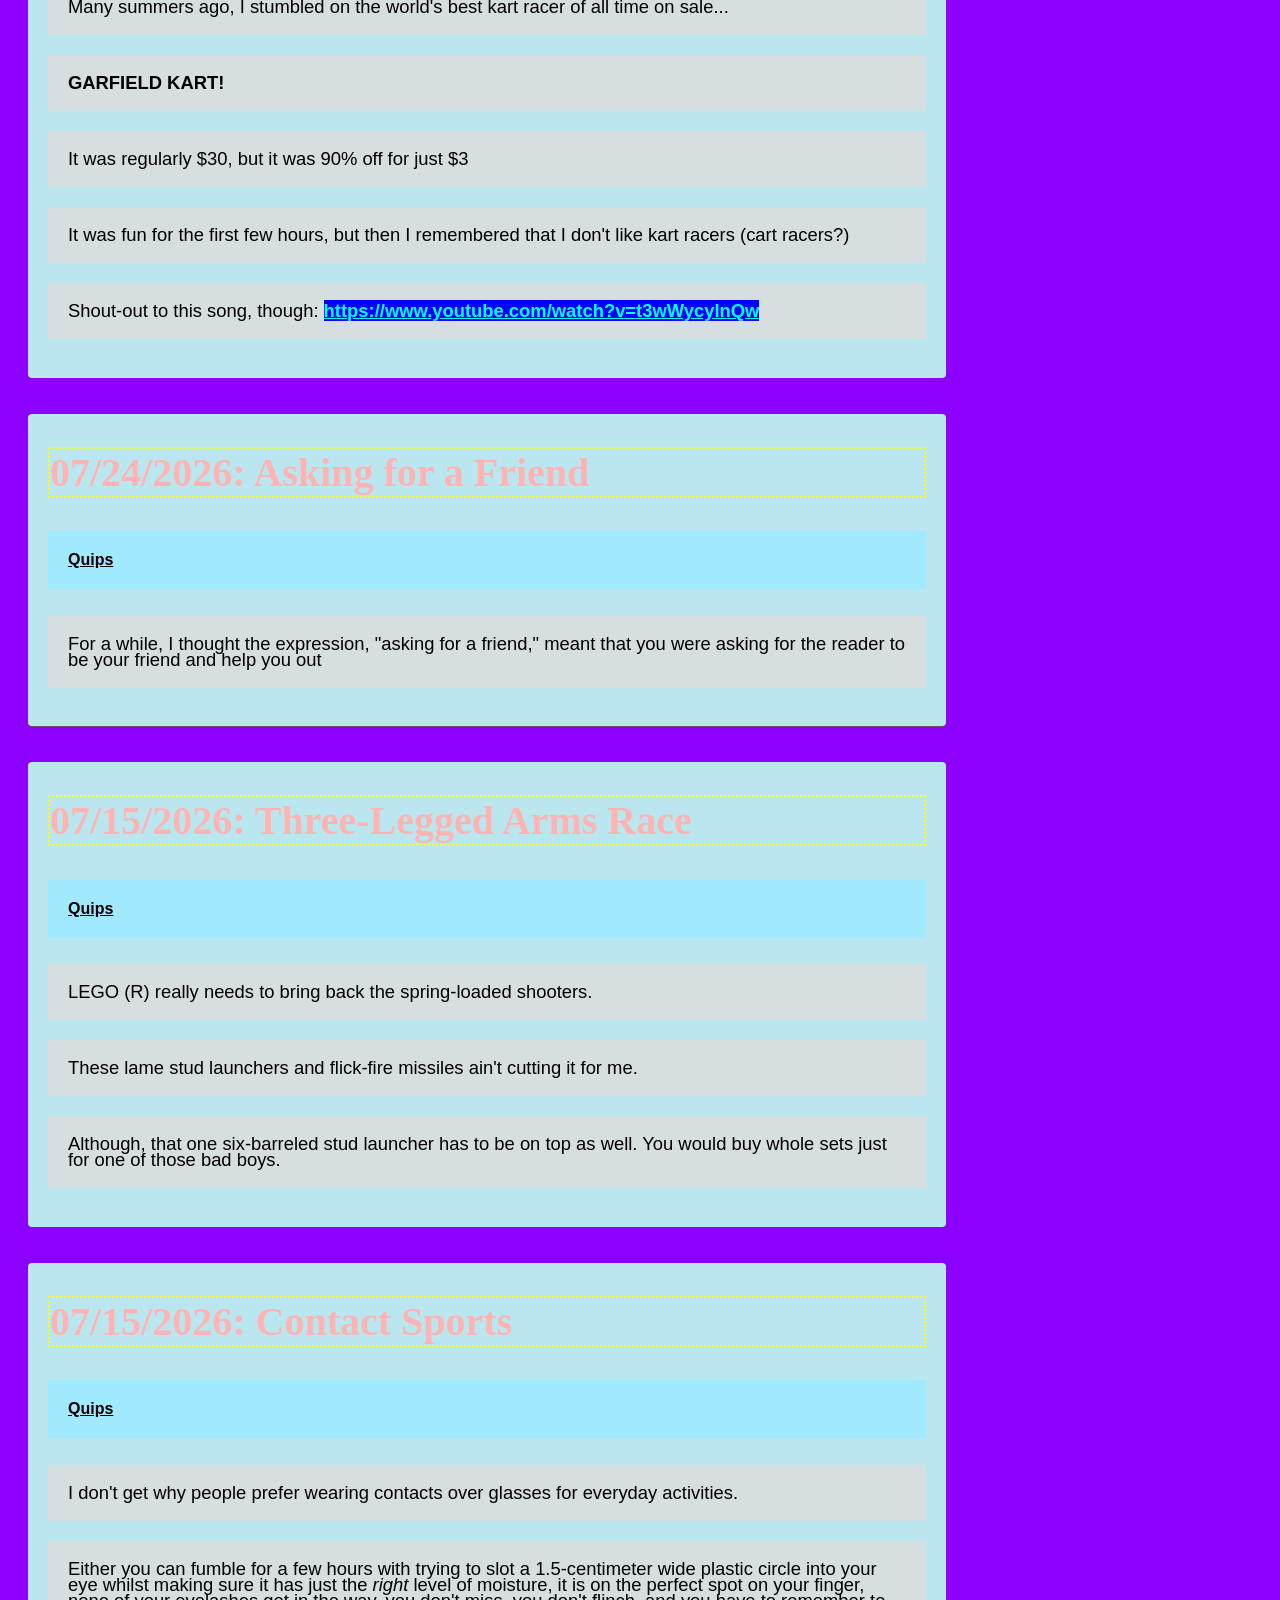
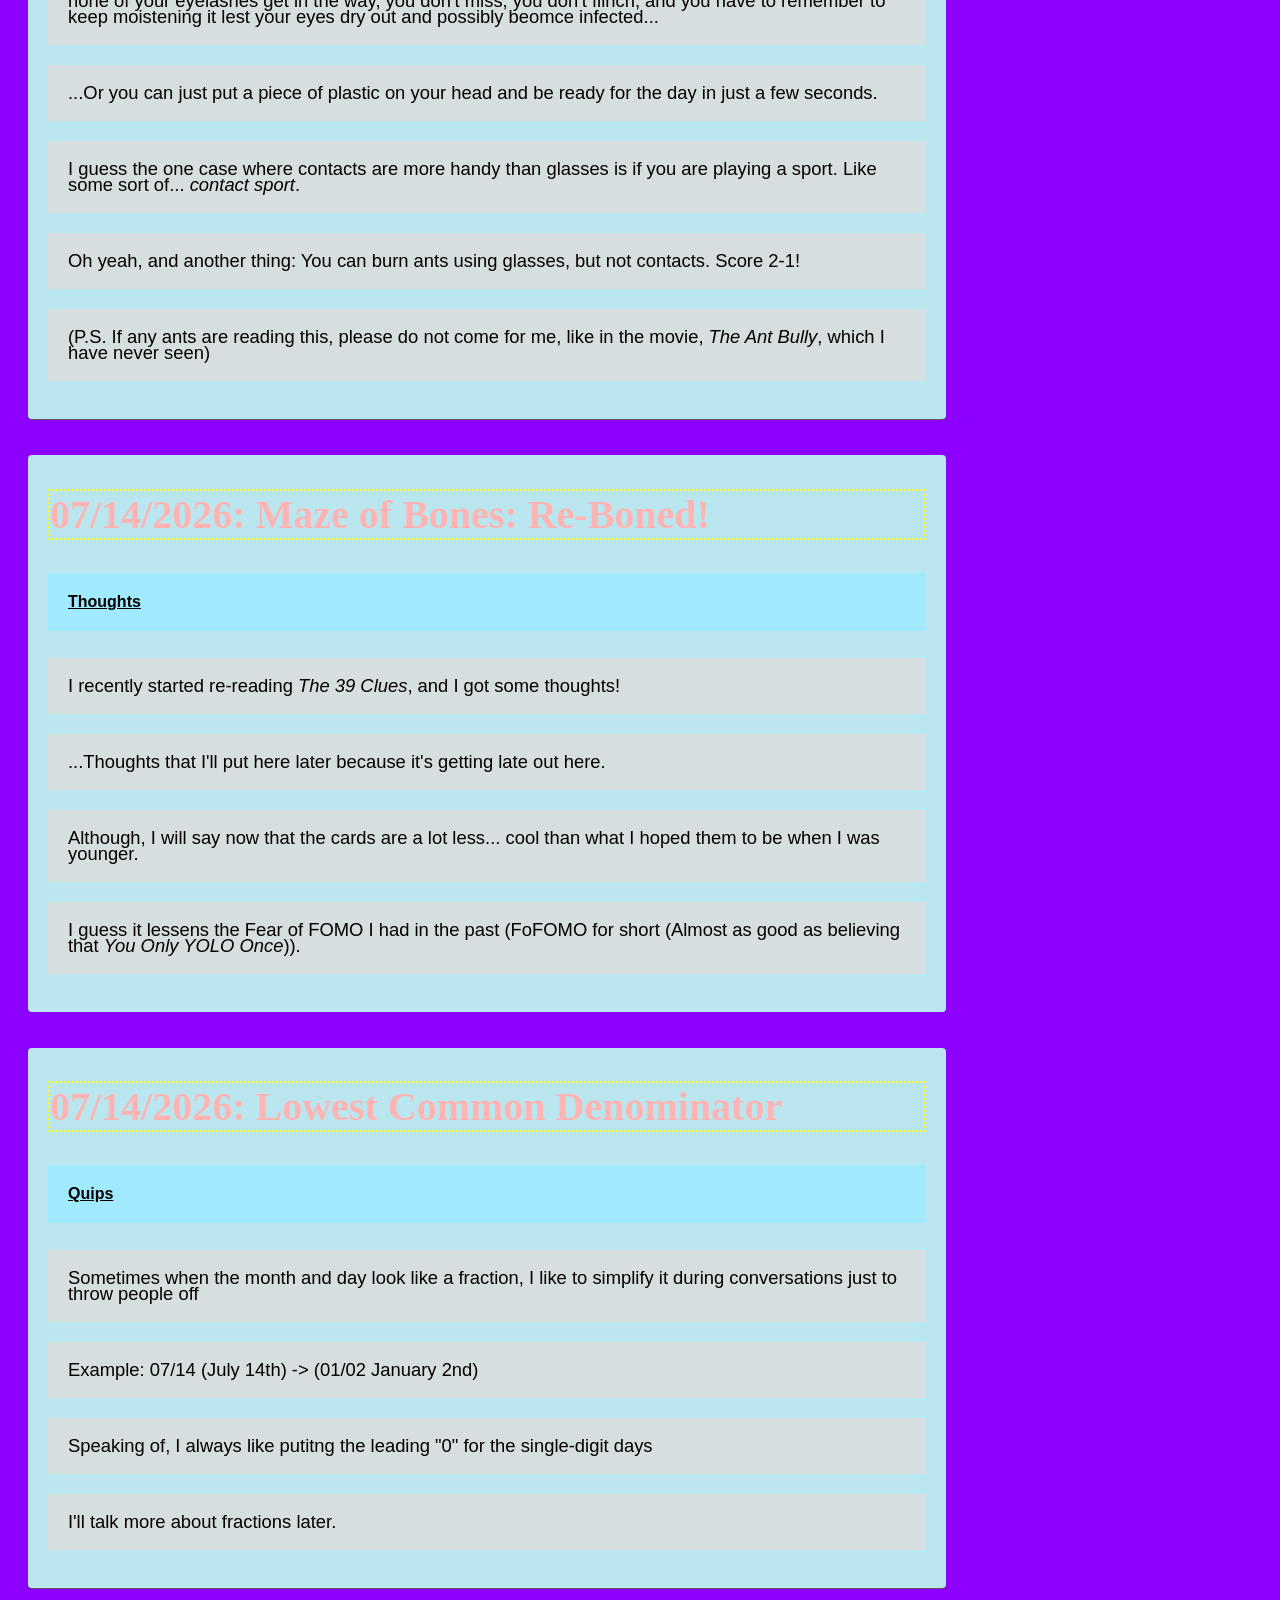
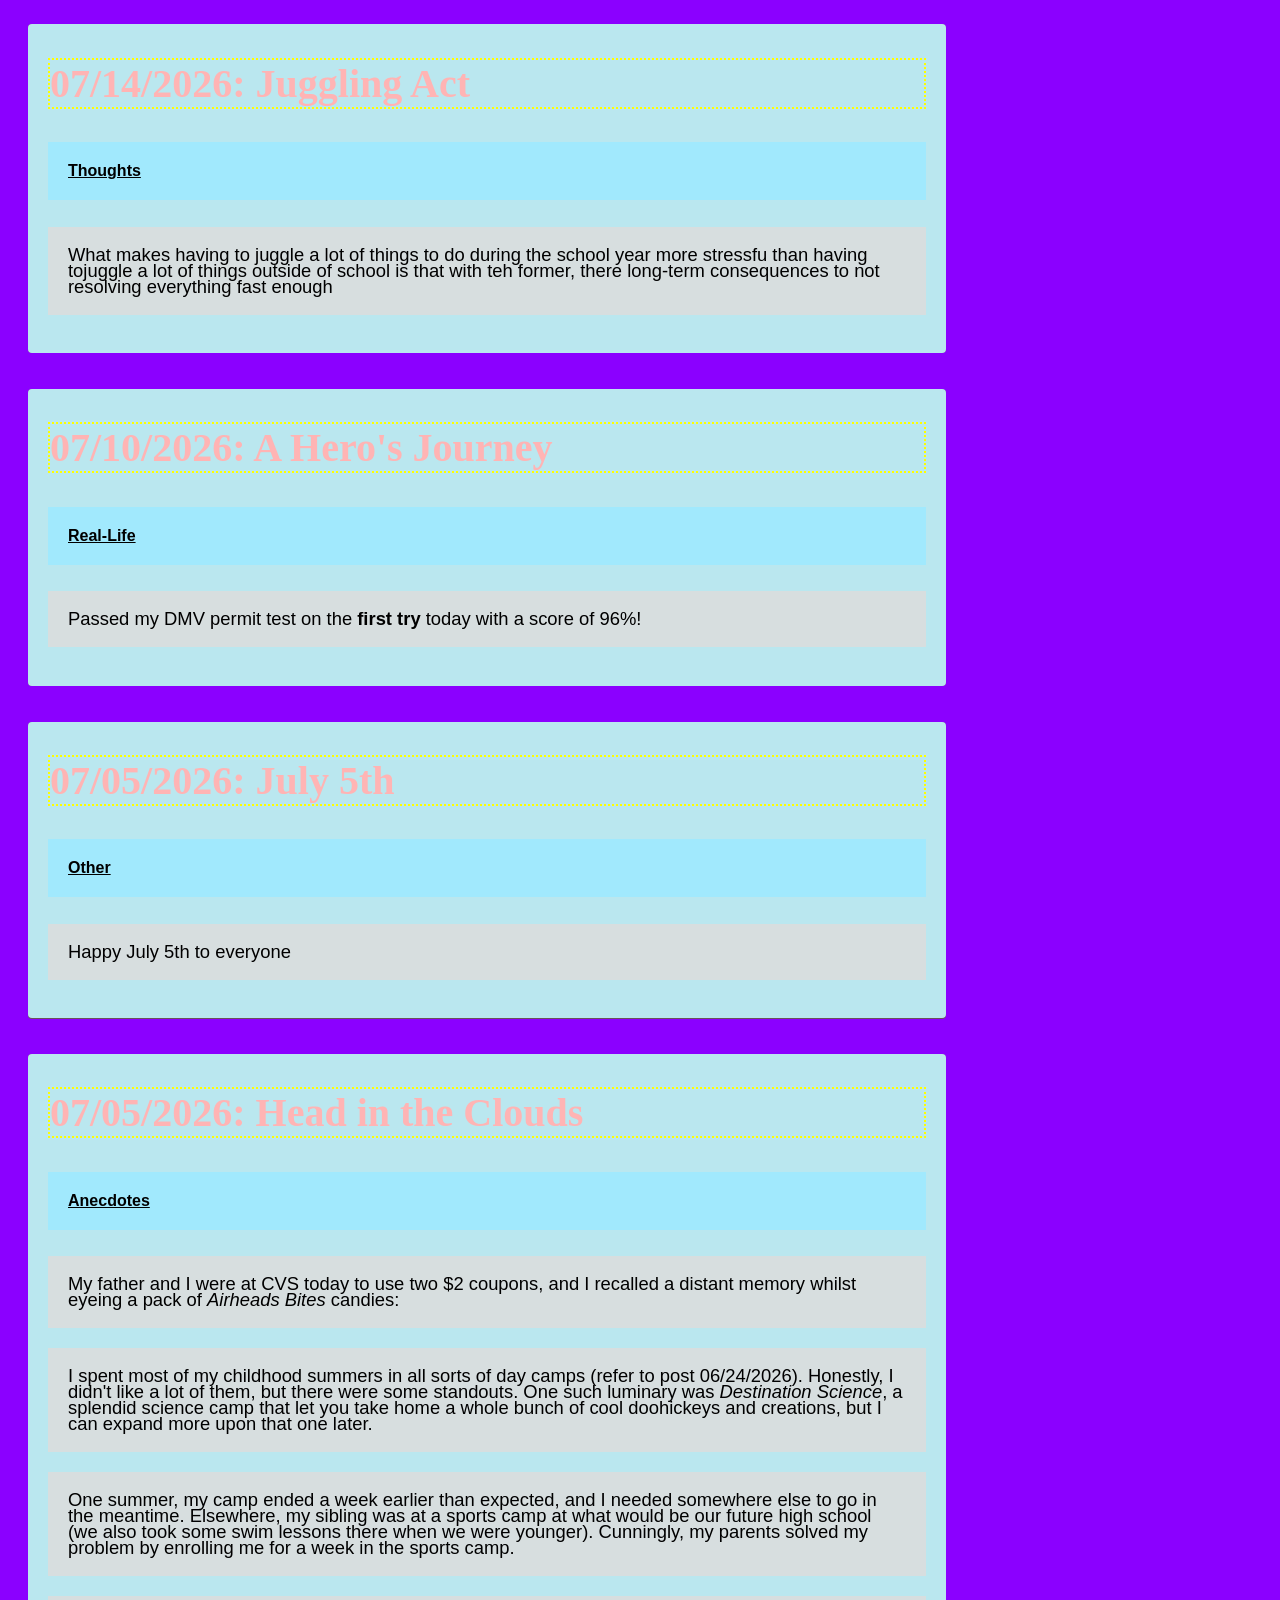
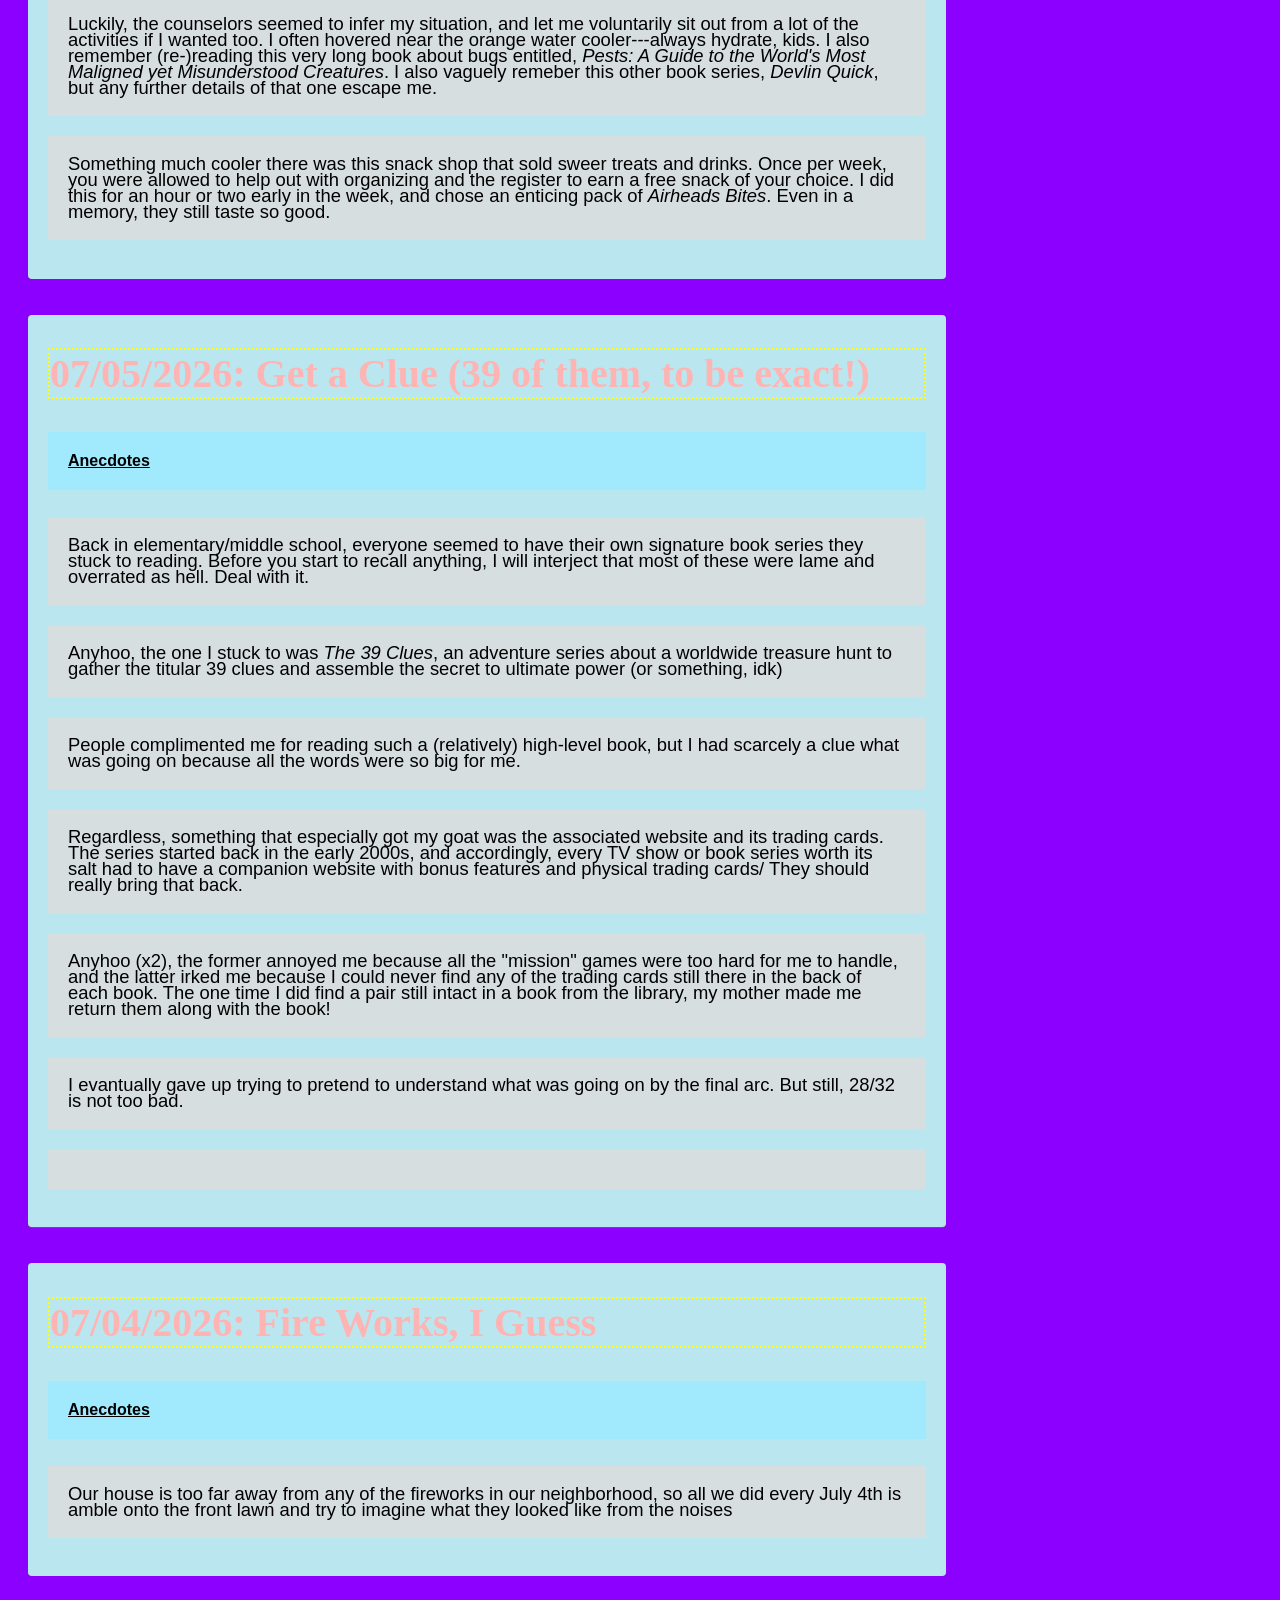
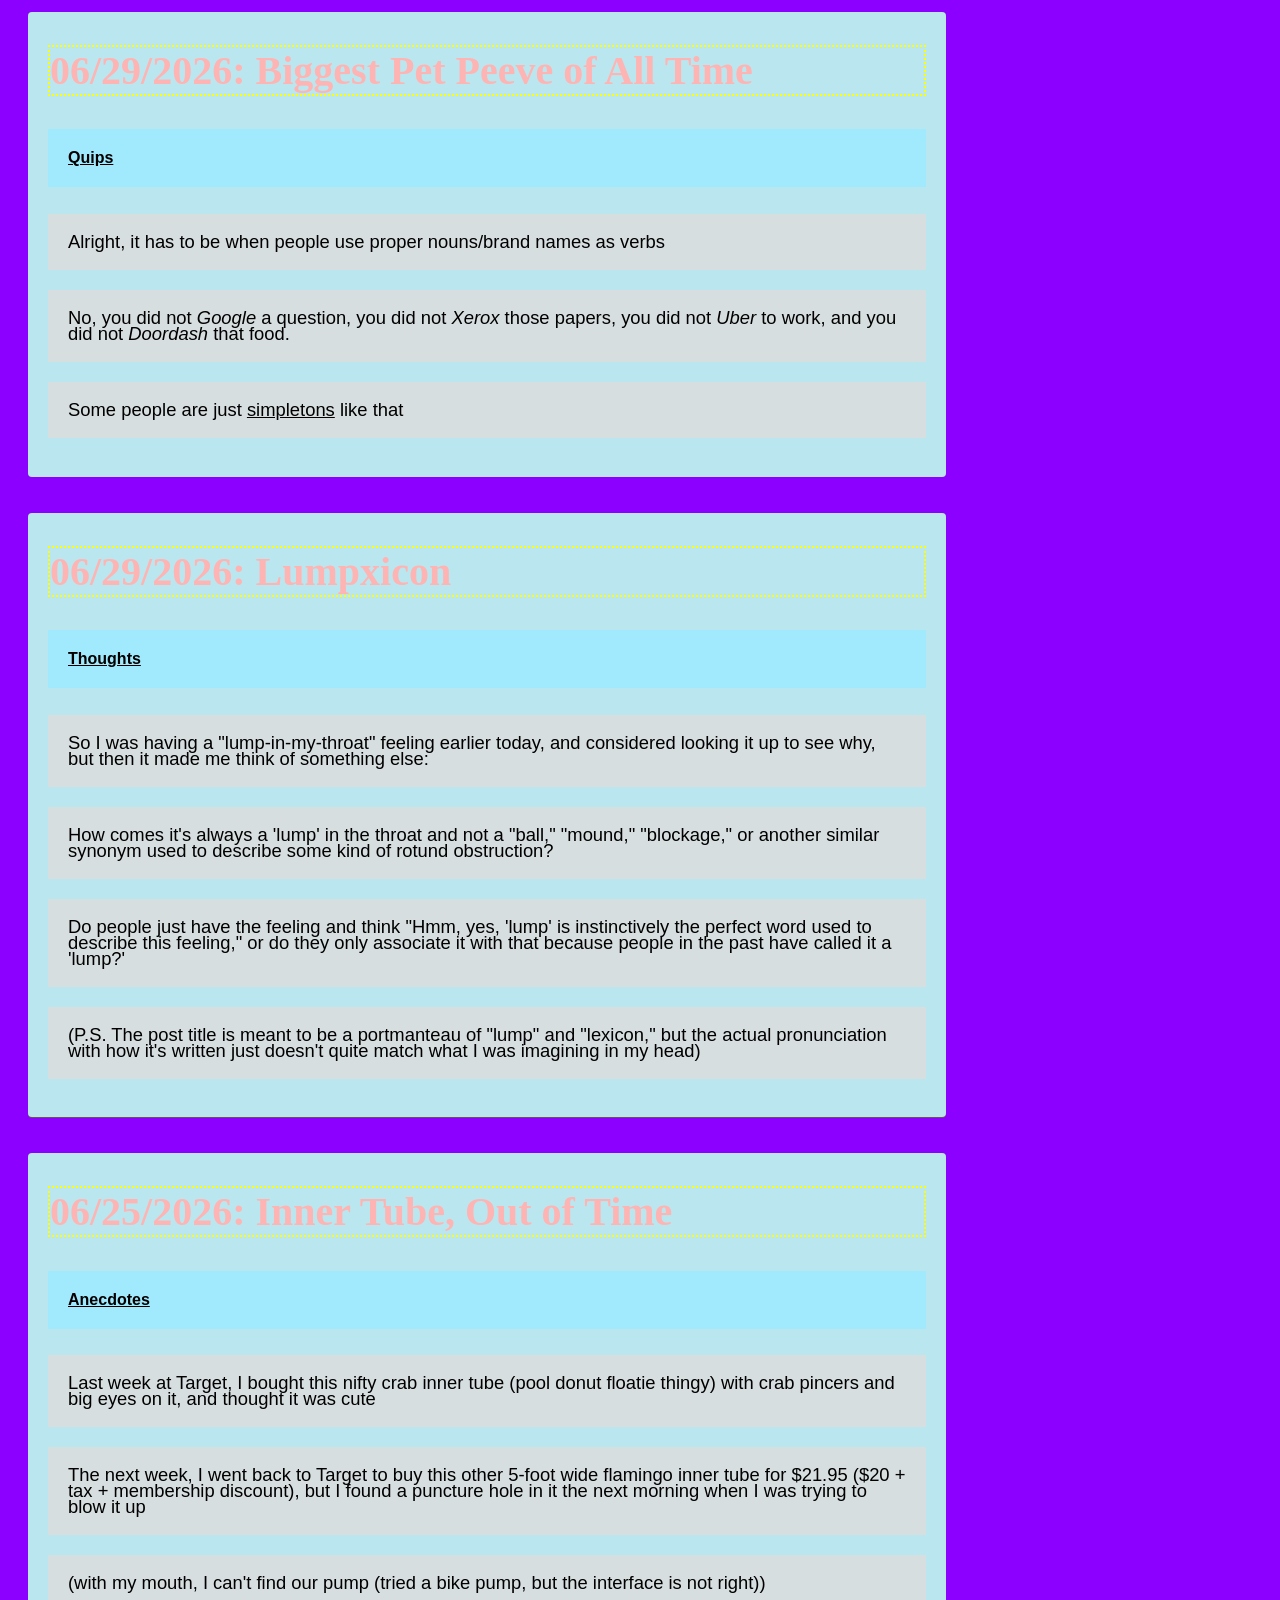
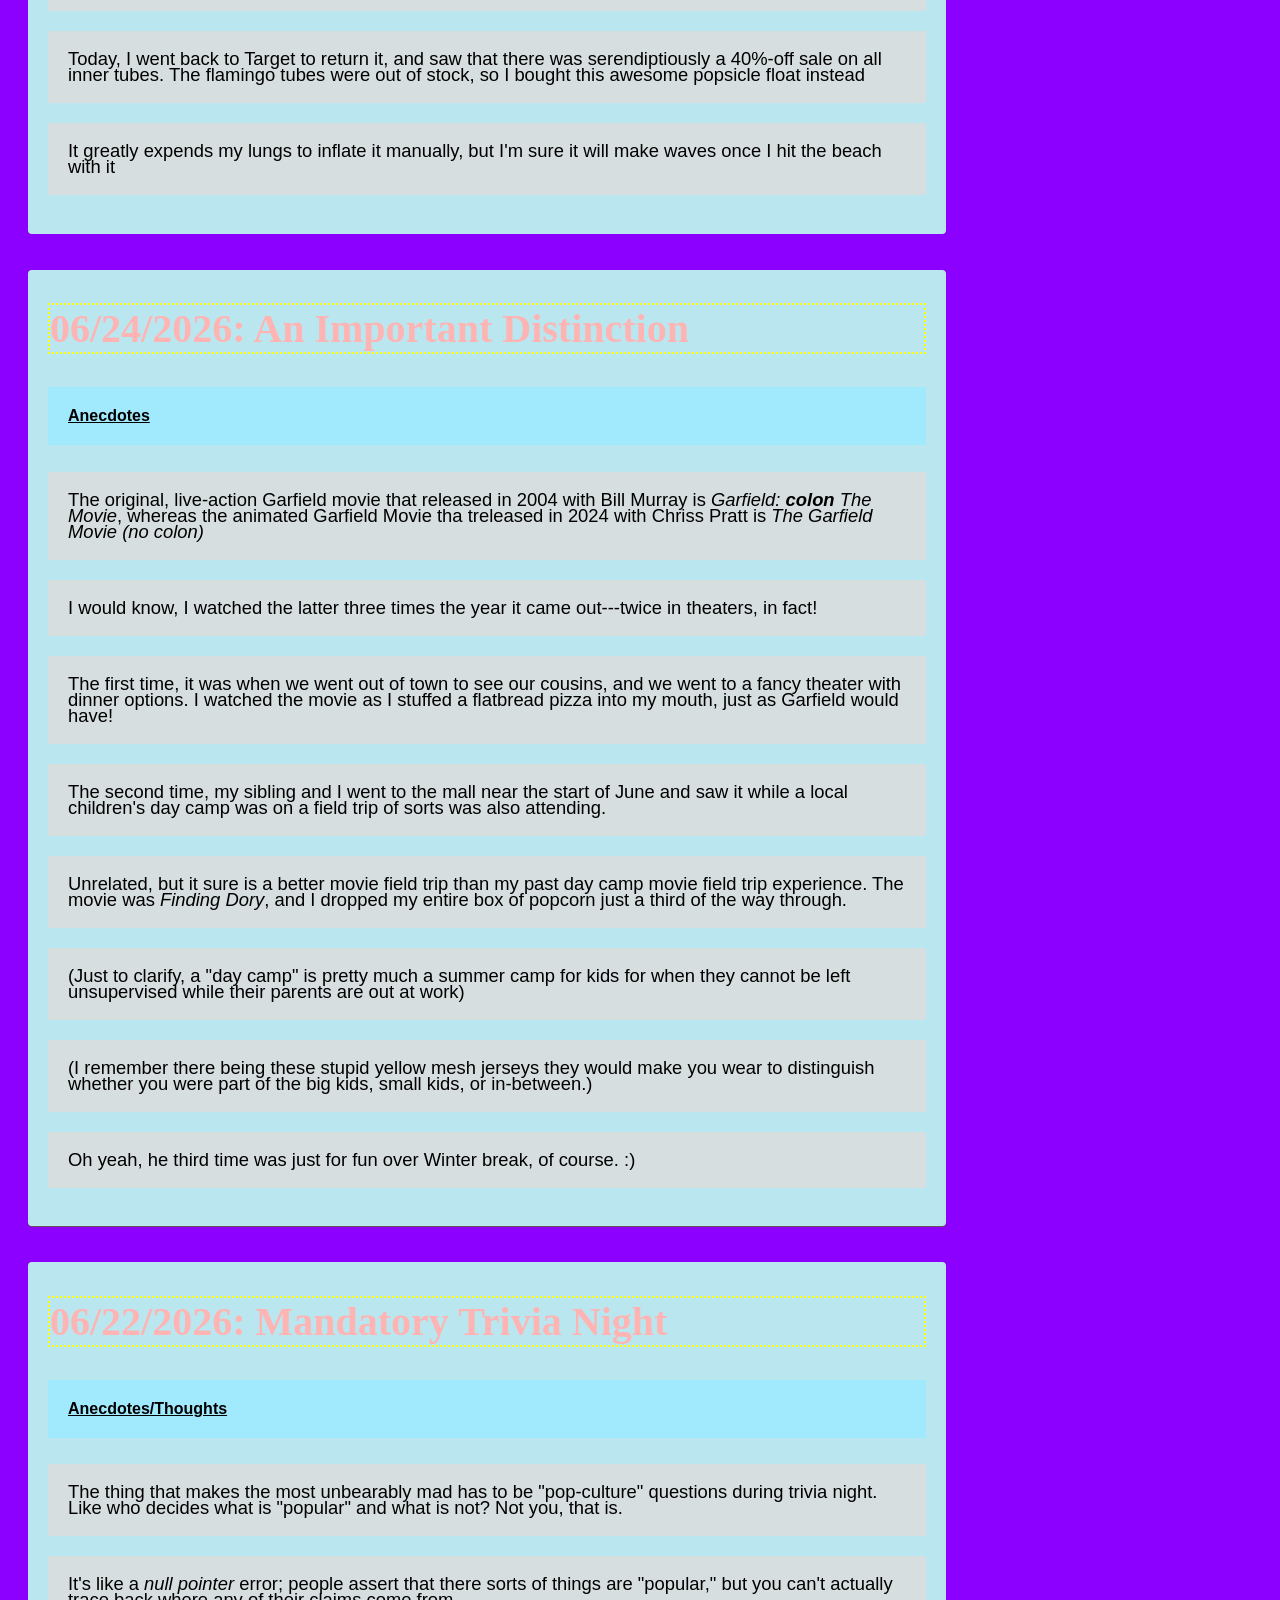
==== commit 0b952190: "Post: Adventures in Physics" ====
--- a/index.html
+++ b/index.html
@@ -264,6 +264,17 @@
     <!--POSTS START HERE-->
 
     <div class="card">
+    <h2>10/12/2026: Adventures in Physics</h2>
+        <h5><u>Quips</u></h5>
+        <p>Today in physics, we had to do a relative motion problem where we had to rotate a graph to see how one moving object sees another moving object from a different perspective.</p>
+        <p>It made my head spin!</p>
+        <p>It's worse than this lab we did about measuring the trajectory of a marble launched along a ramp.</p>
+        <p>That one made me lose my marbles!</p>
+        <p>While I'm on the topic, if you ever want to boggle your pals, refer to P.E. class as Phys-Ed. Makes you sound all kinetical.</p>
+    </div>
+    <br> <br>
+
+    <div class="card">
     <h2>10/10/2026: Normalize:</h2>
         <h5><u>Fun Facts</u></h5>
         <p>Fun Fact: Memorization was invented by history fans because they ran out of ideas for original test questions</p>
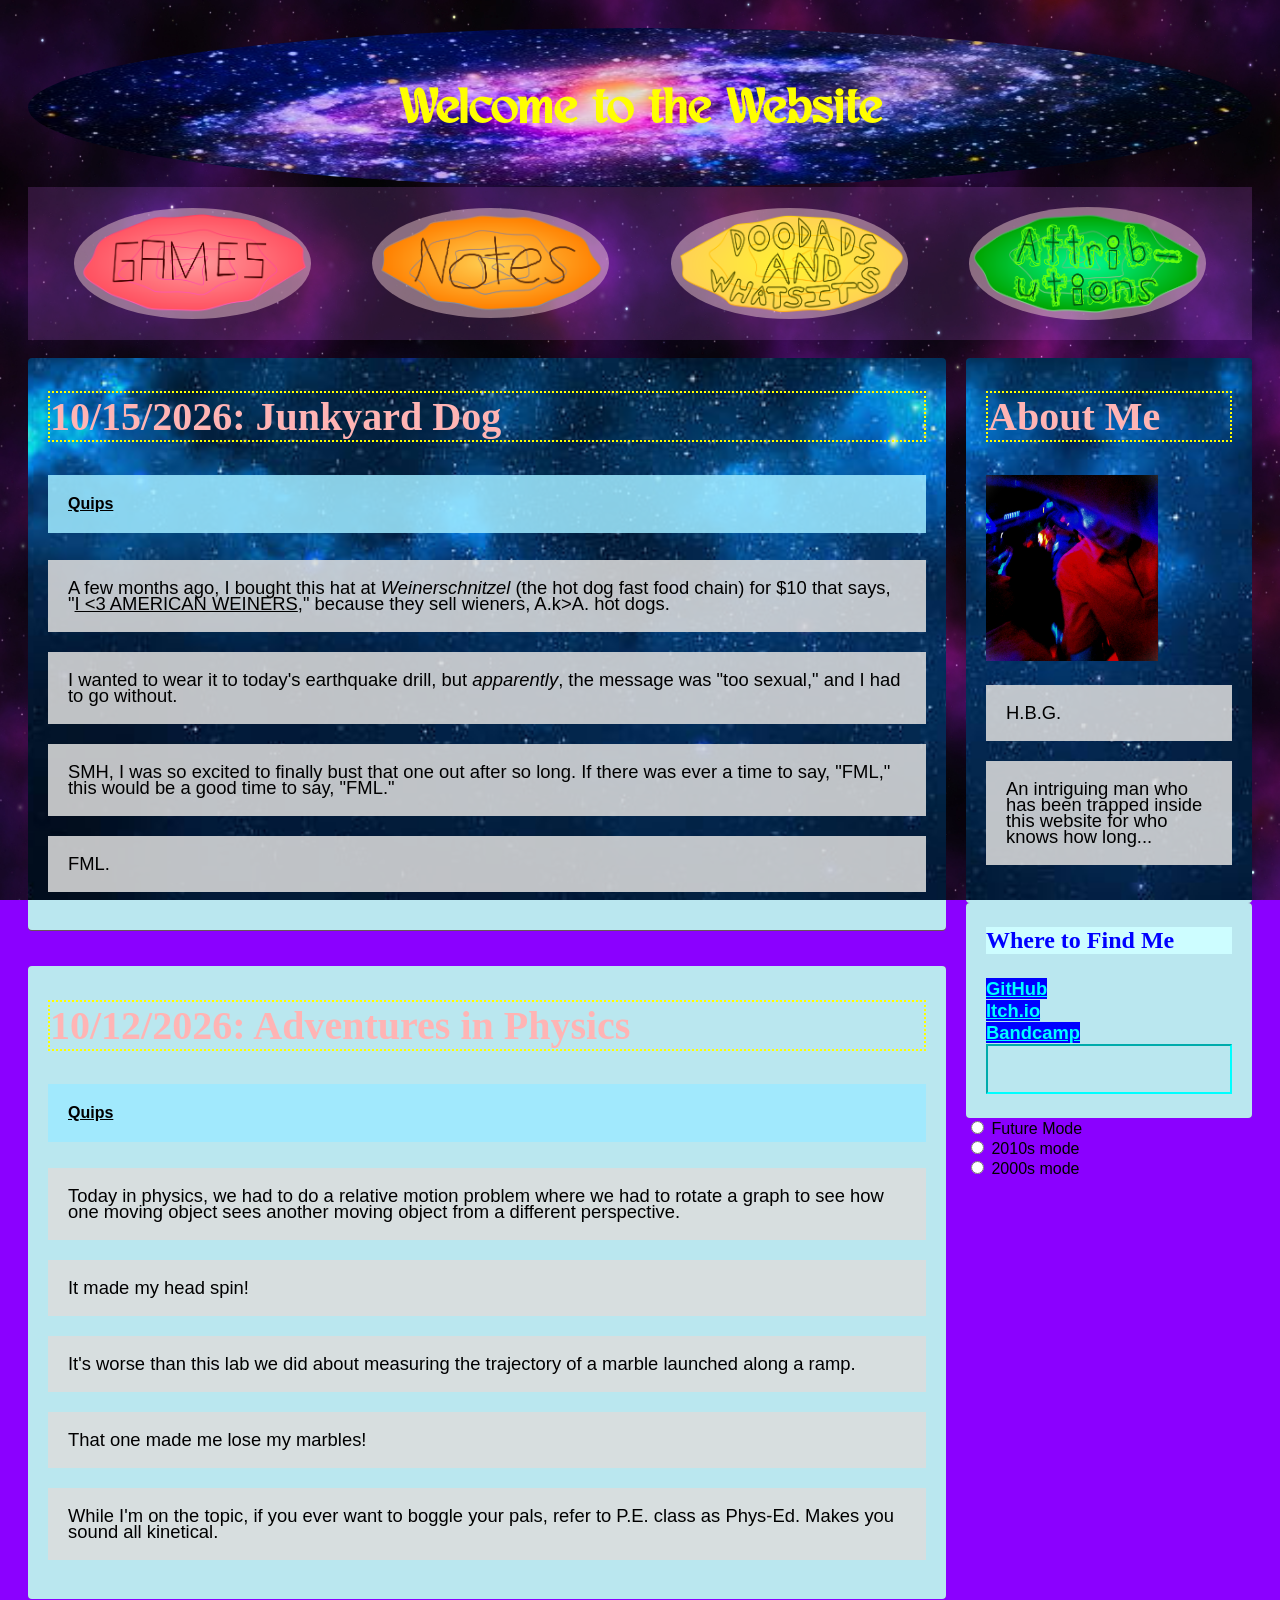
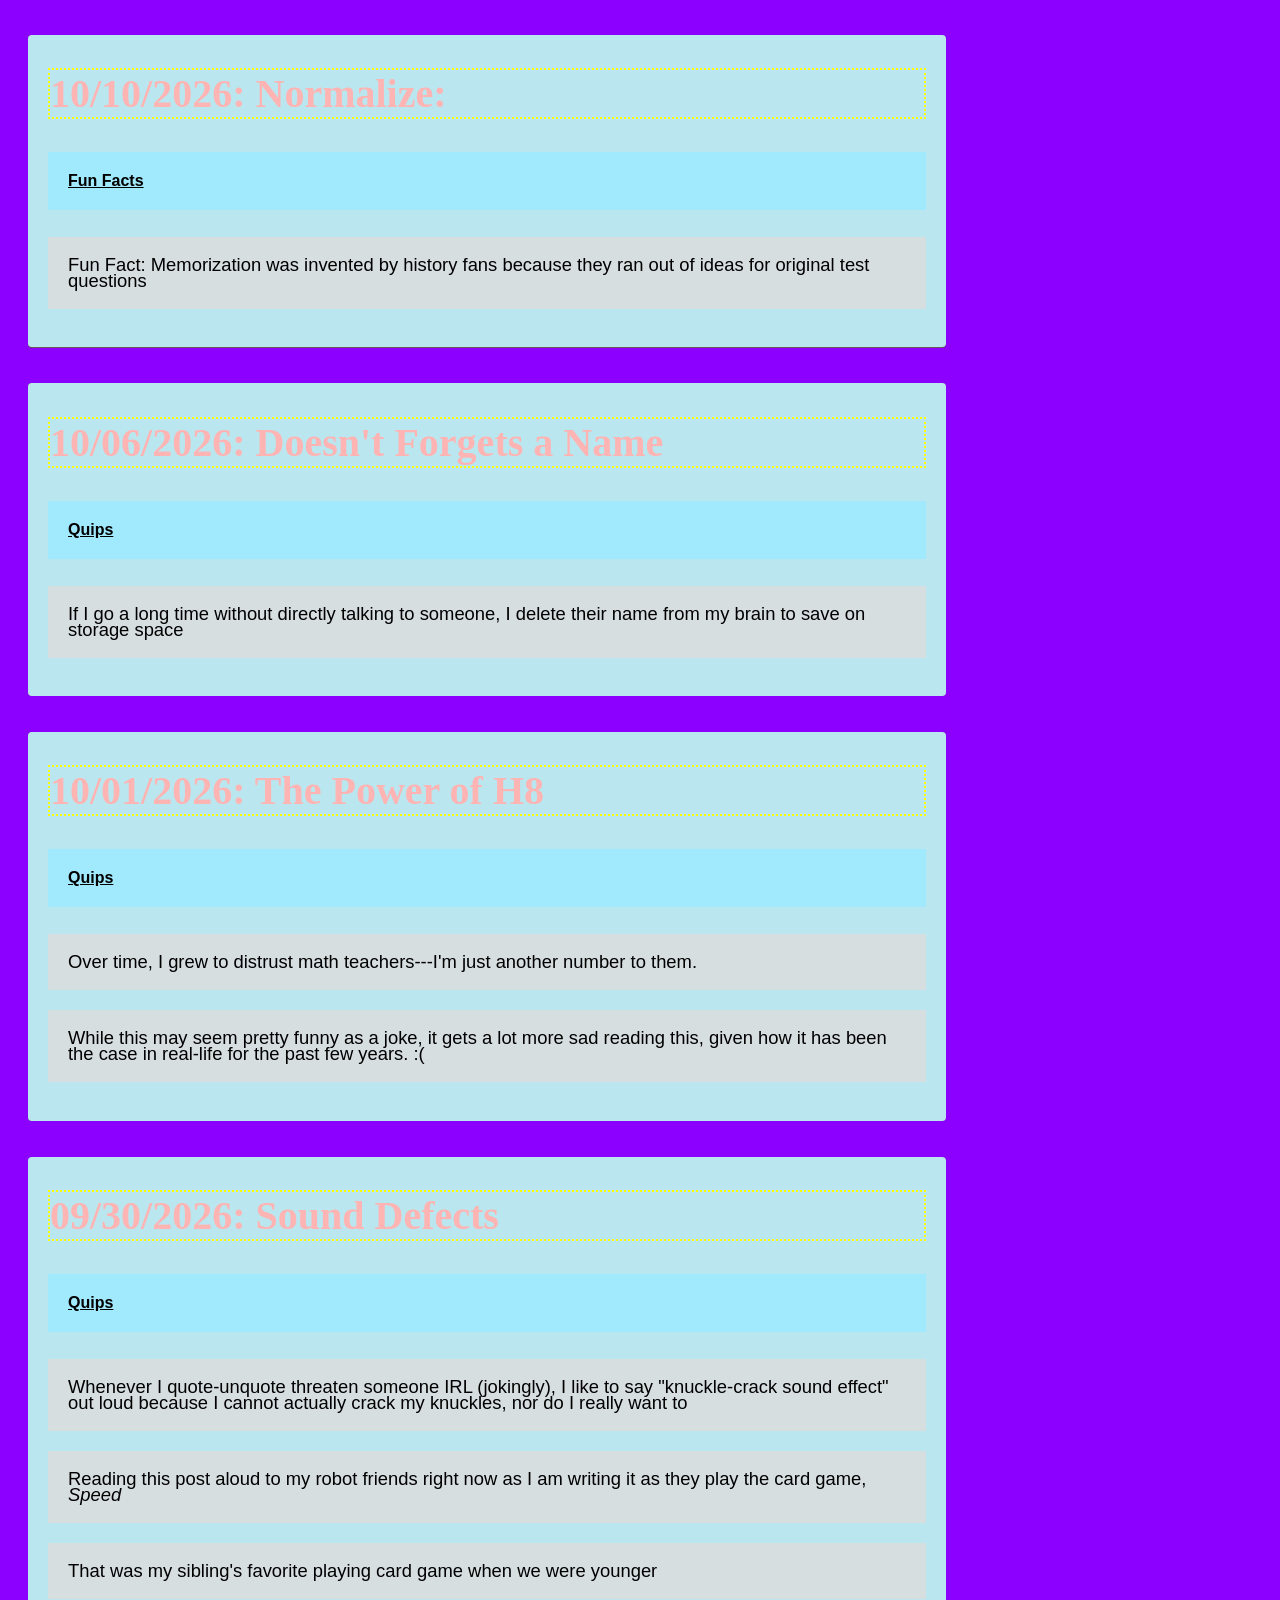
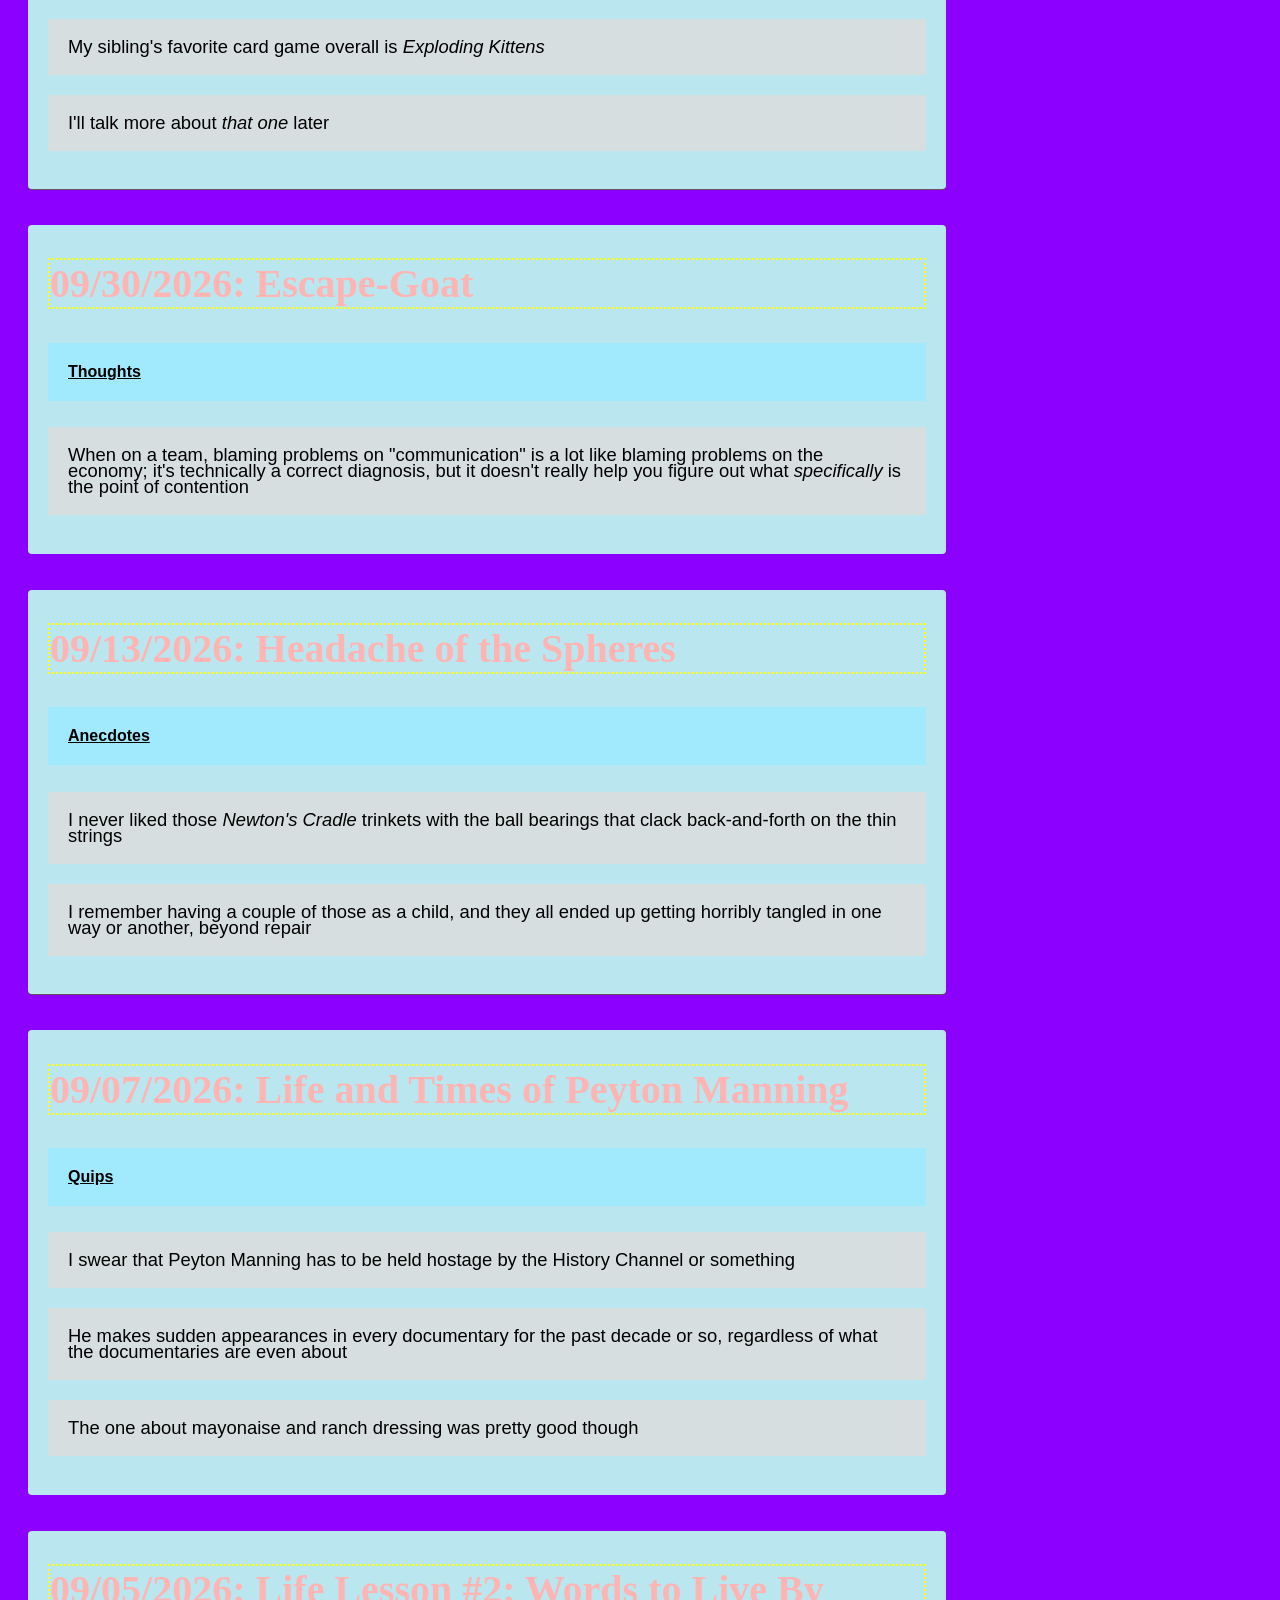
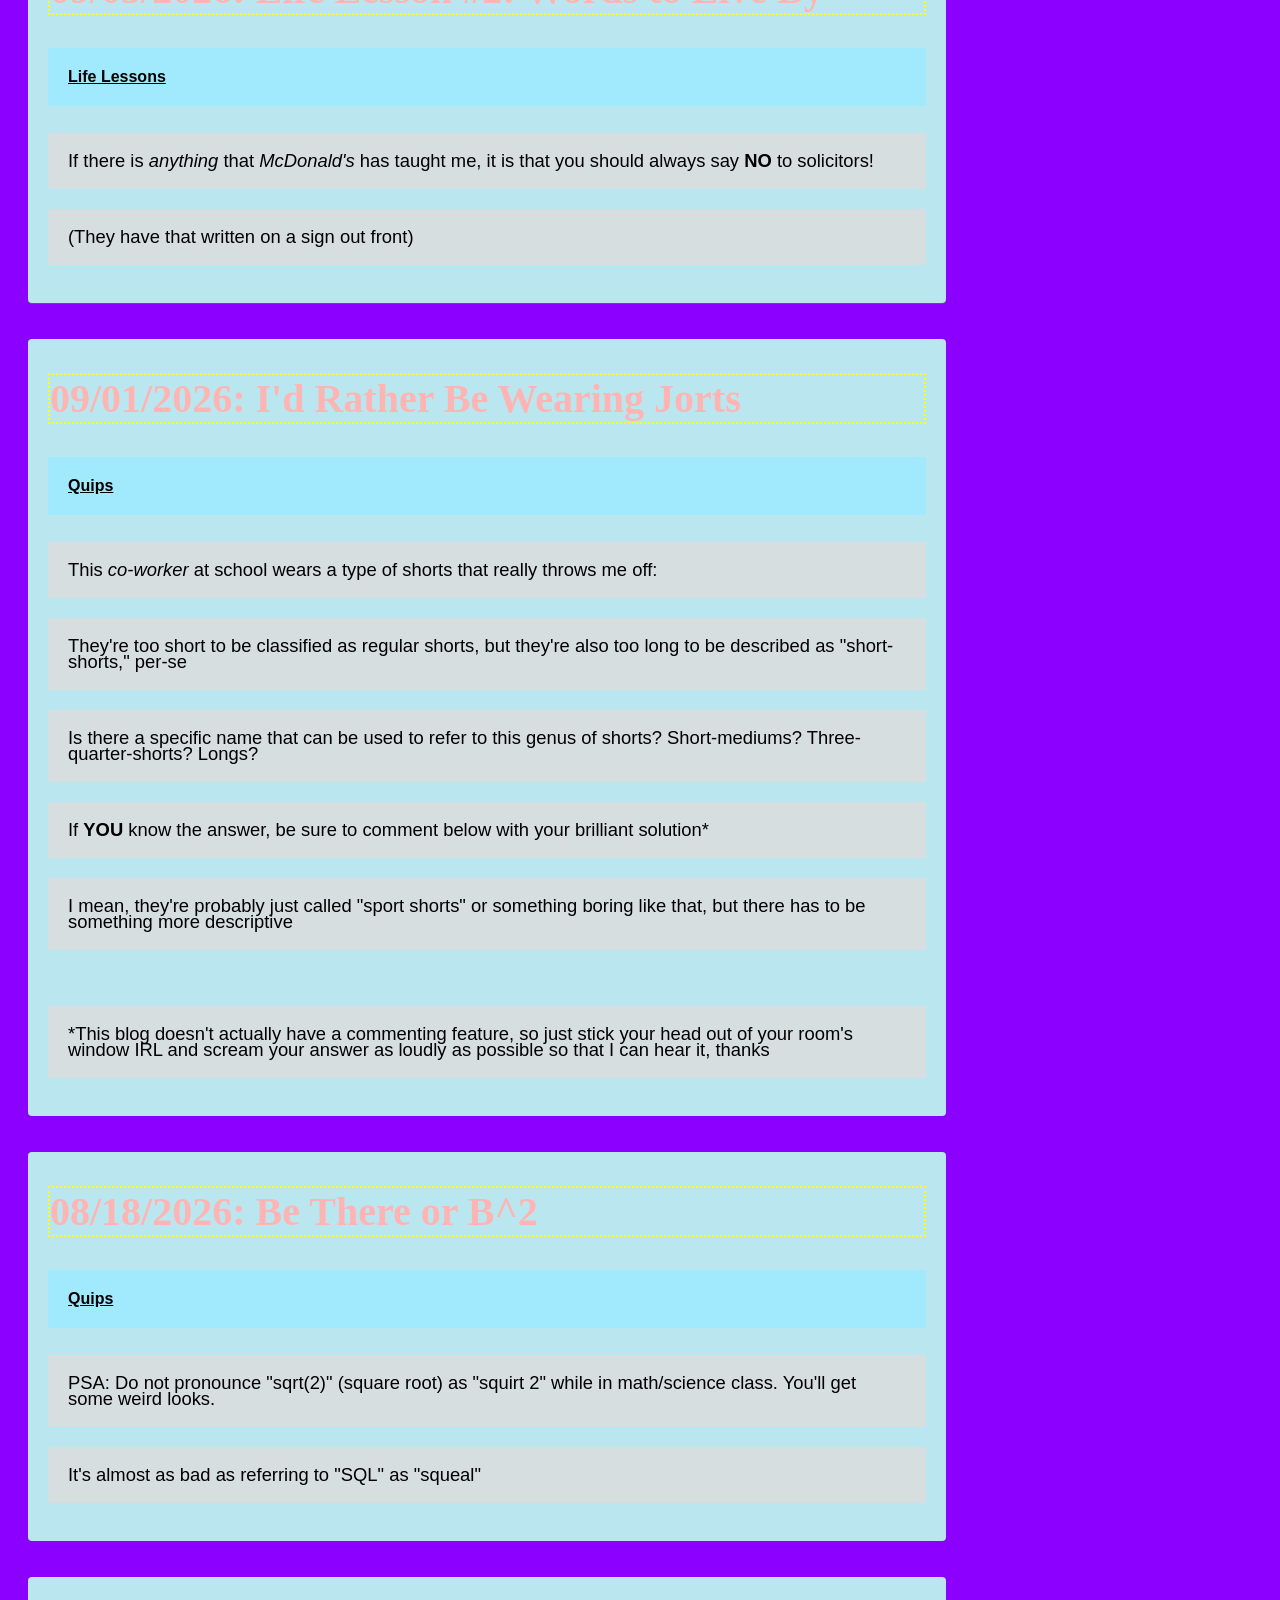
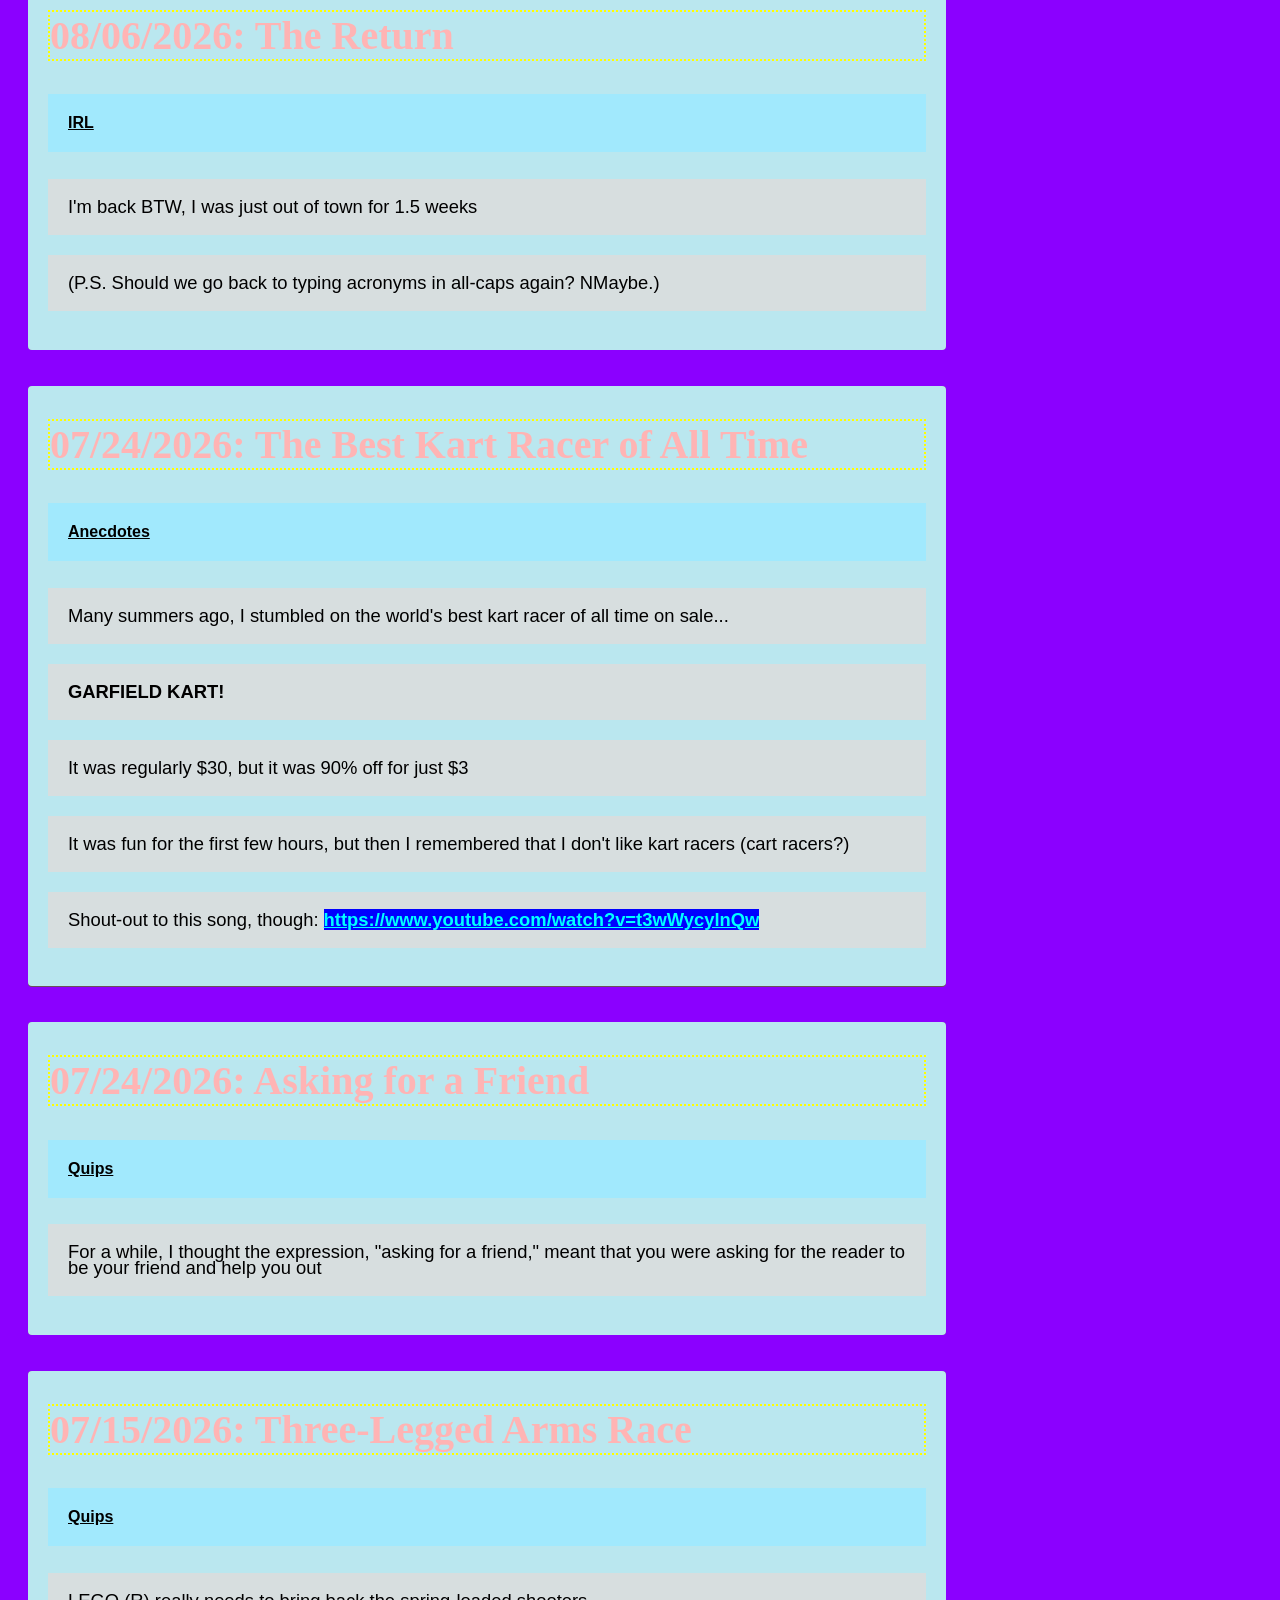
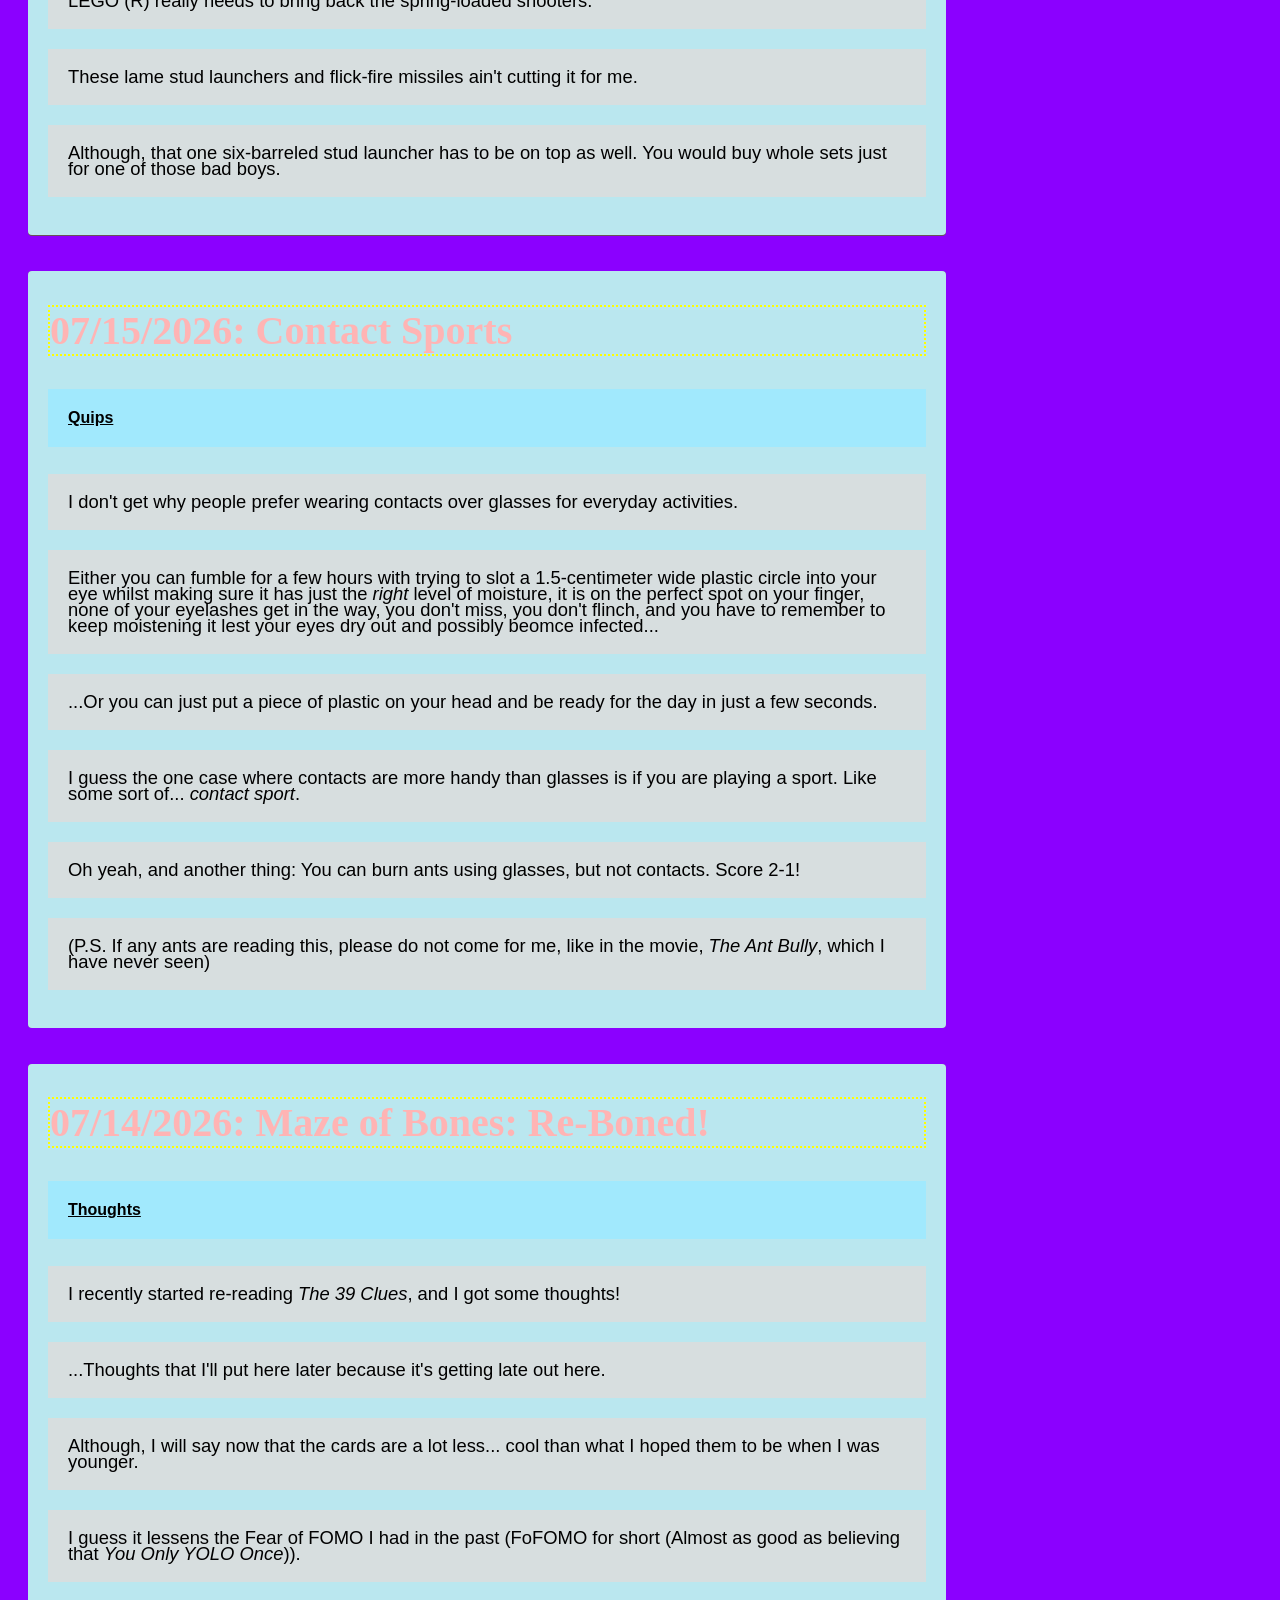
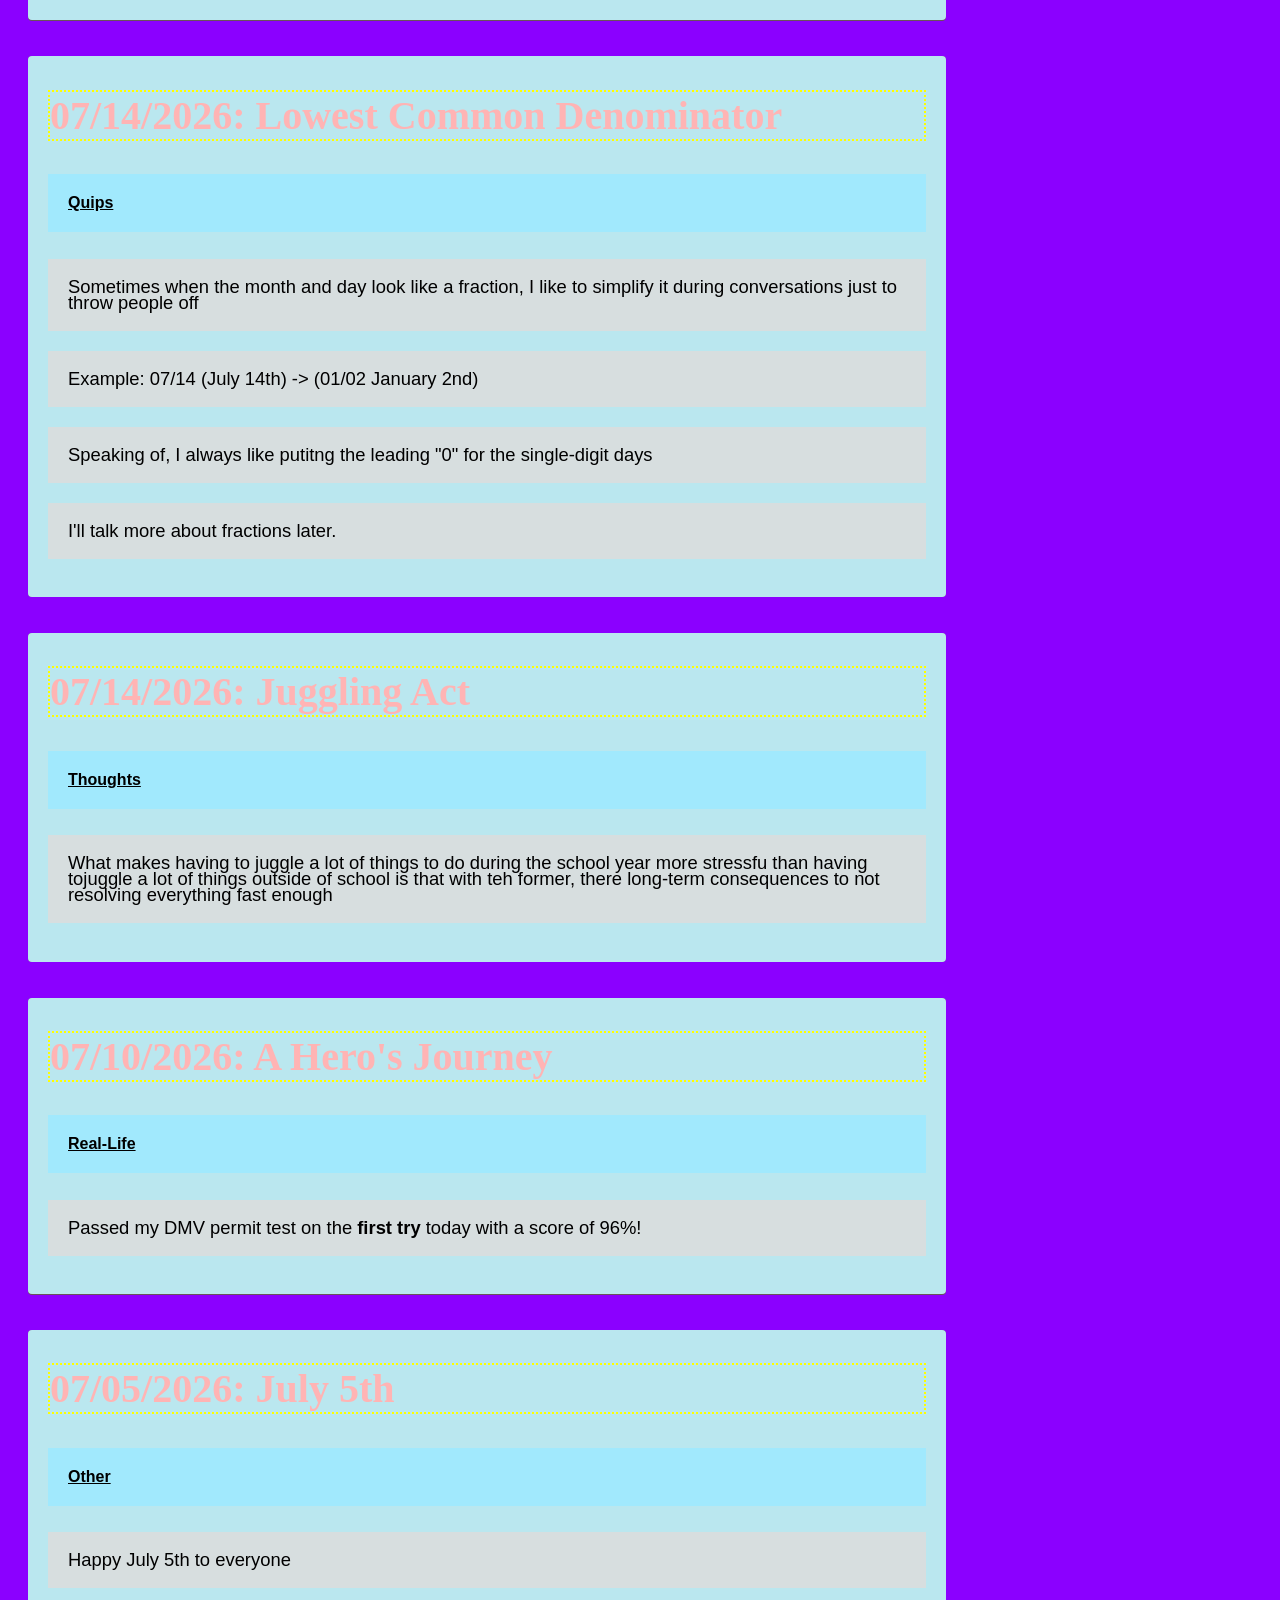
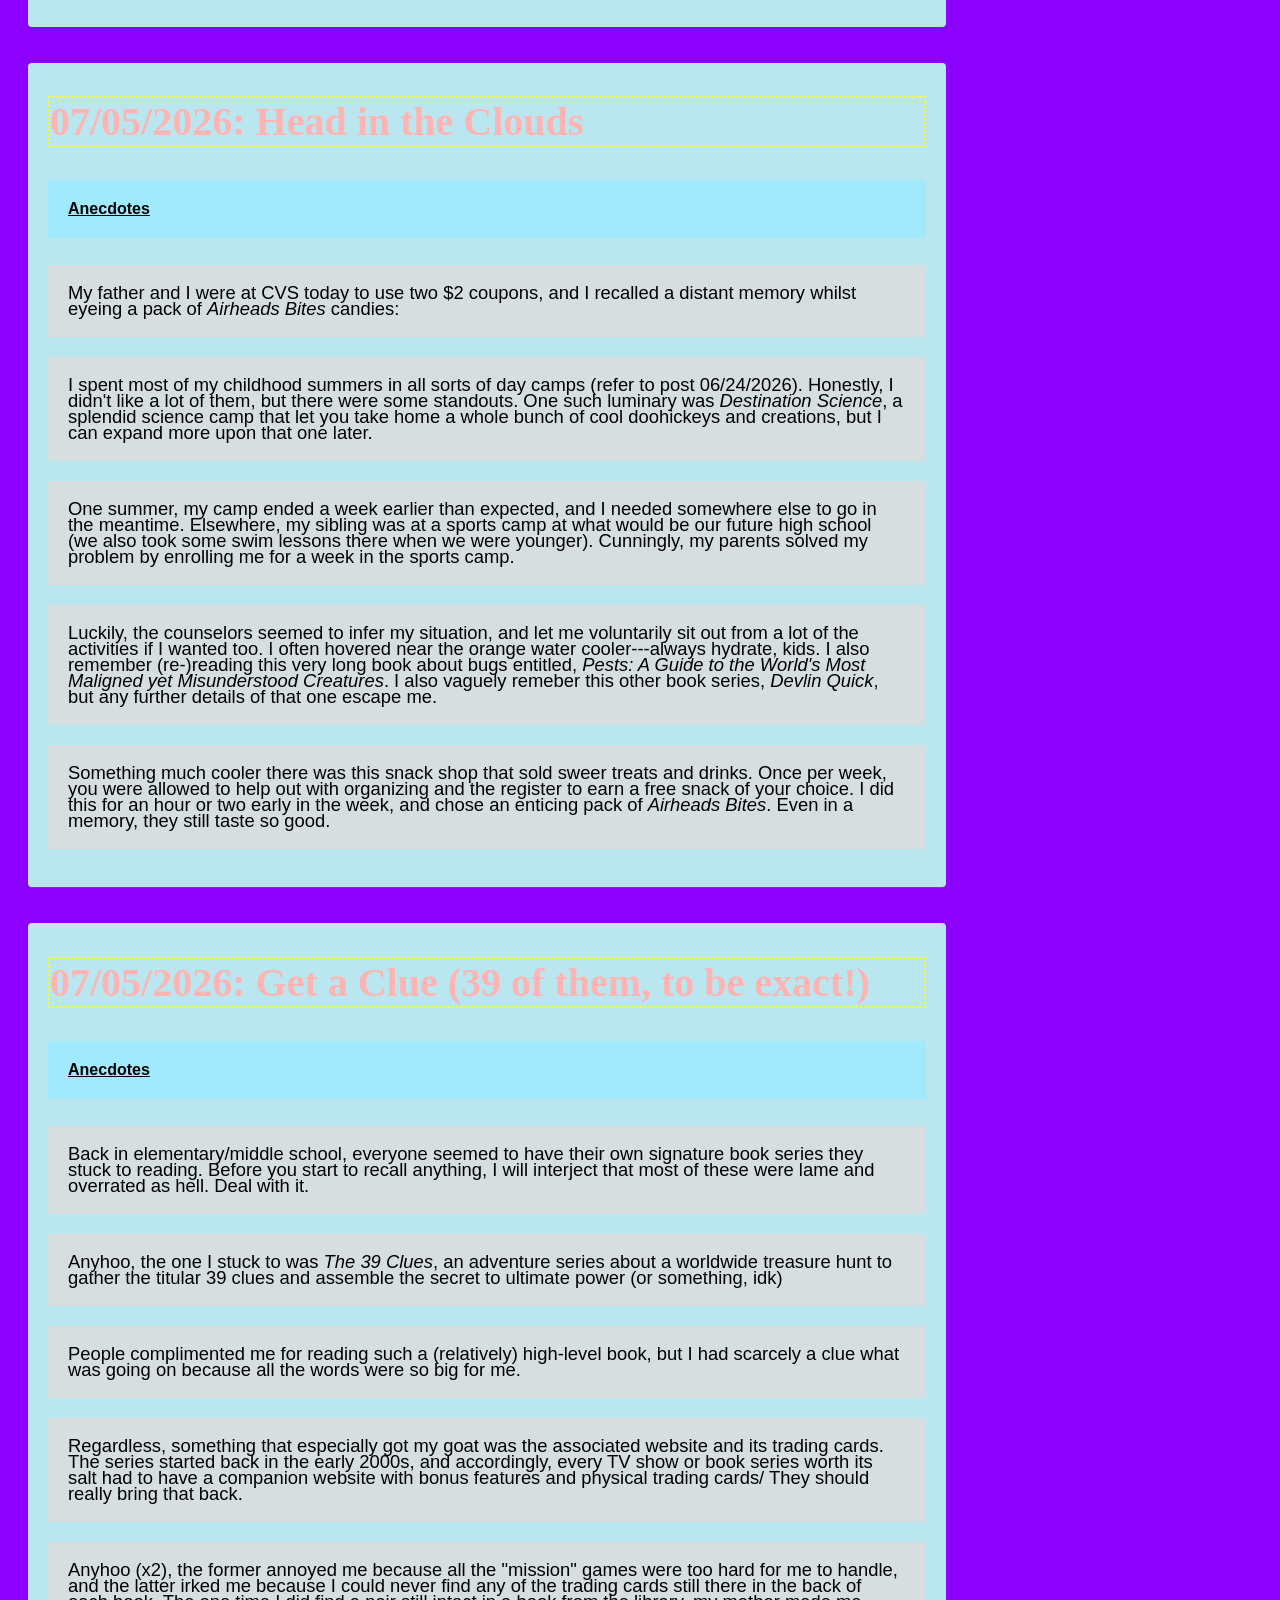
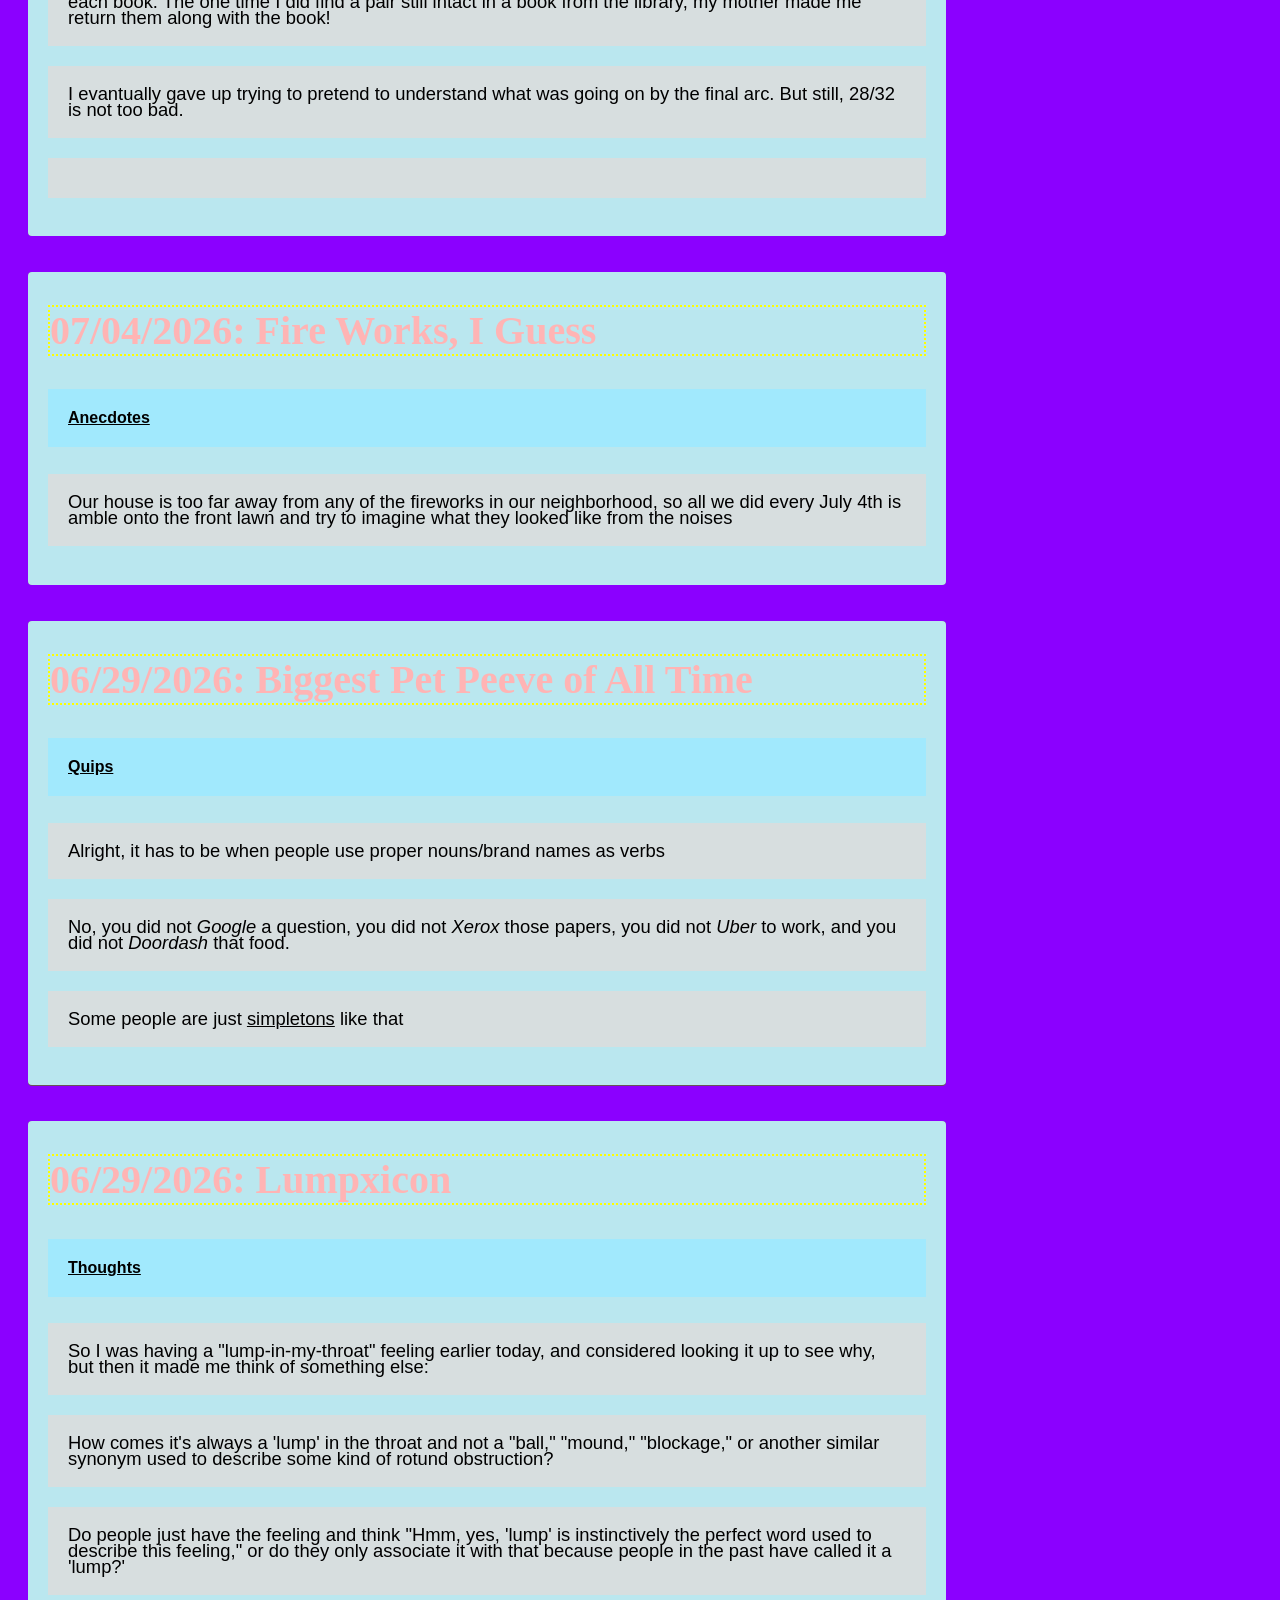
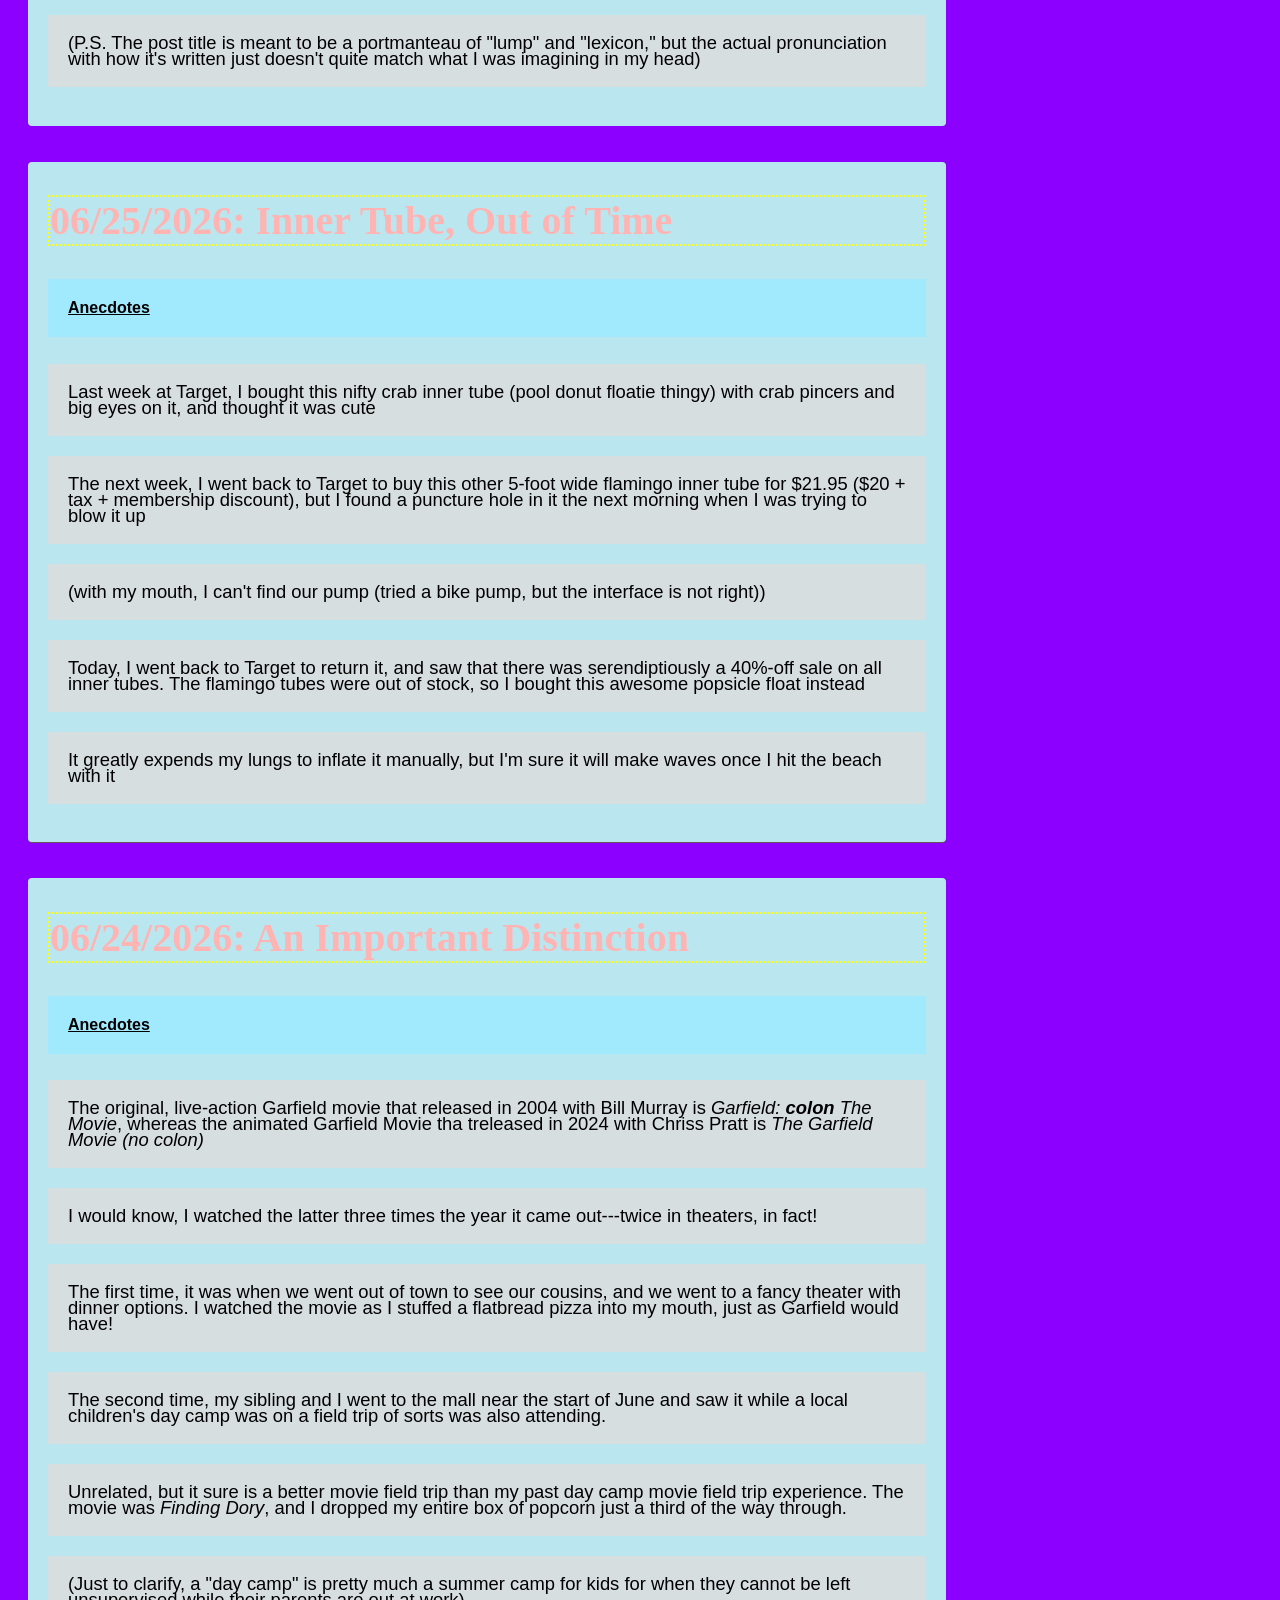
==== commit 082ef869: "Post: Wieners" ====
--- a/index.html
+++ b/index.html
@@ -263,6 +263,16 @@
   <div class="leftcolumn">
     <!--POSTS START HERE-->
 
+	  <div class="card">
+    <h2>10/15/2026: Junkyard Dog</h2>
+        <h5><u>Quips</u></h5>
+        <p>A few months ago, I bought this hat at <i>Weinerschnitzel</i> (the hot dog fast food chain) for $10 that says, "<u>I <3 AMERICAN WEINERS</u>," because they sell wieners, A.k>A. hot dogs.</p>
+		<p>I wanted to wear it to today's earthquake drill, but <i>apparently</i>, the message was "too sexual," and I had to go without.</p>
+		<p>SMH, I was so excited to finally bust that one out after so long. If there was ever a time to say, "FML," this would be a good time to say, "FML."</p>
+		<p>FML.</p>
+    </div>
+    <br> <br>
+
     <div class="card">
     <h2>10/12/2026: Adventures in Physics</h2>
         <h5><u>Quips</u></h5>
